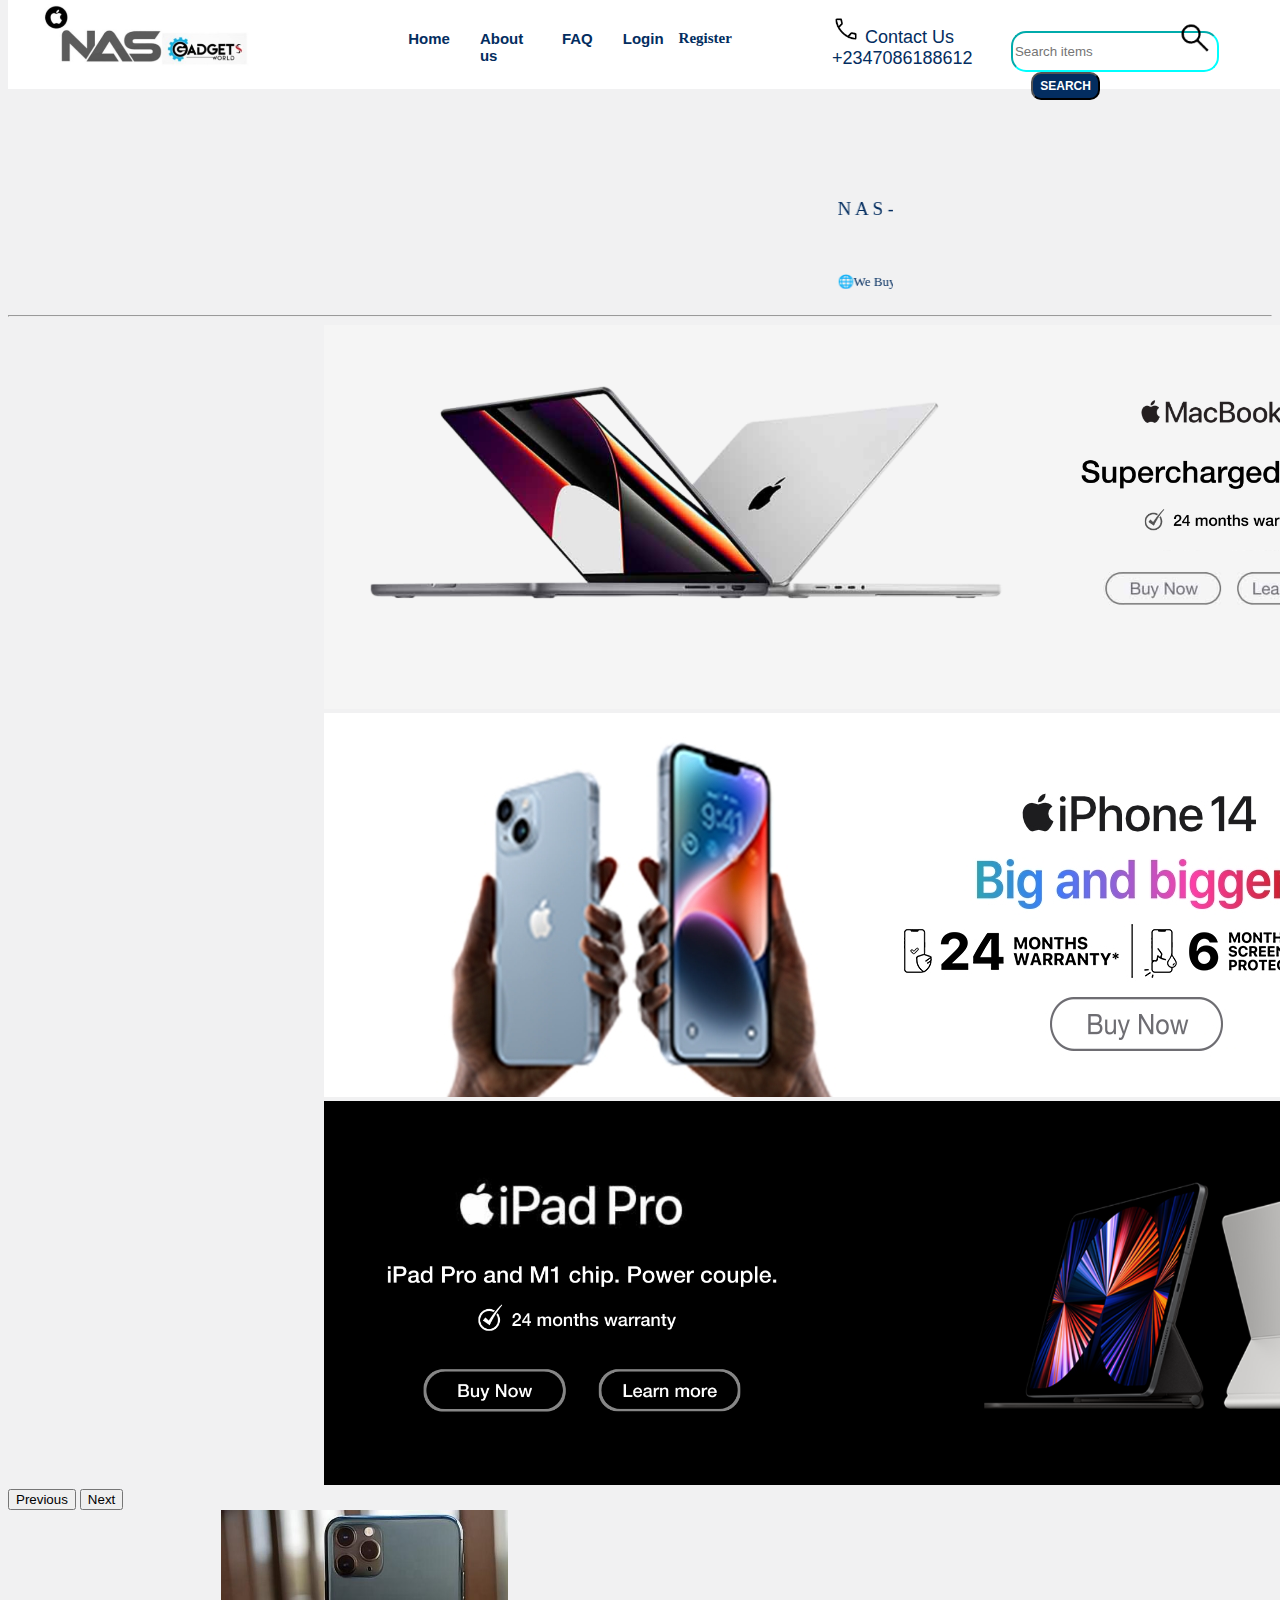
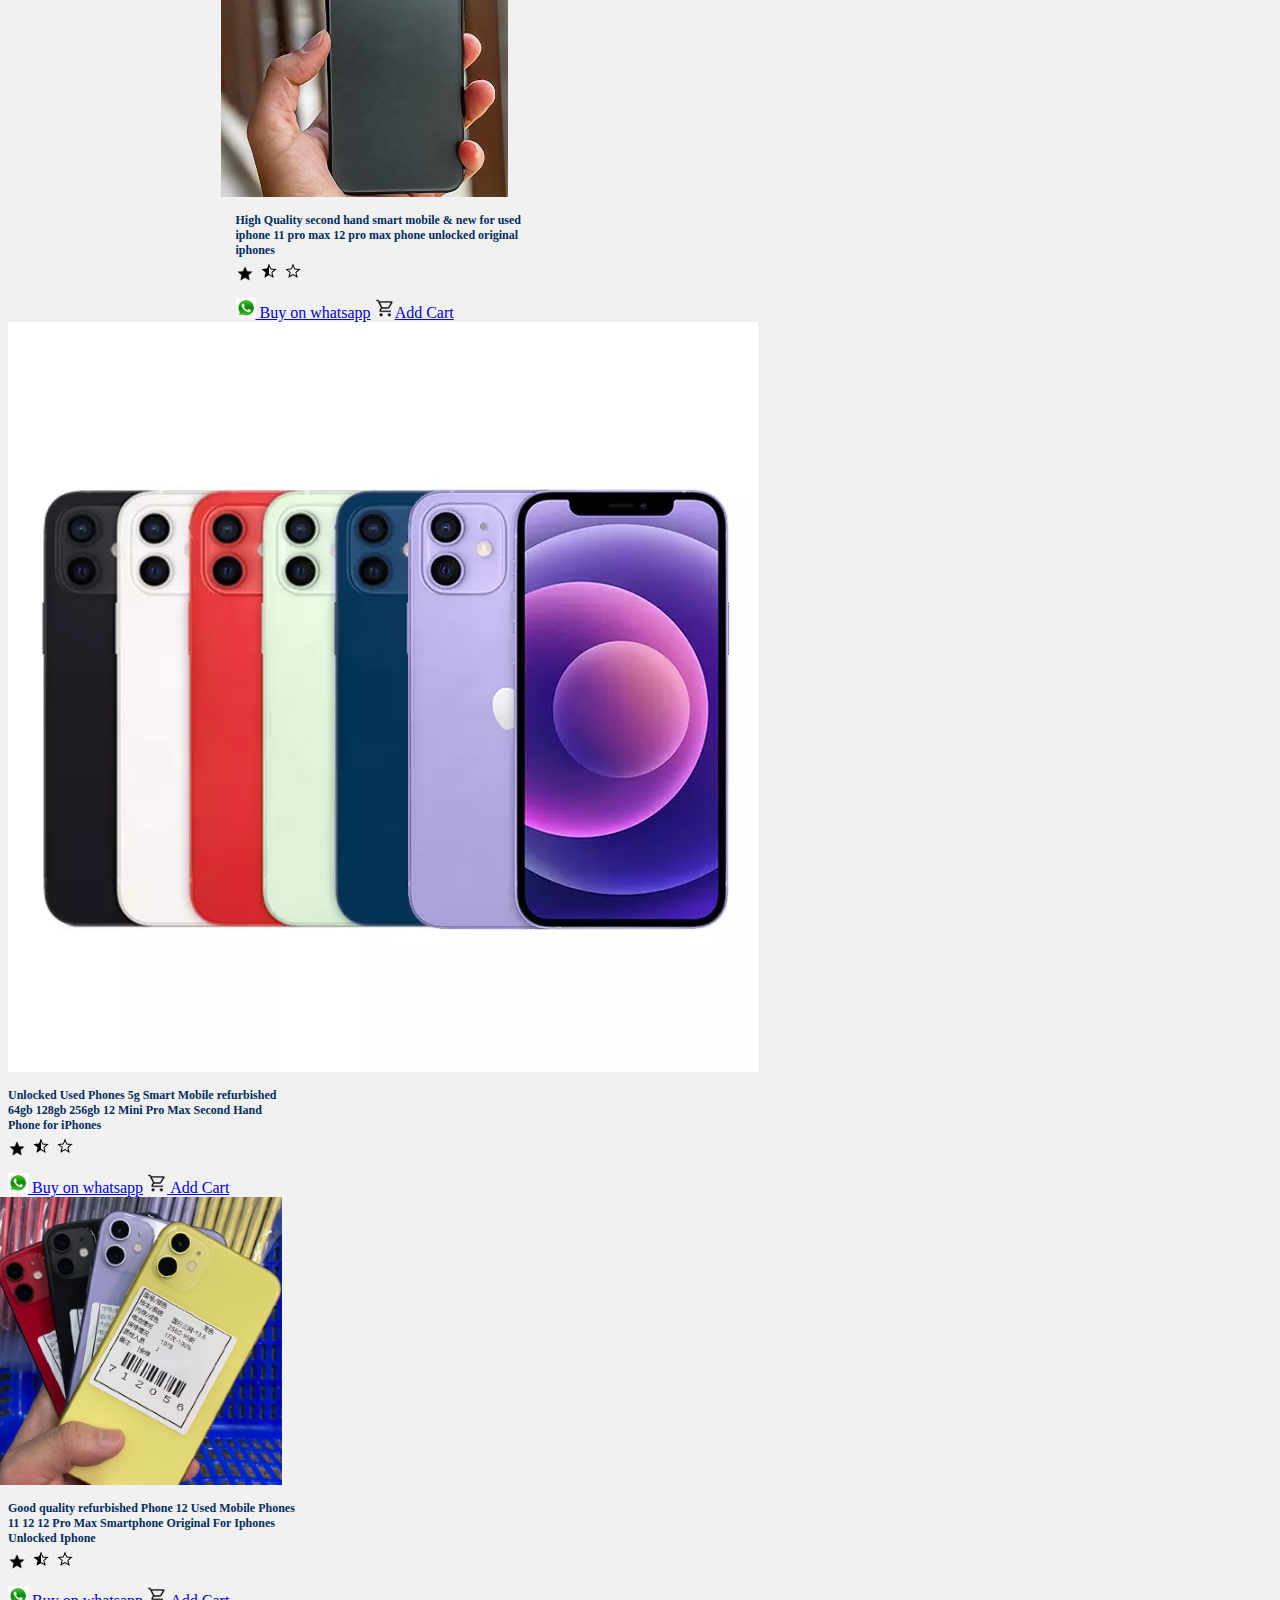
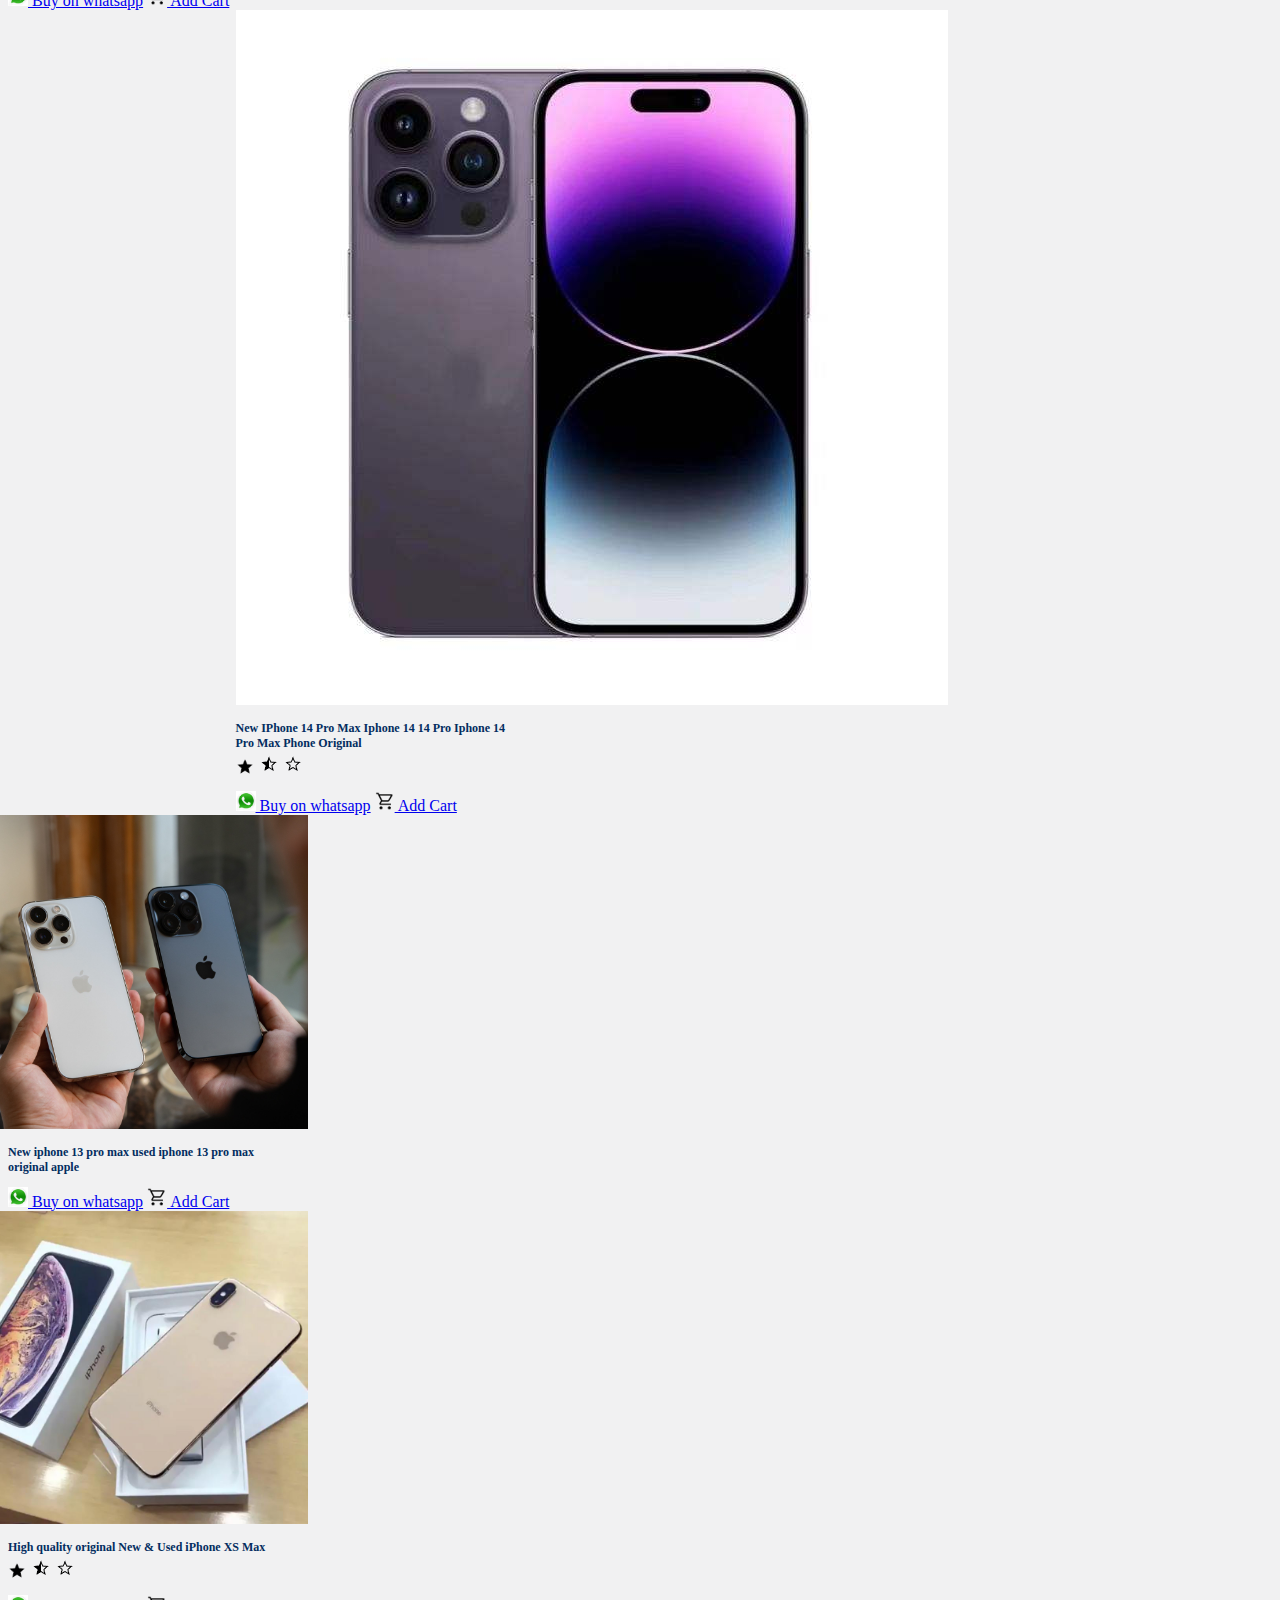
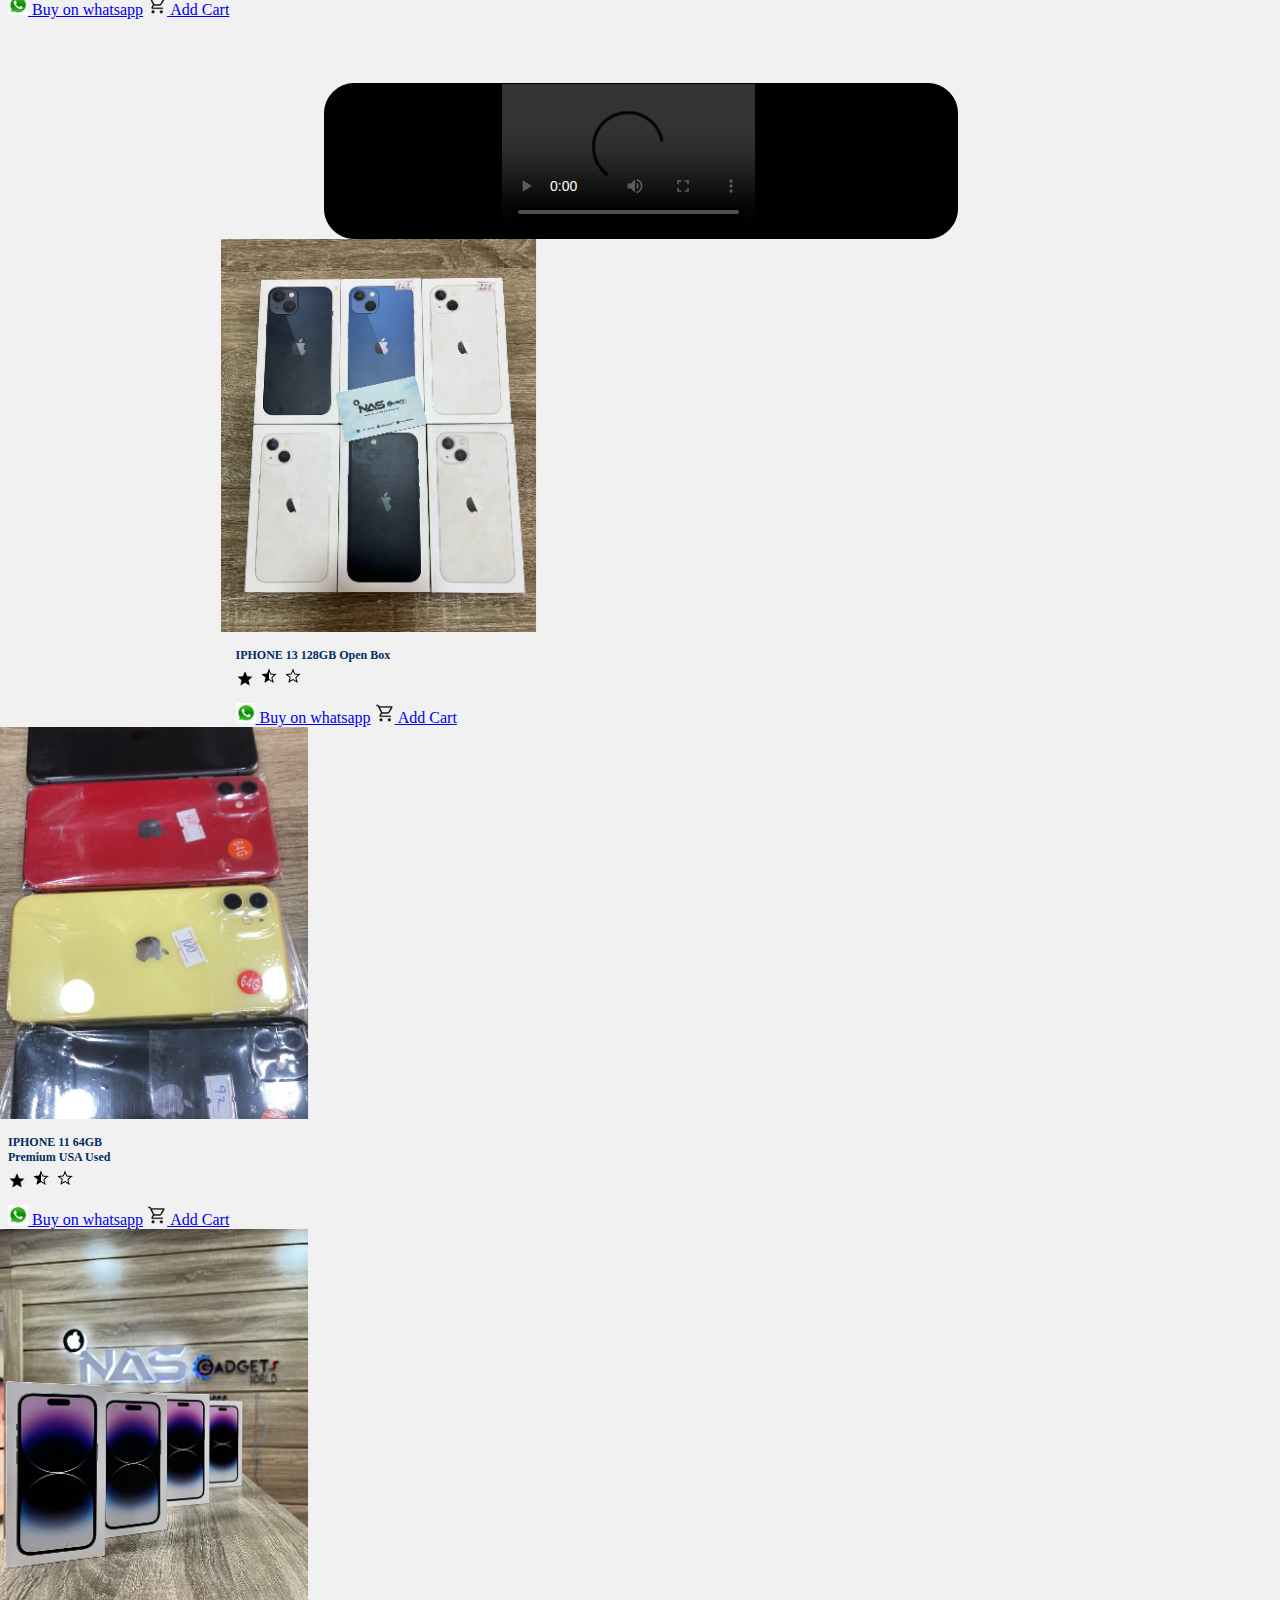
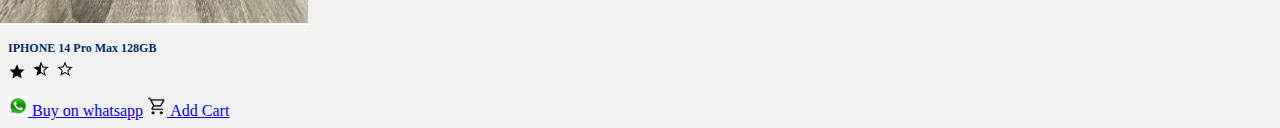
==== index.html @ 41d67447 "commit" ====
<!DOCTYPE html>
<html lang="en">
<head>
    <meta charset="UTF-8">
    <meta http-equiv="X-UA-Compatible" content="IE=edge">
    <meta name="viewport" content="width=device-width, initial-scale=1.0">
    <title>NAS GADGETS</title>
    <link rel="stylesheet" href="/style.css">
    <link rel="icon" href="/image/iphone icon.jpg">
    <!-- <link rel="stylesheet" href="/bootstrap-5.3.0-alpha1-dist/css/bootstrap.css">
    <link rel="stylesheet" href="/bootstrap-5.3.0-alpha1-dist/js/bootstrap.js"> -->
    <link href="https://cdn.jsdelivr.net/npm/bootstrap@5.3.0-alpha3/dist/css/bootstrap.min.css" rel="stylesheet" integrity="sha384-KK94CHFLLe+nY2dmCWGMq91rCGa5gtU4mk92HdvYe+M/SXH301p5ILy+dN9+nJOZ" crossorigin="anonymous">
    <script src="https://cdn.jsdelivr.net/npm/bootstrap@5.3.0-alpha3/dist/js/bootstrap.bundle.min.js" integrity="sha384-ENjdO4Dr2bkBIFxQpeoTz1HIcje39Wm4jDKdf19U8gI4ddQ3GYNS7NTKfAdVQSZe" crossorigin="anonymous"></script>
</head>
<body>
      <div class="top">
        <div class="firstTop" >
            <a href=""><img id="img" src="./image/Capture33.PNG" width="60%" alt=""></a>
            <a id="top1" href="">Home</a>
            <a id="top1" href="">About us</a>
            <a id="top1" href="">FAQ</a>
            <a id="top1" href="">Login<a class="reg" href="">Register</a></a>
            <a id="top2" href=""><img src="./image/call_FILL0_wght400_GRAD0_opsz48.png" width="20%" alt=""> Contact Us <br>
              +2347086188612</a>
              <div class="serh">
              <input id="input" type="text" placeholder="Search items"><span id=searchin><img src="./image/search_FILL0_wght400_GRAD0_opsz48.png" width="13%" alt=""></span>
              <button id="searching">SEARCH</button>
            </div>
              
        </div>
    </div>
      <marquee class="marquee" behavior="" direction="left">N A S      -      G A D G E T S | LOKOJA PHONE STORE 
        <p class="swap text-center">🌐We Buy, Sell, Swap New/Used Devices & Gadgets <img src="./image/shopping_cart_FILL0_wght400_GRAD0_opsz48.png" width="6%" alt=""></p>
      </marquee>
      <hr class="hr">
      <div id="carouselExampleAutoplaying" class="carousel slide mt-5" data-bs-ride="carousel">
        <div class="carousel-inner">
          <div class="carousel-item active">
            <img id="book" src="/image/mackcook.png" class="d-block w-50" alt="...">
          </div>
          <div class="carousel-item">
            <img id="book" src="image/iPhone14.jpg" class="d-block w-50" alt="...">
          </div>
          <div class="carousel-item">
            <img id="book" src="/image/ipad.png" class="d-block w-50" alt="...">
          </div>
        </div>
        <button class="carousel-control-prev" type="button" data-bs-target="#carouselExampleAutoplaying" data-bs-slide="prev">
          <span class="carousel-control-prev-icon" aria-hidden="carousel"></span>
          <span class="visually-hidden">Previous</span>
        </button>
        <button class="carousel-control-next" type="button" data-bs-target="#carouselExampleAutoplaying" data-bs-slide="next">
          <span class="carousel-control-next-icon" aria-hidden="true"></span>
          <span class="visually-hidden">Next</span>
        </button>
      </div>
      <div class="container-fluid">
        <div class="row">
          <div id="iphonee" class="card mt-5" style="width: 18rem;">
            <img id="pic1" src="./image/iphone133.jpg" class="card-img-top" alt="...">
            <div class="card-body">
              <p id="para" class="card-text mt-3">High Quality second hand smart mobile & new for used iphone 11 pro max 12 pro max phone unlocked original iphones <br> <img src="./image/star.png" width="18px" alt="">    
                <img src="./image/star_half_FILL0_wght200_GRAD0_opsz24.png" alt=""><img src="./image/star_FILL0_wght200_GRAD0_opsz24.png" alt=""></p>
              <a href="https://wa.me/c/2347041186144" class="btn btn-success"><img src="./image/whatsapp logo.jpg" width="20px" alt=""> Buy on whatsapp</a>
              <a href="#" class="btn btn-primary mt-2"><img src="./image/shopping_cart_FILL0_wght400_GRAD0_opsz48.png" width="20px" alt="">Add Cart</a>
            </div>
          </div>
          <div class="card mt-5 ms-4" style="width: 18rem;">
            <img id="pic2" src="./image/MINT.jpg" class="card-img-top" alt="...">
            <div class="card-body">
              <p id="para" class="card-text mt-3"> Unlocked Used Phones 5g Smart Mobile refurbished 64gb 128gb 256gb 12 Mini Pro Max Second Hand Phone for iPhones <br><img src="./image/star.png" width="18px" alt="">    
                <img src="./image/star_half_FILL0_wght200_GRAD0_opsz24.png" alt=""><img src="./image/star_FILL0_wght200_GRAD0_opsz24.png" alt=""></p>
              <a href="https://wa.me/c/2347041186144" class="btn btn-success"><img src="./image/whatsapp logo.jpg" width="20px" alt=""> Buy on whatsapp</a>
              <a href="#" class="btn btn-primary mt-2"><img src="./image/shopping_cart_FILL0_wght400_GRAD0_opsz48.png" width="20px" alt=""> Add Cart</a>
            </div>
          </div>
          <div class="card mt-5 ms-4" style="width: 18rem;">
            <img id="pic3" src="./image/iphone111.jpg" class="card-img-top" alt="...">
            <div class="card-body">
              <p id="para" class="card-text mt-3"> Good quality refurbished Phone 12 Used Mobile Phones 11 12 12 Pro Max Smartphone Original For Iphones Unlocked Iphone <br><img src="./image/star.png" width="18px" alt="">    
                <img src="./image/star_half_FILL0_wght200_GRAD0_opsz24.png" alt=""><img src="./image/star_FILL0_wght200_GRAD0_opsz24.png" alt=""></p>
              <a href="https://wa.me/c/2347041186144" class="btn btn-success"><img src="./image/whatsapp logo.jpg" width="20px" alt=""> Buy on whatsapp</a>
              <a href="#" class="btn btn-primary mt-2"><img src="./image/shopping_cart_FILL0_wght400_GRAD0_opsz48.png" width="20px" alt=""> Add Cart</a>
            </div>
          </div>
        </div>
      </div>
      <div class="container-fluid">
        <div class="row">
          <div id="iphonee" class="card mt-5" style="width: 18rem;">
            <img id="pic11" src="./image/ipno14 (1).jpg" class="card-img-top" alt="...">
            <div class="card-body">
              <p id="para" class="card-text mt-3">New IPhone 14 Pro Max Iphone 14 14 Pro Iphone 14 Pro Max Phone Original <br> <img src="./image/star.png" width="18px" alt="">    
                <img src="./image/star_half_FILL0_wght200_GRAD0_opsz24.png" alt=""><img src="./image/star_FILL0_wght200_GRAD0_opsz24.png" alt=""></p>
              <a href="https://wa.me/c/2347041186144" class="btn btn-success"><img src="/image/whatsapp logo.jpg" width="20px" alt=""> Buy on whatsapp</a>
              <a href="#" class="btn btn-primary mt-2"><img src="/image/shopping_cart_FILL0_wght400_GRAD0_opsz48.png" width="20px" alt=""> Add Cart</a>
            </div>
          </div>
          <div class="card mt-5 ms-4" style="width: 18rem;">
            <img id="pic22" src="./image/phones.jpg" class="card-img-top" alt="...">
            <div class="card-body">
              <p id="para" class="card-text mt-3">New iphone 13 pro max  used iphone 13 pro max original apple</p>
              <a href="https://wa.me/c/2347041186144" class="btn btn-success"><img src="./image/whatsapp logo.jpg" width="20px" alt=""> Buy on whatsapp</a>
              <a href="#" class="btn btn-primary mt-2"><img src="./image/shopping_cart_FILL0_wght400_GRAD0_opsz48.png" width="20px" alt=""> Add Cart</a>
            </div>
          </div>
          <div class="card mt-5 ms-4" style="width: 18rem;">
            <img id="pic22" src="./image/max.jpg" class="card-img-top" alt="...">
            <div class="card-body">
              <p id="para" class="card-text mt-3">High quality original New & Used iPhone XS Max <br> <img src="./image/star.png" width="18px" alt="">    
                <img src="./image/star_half_FILL0_wght200_GRAD0_opsz24.png" alt=""><img src="./image/star_FILL0_wght200_GRAD0_opsz24.png" alt=""></p>
              <a href="https://wa.me/c/2347041186144" class="btn btn-success"><img src="./image/whatsapp logo.jpg" width="20px" alt=""> Buy on whatsapp</a>
              <a href="#" class="btn btn-primary mt-2"><img src="./image/shopping_cart_FILL0_wght400_GRAD0_opsz48.png" width="20px" alt=""> Add Cart</a>
            </div>
          </div>
        </div>
      </div>
      <div class="video">
        <video id="vid" src="./video/scan.mp4" controls loop></video>
      </div>
      <div class="container-fluid">
        <div class="row">
          <div id="iphonee" class="card mt-5" style="width: 18rem;">
            <img id="pic4" src="/image/promax13.PNG" class="card-img-top" alt="...">
            <div class="card-body">
              <p id="para" class="card-text mt-3">IPHONE 13 128GB Open Box <br> <img src="./image/star.png" width="18px" alt="">    
                <img src="./image/star_half_FILL0_wght200_GRAD0_opsz24.png" alt=""><img src="./image/star_FILL0_wght200_GRAD0_opsz24.png" alt=""></p>
              
              <a href="https://wa.me/c/2347041186144" class="btn btn-success"><img src="./image/whatsapp logo.jpg" width="20px" alt=""> Buy on whatsapp</a>
              <a href="#" class="btn btn-primary mt-2"><img src="./image/shopping_cart_FILL0_wght400_GRAD0_opsz48.png" width="20px" alt=""> Add Cart</a>
            </div>
          </div>
          <div class="card mt-5 ms-4" style="width: 18rem;">
            <img id="pic4" src="./image/usa iphone11.PNG" class="card-img-top" alt="...">
            <div class="card-body">
              <p id="para" class="card-text mt-3">IPHONE 11 64GB <br> Premium USA Used <br> <img src="./image/star.png" width="18px" alt="">    
                <img src="./image/star_half_FILL0_wght200_GRAD0_opsz24.png" alt=""><img src="./image/star_FILL0_wght200_GRAD0_opsz24.png" alt=""> </p>
              <a href="#" class="btn btn-success"><img src="./image/whatsapp logo.jpg" width="20px" alt=""> Buy on whatsapp</a>
              <a href="#" class="btn btn-primary mt-2"><img src="/image/shopping_cart_FILL0_wght400_GRAD0_opsz48.png" width="20px" alt=""> Add Cart</a>
            </div>
          </div>
          <div class="card mt-5 ms-4" style="width: 18rem;">
            <img id="pic4" src="./image/clean iphone14.PNG" class="card-img-top" alt="...">
            <div class="card-body">
              <p id="para" class="card-text mt-3">IPHONE 14 Pro Max 128GB <br>
            <img src="./image/star.png" width="18px" alt="">    
            <img src="./image/star_half_FILL0_wght200_GRAD0_opsz24.png" alt=""><img src="./image/star_FILL0_wght200_GRAD0_opsz24.png" alt=""></p>
              <a href="https://wa.me/c/2347041186144" class="btn btn-success"><img src="./image/whatsapp logo.jpg" width="20px" alt=""> Buy on whatsapp</a>
              <a href="#" class="btn btn-primary mt-2"><img src="./image/shopping_cart_FILL0_wght400_GRAD0_opsz48.png" width="20px" alt=""> Add Cart</a>
            </div>
          </div>
        </div>
      </div>
</body>
</html>
---- style.css ----
body{
    background-color: rgb(241,241,242);
}
.firstTop {
    display: flex;
    background-color: #ffff;
    position: fixed;
    width: 100%;
    z-index: 1;
    top: -10px;

    
}




#img {
    margin-left: 25px;
    margin-top: 8px;
}

#top1 {
    margin: 15px;
    margin-top: 40px;
    font-size: 15px;
    font-weight: 700;
    text-decoration: none;
    color:  rgb(3, 45, 96);
    font-family: 'Segoe UI', Tahoma, Geneva, Verdana, sans-serif;
    
}
#top1:hover{
    color:brown;
}
.reg{
    margin-top: 40px;
    text-decoration: none;
    color: rgb(3, 45, 96);
    font-size: 15px;
    font-weight: 700;
}
.reg:hover{
    color: brown;
}
.serh{
    margin-top: 30px;
    margin-left: 3%;


}
#searchin{
    margin-left: -15%;
}
#input{
    height: 50%;
    border-radius: 15px;
    border-color: aqua;
}
#searching{
    margin-left: 20px;
    width: 25%;
    height: 40%;
    border-radius: 10px;
    background-color: rgb(3, 45, 96);
    font-size: 12px;
    font-weight: 700;
    color: white;
}
#searching:hover{
    color: white;
    background-color: brown;

}

#top2 {
    margin-left: 100px;
    margin-top: 25px;
    text-decoration: none;
    font-size: 18px;
    color: rgb(3, 45, 96);
    font-family: 'Segoe UI', Tahoma, Geneva, Verdana, sans-serif;
    
}

#top2:hover {
    text-decoration: underline;

}

#top3 {
    margin-top: 30px;
    padding-top: 10px;
    border: 1px;
    height: 45px;
    width: 150px;
    margin-left: 50px;
    border-radius: 9px;
    padding-left: 45px;
    justify-content: center;
    text-decoration: none;
    font-size: 16px;
    font-weight: 700;
    background-color: rgb(81, 155, 81);
    color: white;
    font-family: sans-serif
    
}

#top3:hover {
    background-color: black;
}



#top4 {
    padding-top: 20px;
    margin: px;

}

#inner{
    color: rgb(15, 15, 38);
    font-size: 13px;
    margin-left: 100px;
    font-family: 'Lucida Sans', 'Lucida Sans Regular', 'Lucida Grande', 'Lucida Sans Unicode', Geneva, Verdana, sans-serif;
}
#nav2{
    margin-left: 5px;
    color: rgb(3,45,96);
    
}
.swap{
    font-size: 13px;
}
#nav2:hover {
    color: rgb(1,118,214);
}
.hr{
    color: rgb(3,45,96);
}

.nas{
    margin-left: -15%;
    line-height: 20px;
    font-size: 25px;
}

#icon{
    margin-left: -80%;

}
/* #home{
    margin-left: 20px;
    color: rgb(3,45,96);
} */
#home:hover {
    color: rgb(202, 209, 214);
}


#logo{
    position: relative;
    left: -30%;
}
#input{
    width: 200px;
}
.marquee{
    width: 70%;
    color: rgb(3,45,96);
    font-family: cursive;
    margin-top: 15%;
    font-size: 19px;
}
#phone2{
    color: rgb(58, 10, 10);
    
}
#phone{
    margin-left: -20%;
}
.nun{
    color: blue;
}

.spann{
    color: rgb(22, 1, 1);
}

#LOGO{
    color: blue;
}
#book{
    margin-left: 25%;
}
#nas1{
    width: 100%;
    height: 250px;

}
#pic1{
    height: 58%;
    width: 287px;
    margin-left: -5%;
}
#pic1:hover{
    transform: scale(1.1);
    cursor: pointer;
}
#pic2{
    height: 58%;
}

#pic2:hover{
    transform: scale(1.1);
    cursor: pointer;
}
#pic3{
    height: 58%;
    width: 288px;
    margin-left: -5%;
}

#pic3:hover{
    transform: scale(1.1);
    cursor: pointer;
}
#pic4{
    width: 110%;
    margin-left: -5%;
}
#pic4:hover {
    transform: scale(1.1);
    cursor: pointer;
    
}
#pic22{
    width: 109%;
    margin-left: -5%;
}
#pic22:hover{
    transform: scale(1.1);
    cursor: pointer;

}

#pic11:hover{
    transform: scale(1.1);
    cursor: pointer;
}
#iphonee{
    margin-left: 18%;
}
.video{
    border: 1px solid;
    border-radius: 30px;
    background-color: black;
    margin-top: 5%;
    width: 50%;
    margin-left: 25%;

}
#vid{
    margin-left: 28%;
    width: 40%;
}
#para{
    color: rgb(3,45,96);
    font-size: 12px;
    font-weight: 700;
}
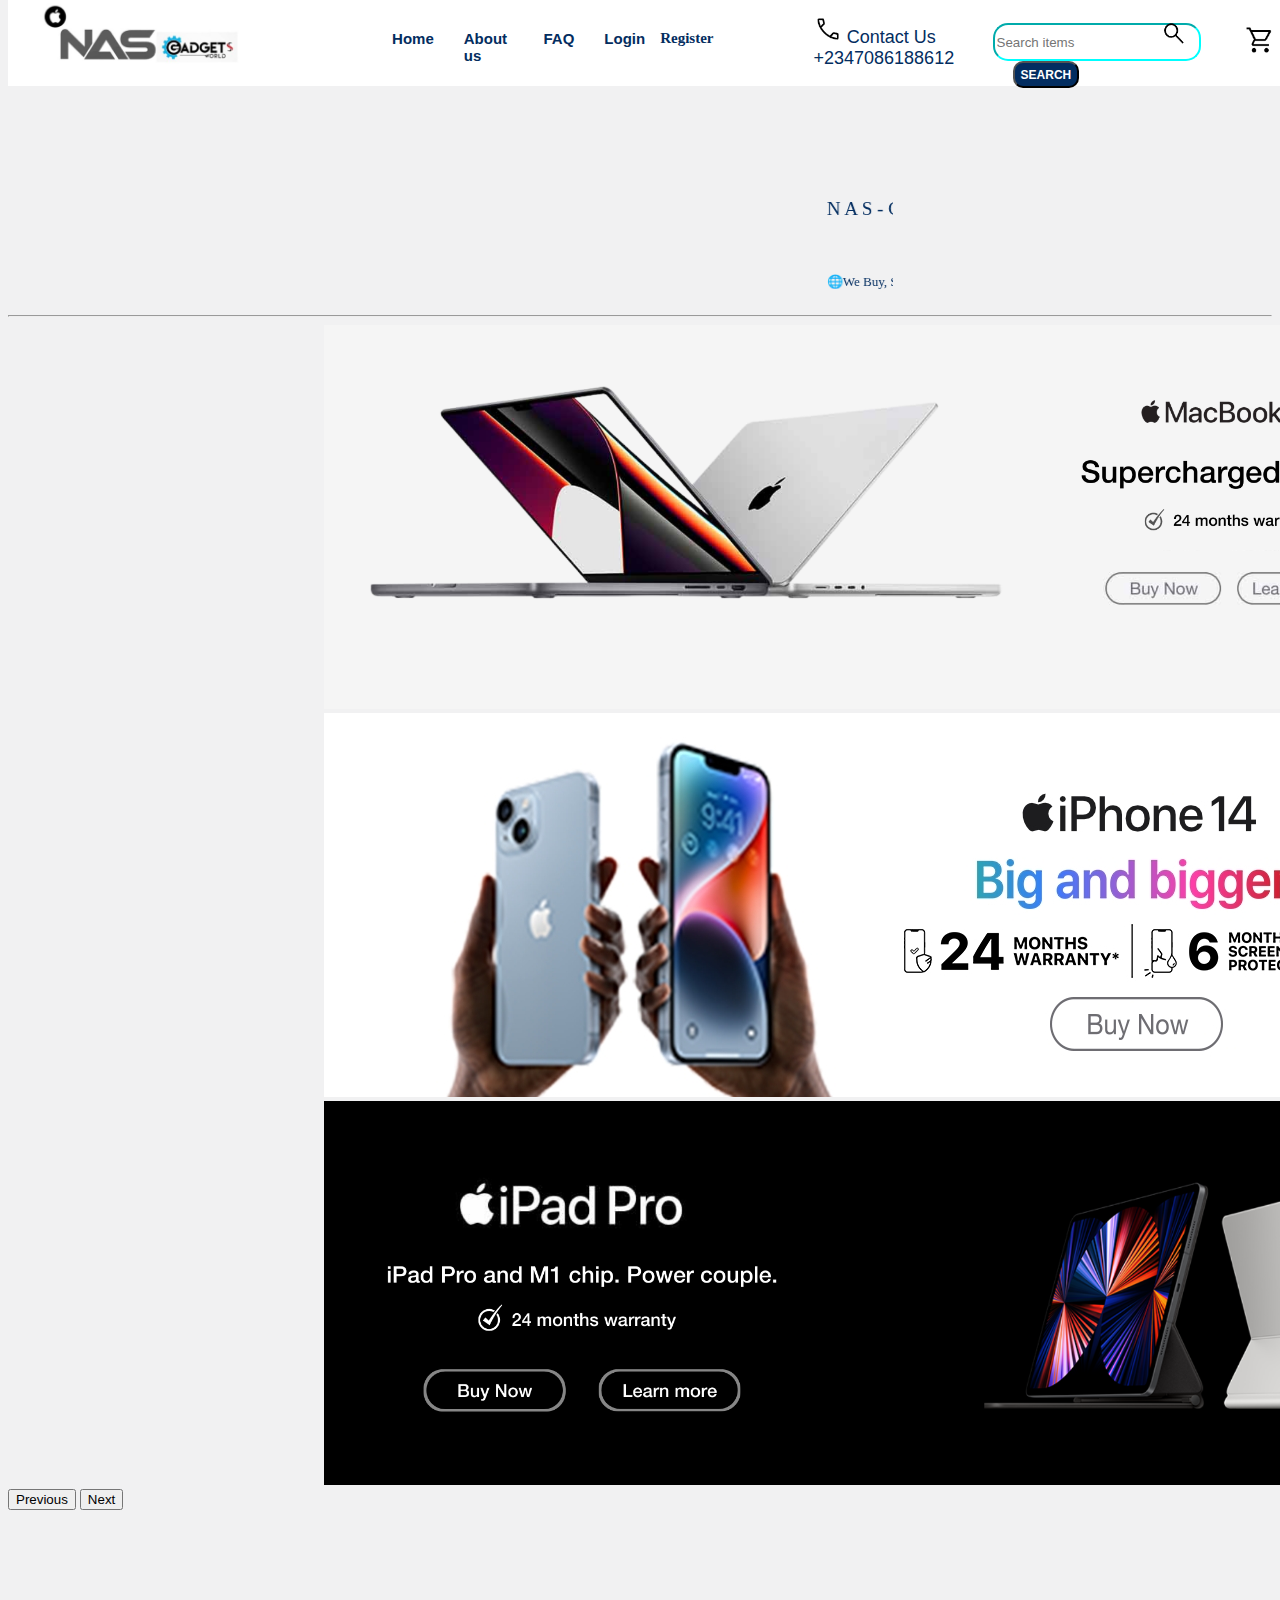
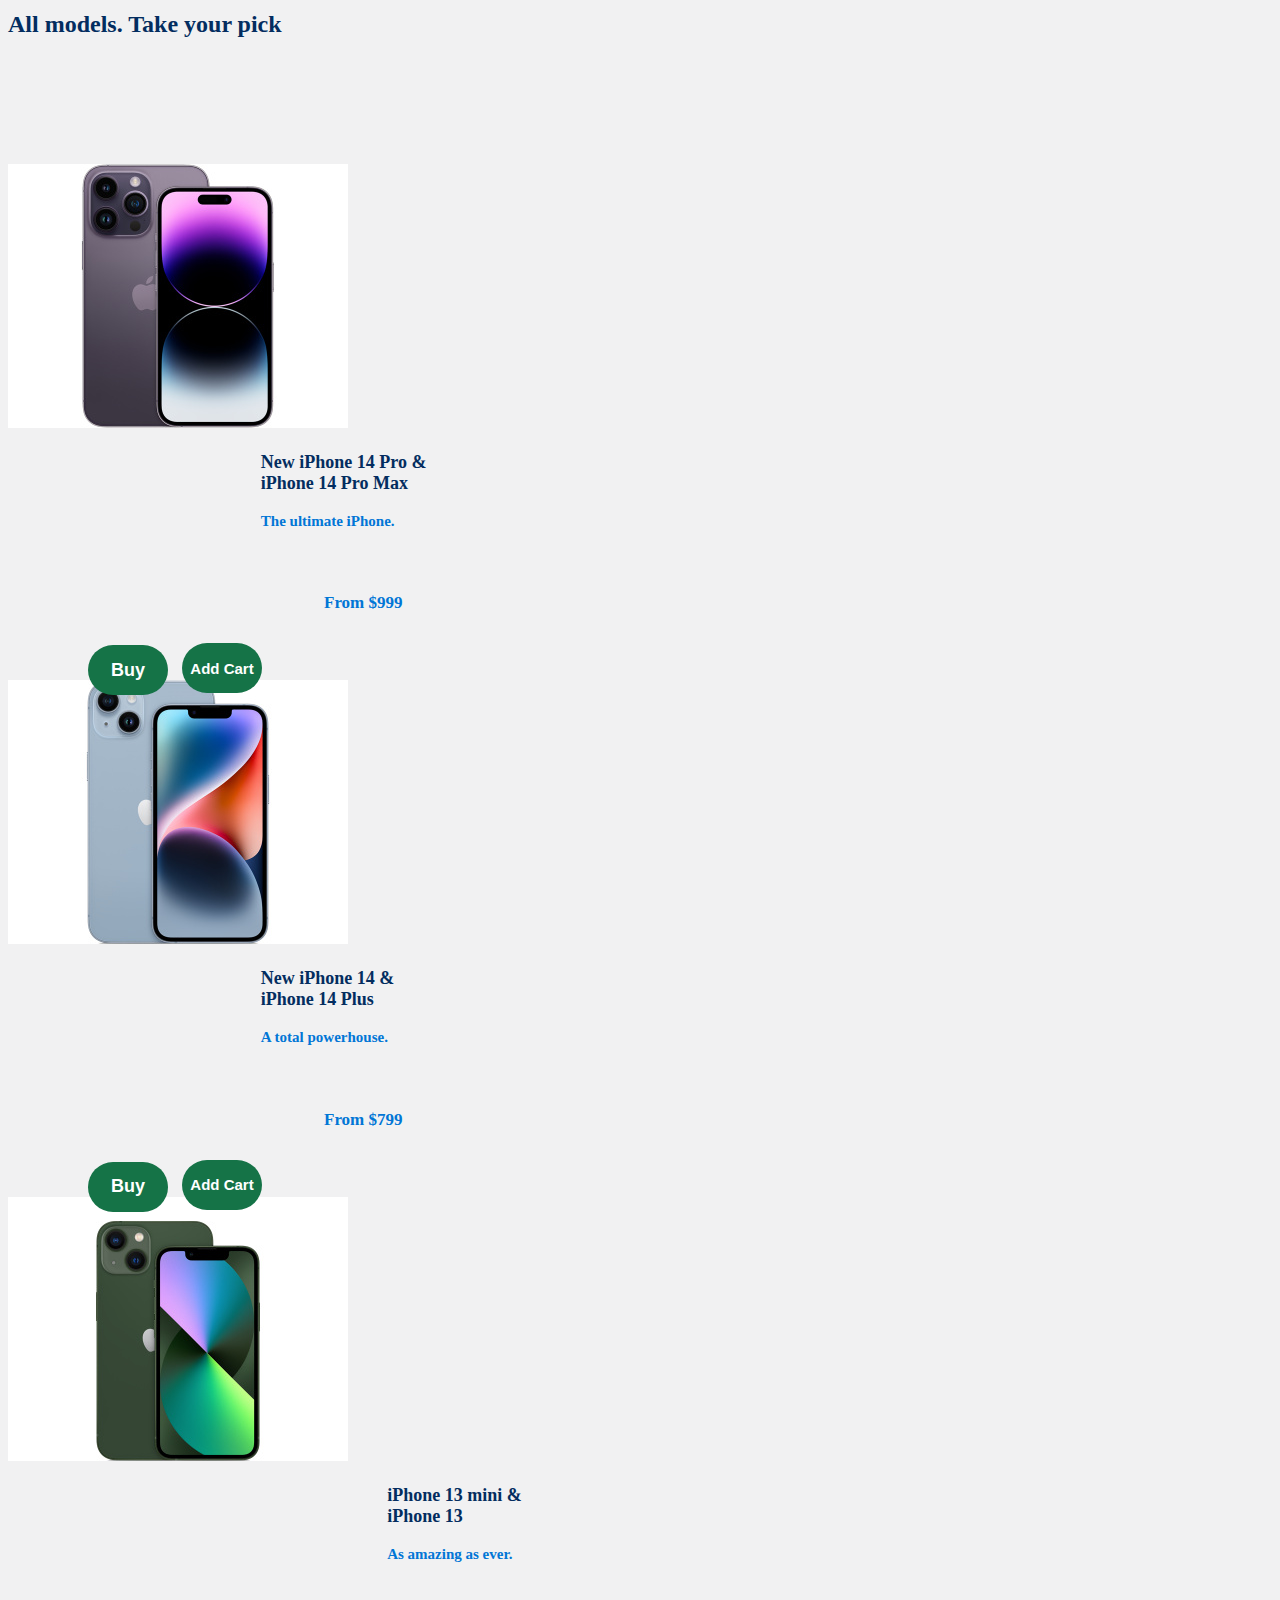
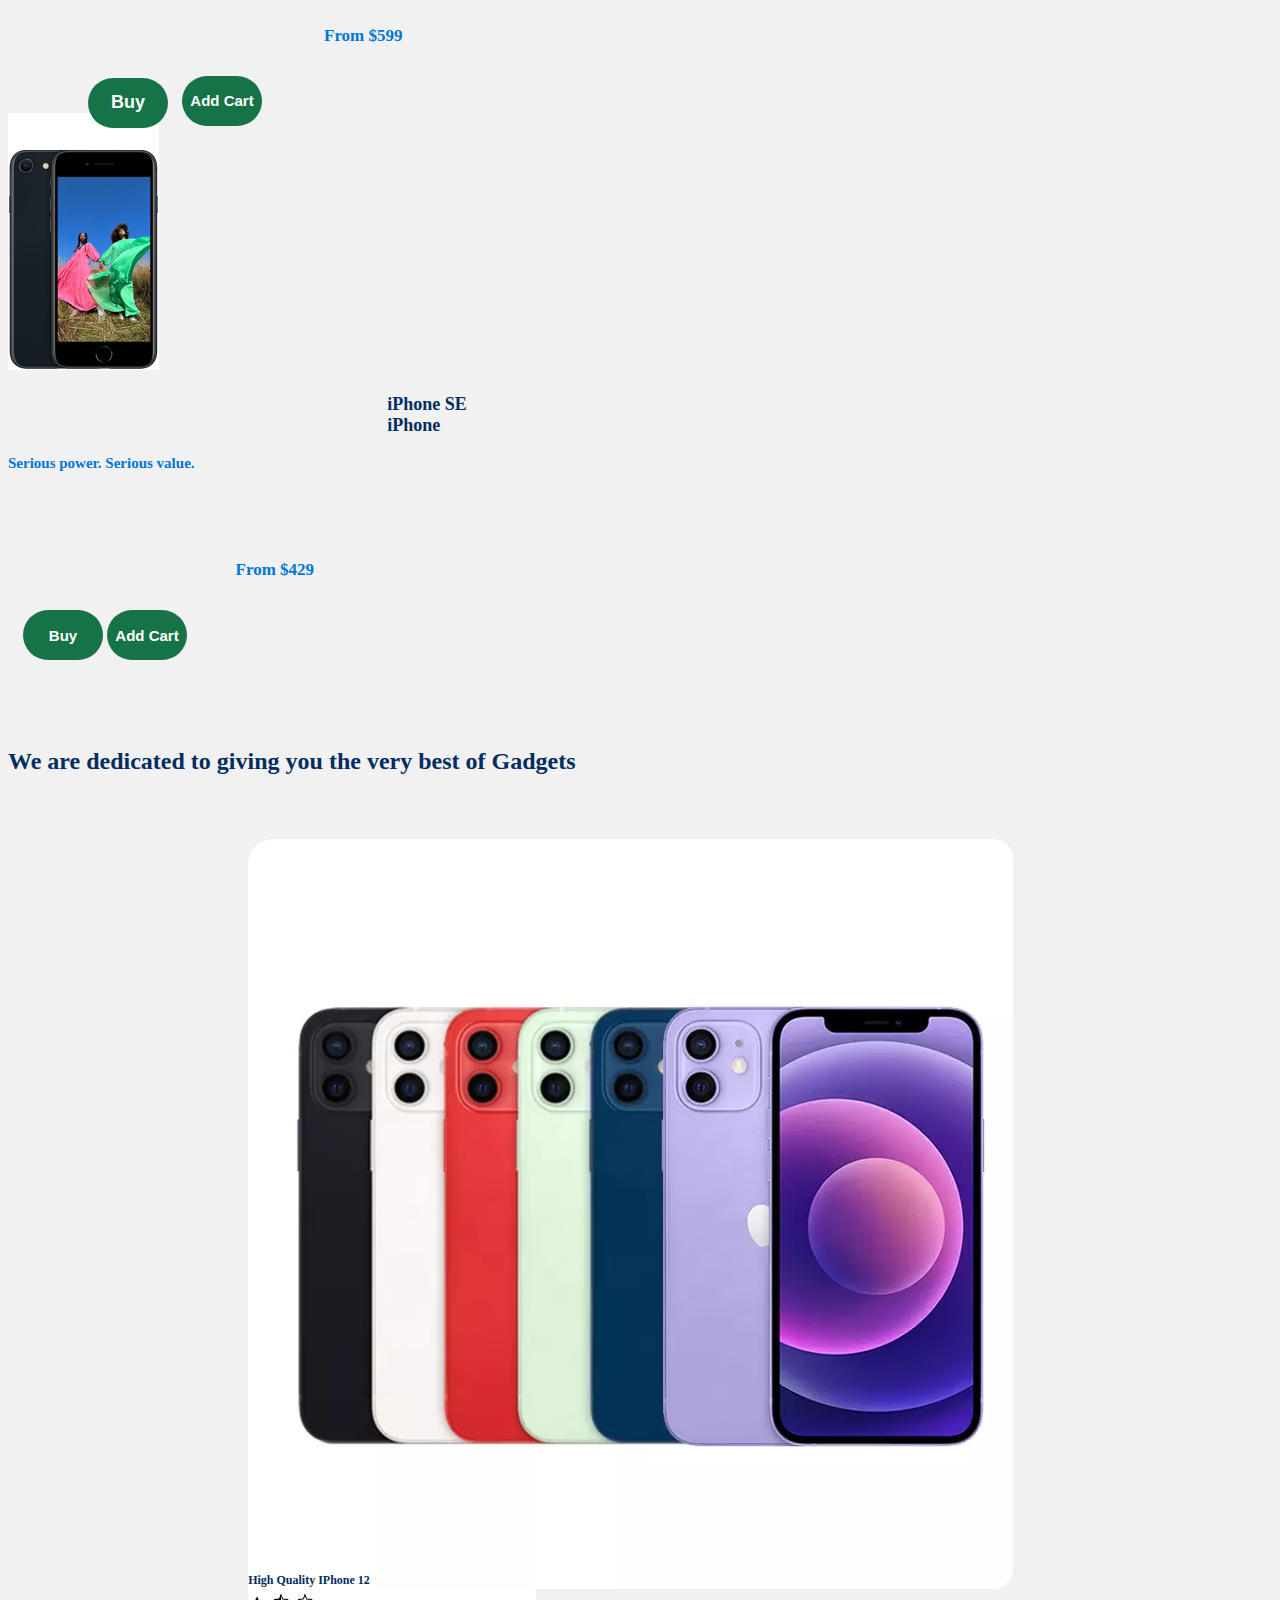
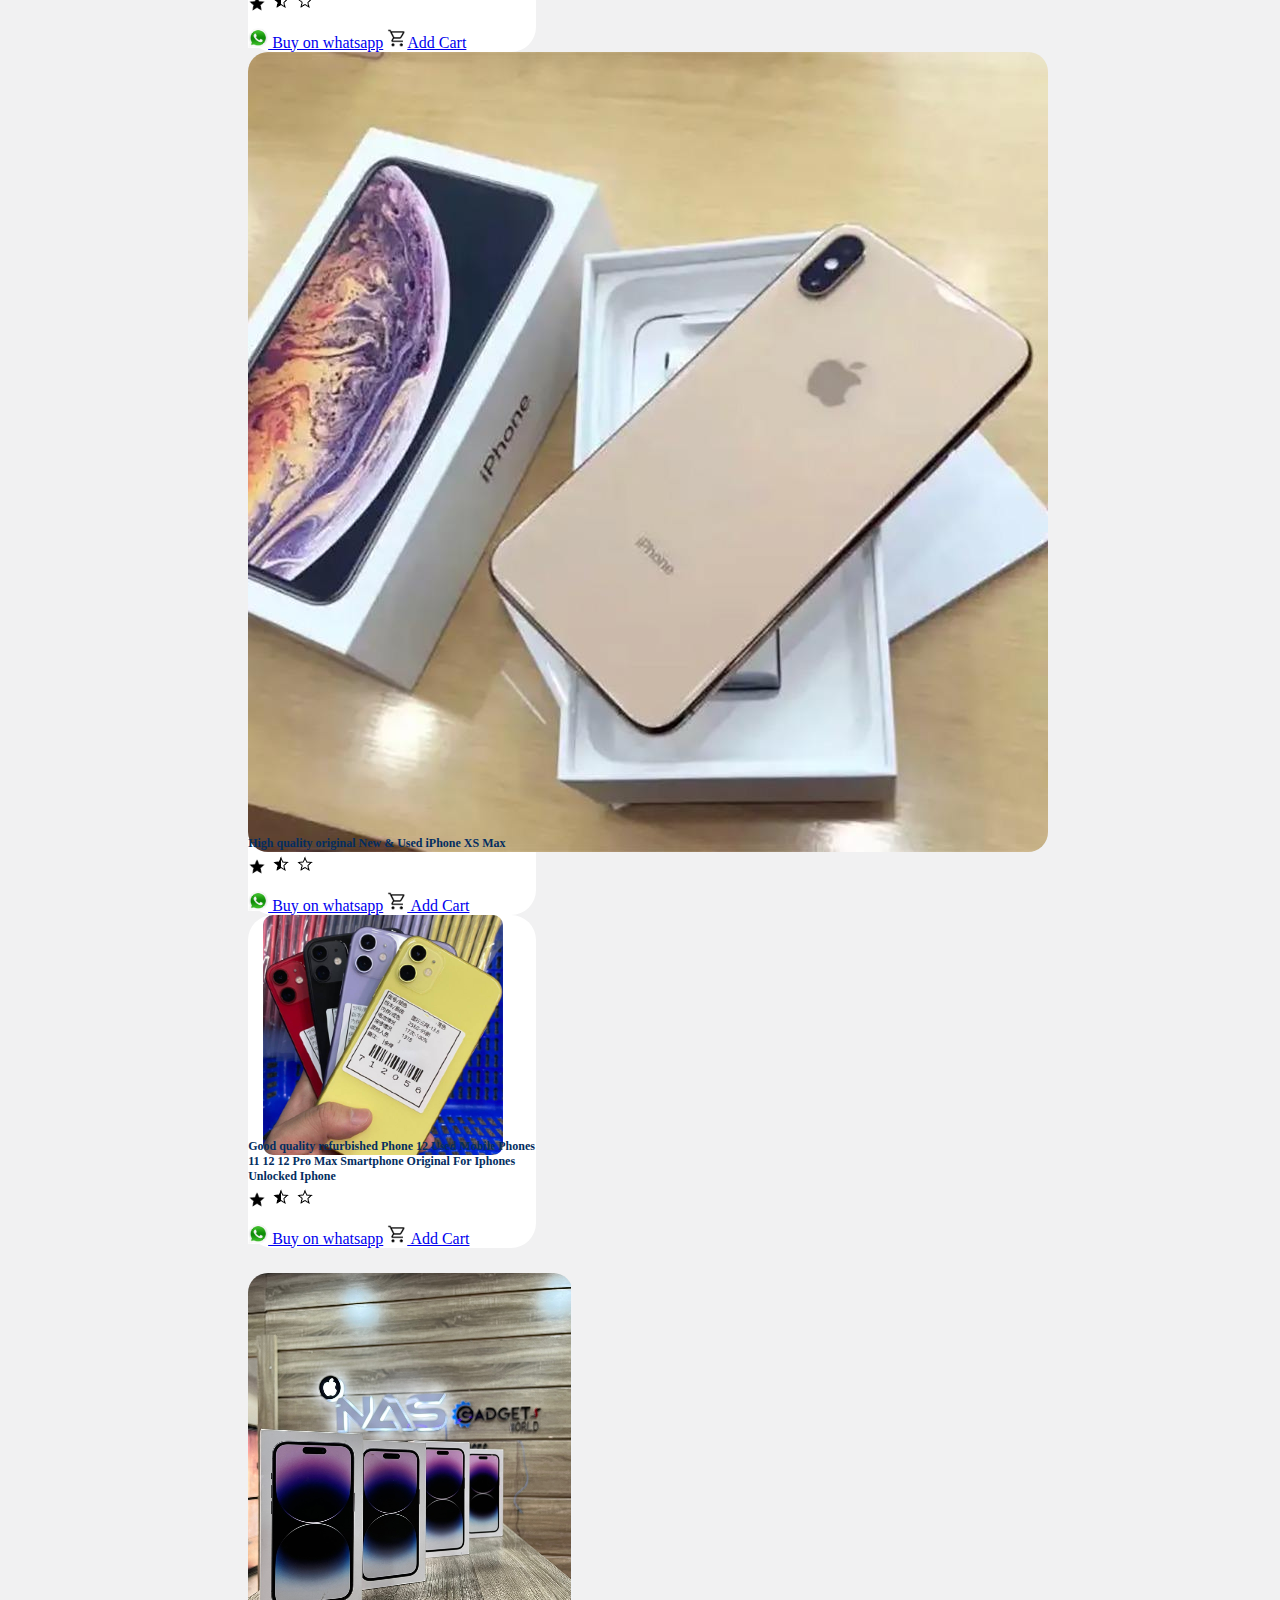
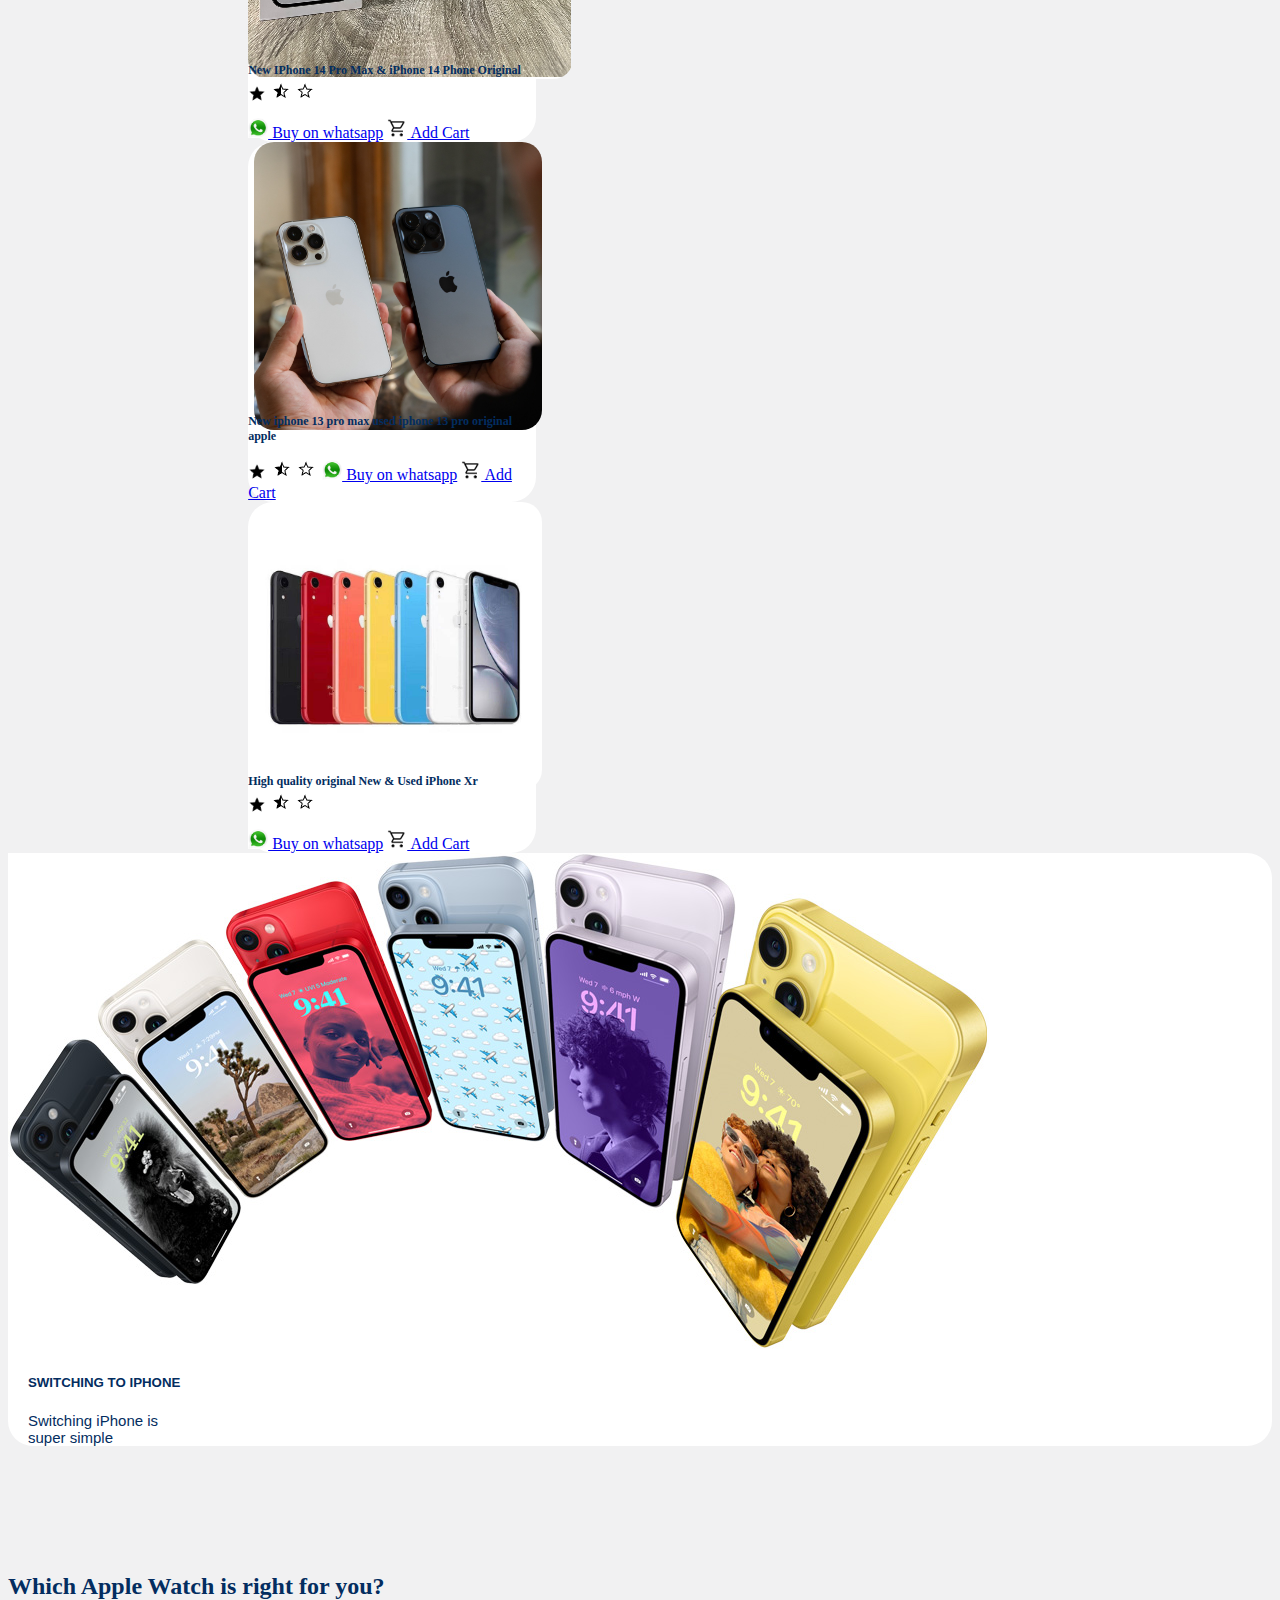
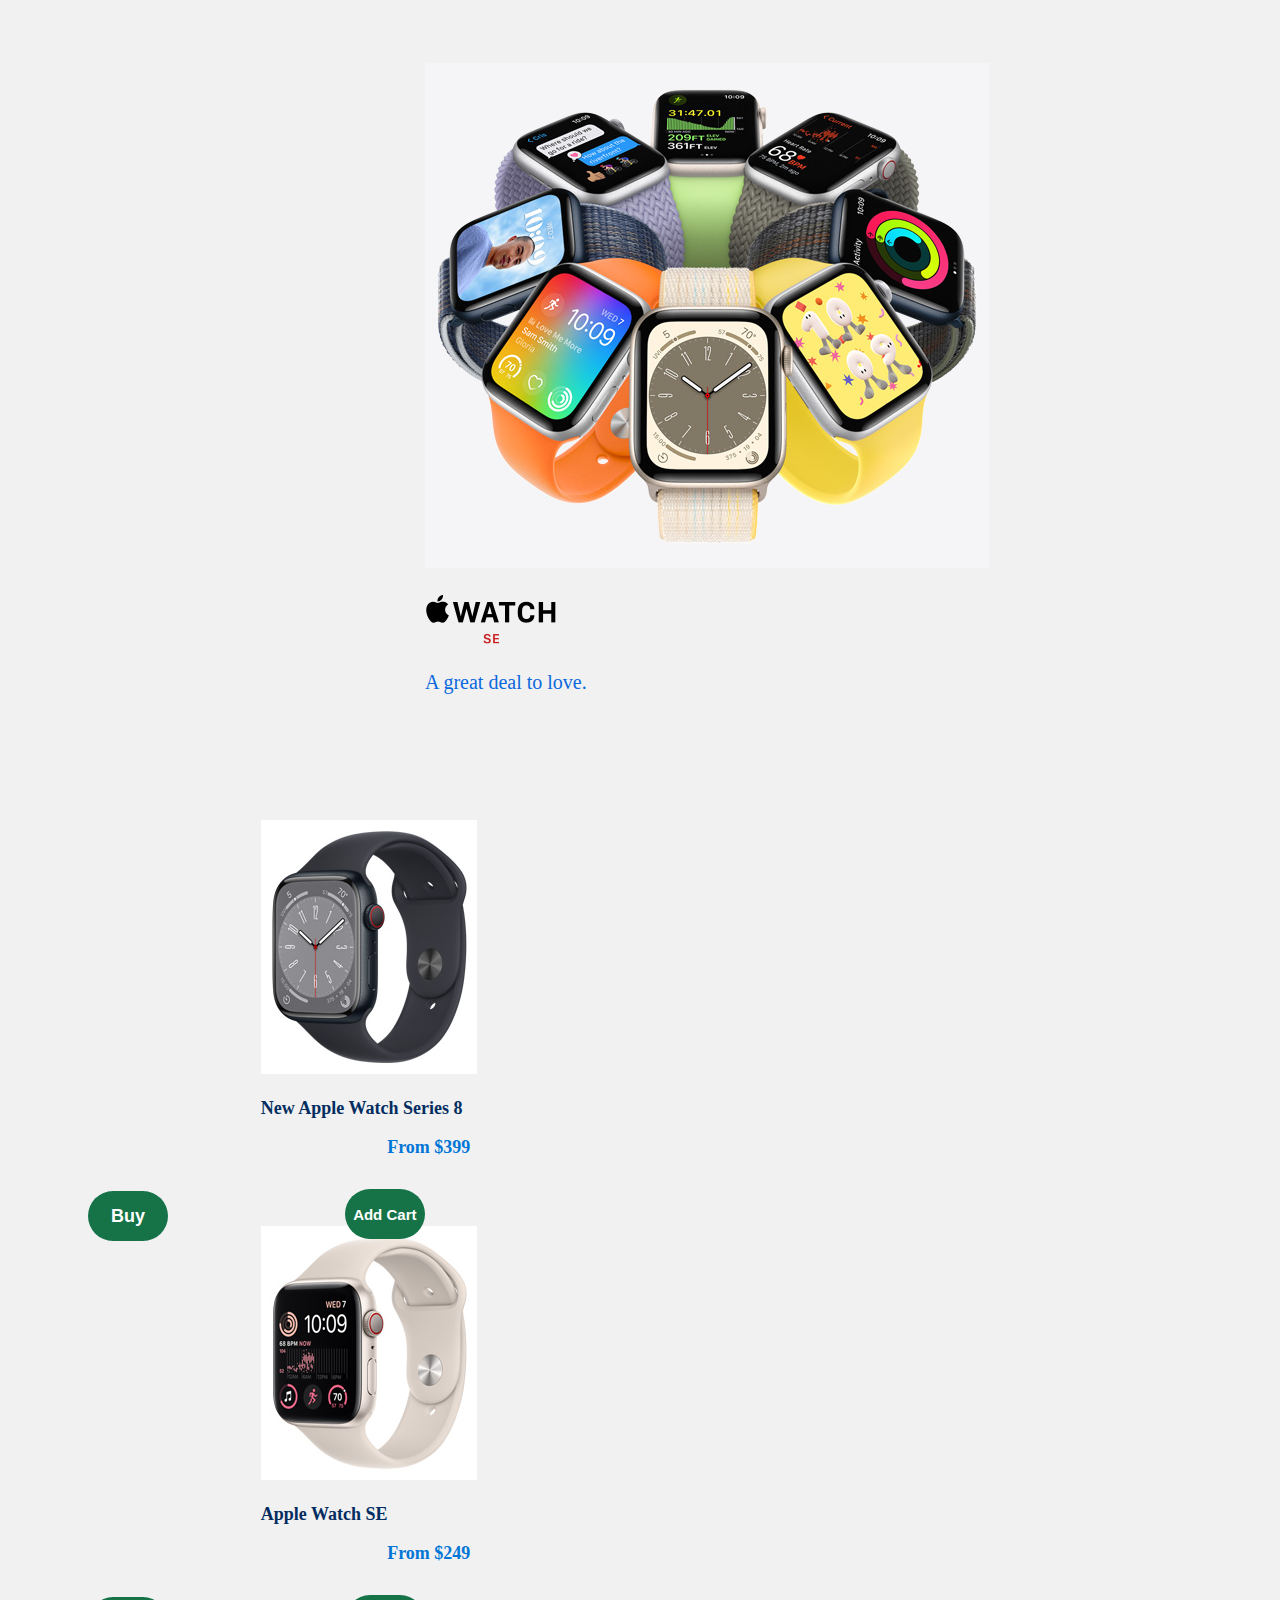
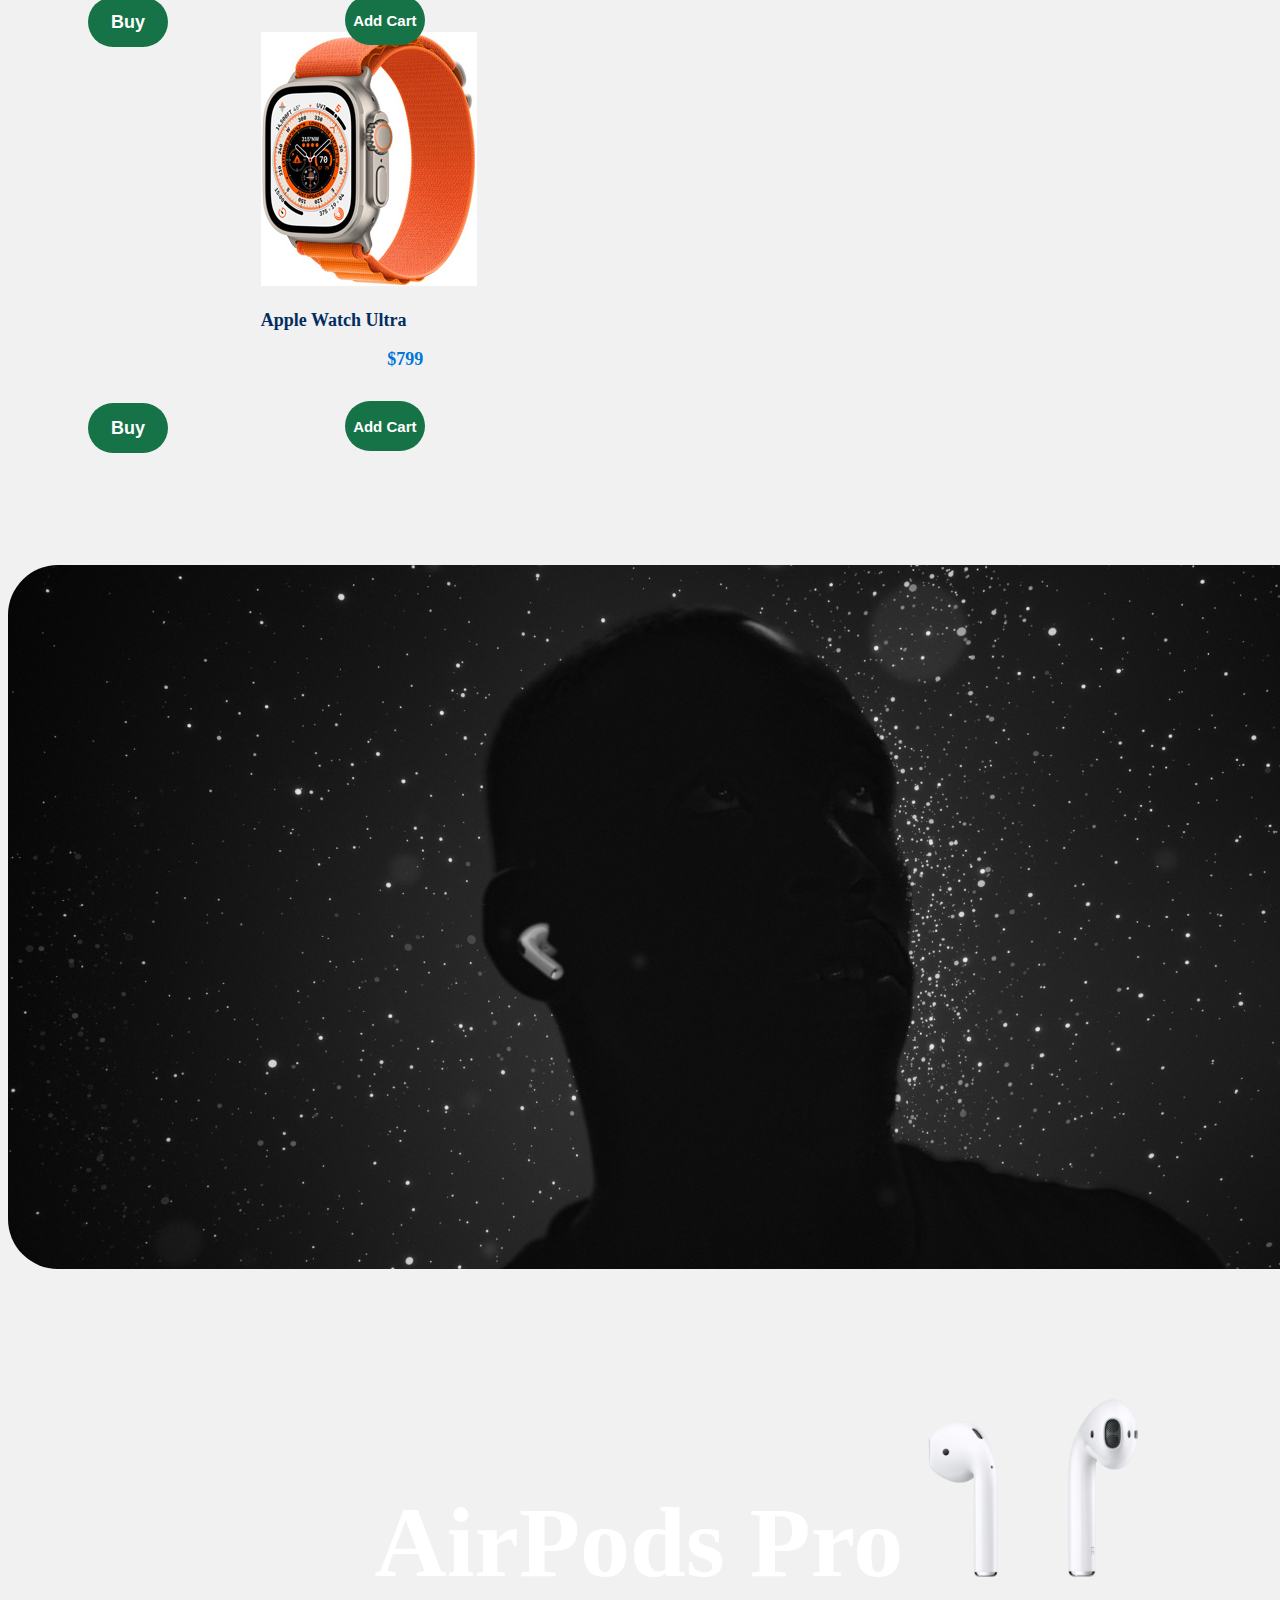
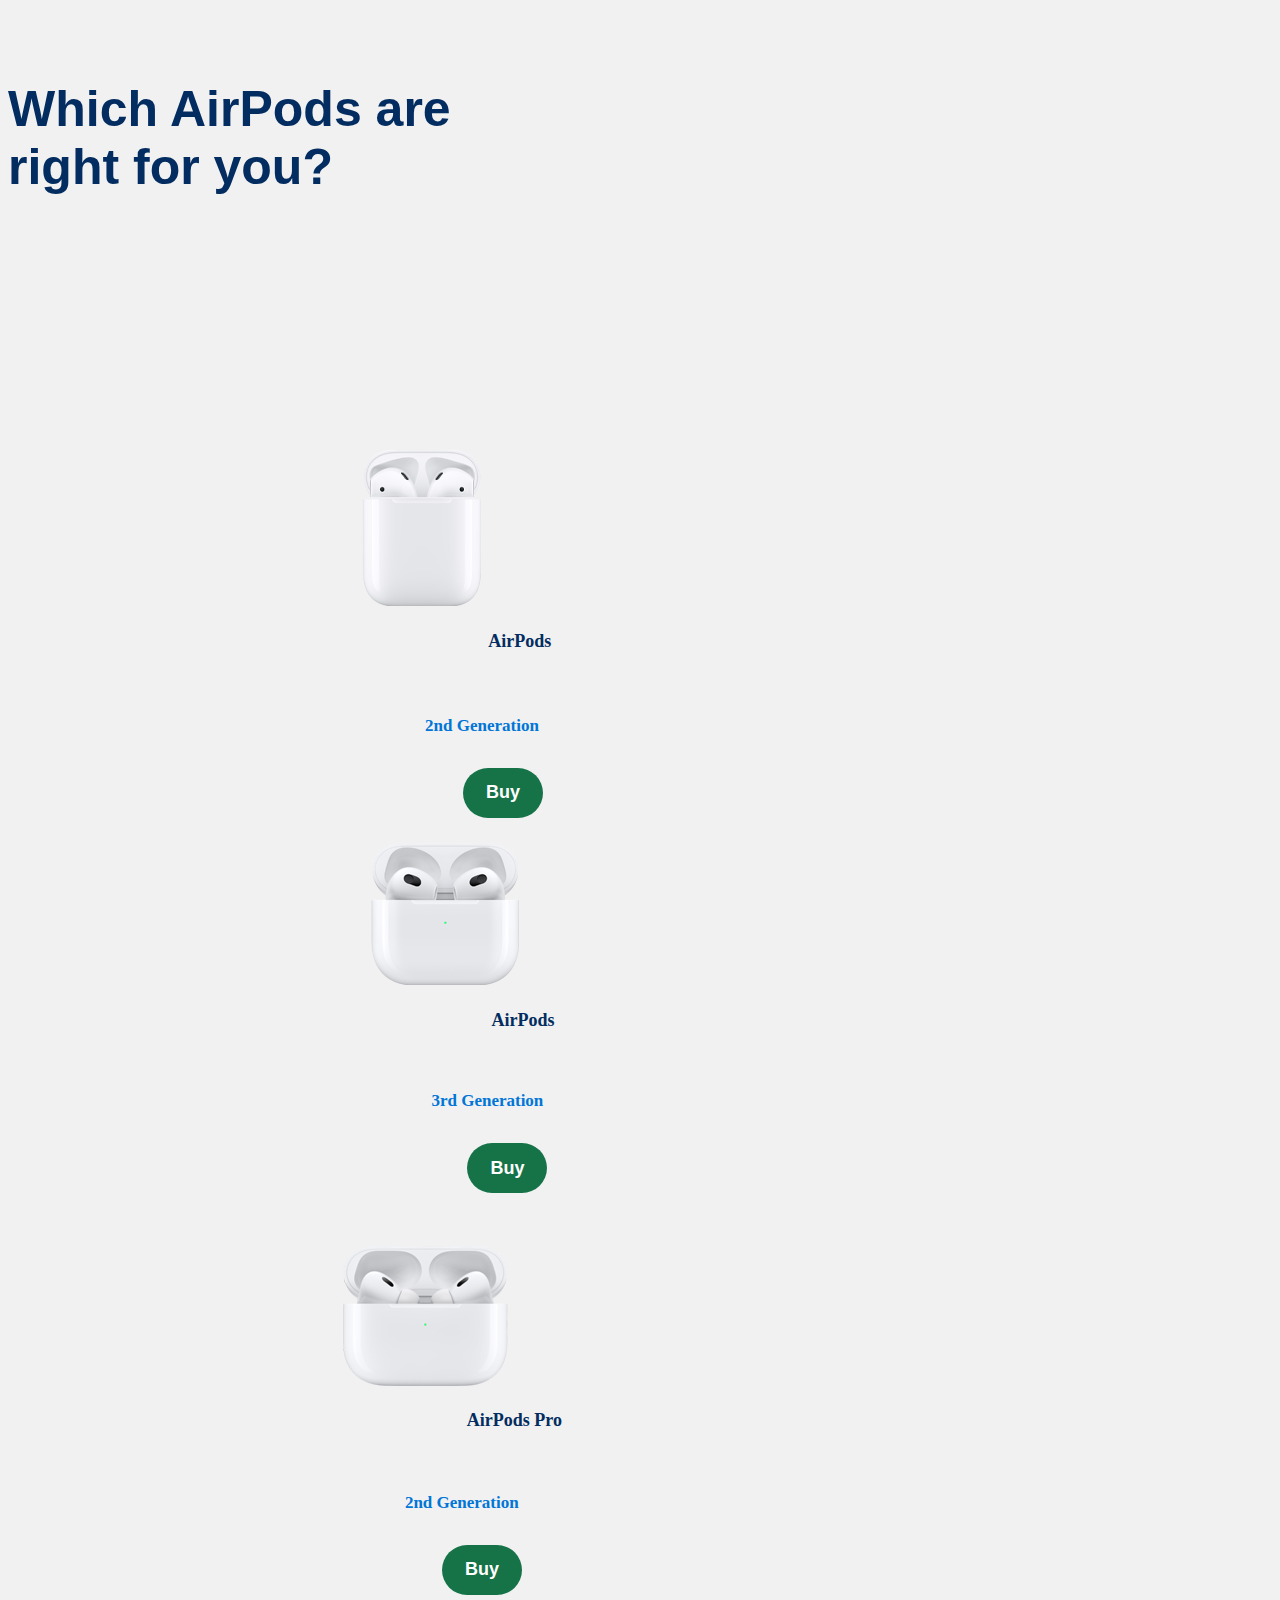
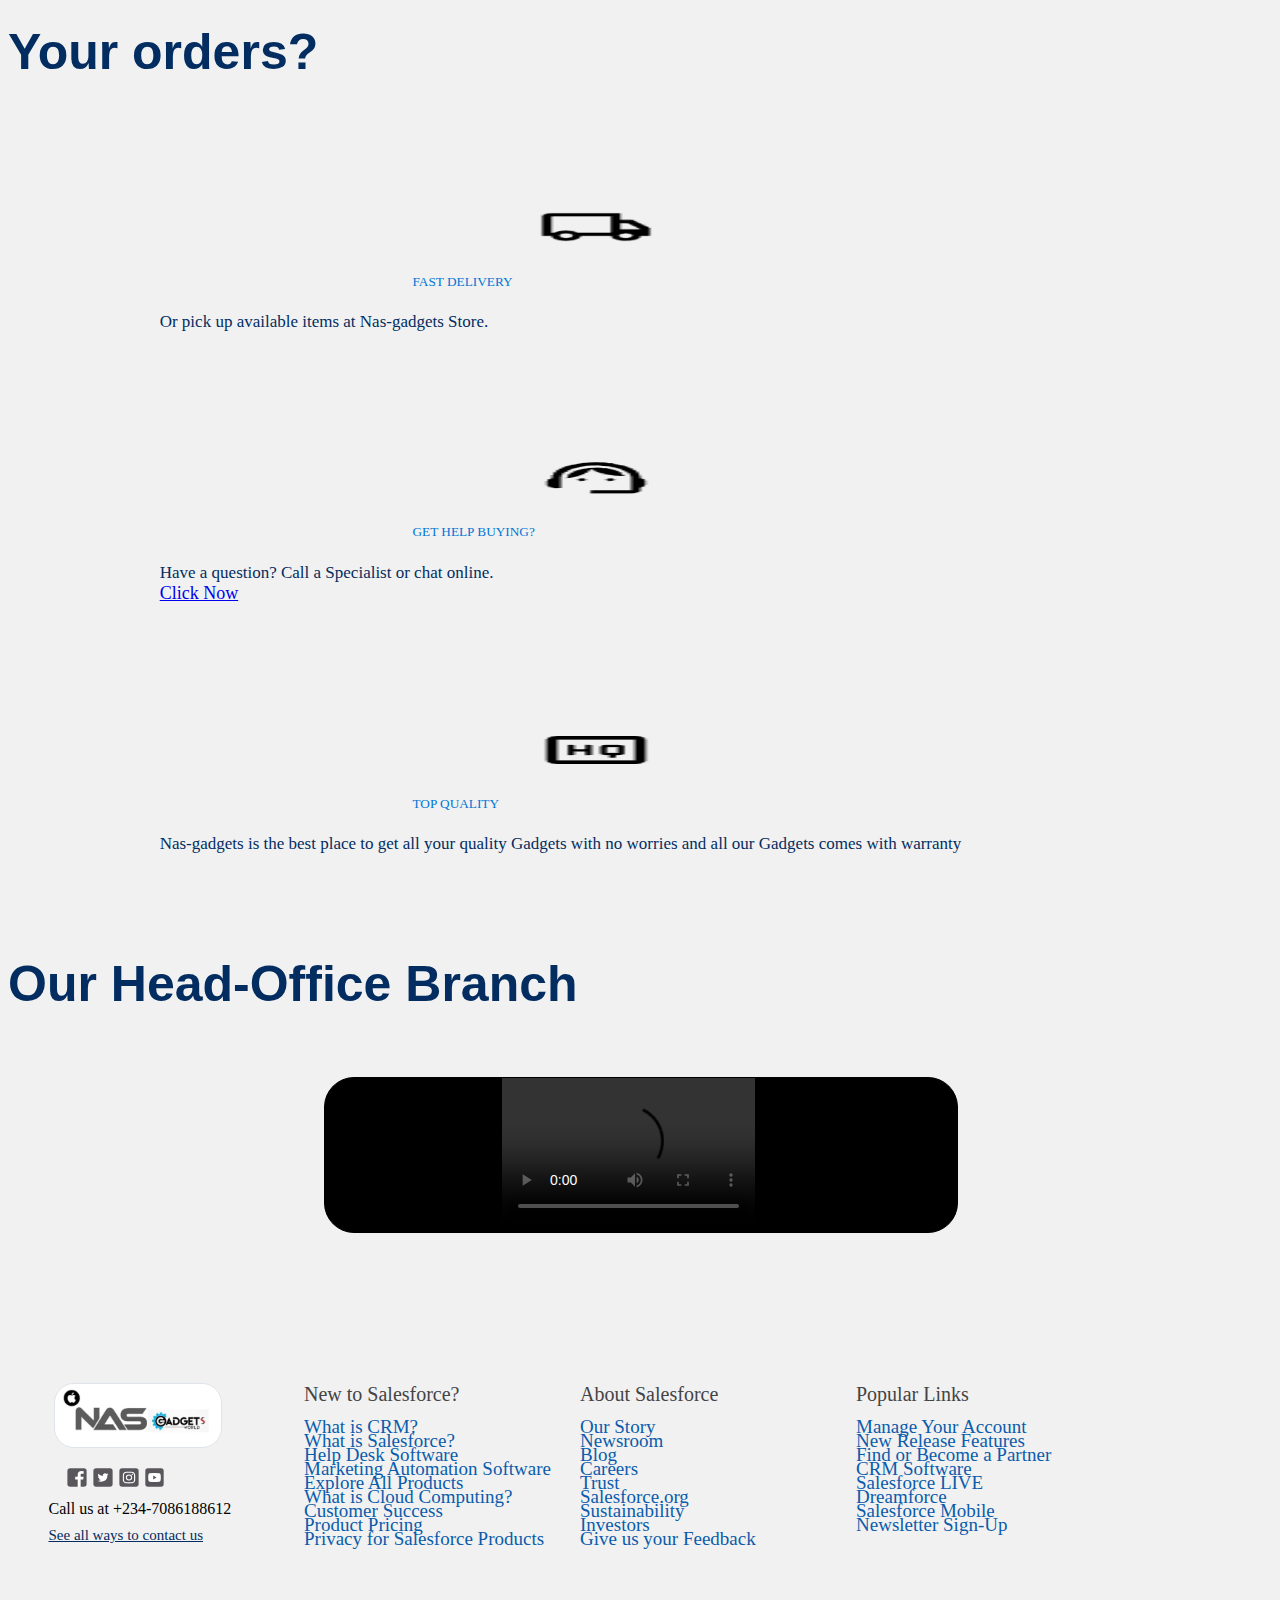
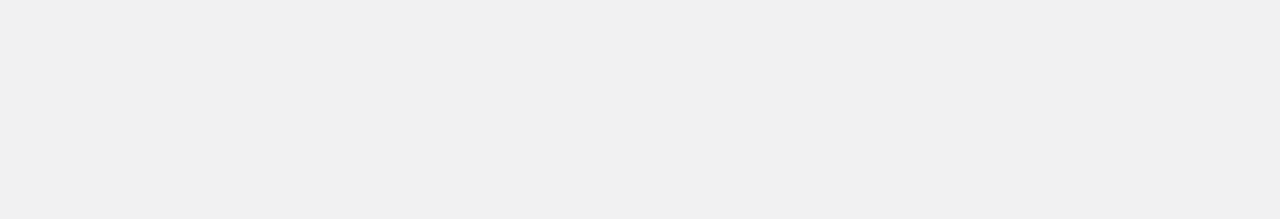
==== commit 4db28979: "commit" ====
--- a/index.html
+++ b/index.html
@@ -6,7 +6,7 @@
     <meta name="viewport" content="width=device-width, initial-scale=1.0">
     <title>NAS GADGETS</title>
     <link rel="stylesheet" href="/style.css">
-    <link rel="icon" href="/image/iphone icon.jpg">
+    <link rel="icon" href="/image/applogo.PNG">
     <!-- <link rel="stylesheet" href="/bootstrap-5.3.0-alpha1-dist/css/bootstrap.css">
     <link rel="stylesheet" href="/bootstrap-5.3.0-alpha1-dist/js/bootstrap.js"> -->
     <link href="https://cdn.jsdelivr.net/npm/bootstrap@5.3.0-alpha3/dist/css/bootstrap.min.css" rel="stylesheet" integrity="sha384-KK94CHFLLe+nY2dmCWGMq91rCGa5gtU4mk92HdvYe+M/SXH301p5ILy+dN9+nJOZ" crossorigin="anonymous">
@@ -19,14 +19,25 @@
             <a id="top1" href="">Home</a>
             <a id="top1" href="">About us</a>
             <a id="top1" href="">FAQ</a>
-            <a id="top1" href="">Login<a class="reg" href="">Register</a></a>
+            <!-- <div class="dropdown mt-4 ms-4">
+              <button class="btn btn-secondary dropdown-toggle" type="button" data-bs-toggle="dropdown" aria-expanded="false">
+                Dropdown button
+              </button>
+              <ul class="dropdown-menu">
+                <li><a class="dropdown-item" href="#">Action</a></li>
+                <li><a class="dropdown-item" href="#">Another action</a></li>
+                <li><a class="dropdown-item" href="#">Something else here</a></li>
+              </ul>
+            </div> -->
+            <a id="top1" href="./login.html">Login<a class="reg" href="./signup.html">Register</a></a>
             <a id="top2" href=""><img src="./image/call_FILL0_wght400_GRAD0_opsz48.png" width="20%" alt=""> Contact Us <br>
               +2347086188612</a>
               <div class="serh">
-              <input id="input" type="text" placeholder="Search items"><span id=searchin><img src="./image/search_FILL0_wght400_GRAD0_opsz48.png" width="13%" alt=""></span>
+              <input id="input" type="text" placeholder="Search items"><span id=searchin><img src="./image/search_FILL0_wght400_GRAD0_opsz48.png" width="10%" alt=""></span>
               <button id="searching">SEARCH</button>
             </div>
-              
+            <a id="fill" href=""><img src="./image/shopping_cart_FILL0_wght400_GRAD0_opsz48.png" height="30px" alt=""></a>
+            </div>
         </div>
     </div>
       <marquee class="marquee" behavior="" direction="left">N A S      -      G A D G E T S | LOKOJA PHONE STORE 
@@ -54,102 +65,295 @@
           <span class="visually-hidden">Next</span>
         </button>
       </div>
+      <div class="containerTwo mt-5">
+        <h2 id="myH" class="text-center">All models. Take your pick</h2>
+        <div id="row" class="row">
+          <div class="col-lg col-md-5 col-sm-11 ms-5">
+            <img id="promax" src="./image/pro-promax (1).jpg" alt="">
+            <h3 class="busOne">New
+              iPhone 14 Pro & <br>
+              iPhone 14 Pro Max</h3>
+            <span class="appone">The ultimate iPhone.</span>
+            <p id="form">From $999</p>
+          <button id="watch" ><a class="wath" href="https://wa.me/c/2347041186144">Buy</a></button>
+          <button id="watch1" ><a class="wathh" href="">Add Cart</a></button>
+          </div>
+          <div class="col-lg col-md-5 col-sm-11">
+            <img id="promax" src="./image/pro-promax (8).jpg" alt="">
+            <h3 class="busOne">New
+              iPhone 14 & <br>
+              iPhone 14 Plus</h3>
+            <span class="appone">A total powerhouse.</span>
+            <p id="form">From $799</p>
+             <button id="watch" ><a class="wath" href="https://wa.me/c/2347041186144">Buy</a></button>
+             <button id="watch1" ><a class="wathh" href="">Add Cart</a></button>
+          </div>
+          <div class="col-lg col-md-5 col-sm-11">
+            <img id="promax" src="./image/pro-promax (7).jpg" alt="">
+            <h3 class="busTwo">iPhone 13 mini & <br>
+              iPhone 13</h3>
+            <span class="apptwo">As amazing as ever.</span> 
+            </span>
+            <p id="form">From $599</p>
+            <button id="watch" ><a class="wath" href="https://wa.me/c/2347041186144">Buy</a></button>
+            <button id="watch1" ><a class="wathh" href="">Add Cart</a></button>
+          </div>
+          <div class="col-lg col-md-5 col-sm-11">
+            <img id="promax" src="./image/compare_iphone_se__d5blqx1pgymq_large.jpg" alt="">
+            <h3 class="busTwo ms-5">iPhone SE <br> iPhone</h3>
+            <span class="appthree ms-4">Serious power. Serious value.</span> 
+            </span>
+            <p id="form2">From $429</p>
+            <button id="watch2" ><a class="wathh" href="https://wa.me/c/2347041186144">Buy</a></button>
+            <button id="watch2" ><a class="wathhT" href="">Add Cart</a></button>
+          </div>
+          <h2 id="myH" class="text-center">We are dedicated to giving you the very best of Gadgets</h2>
       <div class="container-fluid">
-        <div class="row">
-          <div id="iphonee" class="card mt-5" style="width: 18rem;">
-            <img id="pic1" src="./image/iphone133.jpg" class="card-img-top" alt="...">
-            <div class="card-body">
-              <p id="para" class="card-text mt-3">High Quality second hand smart mobile & new for used iphone 11 pro max 12 pro max phone unlocked original iphones <br> <img src="./image/star.png" width="18px" alt="">    
-                <img src="./image/star_half_FILL0_wght200_GRAD0_opsz24.png" alt=""><img src="./image/star_FILL0_wght200_GRAD0_opsz24.png" alt=""></p>
-              <a href="https://wa.me/c/2347041186144" class="btn btn-success"><img src="./image/whatsapp logo.jpg" width="20px" alt=""> Buy on whatsapp</a>
+        <div id="row1" class="row">
+          <div id="cardd" class="card mt-5" style="width: 18rem;">
+            <img id="pic1" src="./image/MINT.jpg"  class="card-img-top" alt="...">
+            <div id="radio" class="card-body shadow">
+              <p id="para" class="card-text mt-3">High Quality IPhone 12<br> <img src="./image/star.png" width="18px" alt="">    
+                <img src="./image/star_half_FILL0_wght200_GRAD0_opsz24.png" alt=""><img src="./image/star_FILL0_wght200_GRAD0_opsz24.png" alt=""></p>
+              <a href="https://wa.me/c/2347041186144" class="btn btn-success mt-4"><img src="./image/whatsapp logo.jpg" width="20px" alt=""> Buy on whatsapp</a>
               <a href="#" class="btn btn-primary mt-2"><img src="./image/shopping_cart_FILL0_wght400_GRAD0_opsz48.png" width="20px" alt="">Add Cart</a>
             </div>
           </div>
-          <div class="card mt-5 ms-4" style="width: 18rem;">
-            <img id="pic2" src="./image/MINT.jpg" class="card-img-top" alt="...">
-            <div class="card-body">
-              <p id="para" class="card-text mt-3"> Unlocked Used Phones 5g Smart Mobile refurbished 64gb 128gb 256gb 12 Mini Pro Max Second Hand Phone for iPhones <br><img src="./image/star.png" width="18px" alt="">    
+          <div id="cardd" class="card mt-5 ms-4" style="width: 18rem;">
+            <img id="pic2" src="./image/max.jpg" class="card-img-top" alt="...">
+            <div id="radio" class="card-body shadow">
+              <p id="para" class="card-text mt-3">High quality original New & Used iPhone XS Max<br><img src="./image/star.png" width="18px" alt="">    
                 <img src="./image/star_half_FILL0_wght200_GRAD0_opsz24.png" alt=""><img src="./image/star_FILL0_wght200_GRAD0_opsz24.png" alt=""></p>
               <a href="https://wa.me/c/2347041186144" class="btn btn-success"><img src="./image/whatsapp logo.jpg" width="20px" alt=""> Buy on whatsapp</a>
               <a href="#" class="btn btn-primary mt-2"><img src="./image/shopping_cart_FILL0_wght400_GRAD0_opsz48.png" width="20px" alt=""> Add Cart</a>
             </div>
           </div>
-          <div class="card mt-5 ms-4" style="width: 18rem;">
+          <div id="cardd" class="card mt-5 ms-4" style="width: 18rem;">
             <img id="pic3" src="./image/iphone111.jpg" class="card-img-top" alt="...">
-            <div class="card-body">
+            <div id="radio" class="card-body shadow">
               <p id="para" class="card-text mt-3"> Good quality refurbished Phone 12 Used Mobile Phones 11 12 12 Pro Max Smartphone Original For Iphones Unlocked Iphone <br><img src="./image/star.png" width="18px" alt="">    
                 <img src="./image/star_half_FILL0_wght200_GRAD0_opsz24.png" alt=""><img src="./image/star_FILL0_wght200_GRAD0_opsz24.png" alt=""></p>
+              <a href="https://wa.me/c/2347041186144" class="btn btn-success"><img src="./image/whatsapp logo.jpg" width="20px" alt=""> Buy on whatsapp</a>  
+              <a href="#" class="btn btn-primary mt-2"><img src="./image/shopping_cart_FILL0_wght400_GRAD0_opsz48.png" width="20px" alt=""> Add Cart</a>
+            </div>
+          </div>
+        </div>
+      </div>
+      <div class="container-fluid">
+        <div id="row2" class="row">
+          <div id="cardd" class="card mt-5" style="width: 18rem;">
+            <img id="pic11" src="./image/clean iphone14.PNG" height="50%" class="card-img-top" alt="...">
+            <div id="radio" class="card-body shadow">
+              <p id="para" class="card-text mt-3">New IPhone 14 Pro Max & iPhone 14 Phone Original <br> <img src="./image/star.png" width="18px" alt="">    
+                <img src="./image/star_half_FILL0_wght200_GRAD0_opsz24.png" alt=""><img src="./image/star_FILL0_wght200_GRAD0_opsz24.png" alt=""></p>
+              <a href="https://wa.me/c/2347041186144" class="btn btn-success"><img src="/image/whatsapp logo.jpg" width="20px" alt=""> Buy on whatsapp</a>
+              <a href="#" class="btn btn-primary mt-2"><img src="/image/shopping_cart_FILL0_wght400_GRAD0_opsz48.png" width="20px" alt=""> Add Cart</a>
+            </div>
+          </div>
+          <div id="cardd" class="card mt-5 ms-4" style="width: 18rem;">
+            <img id="pic22" src="./image/phones.jpg" class="card-img-top" alt="...">
+            <div id="radio" class="card-body shadow">
+              <p id="para" class="card-text mt-3">New iphone 13 pro max  used iphone 13 pro original apple</p>
+              <img src="./image/star.png" width="18px" alt="">    
+                <img src="./image/star_half_FILL0_wght200_GRAD0_opsz24.png" alt=""><img src="./image/star_FILL0_wght200_GRAD0_opsz24.png" alt="">
               <a href="https://wa.me/c/2347041186144" class="btn btn-success"><img src="./image/whatsapp logo.jpg" width="20px" alt=""> Buy on whatsapp</a>
               <a href="#" class="btn btn-primary mt-2"><img src="./image/shopping_cart_FILL0_wght400_GRAD0_opsz48.png" width="20px" alt=""> Add Cart</a>
             </div>
           </div>
-        </div>
-      </div>
-      <div class="container-fluid">
-        <div class="row">
-          <div id="iphonee" class="card mt-5" style="width: 18rem;">
-            <img id="pic11" src="./image/ipno14 (1).jpg" class="card-img-top" alt="...">
-            <div class="card-body">
-              <p id="para" class="card-text mt-3">New IPhone 14 Pro Max Iphone 14 14 Pro Iphone 14 Pro Max Phone Original <br> <img src="./image/star.png" width="18px" alt="">    
-                <img src="./image/star_half_FILL0_wght200_GRAD0_opsz24.png" alt=""><img src="./image/star_FILL0_wght200_GRAD0_opsz24.png" alt=""></p>
-              <a href="https://wa.me/c/2347041186144" class="btn btn-success"><img src="/image/whatsapp logo.jpg" width="20px" alt=""> Buy on whatsapp</a>
-              <a href="#" class="btn btn-primary mt-2"><img src="/image/shopping_cart_FILL0_wght400_GRAD0_opsz48.png" width="20px" alt=""> Add Cart</a>
-            </div>
-          </div>
-          <div class="card mt-5 ms-4" style="width: 18rem;">
-            <img id="pic22" src="./image/phones.jpg" class="card-img-top" alt="...">
-            <div class="card-body">
-              <p id="para" class="card-text mt-3">New iphone 13 pro max  used iphone 13 pro max original apple</p>
+          <div  id="cardd" class="card mt-5 ms-4" style="width: 18rem;">
+            <img id="pic22" src="./image/xr.jpg" class="card-img-top" alt="...">
+            <div id="radio" class="card-body shadow">
+              <p id="para" class="card-text mt-3">High quality original New & Used iPhone Xr <br> <img src="./image/star.png" width="18px" alt="">    
+                <img src="./image/star_half_FILL0_wght200_GRAD0_opsz24.png" alt=""><img src="./image/star_FILL0_wght200_GRAD0_opsz24.png" alt=""></p>
               <a href="https://wa.me/c/2347041186144" class="btn btn-success"><img src="./image/whatsapp logo.jpg" width="20px" alt=""> Buy on whatsapp</a>
               <a href="#" class="btn btn-primary mt-2"><img src="./image/shopping_cart_FILL0_wght400_GRAD0_opsz48.png" width="20px" alt=""> Add Cart</a>
             </div>
           </div>
-          <div class="card mt-5 ms-4" style="width: 18rem;">
-            <img id="pic22" src="./image/max.jpg" class="card-img-top" alt="...">
+        </div>
+      </div>
+      <div id="cardd" class="card text-bg-ligt mt-5">
+        <img src="./image/hero wonder.jpg" class="card-img" alt="...">
+        <div class="card-img-overlay">
+          <h5 id="hIP" class="card-title">SWITCHING TO IPHONE</h5>
+          <p id="para1" class="card-text">Switching iPhone is <br> super simple</p>
+        </div>
+      </div>
+      <h2 id="myHh" class="text-center">Which Apple Watch is right for you?</h2>
+      <div id="os" class="card mb-3 shadow" style="max-width: 540px;">
+        <div class="row g-0">
+          <div class="col-md-4">
+            <img src="./image/tile.jpg" class="img-fluid rounded-start" alt="...">
+          </div>
+          <div class="col-md-8">
             <div class="card-body">
-              <p id="para" class="card-text mt-3">High quality original New & Used iPhone XS Max <br> <img src="./image/star.png" width="18px" alt="">    
-                <img src="./image/star_half_FILL0_wght200_GRAD0_opsz24.png" alt=""><img src="./image/star_FILL0_wght200_GRAD0_opsz24.png" alt=""></p>
-              <a href="https://wa.me/c/2347041186144" class="btn btn-success"><img src="./image/whatsapp logo.jpg" width="20px" alt=""> Buy on whatsapp</a>
-              <a href="#" class="btn btn-primary mt-2"><img src="./image/shopping_cart_FILL0_wght400_GRAD0_opsz48.png" width="20px" alt=""> Add Cart</a>
-            </div>
-          </div>
-        </div>
-      </div>
+              <h5 class="card-title"><img src="./image/logo-watch-se__e2ilfflxc24i_large.png" alt=""></h5>
+              <p id="deal" class="card-text">A great deal
+                to love.</p>
+            </div>
+          </div>
+        </div>  
+      </div>
+      <div id="row" class="row">
+        <div class="col-lg col-md-5 col-sm-11 ms-5">
+          <img id="promax1" src="./image/compare_s8__c2cff9ld4e2q_large.jpg" alt="">
+          <h3 class="busOne">New
+            Apple Watch Series 8</h3>
+            <p id="para2">From $399</p>
+        <button id="watch" ><a class="wath" href="https://wa.me/c/2347041186144">Buy</a></button>
+        <button id="watch3" ><a class="wath" href="">Add Cart</a></button>
+        </div>
+        <div class="col-lg col-md-5 col-sm-11">
+          <img id="promax1" src="./image/compare_se__b3w7lpf3fahe_large.jpg" alt="">
+          <h3 class="busOne">Apple Watch SE</h3>
+          <p id="para2">From $249</p>
+           <button id="watch" ><a class="wath" href="https://wa.me/c/2347041186144">Buy</a></button>
+           <button id="watch3" ><a class="wath" href="">Add Cart</a></button>
+        </div>
+        <div class="col-lg col-md-5 col-sm-11">
+          <img id="promax1" src="./image/compare_ultra__cbkn5sfvb0ya_large.jpg" alt="">
+          <h3 class="busOne">Apple Watch Ultra</h3>
+          <p id="para2">$799</p>
+           <button id="watch" ><a class="wath" href="https://wa.me/c/2347041186144">Buy</a></button>
+           <button id="watch3" ><a class="wath" href="">Add Cart</a></button>
+        </div>
+      </div>
+    </div>  
+    <div id="herd" class="card text-bg-light shadow">
+      <img id="heroo" src="./image/hero_startframe__f6btrn4bhpyu_large.jpg" class="card-img" alt="...">
+      <div class="card-img-overlay">
+        <h2 id="pod" class="card-title">AirPods Pro <img id="airpod" src="./image/airpod.png" alt="">
+        <img id="airpod2" src="./image/airpods_2ndgen_right__gahfggwvcx6q_large.png" alt=""></h2>
+      </div>
+    </div>
+    <h1 id="Airp" class="text-center">Which AirPods are <br>
+      right for you?</h1>
+      <div class="container-fluid">
+      <div id="row" class="row">
+        <div id="compar1" class="col-lg col-md-5 col-sm-11 ms-5 shadow rounded">
+          <img id="compare" src="./image/compare_airpods_2nd_gen__fw52r8rxrpyu_large.png" alt="">
+          <h3 class="busOnE">AirPods</h3>
+          <p id="formm">2nd Generation</p>
+        <button id="button" ><a class="wath" href="https://wa.me/c/2347041186144">Buy</a></button>
+        </div>
+        <div id="compar2" class="col-lg col-md-5 col-sm-11 shadow rouded">
+          <img id="compare" src="./image/compare_airpods_3rd_gen__dyuzfy04ht0m_large.png" alt="">
+          <h3 class="busOnE">AirPods</h3>
+          <p id="formm">3rd Generation</p>
+           <button id="button" ><a class="wath" href="https://wa.me/c/2347041186144">Buy</a></button>
+        </div>
+        <div id="compar3" class="col-lg col-md-5 col-sm-11 shadow rounded">
+          <img id="compare" src="./image/compare_airpods_pro__e9uzt0mzviem_large.png" alt="">
+          <h3 class="busTwO">AirPods Pro</h3>
+          <p id="formm">2nd Generation</p>
+          <button id="button" ><a class="wath" href="https://wa.me/c/2347041186144">Buy</a></button>
+        </div>
+      </div>
+      <h1 id="Airp" class="text-center">Your orders?</h1>
+      <div class="card-group">
+        <div id="HELP" class="card shadow rounded">
+          <img id="local" src="./image/local_shipping_FILL0_wght600_GRAD0_opsz48.png"  class="card-img-top" alt="...">
+          <div class="card-body">
+            <h5 id="fast" class="card-title">FAST DELIVERY</h5>
+            <p id="fast1" class="card-text">Or pick up available items at Nas-gadgets Store.</p>
+          </div>
+        </div>
+        <div id="HELP" class="card shadow rounded">
+          <img id="local" src="./image/support_agent_FILL0_wght500_GRAD0_opsz40.png" class="card-img-top" alt="...">
+          <div class="card-body">
+            <h5 id="fast" class="card-title">GET HELP BUYING?</h5>
+            <p id="fast1" class="card-text">Have a question? Call a
+              Specialist or chat online. <br>
+              <a id="click" href="https://wa.me/c/2347041186144">Click Now</a></p>
+          </div>
+        </div>
+        <div id="HELP" class="card shadow rounded">
+          <img id="local" src="./image/high_quality_FILL0_wght600_GRAD0_opsz40.png" class="card-img-top" alt="...">
+          <div class="card-body">
+            <h5 id="fast" class="card-title">TOP QUALITY</h5>
+            <p id="fast1" class="card-text">Nas-gadgets is the best place to get all your quality Gadgets with no worries and all our Gadgets comes with warranty
+          </div>
+        </div>
+      </div>
+      <h1 id="Airp" class="text-center">Our Head-Office Branch</h1>
       <div class="video">
         <video id="vid" src="./video/scan.mp4" controls loop></video>
       </div>
-      <div class="container-fluid">
-        <div class="row">
-          <div id="iphonee" class="card mt-5" style="width: 18rem;">
-            <img id="pic4" src="/image/promax13.PNG" class="card-img-top" alt="...">
-            <div class="card-body">
-              <p id="para" class="card-text mt-3">IPHONE 13 128GB Open Box <br> <img src="./image/star.png" width="18px" alt="">    
-                <img src="./image/star_half_FILL0_wght200_GRAD0_opsz24.png" alt=""><img src="./image/star_FILL0_wght200_GRAD0_opsz24.png" alt=""></p>
-              
-              <a href="https://wa.me/c/2347041186144" class="btn btn-success"><img src="./image/whatsapp logo.jpg" width="20px" alt=""> Buy on whatsapp</a>
-              <a href="#" class="btn btn-primary mt-2"><img src="./image/shopping_cart_FILL0_wght400_GRAD0_opsz48.png" width="20px" alt=""> Add Cart</a>
-            </div>
-          </div>
-          <div class="card mt-5 ms-4" style="width: 18rem;">
-            <img id="pic4" src="./image/usa iphone11.PNG" class="card-img-top" alt="...">
-            <div class="card-body">
-              <p id="para" class="card-text mt-3">IPHONE 11 64GB <br> Premium USA Used <br> <img src="./image/star.png" width="18px" alt="">    
-                <img src="./image/star_half_FILL0_wght200_GRAD0_opsz24.png" alt=""><img src="./image/star_FILL0_wght200_GRAD0_opsz24.png" alt=""> </p>
-              <a href="#" class="btn btn-success"><img src="./image/whatsapp logo.jpg" width="20px" alt=""> Buy on whatsapp</a>
-              <a href="#" class="btn btn-primary mt-2"><img src="/image/shopping_cart_FILL0_wght400_GRAD0_opsz48.png" width="20px" alt=""> Add Cart</a>
-            </div>
-          </div>
-          <div class="card mt-5 ms-4" style="width: 18rem;">
-            <img id="pic4" src="./image/clean iphone14.PNG" class="card-img-top" alt="...">
-            <div class="card-body">
-              <p id="para" class="card-text mt-3">IPHONE 14 Pro Max 128GB <br>
-            <img src="./image/star.png" width="18px" alt="">    
-            <img src="./image/star_half_FILL0_wght200_GRAD0_opsz24.png" alt=""><img src="./image/star_FILL0_wght200_GRAD0_opsz24.png" alt=""></p>
-              <a href="https://wa.me/c/2347041186144" class="btn btn-success"><img src="./image/whatsapp logo.jpg" width="20px" alt=""> Buy on whatsapp</a>
-              <a href="#" class="btn btn-primary mt-2"><img src="./image/shopping_cart_FILL0_wght400_GRAD0_opsz48.png" width="20px" alt=""> Add Cart</a>
-            </div>
-          </div>
-        </div>
-      </div>
+        <div id="leefs">
+          <div id="child">
+            <img id="img11" src="./image/Capture33.PNG" width="65%" alt="">
+            <div id="carry">
+            <a href="https://www.facebook.com/ismail.naseer.372019"><img src="./image/facebook-day.svg" width="10%" alt=""></a>
+            <a href=""><img src="./image/twitter-day.svg" width="10%" alt=""></a>
+            <a href=""><img src="./image/instagram-day.svg" width="10%" alt=""></a>
+            <a href=""><img src="./image/youtube-day.svg" width="10%" alt=""></a>
+          </div>
+          <span id="down1">Call us at +234-7086188612
+          </span>
+          <p><a id="down2" href="">See all ways to contact us</a></p>
+          </div>
+          
+          <div id="child">
+            <span id="span1">New to Salesforce?</span>
+            <div class="move"> 
+            <p id="para"><a id="desk" href="">What is CRM?</a></p>
+            <p id="para"><a id="desk" href="">What is Salesforce?
+            </a></p>
+            <p id="para"></p>
+            <p id="para"><a id="desk" href="">Help Desk Software</a></p>
+            <p id="para"><a id="desk" href="">Marketing Automation Software
+            </a></p>
+            <p id="para"><a id="desk" href="">Explore All Products
+            </a></p>
+            <p id="para"><a id="desk" href="">What is Cloud Computing?
+            </a></p>
+            <p id="para"><a id="desk" href="">Customer Success</a></p>
+            <p id="para"><a id="desk" href="">Product Pricing</a></p>
+            <p id="para"><a id="desk" href="">Privacy for Salesforce Products</a></p>                         
+          </div>
+          </div>
+          <div id="child">
+            <span id="span1">About Salesforce</span>
+            <div class="move"> 
+            <p id="para"><a id="desk" href="">Our Story</a></p>
+            <p id="para"><a id="desk" href="">Newsroom
+            </a></p>
+            <p id="para"></p>
+            <p id="para"><a id="desk" href="">Blog</a></p>
+            <p id="para"><a id="desk" href="">Careers
+            </a></p>
+            <p id="para"><a id="desk" href="">Trust
+            </a></p>
+            <p id="para"><a id="desk" href="">Salesforce.org
+            </a></p>
+            <p id="para"><a id="desk" href="">Sustainability</a></p>
+            <p id="para"><a id="desk" href="">Investors</a></p>
+            <p id="para"><a id="desk" href="">Give us your Feedback</a></p>
+          </div>
+          </div>
+          <div id="child">
+            <span id="span1">Popular Links</span>
+            <div class="move"> 
+            <p id="para"><a id="desk" href="">Manage Your Account
+            </a></p>
+            <p id="para"><a id="desk" href="">New Release Features
+            </a></p>
+            <p id="para"></p>
+            <p id="para"><a id="desk" href="">Find or Become a Partner</a></p>
+            <p id="para"><a id="desk" href="">CRM Software
+
+            </a></p>
+            <p id="para"><a id="desk" href="">Salesforce LIVE
+            </a></p>
+            <p id="para"><a id="desk" href="">Dreamforce
+            </a></p>
+            <p id="para"><a id="desk" href="">Salesforce Mobile</a></p>
+            <p id="para"><a id="desk" href="">Newsletter Sign-Up</a></p>
+          </div>
+        </div>
+        </div>
+      </div>
+      
+
+      
 </body>
 </html>--- a/style.css
+++ b/style.css
@@ -1,5 +1,7 @@
 body{
     background-color: rgb(241,241,242);
+    overflow-x: hidden;
+    
 }
 .firstTop {
     display: flex;
@@ -11,6 +13,13 @@
 
     
 }
+#fill{
+    position: relative;
+    top: 35px;
+    left: -1%;
+}
+
+
 
 
 
@@ -200,16 +209,26 @@
 
 }
 #pic1{
-    height: 58%;
-    width: 287px;
-    margin-left: -5%;
+    height: 50%;
+    width: px;
+    margin-left: 5%;
+    border-radius: 20px;
+}
+#radio{
+    border-radius: 10px;
+
+}
+
+#roww{
+    margin-top: 20%;
 }
 #pic1:hover{
     transform: scale(1.1);
     cursor: pointer;
 }
 #pic2{
-    height: 58%;
+    height: 50%;
+    border-radius: 20px;
 }
 
 #pic2:hover{
@@ -217,9 +236,10 @@
     cursor: pointer;
 }
 #pic3{
-    height: 58%;
-    width: 288px;
-    margin-left: -5%;
+    height: 50%;
+    width: 240px;
+    margin-left: 5%;
+    border-radius: 10px;
 }
 
 #pic3:hover{
@@ -236,22 +256,25 @@
     
 }
 #pic22{
-    width: 109%;
-    margin-left: -5%;
+    width: 100%;
+    margin-left: 2%;
+    border-radius: 20px;
 }
 #pic22:hover{
     transform: scale(1.1);
     cursor: pointer;
 
 }
+#pic11{
+    border-radius: 20px;
+}
 
 #pic11:hover{
     transform: scale(1.1);
     cursor: pointer;
-}
-#iphonee{
-    margin-left: 18%;
-}
+
+}
+
 .video{
     border: 1px solid;
     border-radius: 30px;
@@ -269,4 +292,460 @@
     color: rgb(3,45,96);
     font-size: 12px;
     font-weight: 700;
-}+}
+
+#myH{
+    margin-top: 8%;
+    color: rgb(3, 45, 96);
+}
+
+
+
+#watch {
+    
+    position: relative;
+    color:  rgb(3,45,96);
+    font-weight: 600;
+    font-size: 18px;
+    background-color: rgb(21,115,71);
+    top: 15px;
+    left: 80px;
+    border: 1px;
+    width: 80px;
+    height: 50px;
+    border-radius: 50px;
+    
+}
+
+.wath{
+    color: white;
+    text-decoration: none;
+}
+
+#watch:hover{
+    color: rgb(255, 255, 255);
+    background-color: rgb(20, 23, 22);
+}
+#watch1:hover{
+        color: rgb(255, 255, 255);
+    background-color: rgb(20, 23, 22);
+}
+#watch1 {
+    
+    position: relative;
+    color:  rgb(3,45,96);
+    font-weight: 600;
+    font-size: 15px;
+    background-color: rgb(21,115,71);
+    top: 13px;
+    left: 90px;
+    border: 1px;
+    width: 80px;
+    height: 50px;
+    border-radius: 50px;
+    
+}
+.wathh{
+    color: white;
+    text-decoration: none;
+}
+#watch {
+    
+    position: relative;
+    color:  rgb(3,45,96);
+    font-weight: 600;
+    font-size: 18px;
+    background-color: rgb(21,115,71);
+    top: 15px;
+    left: 80px;
+    border: 1px;
+    width: 80px;
+    height: 50px;
+    border-radius: 50px;
+    
+}
+
+
+
+#watch2:hover{
+    color: rgb(255, 255, 255);
+    background-color: rgb(20, 23, 22);
+}
+/* #watch2:hover{
+        color: rgb(255, 255, 255);
+    background-color: rgb(20, 23, 22);
+} */
+#watch2 {
+    
+    position: relative;
+    color:  rgb(3,45,96);
+    font-weight: 600;
+    font-size: 15px;
+    background-color: rgb(21,115,71);
+    top: 13px;
+    left: 15px;
+    border: 1px;
+    width: 80px;
+    height: 50px;
+    border-radius: 50px;
+    
+}
+.wathhT{
+    color: white;
+    text-decoration: none;
+}
+#watch3 {
+    
+    position: relative;
+    color:  rgb(3,45,96);
+    font-weight: 600;
+    font-size: 15px;
+    background-color: rgb(21,115,71);
+    top: 13px;
+    left: 20%;
+    border: 1px;
+    width: 80px;
+    height: 50px;
+    border-radius: 50px;
+    
+}
+#watch3:hover{
+    color: rgb(255, 255, 255);
+    background-color: black;
+}
+#para2{
+    margin-left: 30%;
+    font-size: 18px;
+    font-weight: 600;
+    color: rgb(1,118,214);
+}
+
+
+
+.busOne {
+    margin-left: 20%;
+    font-size: 18px;
+    margin-top: 20px;
+    color:  rgb(3,45,96);
+    font-weight: 700;
+}
+
+
+.busTwo {
+    margin-left: 30%;
+    font-size: 18px;
+    margin-top: 20px;
+    color:  rgb(3,45,96);
+    font-weight: 700;
+}
+
+
+.busThree {
+    margin-left: 20%;
+    font-size: 20px;
+    margin-top: 20px;
+}
+.appone {
+    color: rgb(1,118,214);
+    font-size: 15px;
+    font-weight: 600;
+    margin-left: 20%;
+    
+
+}
+.apptwo{
+    margin-left: 30%;
+    font-size: 15px;
+    font-weight: 600;
+    color: rgb(1,118,214);
+}
+.appthree{
+    color: rgb(1,118,214);
+    font-size: 15px;
+    font-weight: 600;
+    margin-top: 8%;
+
+}
+#form{
+    color: rgb(1,118,214);
+    font-size: 17px;
+    font-weight: 600;
+    margin-left: 25%;
+    margin-top: 5%;
+}
+#form2{
+    color: rgb(1,118,214);
+    font-size: 17px;
+    font-weight: 600;
+    margin-left: 18%;
+    margin-top: 7%;
+}
+
+#row{
+    margin-top: 10%;
+}
+
+#row1{
+    margin-left: 19%;
+    margin-top: 5%;
+}
+
+#row2{
+    margin-left: 19%;
+    margin-top: 2%;
+}
+#row3{
+    margin-left: 19%;
+    margin-top: 2%;
+}
+#promax:hover{
+    transform: scale(1.1);
+    cursor: pointer;
+}
+#cardd{
+    border: 0px solid white;
+    border-radius: 25px;
+    background-color: white;
+    
+}
+#hIP{
+    color: rgb(3,45,96);
+    font-weight: 700;
+    margin-left: 20px;
+    font-family: 'Gill Sans', 'Gill Sans MT', Calibri, 'Trebuchet MS', sans-serif;
+}
+#para1{
+    font-size: 15px;
+    font-weight: 400;
+    color: rgb(3,45,96);
+    margin-left: 20px;
+    font-family: sans-serif;
+}
+#myHh{
+    color: rgb(3,45,96);
+    font-weight: 700;
+    margin-top: 10%
+}
+#os{
+    margin-left: 33%;
+    margin-top: 5%;
+    border: 0px;
+}
+#deal{
+    font-size: 20px;
+    color: rgb(12, 105, 220);
+}
+#promax1{
+    margin-left: 20%;
+}
+#promax1:hover{
+    transform: scale(1.1);
+    cursor: pointer;
+}
+#heroo{
+    border-radius: 50px;
+
+
+
+}
+#herd{
+    margin-top: 10%;
+    border: 0px;
+}
+#pod{
+    color: white;
+    font-weight: 700;
+    margin-left: 29%;
+    margin-top: 10%;
+    font-size: 100px;
+    line-height: 70px;
+
+}
+#airpod{
+    width: 70px;
+
+}
+#airpod2{
+    width: 70px;
+    margin-left: 5%;
+}
+#compare{
+    margin-left: 25%;
+    margin-top: 10%;
+}
+#compare:hover{
+    transform: scale(1.2);
+}
+#compar1{
+    position: relative;
+    left: 3%;
+    height: 400px;
+   
+}
+#compar2{
+    height: 400px;
+    margin-left: 5%;
+    
+}
+#compar3{
+    height: 400px;
+    margin-left: 2%;
+    
+    
+}
+.busOnE {
+    margin-left: 35%;
+    font-size: 18px;
+    margin-top: 20px;
+    color:  rgb(3,45,96);
+    font-weight: 700;
+}
+#formm{
+    color: rgb(1,118,214);
+    font-size: 17px;
+    font-weight: 600;
+    margin-left: 30%;
+    margin-top: 5%;
+}
+
+
+.busTwO {
+    margin-left: 35%;
+    font-size: 18px;
+    margin-top: 20px;
+    color:  rgb(3,45,96);
+    font-weight: 700;
+}
+#button {
+    
+    position: relative;
+    color:  rgb(3,45,96);
+    font-weight: 600;
+    font-size: 18px;
+    background-color: rgb(21,115,71);
+    top: 15px;
+    left: 33%;
+    border: 1px;
+    width: 80px;
+    height: 50px;
+    border-radius: 50px;
+    
+}
+#button:hover{
+    background-color: black;
+    color: rgb(202, 209, 214);
+
+}
+#Airp{
+    margin-top: 8%;
+    font-weight: 700;
+    color: rgb(3, 45, 96);
+    font-family: sans-serif;
+    font-size: 50px;
+}
+#local{
+    width: 9%;
+    height: 40px;
+    margin-left: 42%;
+    margin-top: 5%;
+}
+#HELP{
+    margin-top: 5%;
+    border: 0px;
+}
+#fast{
+    padding-left: 32%;
+    font-weight: 500;
+    color: rgb(1,118,214);
+}
+#fast1{
+    padding-left: 12%;
+    font-size: 15px;
+    color: rgb(3,45,96);
+    font-weight: 400;
+    font-size: 17px;
+}
+#click{
+    font-size: 18px;
+    
+}
+#click:hover{
+    color: seagreen;
+
+}
+.head{
+    width: 100%;
+    height: 300px;
+    background-color: blue;
+    
+    
+}
+#leefs{  
+    height: 35vw;
+    display: flex;
+    gap: 20px;
+    padding: 20px;
+    margin-top: 90px;
+}
+#child{
+    margin-top: 40px;
+    width: 20vw;
+    text-align: left;
+}
+#img11{
+    border: 1px solid rgb(222, 228, 234);
+    border-radius: 20px;
+    margin-left: 10%;
+}
+#down1{
+    font-size: 16px;
+    position: relative;
+    top: 2%;
+    left: 8%;
+
+    
+
+}
+
+#down2{
+    font-size: 15px;
+    color:  rgb(3,45,96);
+    position: relative;
+    top: 2%;
+    left: 8%;
+    
+
+}
+#down2:hover{
+    color: rgb(1,118,211);
+}
+
+#carry{
+    margin-top: 15px;
+    margin-left: 15%;
+}
+.move{
+    margin-top: 30px;
+}
+#para {
+    margin-top: -20px;
+    padding: 0px;
+    
+}
+#span1{
+    font-size: 20px;
+    color: rgb(68,68,68);
+}
+#desk{
+   text-decoration: none;
+   color: black;
+}
+#desk{
+    font-size: 12px;
+    color: rgb(11,92,171);
+    font-size: 19px;
+    font-weight: 400;
+    position: relative;
+    top: 10%;
+}
+
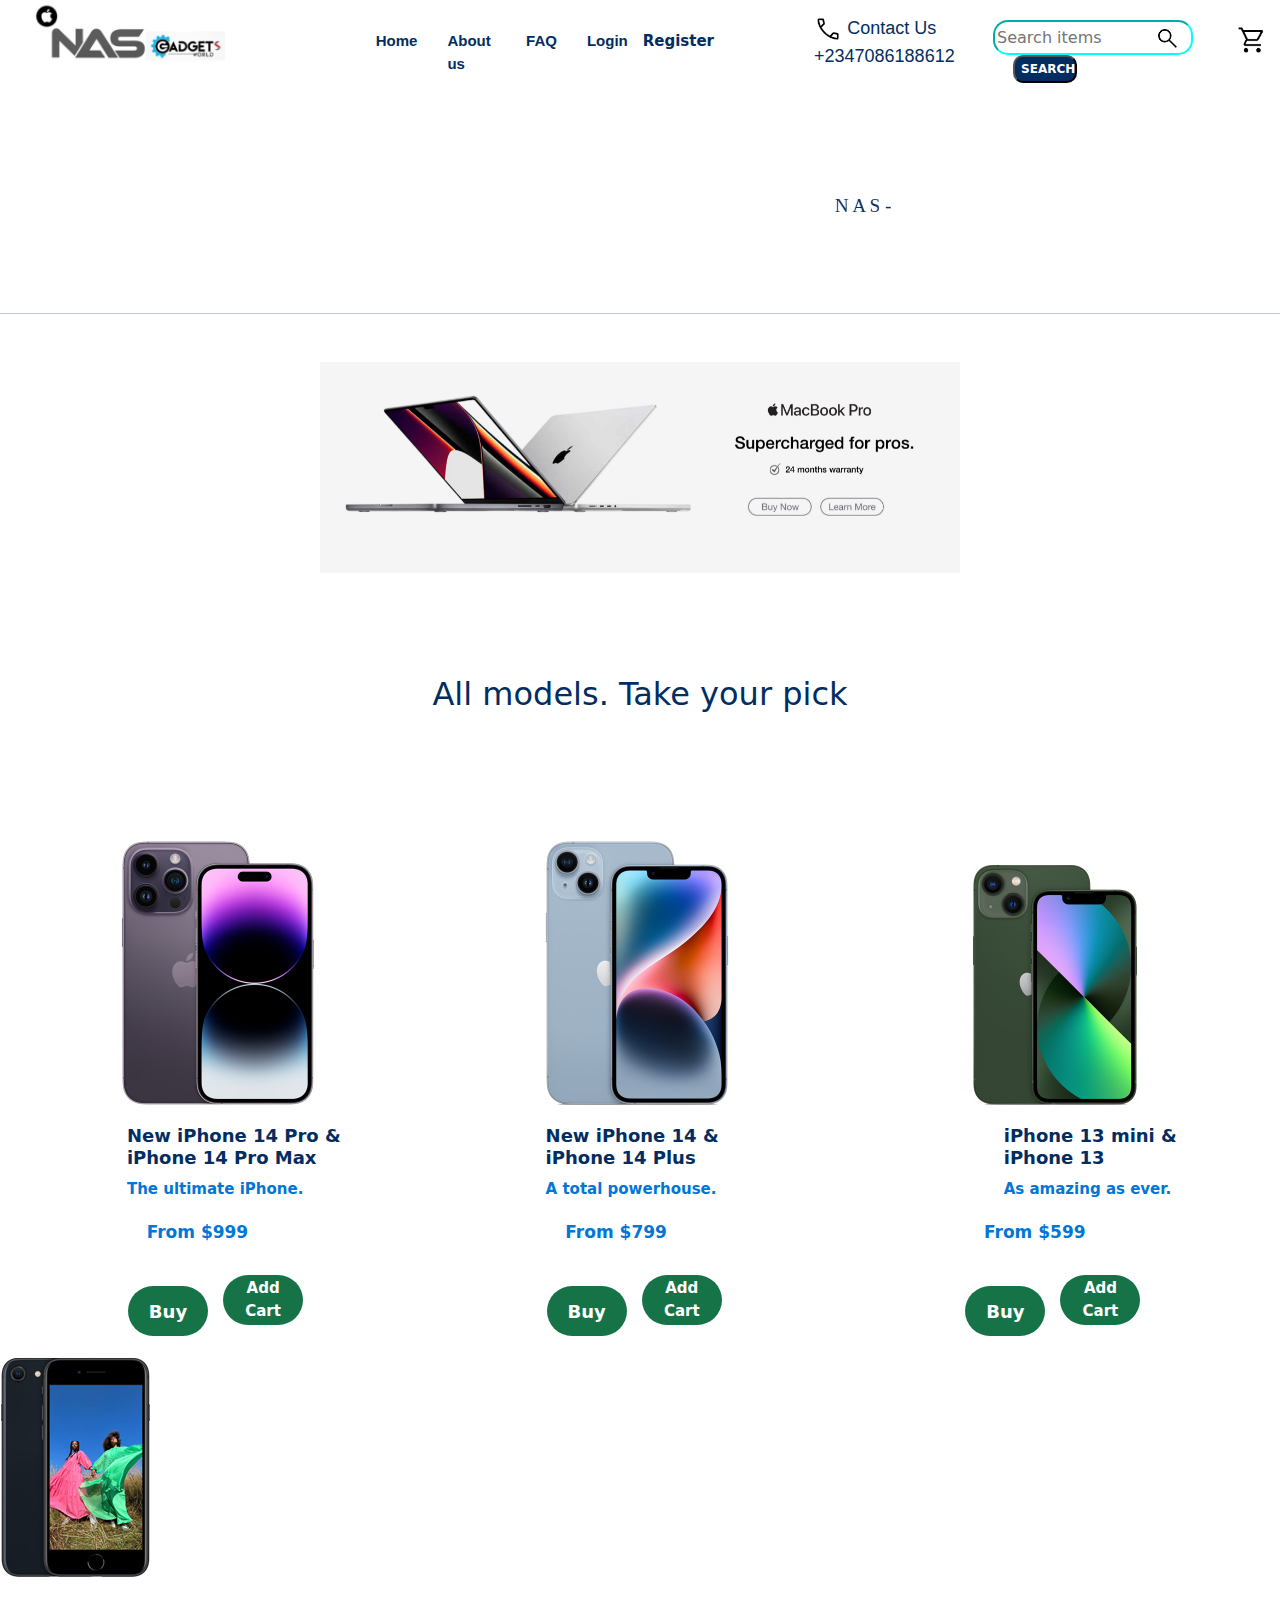
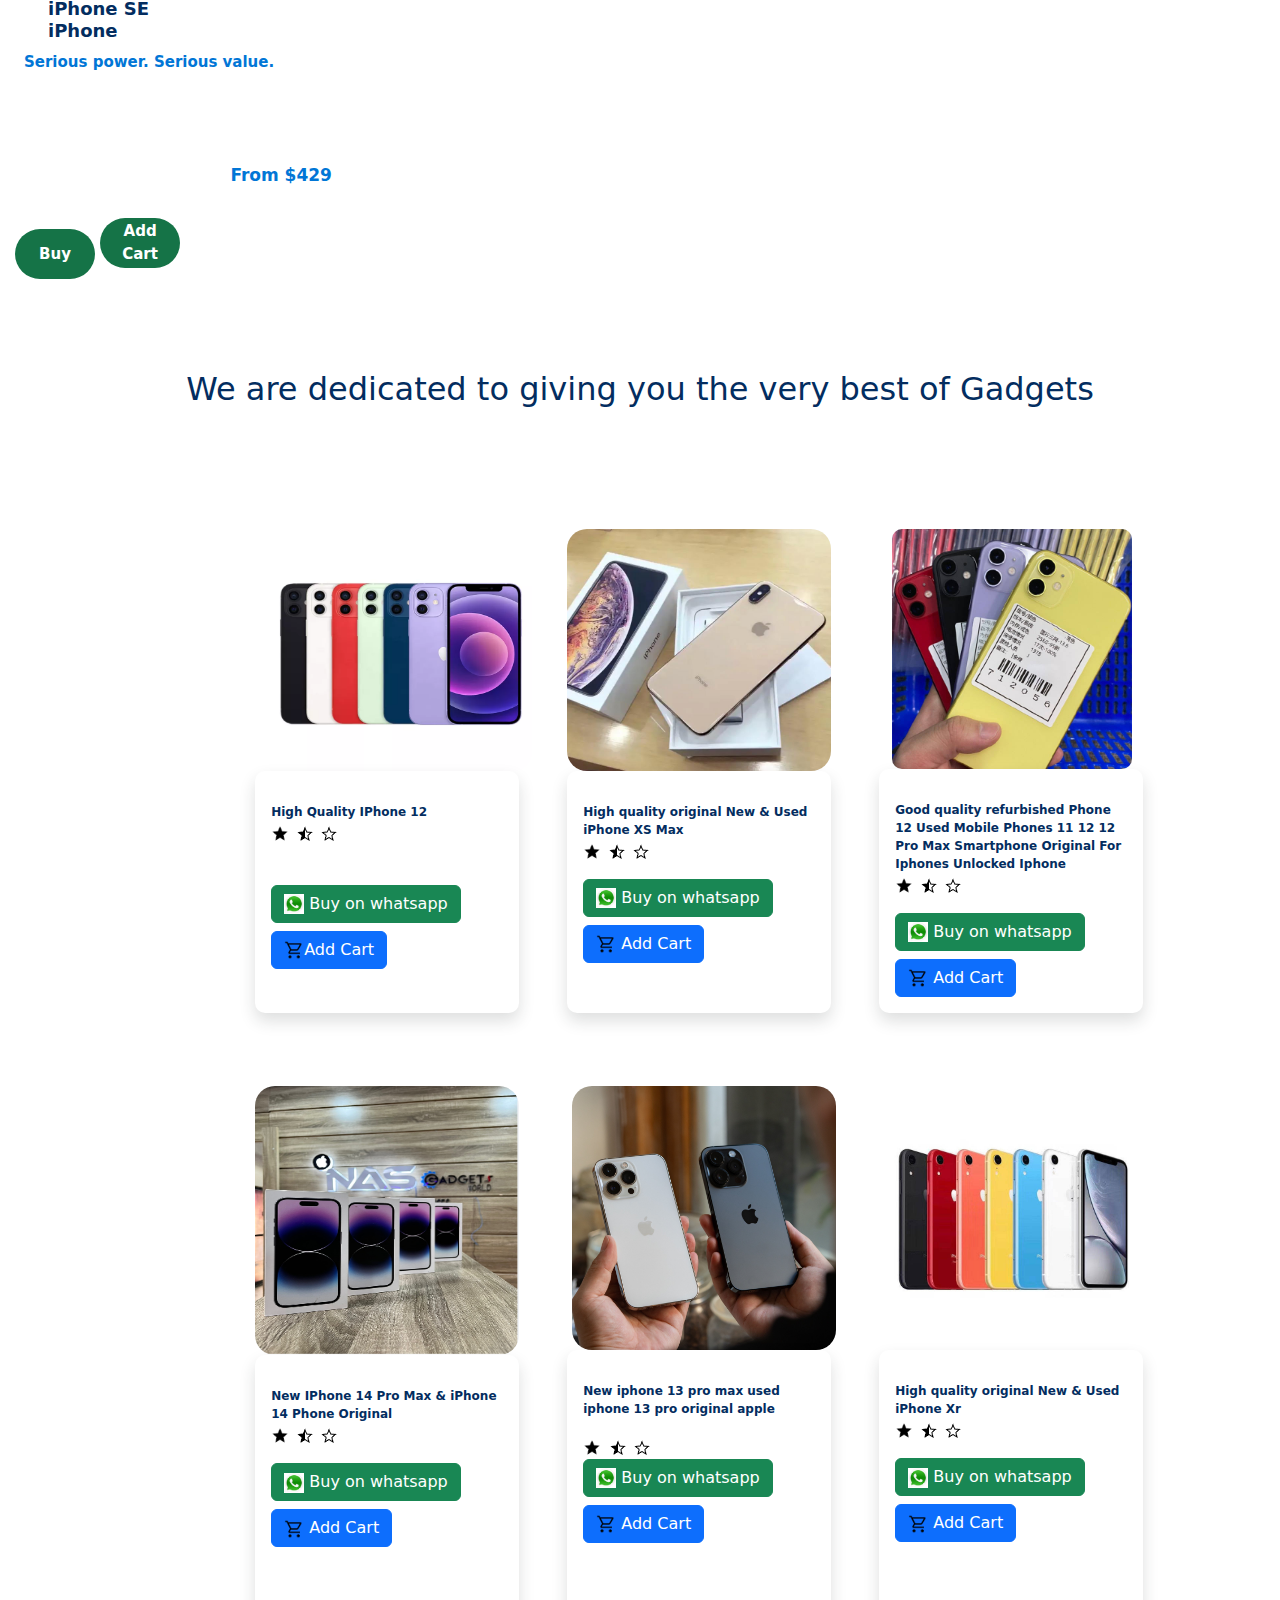
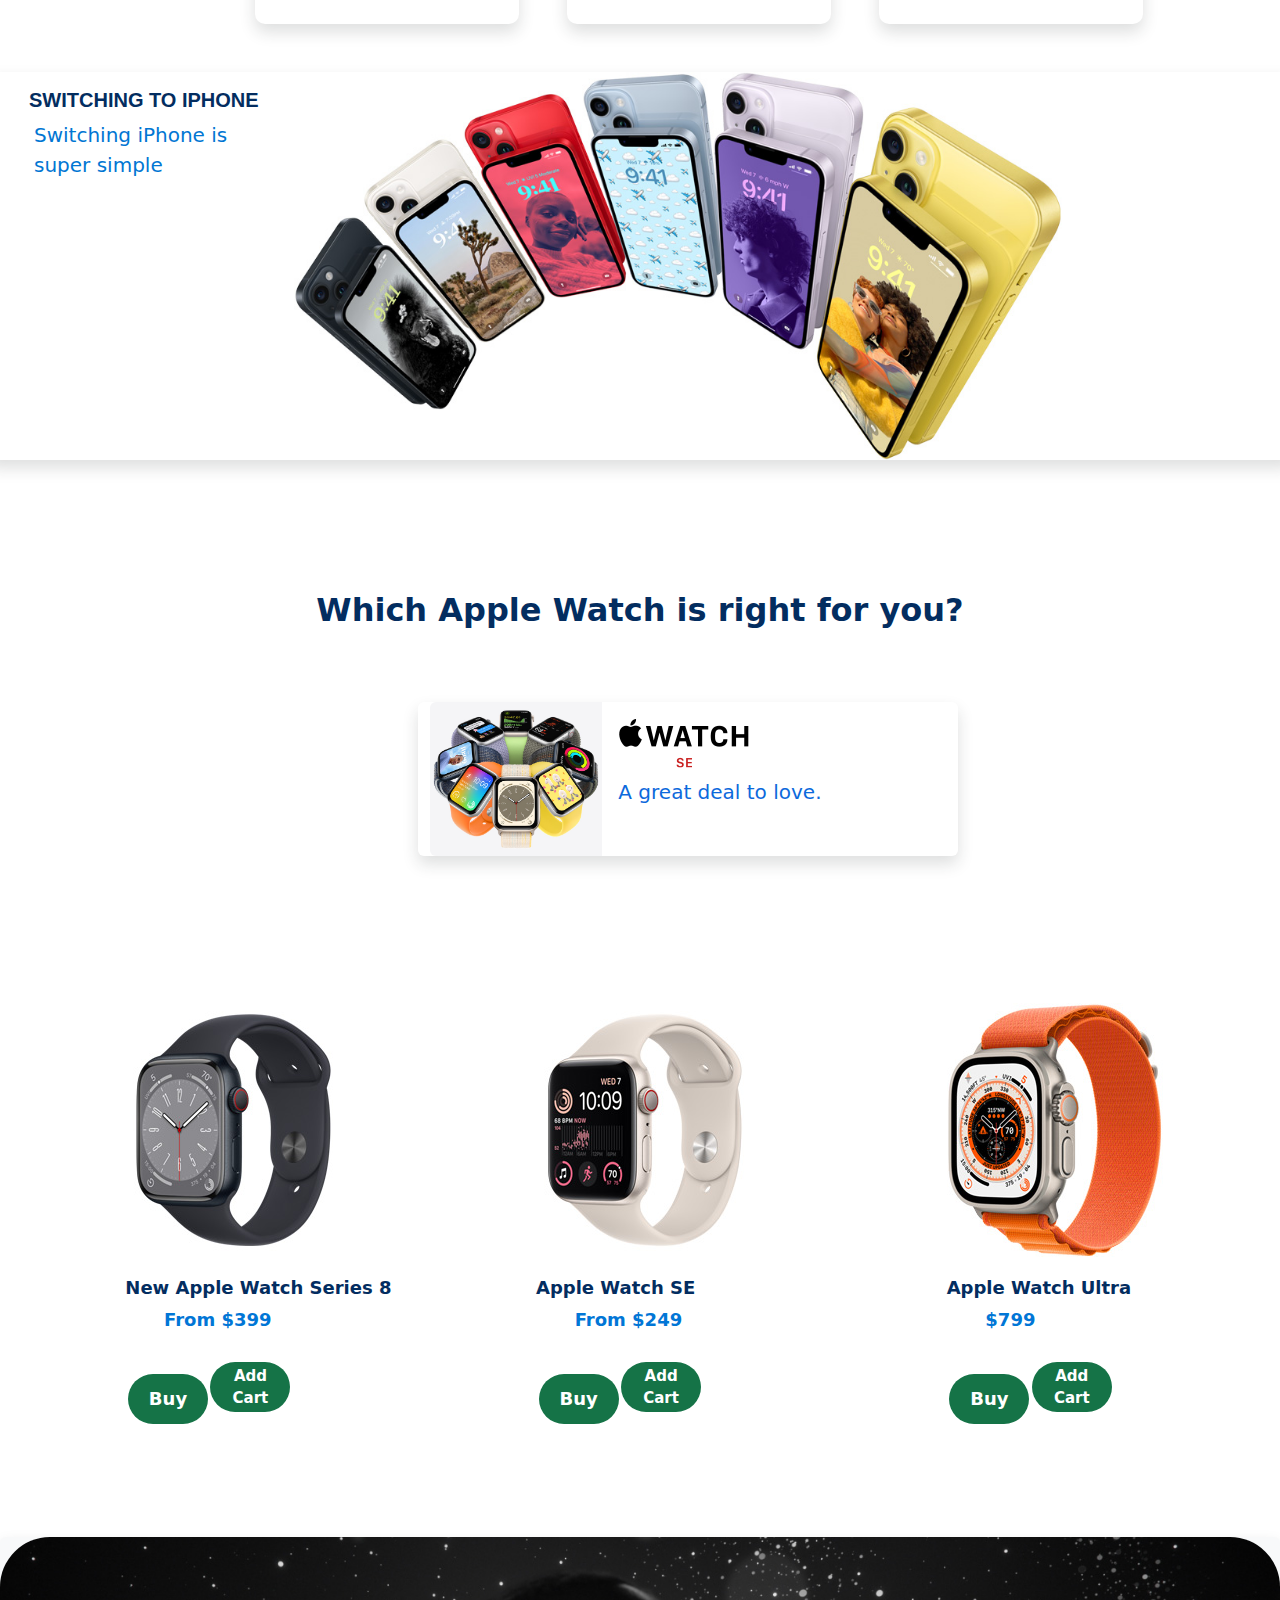
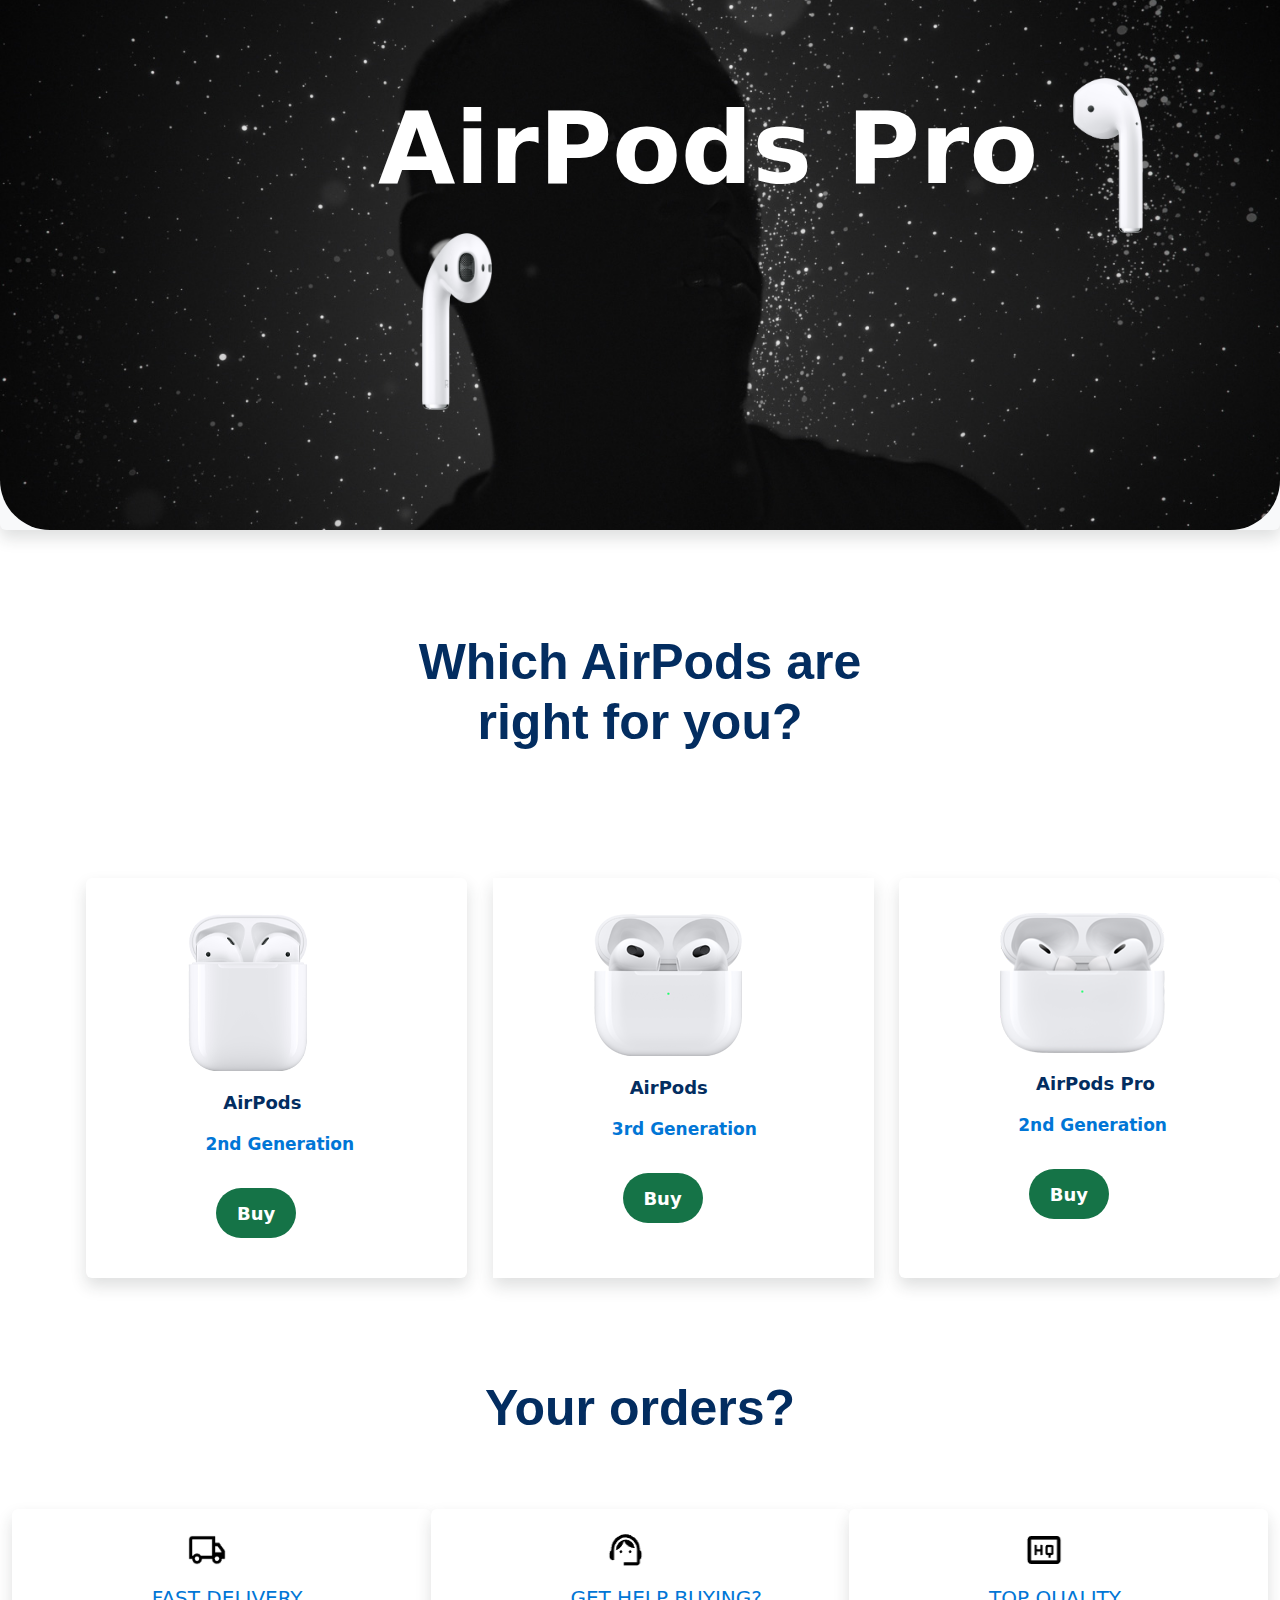
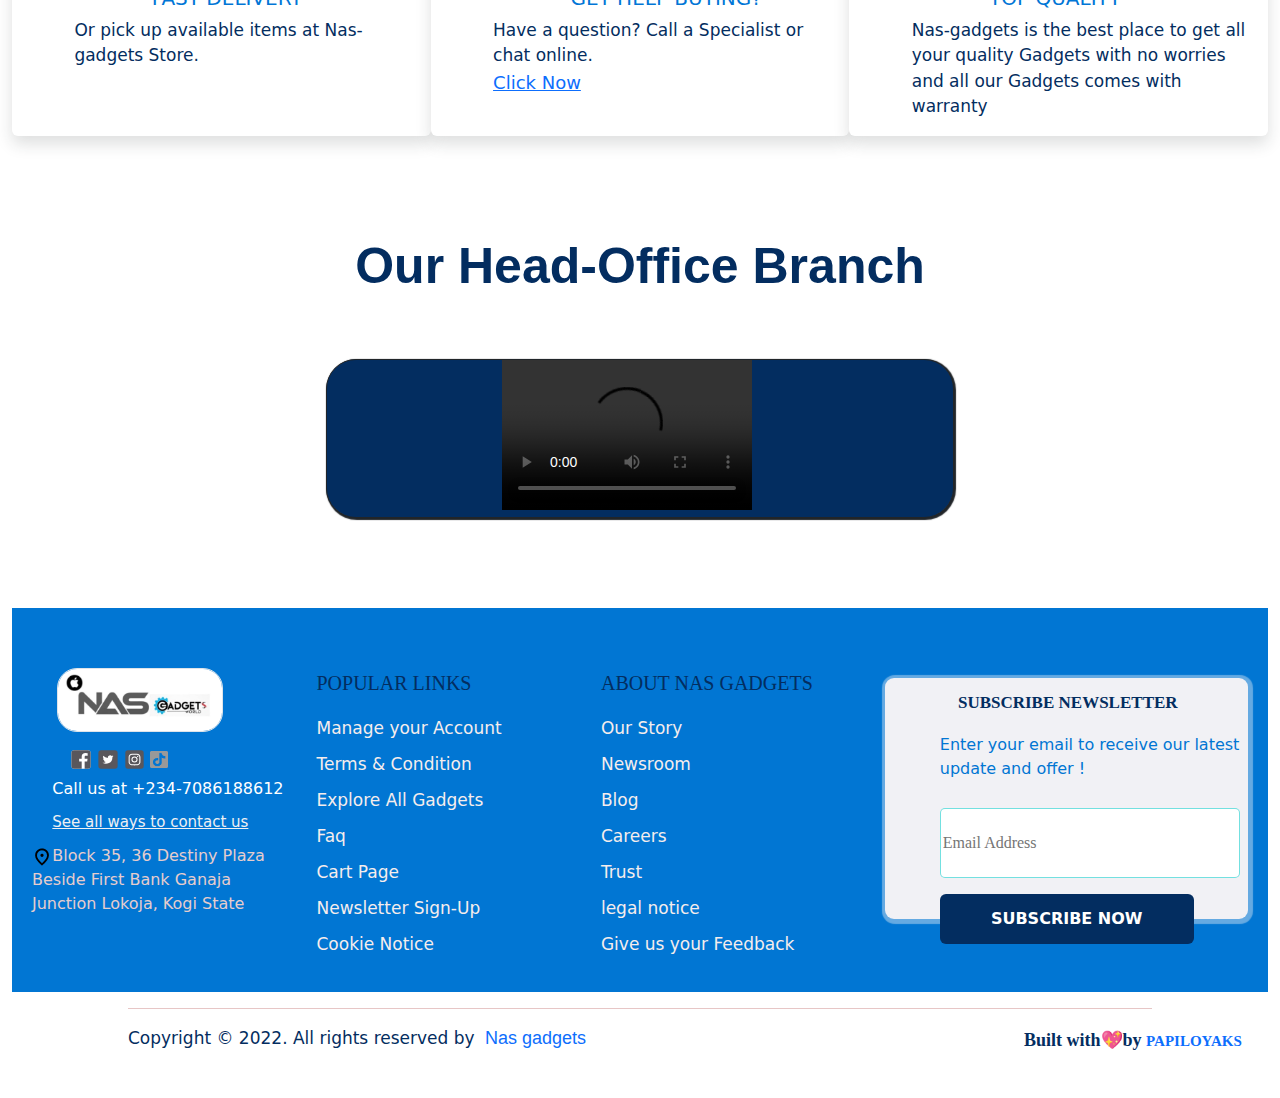
==== commit 990eecaa: "commit" ====
--- a/index.html
+++ b/index.html
@@ -7,10 +7,10 @@
     <title>NAS GADGETS</title>
     <link rel="stylesheet" href="/style.css">
     <link rel="icon" href="/image/applogo.PNG">
-    <!-- <link rel="stylesheet" href="/bootstrap-5.3.0-alpha1-dist/css/bootstrap.css">
-    <link rel="stylesheet" href="/bootstrap-5.3.0-alpha1-dist/js/bootstrap.js"> -->
-    <link href="https://cdn.jsdelivr.net/npm/bootstrap@5.3.0-alpha3/dist/css/bootstrap.min.css" rel="stylesheet" integrity="sha384-KK94CHFLLe+nY2dmCWGMq91rCGa5gtU4mk92HdvYe+M/SXH301p5ILy+dN9+nJOZ" crossorigin="anonymous">
-    <script src="https://cdn.jsdelivr.net/npm/bootstrap@5.3.0-alpha3/dist/js/bootstrap.bundle.min.js" integrity="sha384-ENjdO4Dr2bkBIFxQpeoTz1HIcje39Wm4jDKdf19U8gI4ddQ3GYNS7NTKfAdVQSZe" crossorigin="anonymous"></script>
+    <link rel="stylesheet" href="/bootstrap-5.3.0-alpha1-dist/css/bootstrap.css">
+    <link rel="stylesheet" href="/bootstrap-5.3.0-alpha1-dist/js/bootstrap.js">
+    <!-- <link href="https://cdn.jsdelivr.net/npm/bootstrap@5.3.0-alpha3/dist/css/bootstrap.min.css" rel="stylesheet" integrity="sha384-KK94CHFLLe+nY2dmCWGMq91rCGa5gtU4mk92HdvYe+M/SXH301p5ILy+dN9+nJOZ" crossorigin="anonymous">
+    <script src="https://cdn.jsdelivr.net/npm/bootstrap@5.3.0-alpha3/dist/js/bootstrap.bundle.min.js" integrity="sha384-ENjdO4Dr2bkBIFxQpeoTz1HIcje39Wm4jDKdf19U8gI4ddQ3GYNS7NTKfAdVQSZe" crossorigin="anonymous"></script> -->
 </head>
 <body>
       <div class="top">
@@ -171,8 +171,9 @@
           </div>
         </div>
       </div>
-      <div id="cardd" class="card text-bg-ligt mt-5">
-        <img src="./image/hero wonder.jpg" class="card-img" alt="...">
+      <div id="cardd" class="card text-bg-ligt mt-5 shadow rounded">
+        <img id="hero" src="./image/hero wonder.jpg" class="card-img" alt="...">
+        <!-- <img id="swap" src="./image/pro-promax (4).jpg" alt=""> -->
         <div class="card-img-overlay">
           <h5 id="hIP" class="card-title">SWITCHING TO IPHONE</h5>
           <p id="para1" class="card-text">Switching iPhone is <br> super simple</p>
@@ -218,7 +219,7 @@
         </div>
       </div>
     </div>  
-    <div id="herd" class="card text-bg-light shadow">
+    <div id="herd" class="card text-bg-light shadow rounded">
       <img id="heroo" src="./image/hero_startframe__f6btrn4bhpyu_large.jpg" class="card-img" alt="...">
       <div class="card-img-overlay">
         <h2 id="pod" class="card-title">AirPods Pro <img id="airpod" src="./image/airpod.png" alt="">
@@ -284,74 +285,67 @@
             <div id="carry">
             <a href="https://www.facebook.com/ismail.naseer.372019"><img src="./image/facebook-day.svg" width="10%" alt=""></a>
             <a href=""><img src="./image/twitter-day.svg" width="10%" alt=""></a>
-            <a href=""><img src="./image/instagram-day.svg" width="10%" alt=""></a>
-            <a href=""><img src="./image/youtube-day.svg" width="10%" alt=""></a>
+            <a href="https://instagram.com/nasgadgets01?igshid=NTc4NTlwNjQ2YQ=="><img src="./image/instagram-day.svg" width="10%" alt=""></a>
+            <a href="https://www.tiktok.com/@nasgadgets1?is_from_webapp=1&sender_device=pc"><img src="./image/tiktok.png" width="8%" alt=""></a>
           </div>
           <span id="down1">Call us at +234-7086188612
           </span>
           <p><a id="down2" href="">See all ways to contact us</a></p>
+          <p id="locate"><a id="block" href="https://www.google.ng/maps/dir//Destiny+Garden+Plaza,+Ibb+Wy,+260101,+Lokoja,+Kogi/@7.7936598,6.7251213,29z/data=!4m8!4m7!1m0!1m5!1m1!1s0x104f5e40e0683b15:0x280c73b8d463c47c!2"><img src="./image/location.png" width="8%" alt="">Block 35, 36 Destiny Plaza Beside First Bank Ganaja Junction Lokoja, Kogi State</a></p>
           </div>
           
           <div id="child">
-            <span id="span1">New to Salesforce?</span>
+            <span id="span1">POPULAR LINKS</span>
+            <div class="move">
+            <p id="paraa"><a id="desk" href="">Manage your Account
+            </a></p>
+            <p id="paraa"></p>
+            <p id="paraa"><a id="desk" href="">Terms & Condition</a></p>
+            <p id="paraa"><a id="desk" href=""> 
+            </a></p>
+            <p id="paraa"><a id="desk" href="">Explore All Gadgets
+            </a></p>
+            <p id="paraa"><a id="desk" href="">Faq
+            </a></p>
+            <p id="paraa"><a id="desk" href="">Cart Page</a></p>
+            <p id="paraa"><a id="desk" href="">Newsletter Sign-Up</a></p>
+            <p id="paraa"><a id="desk" href="">Cookie Notice</a></p>                         
+          </div>
+          </div>
+          <div id="child">
+            <span id="span1">ABOUT NAS GADGETS</span>
             <div class="move"> 
-            <p id="para"><a id="desk" href="">What is CRM?</a></p>
-            <p id="para"><a id="desk" href="">What is Salesforce?
-            </a></p>
-            <p id="para"></p>
-            <p id="para"><a id="desk" href="">Help Desk Software</a></p>
-            <p id="para"><a id="desk" href="">Marketing Automation Software
-            </a></p>
-            <p id="para"><a id="desk" href="">Explore All Products
-            </a></p>
-            <p id="para"><a id="desk" href="">What is Cloud Computing?
-            </a></p>
-            <p id="para"><a id="desk" href="">Customer Success</a></p>
-            <p id="para"><a id="desk" href="">Product Pricing</a></p>
-            <p id="para"><a id="desk" href="">Privacy for Salesforce Products</a></p>                         
-          </div>
-          </div>
-          <div id="child">
-            <span id="span1">About Salesforce</span>
-            <div class="move"> 
-            <p id="para"><a id="desk" href="">Our Story</a></p>
-            <p id="para"><a id="desk" href="">Newsroom
-            </a></p>
-            <p id="para"></p>
-            <p id="para"><a id="desk" href="">Blog</a></p>
-            <p id="para"><a id="desk" href="">Careers
-            </a></p>
-            <p id="para"><a id="desk" href="">Trust
-            </a></p>
-            <p id="para"><a id="desk" href="">Salesforce.org
-            </a></p>
-            <p id="para"><a id="desk" href="">Sustainability</a></p>
-            <p id="para"><a id="desk" href="">Investors</a></p>
-            <p id="para"><a id="desk" href="">Give us your Feedback</a></p>
-          </div>
-          </div>
-          <div id="child">
-            <span id="span1">Popular Links</span>
-            <div class="move"> 
-            <p id="para"><a id="desk" href="">Manage Your Account
-            </a></p>
-            <p id="para"><a id="desk" href="">New Release Features
-            </a></p>
-            <p id="para"></p>
-            <p id="para"><a id="desk" href="">Find or Become a Partner</a></p>
-            <p id="para"><a id="desk" href="">CRM Software
+            <p id="paraa"><a id="desk" href="">Our Story</a></p>
+            <p id="paraa"><a id="desk" href="">Newsroom
+            </a></p>
+            <p id="paraa"></p>
+            <p id="paraa"><a id="desk" href="">Blog</a></p>
+            <p id="paraa"><a id="desk" href="">Careers
+            </a></p>
+            <p id="paraa"><a id="desk" href="">Trust
+            </a></p>
+            <p id="paraa"><a id="desk" href="">legal notice
+            </a></p>
+            <!-- <p id="para"><a id="desk" href="">my Wishlist</a></p>
+            <p id="para"><a id="desk" href="">Investors</a></p> -->
+            <p id="paraa"><a id="desk" href="">Give us your Feedback</a></p>
+          </div>
+          </div>
+          <div id="child1">
+            <span id="span11">SUBSCRIBE NEWSLETTER</span>
+            <p class="email">Enter your email to receive our latest <br> update and offer !</p>
+            <p><input id="holder" type="text" placeholder="Email Address"></p>
+            <a href=""><button id="now">SUBSCRIBE NOW</button></a>
+          </div>
+        </div>
+        </div>
+      </div>
+      <div class="upper">
+        <hr class="myhr">
+        <div class="copy">Copyright © 2022. All rights reserved by <a id="na" href="./signup/">Nas gadgets</a></div>
+        <div class="yak">Built with💖by <a id="yak" href="https://www.facebook.com/papilo.yaks">PAPILOYAKS</a></div>
+      </div>
 
-            </a></p>
-            <p id="para"><a id="desk" href="">Salesforce LIVE
-            </a></p>
-            <p id="para"><a id="desk" href="">Dreamforce
-            </a></p>
-            <p id="para"><a id="desk" href="">Salesforce Mobile</a></p>
-            <p id="para"><a id="desk" href="">Newsletter Sign-Up</a></p>
-          </div>
-        </div>
-        </div>
-      </div>
       
 
       
--- a/style.css
+++ b/style.css
@@ -116,6 +116,7 @@
     
 }
 
+
 #top3:hover {
     background-color: black;
 }
@@ -172,6 +173,11 @@
     position: relative;
     left: -30%;
 }
+#hero{
+    width: 60%;
+    position: relative;
+    left: 23%;
+}
 #input{
     width: 200px;
 }
@@ -278,10 +284,11 @@
 .video{
     border: 1px solid;
     border-radius: 30px;
-    background-color: black;
+    background-color: rgb(3,45,96);
     margin-top: 5%;
     width: 50%;
     margin-left: 25%;
+    box-shadow: 1px 1px 1px 1px;
 
 }
 #vid{
@@ -503,23 +510,23 @@
     cursor: pointer;
 }
 #cardd{
-    border: 0px solid white;
+    border: 0px;
     border-radius: 25px;
     background-color: white;
     
 }
+
 #hIP{
     color: rgb(3,45,96);
     font-weight: 700;
-    margin-left: 20px;
+    margin-left: 25px;
     font-family: 'Gill Sans', 'Gill Sans MT', Calibri, 'Trebuchet MS', sans-serif;
 }
 #para1{
-    font-size: 15px;
-    font-weight: 400;
-    color: rgb(3,45,96);
-    margin-left: 20px;
-    font-family: sans-serif;
+    font-size: 20px;
+    font-weight: 300;
+    color: rgb(1,118,211);
+    margin-left: 30px;
 }
 #myHh{
     color: rgb(3,45,96);
@@ -681,11 +688,12 @@
     
 }
 #leefs{  
-    height: 35vw;
+    height: 30vw;
     display: flex;
-    gap: 20px;
+    gap: 30px;
     padding: 20px;
     margin-top: 90px;
+    background-color: rgb(1,118,211);
 }
 #child{
     margin-top: 40px;
@@ -702,6 +710,7 @@
     position: relative;
     top: 2%;
     left: 8%;
+    color: white;
 
     
 
@@ -709,15 +718,15 @@
 
 #down2{
     font-size: 15px;
-    color:  rgb(3,45,96);
-    position: relative;
-    top: 2%;
+    color:  rgb(238, 240, 243);
+    position: relative;
+    top: 15px;
     left: 8%;
     
 
 }
 #down2:hover{
-    color: rgb(1,118,211);
+    color: rgb(14, 16, 17);
 }
 
 #carry{
@@ -727,25 +736,148 @@
 .move{
     margin-top: 30px;
 }
-#para {
+#paraa {
     margin-top: -20px;
     padding: 0px;
     
 }
 #span1{
     font-size: 20px;
-    color: rgb(68,68,68);
+    color: rgb(3, 45,96);
+    font-family: 'Times New Roman', Times, serif;
 }
 #desk{
    text-decoration: none;
-   color: black;
+   color: white;
+
+}
+#desk:hover{
+    text-decoration: underline;
+    color: rgb(3, 45, 96);
 }
 #desk{
     font-size: 12px;
-    color: rgb(11,92,171);
-    font-size: 19px;
+    color: rgb(245, 237, 237);
+    font-size: 17px;
     font-weight: 400;
     position: relative;
     top: 10%;
-}
-
+    line-height: 40px;
+}
+#child1{
+    background-color: rgb(241, 241, 245);
+    width: 30%;
+    height: 70%;
+    margin-top: 50px;
+    border-radius: 9px;
+    box-shadow: 1px 1px 1px 4px rgba(245, 246, 248, 0.412);
+
+}
+/* ::placeholder{
+    width: 150px;
+    height: 50px;
+} */
+#holder{
+    margin-left: 15%;
+    height: 70px;
+    width: 300px;
+    font-size: 16px;
+    font-family: Georgia, 'Times New Roman', Times, serif;
+    font-weight: 500;
+    margin-top: 3%;
+    border: 1px solid rgba(0, 198, 198, 0.548);
+    border-radius: 5px;
+
+    
+}
+#span11{
+    color: rgb(3, 45, 96);
+    position: relative;
+    font-size: 17px;
+    font-weight: 600;
+    left: 20%;
+    top: 5%;
+    font-family: Georgia, 'Times New Roman', Times, serif;
+    
+    
+}
+.email{
+    margin-left: 15%;
+    font-size: 16px;
+    font-weight: 500;
+    color: rgb(1,118,211);
+    margin-top: 30px;
+    
+}
+#now{
+    margin-left: 15%;
+    width: 70%;
+    height: 50px;
+    background-color: rgb(3, 45, 96);
+    color: white;
+    font-weight: 700;
+    border-radius: 6px;
+    border: 0px;
+}
+#now:hover{
+    background-color: rgb(1,118,211);
+    color: black;
+}
+.myhr{
+    width: 80%;
+    margin-left: 10%;
+    color: rgb(159, 29, 29);
+}
+.upper{
+    height: 10vh;
+}
+.yak{
+    position: relative;
+    left: 80%;
+    top: -25px;
+    font-size: 18px;
+    font-weight: 600;
+    color: rgb(3, 45, 96);
+    font-family: cursive;
+
+}
+#yak{
+    font-size: 15px;
+    text-decoration: none;
+
+}
+#yak:hover{
+    color: green;
+}
+.copy{
+    margin-left: 10%;
+    font-size: 17px;
+    font-weight: 400;
+    color: rgb(3, 45, 96);
+
+}
+#na{
+    text-decoration: none;
+    font-size: 18px;
+    font-weight: 400;
+    margin-left: 5px;
+    font-family: Verdana, Geneva, Tahoma, sans-serif;
+}
+#na:hover{
+    color: rgb(3, 45, 96);
+    text-decoration: underline;
+
+}
+#locate{
+    margin-top: 10%;
+}
+#block{
+    color: rgb(230, 205, 205);
+    text-decoration: none;
+    
+}
+#block:hover{
+    color: rgb(3, 45, 96);
+    text-decoration: underline;
+}
+
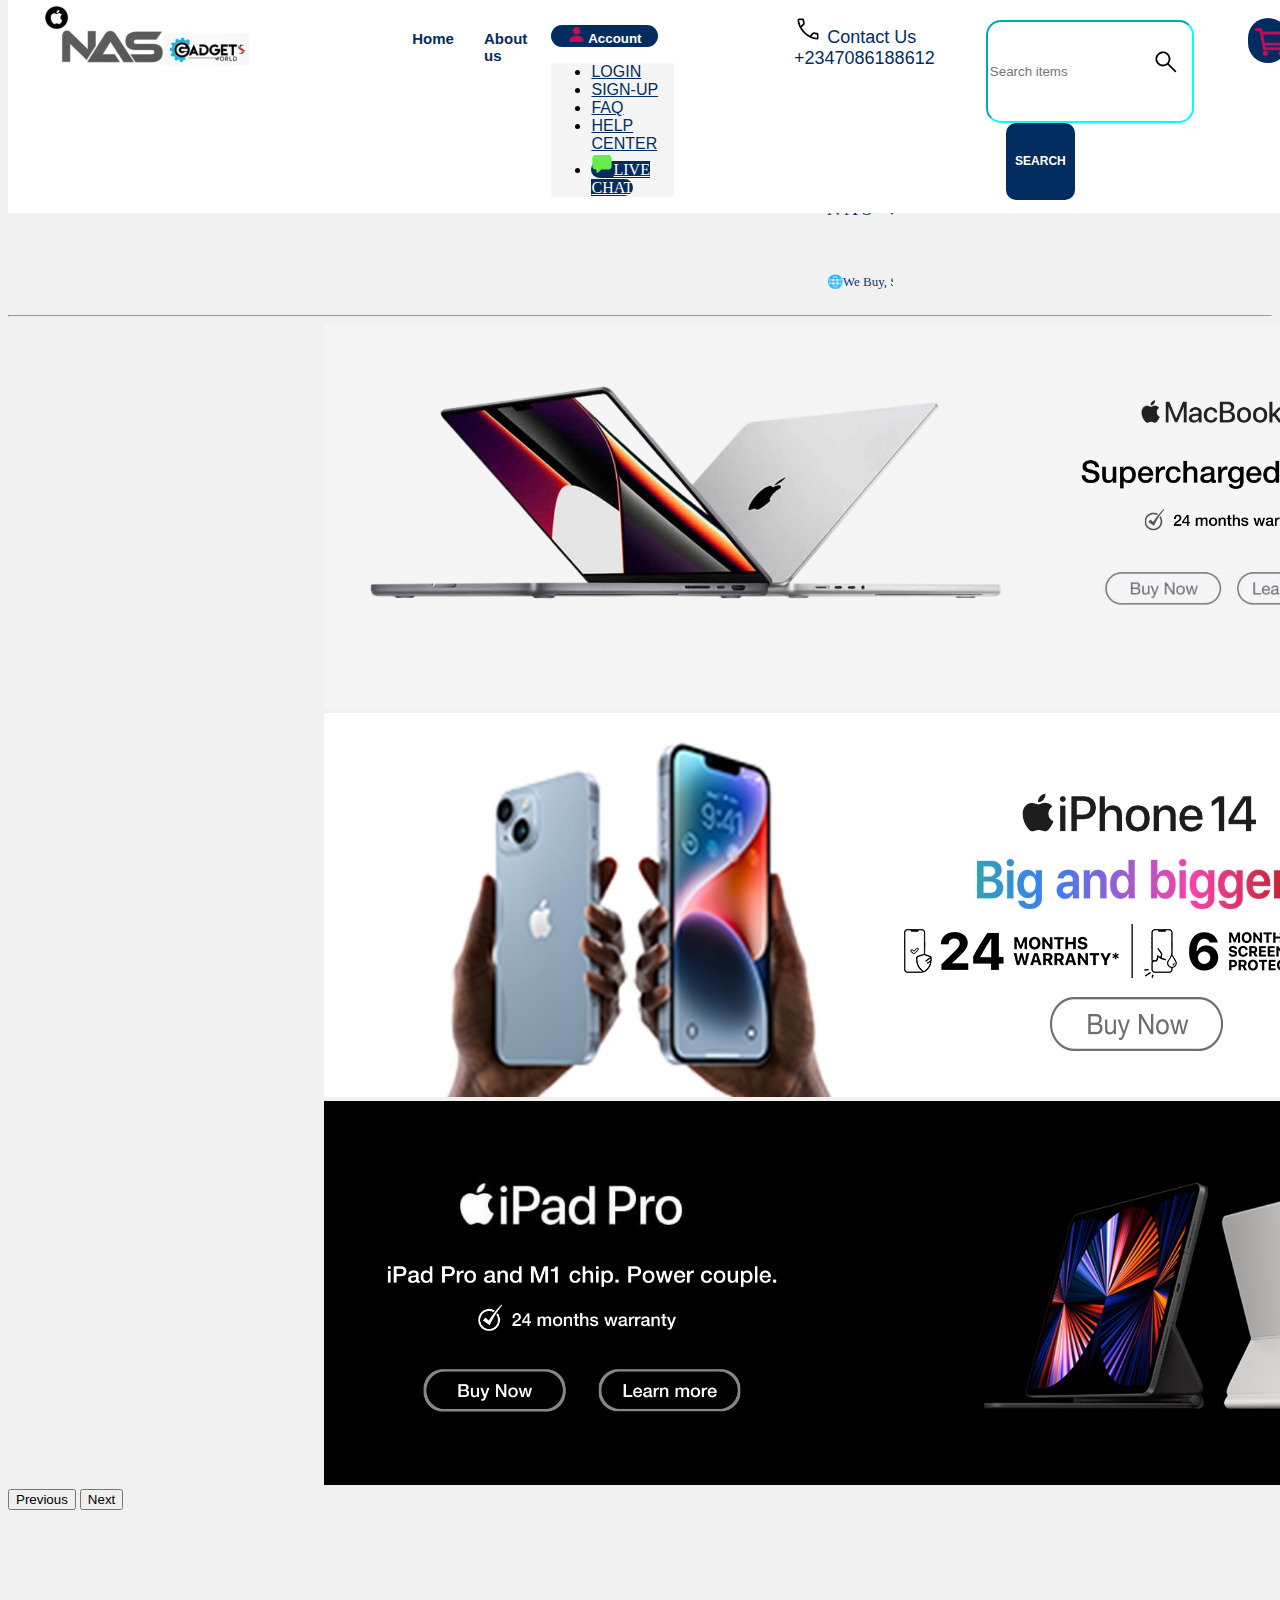
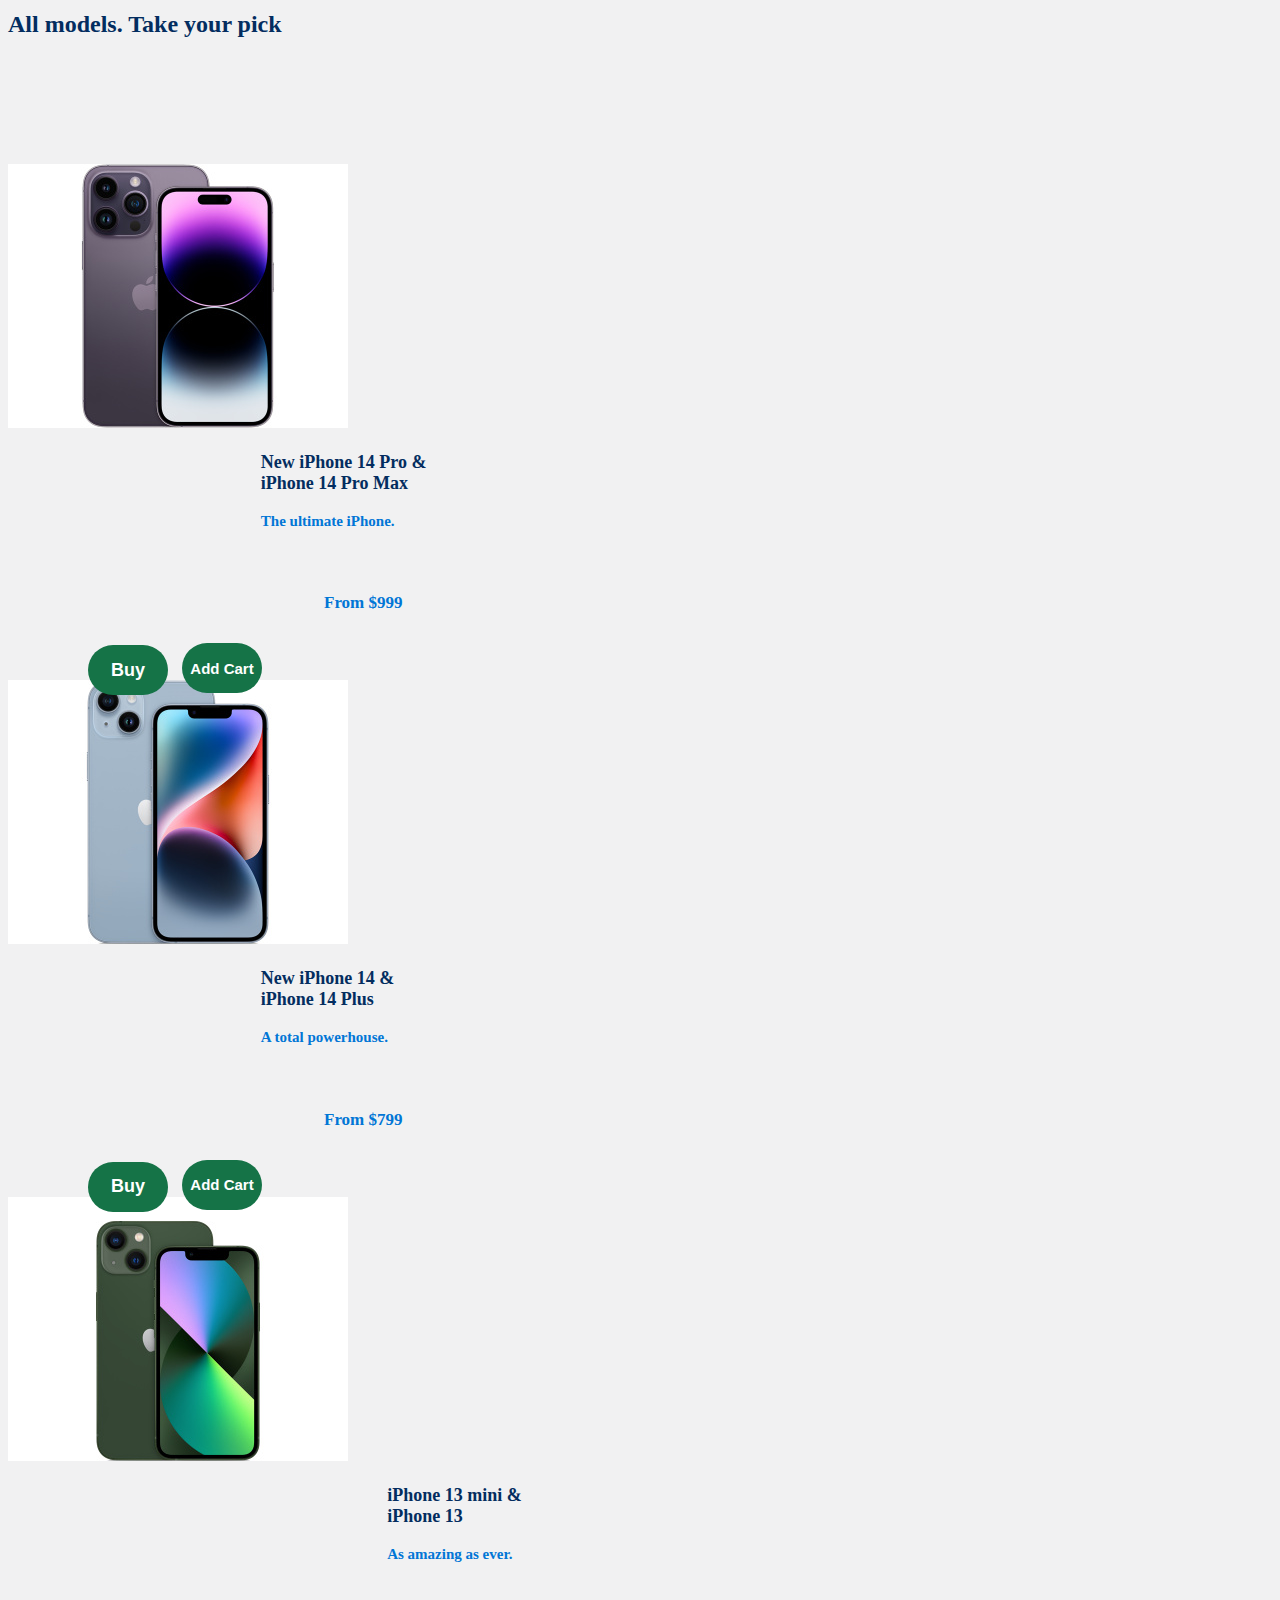
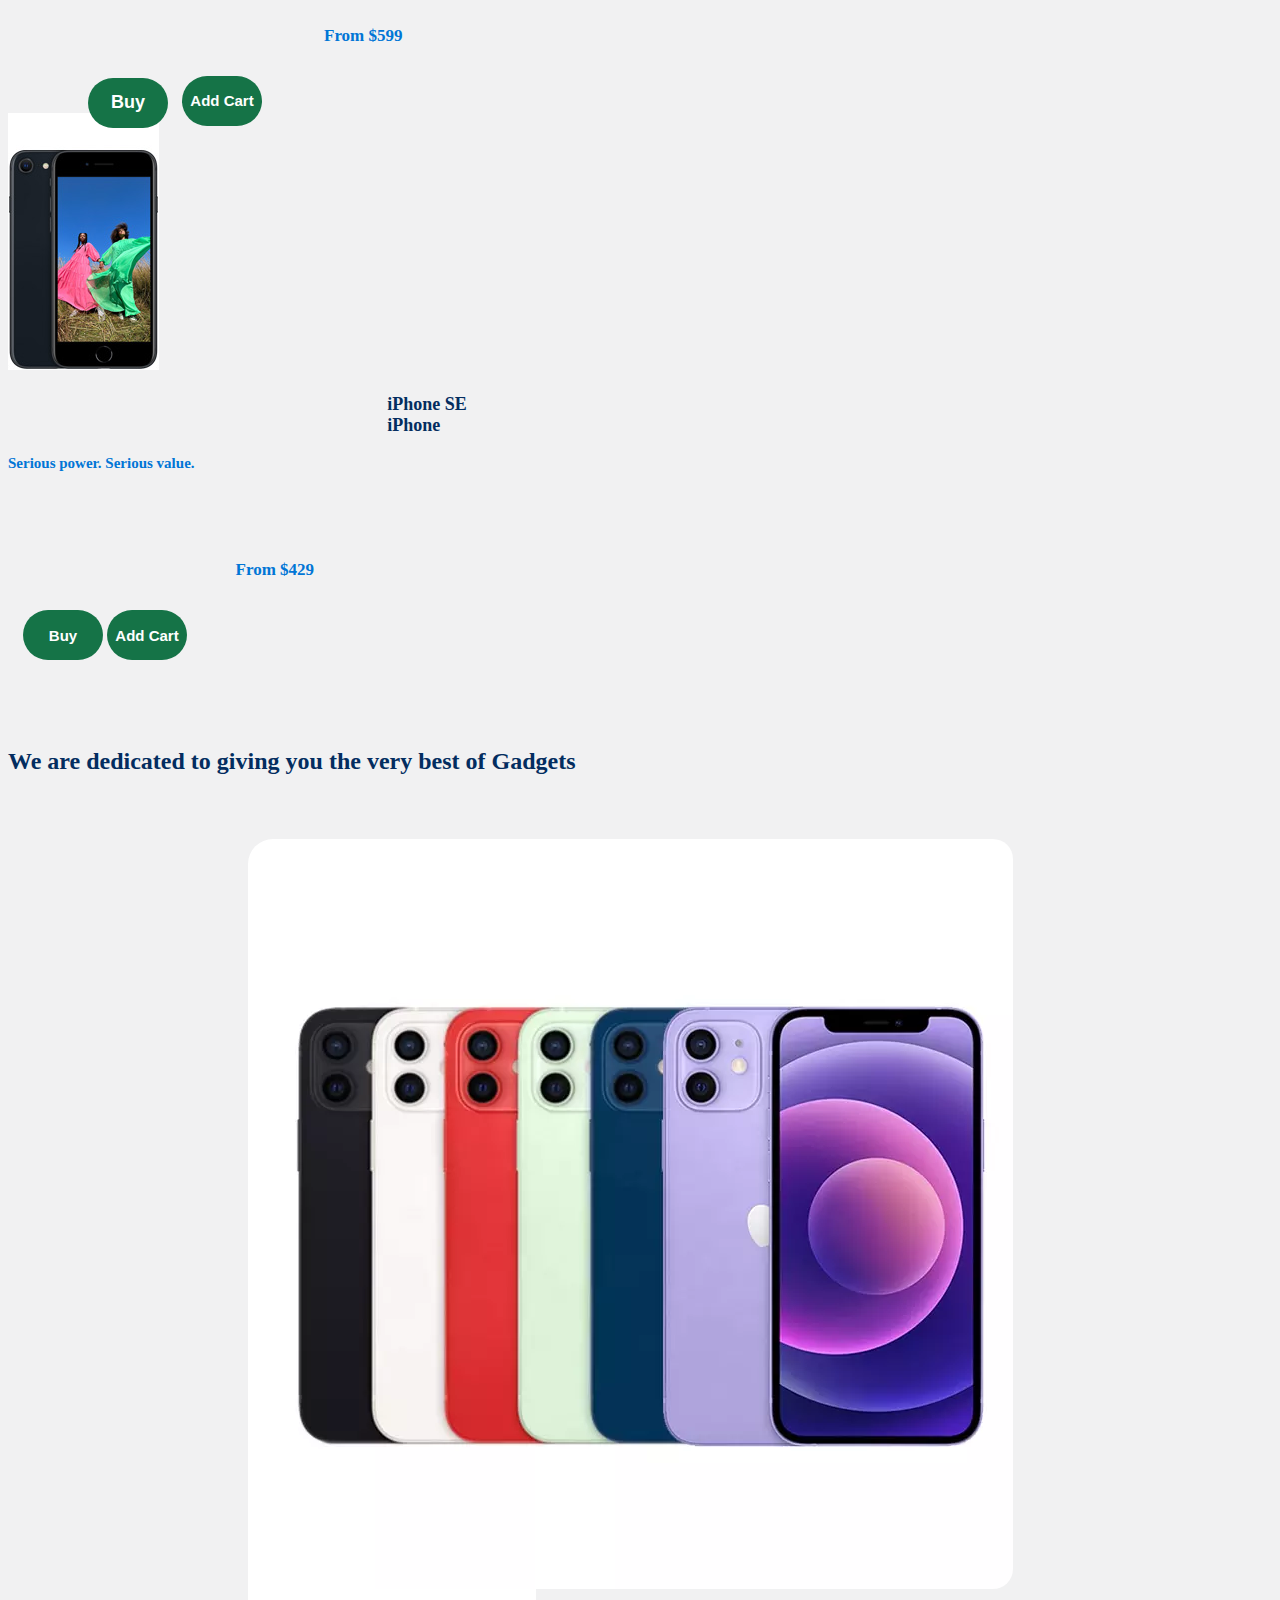
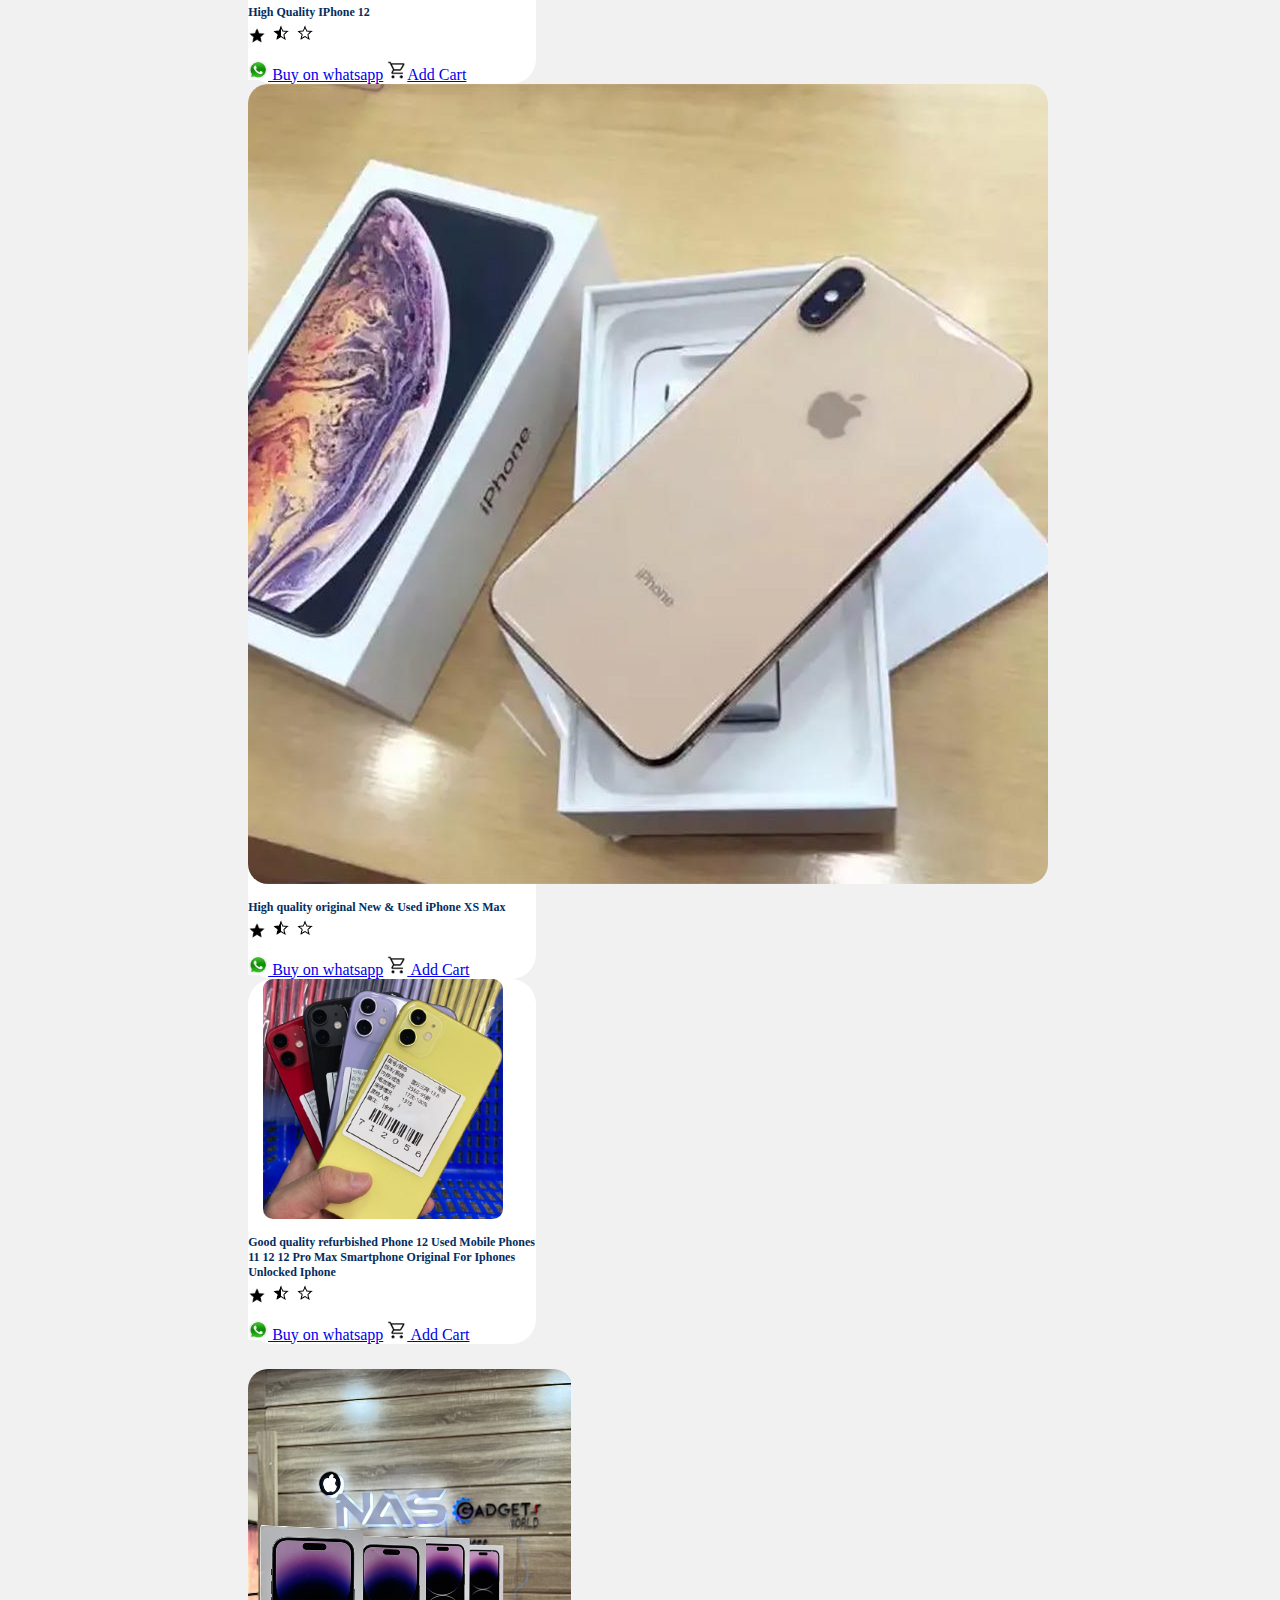
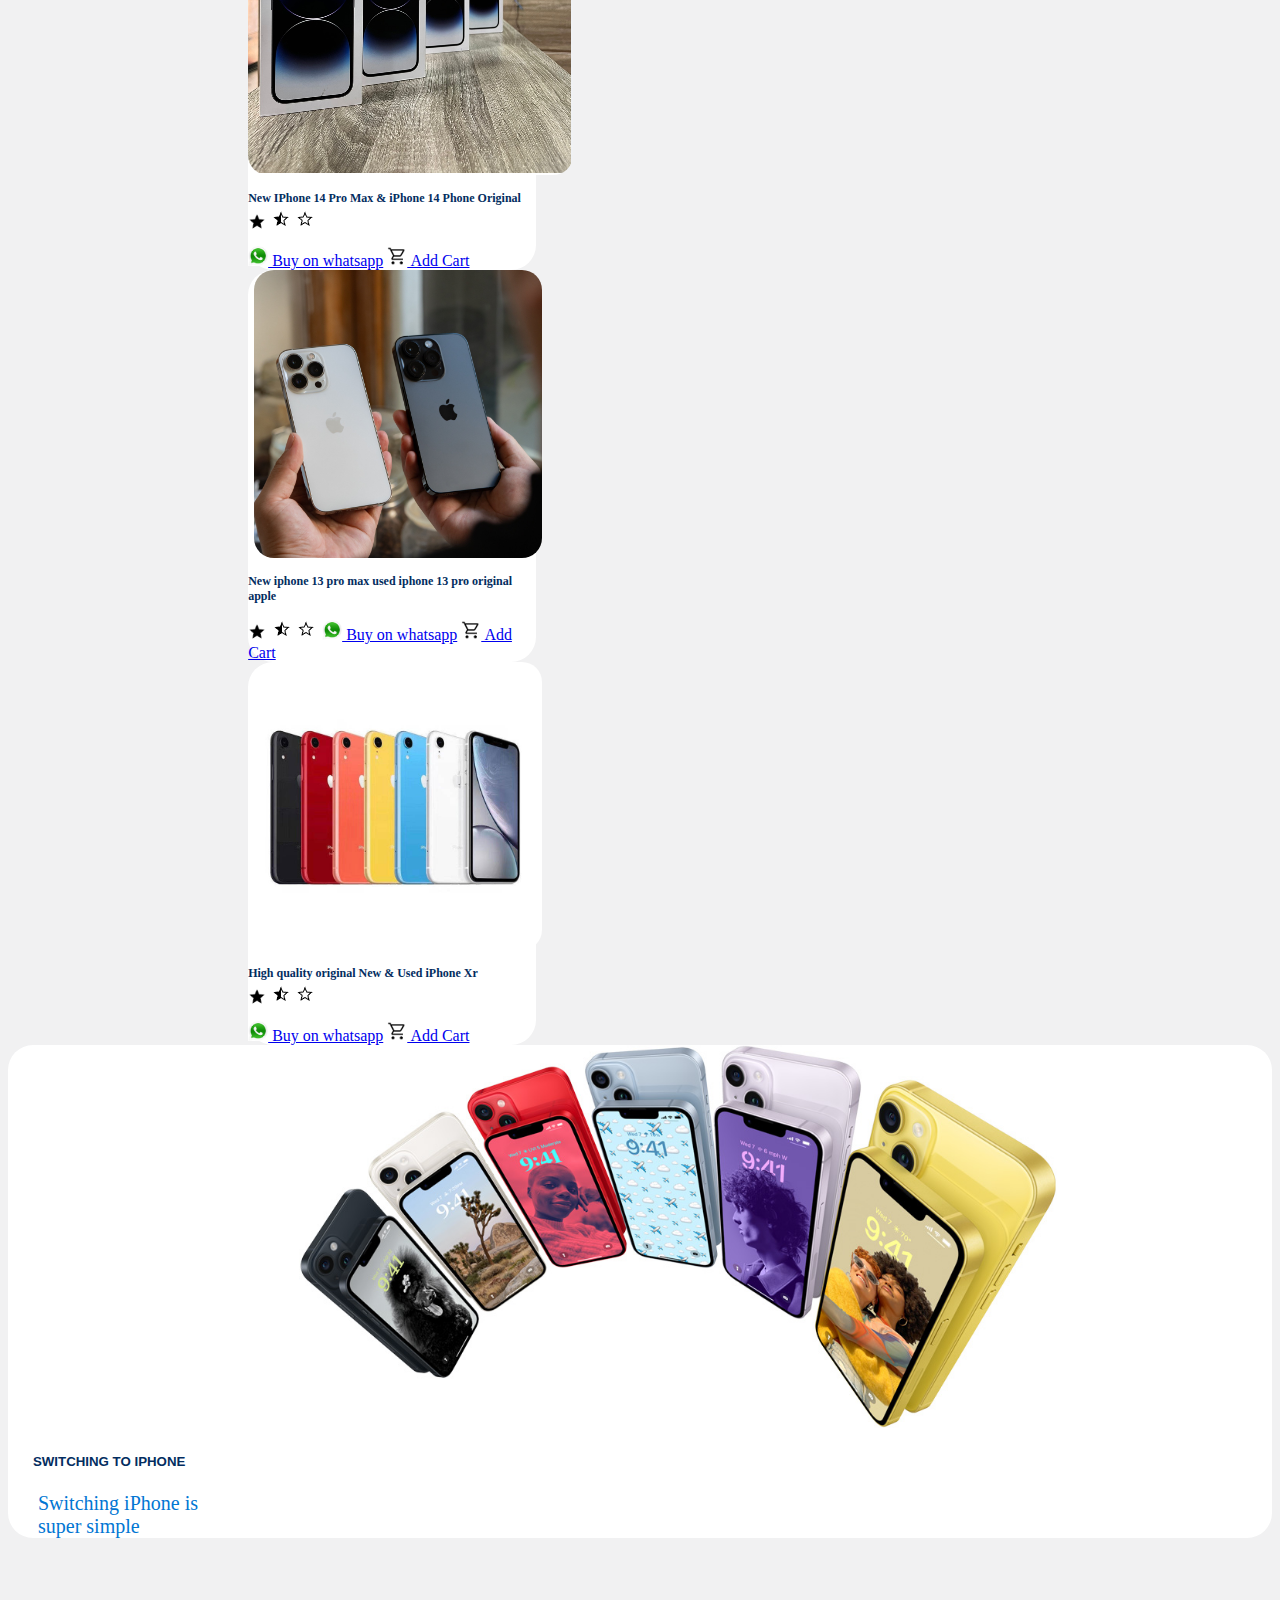
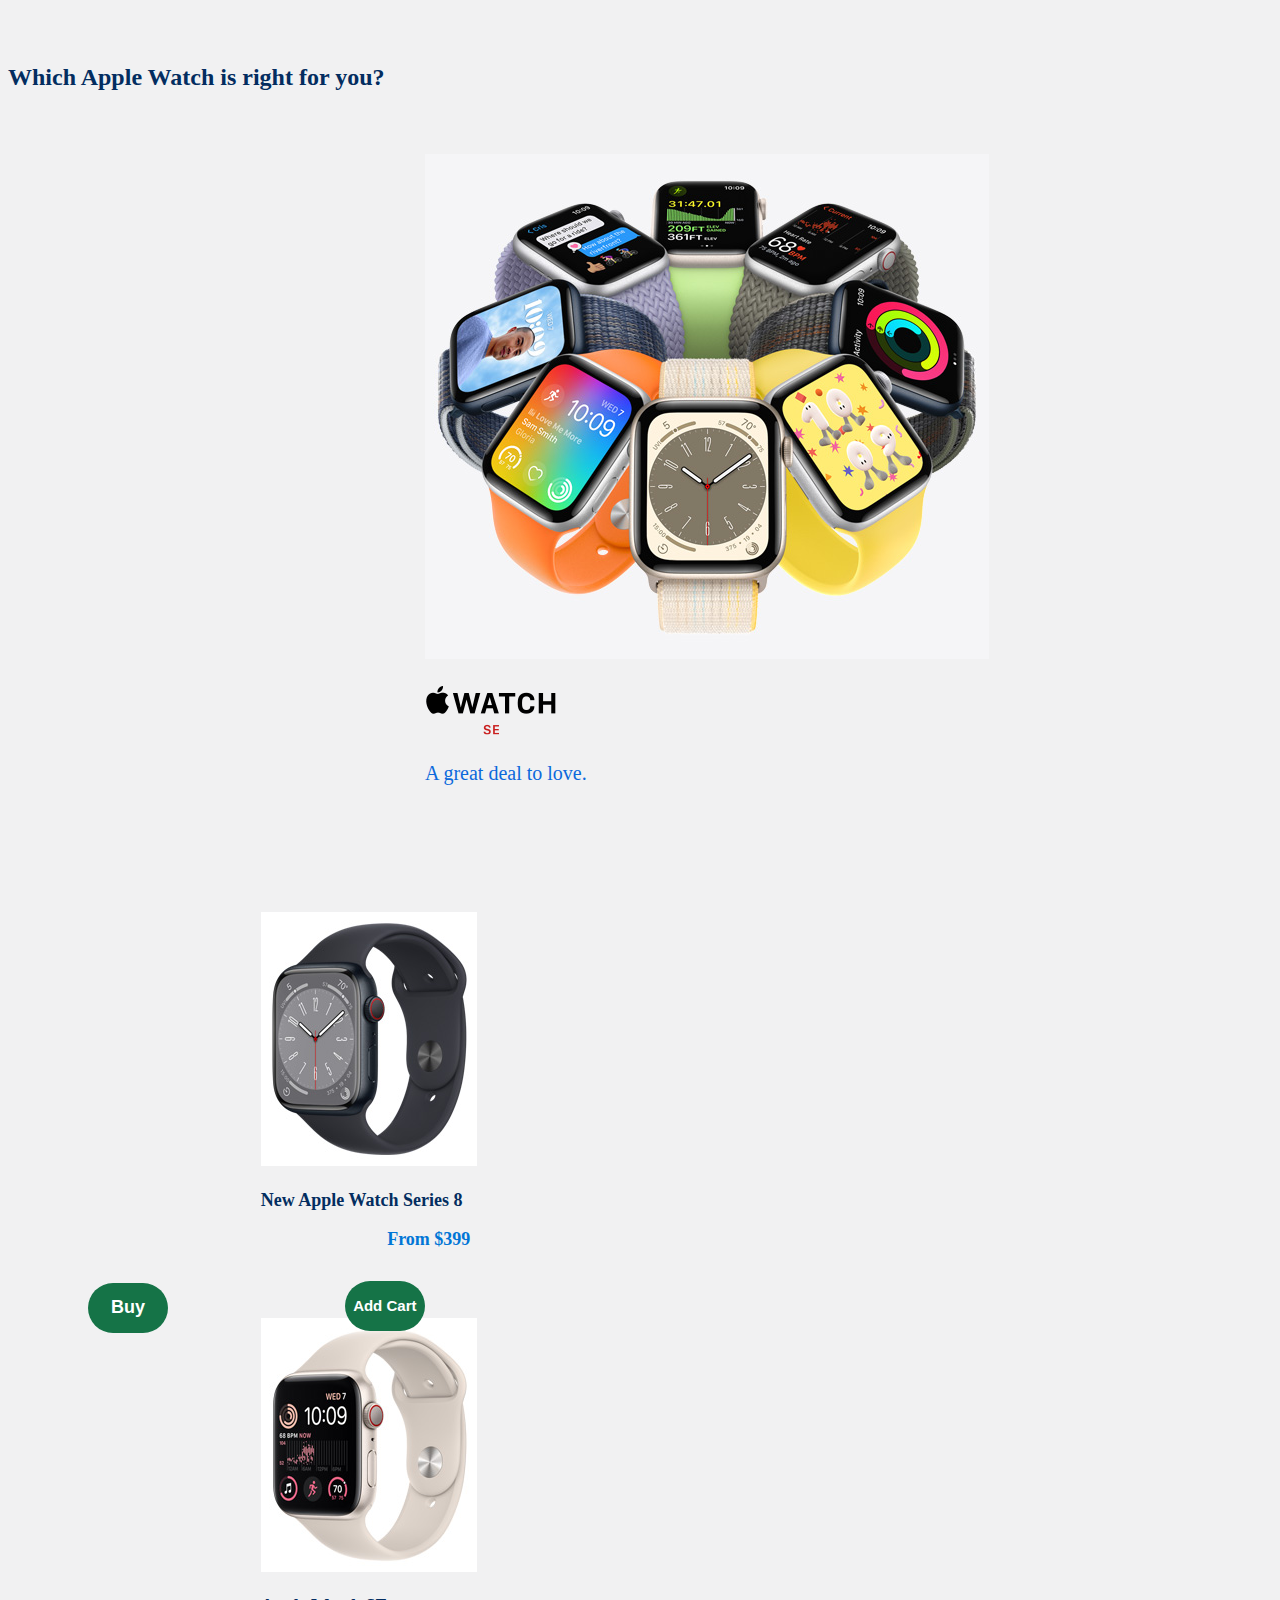
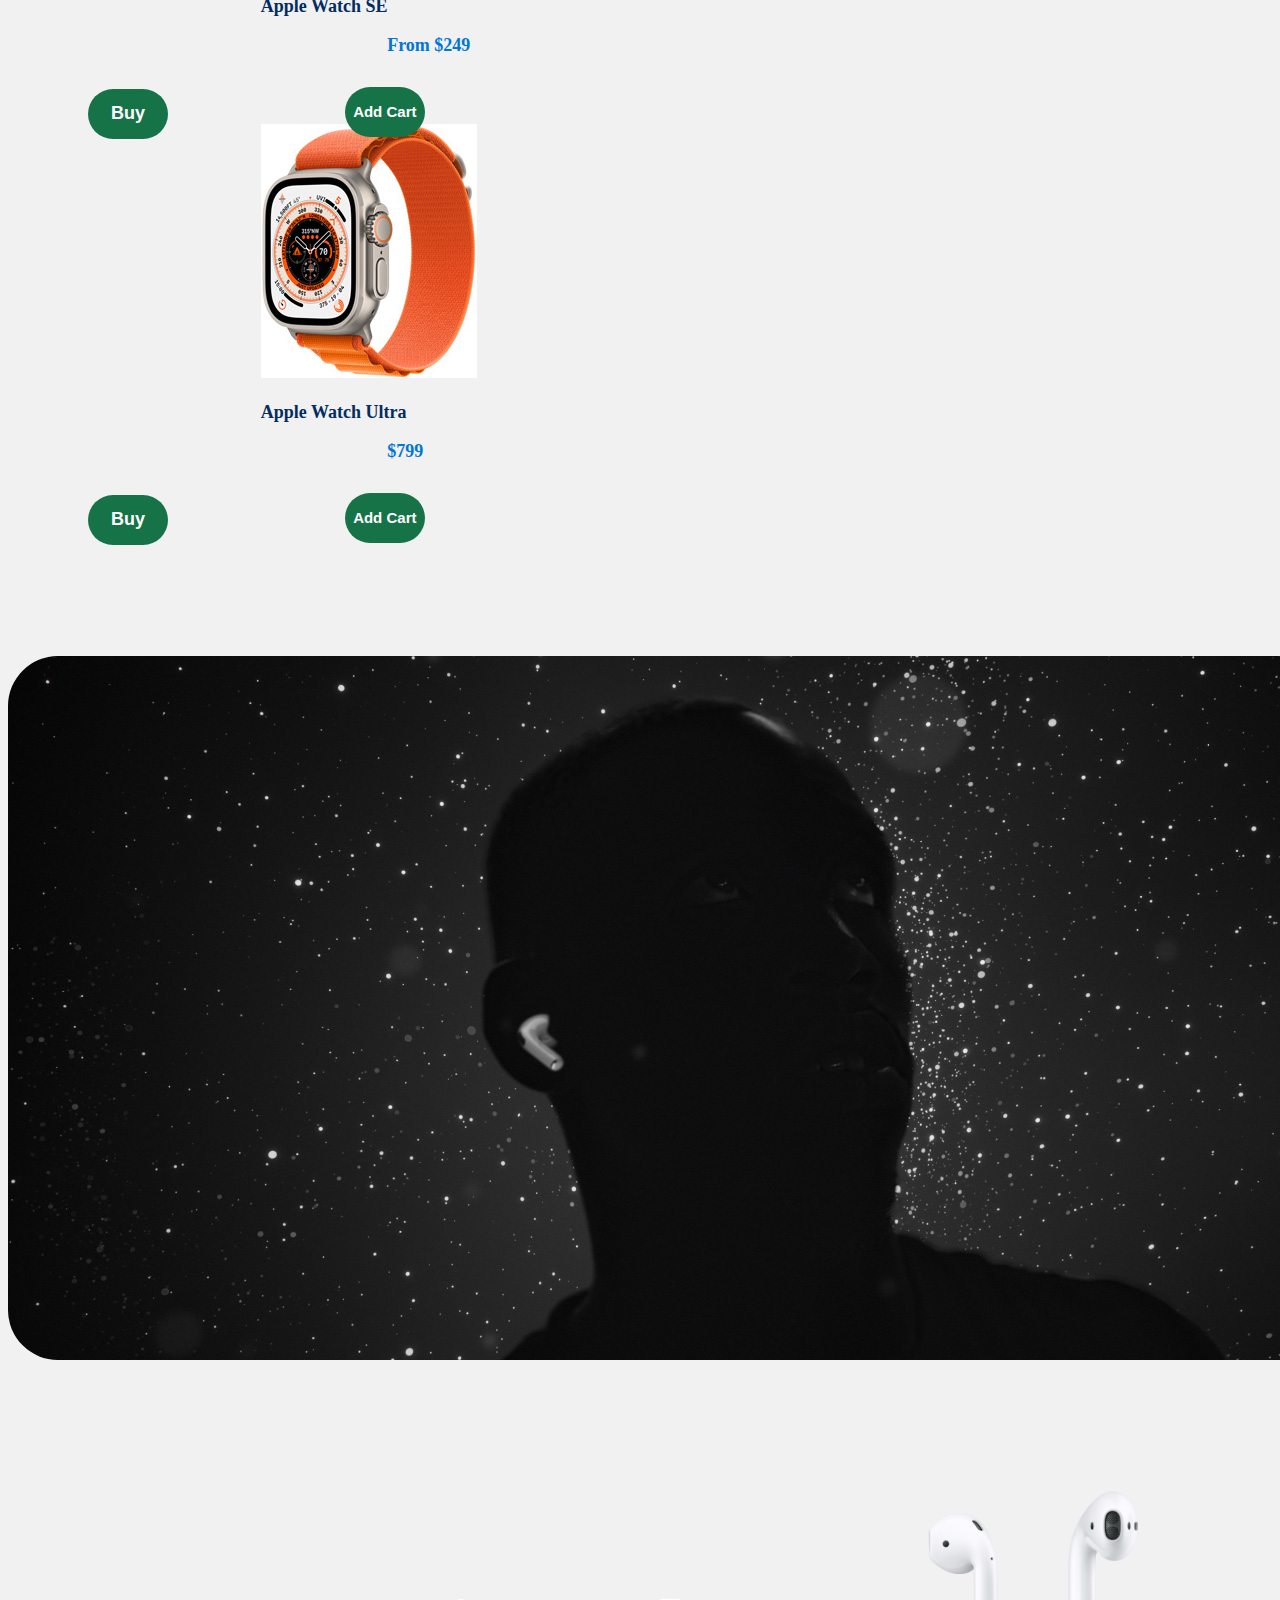
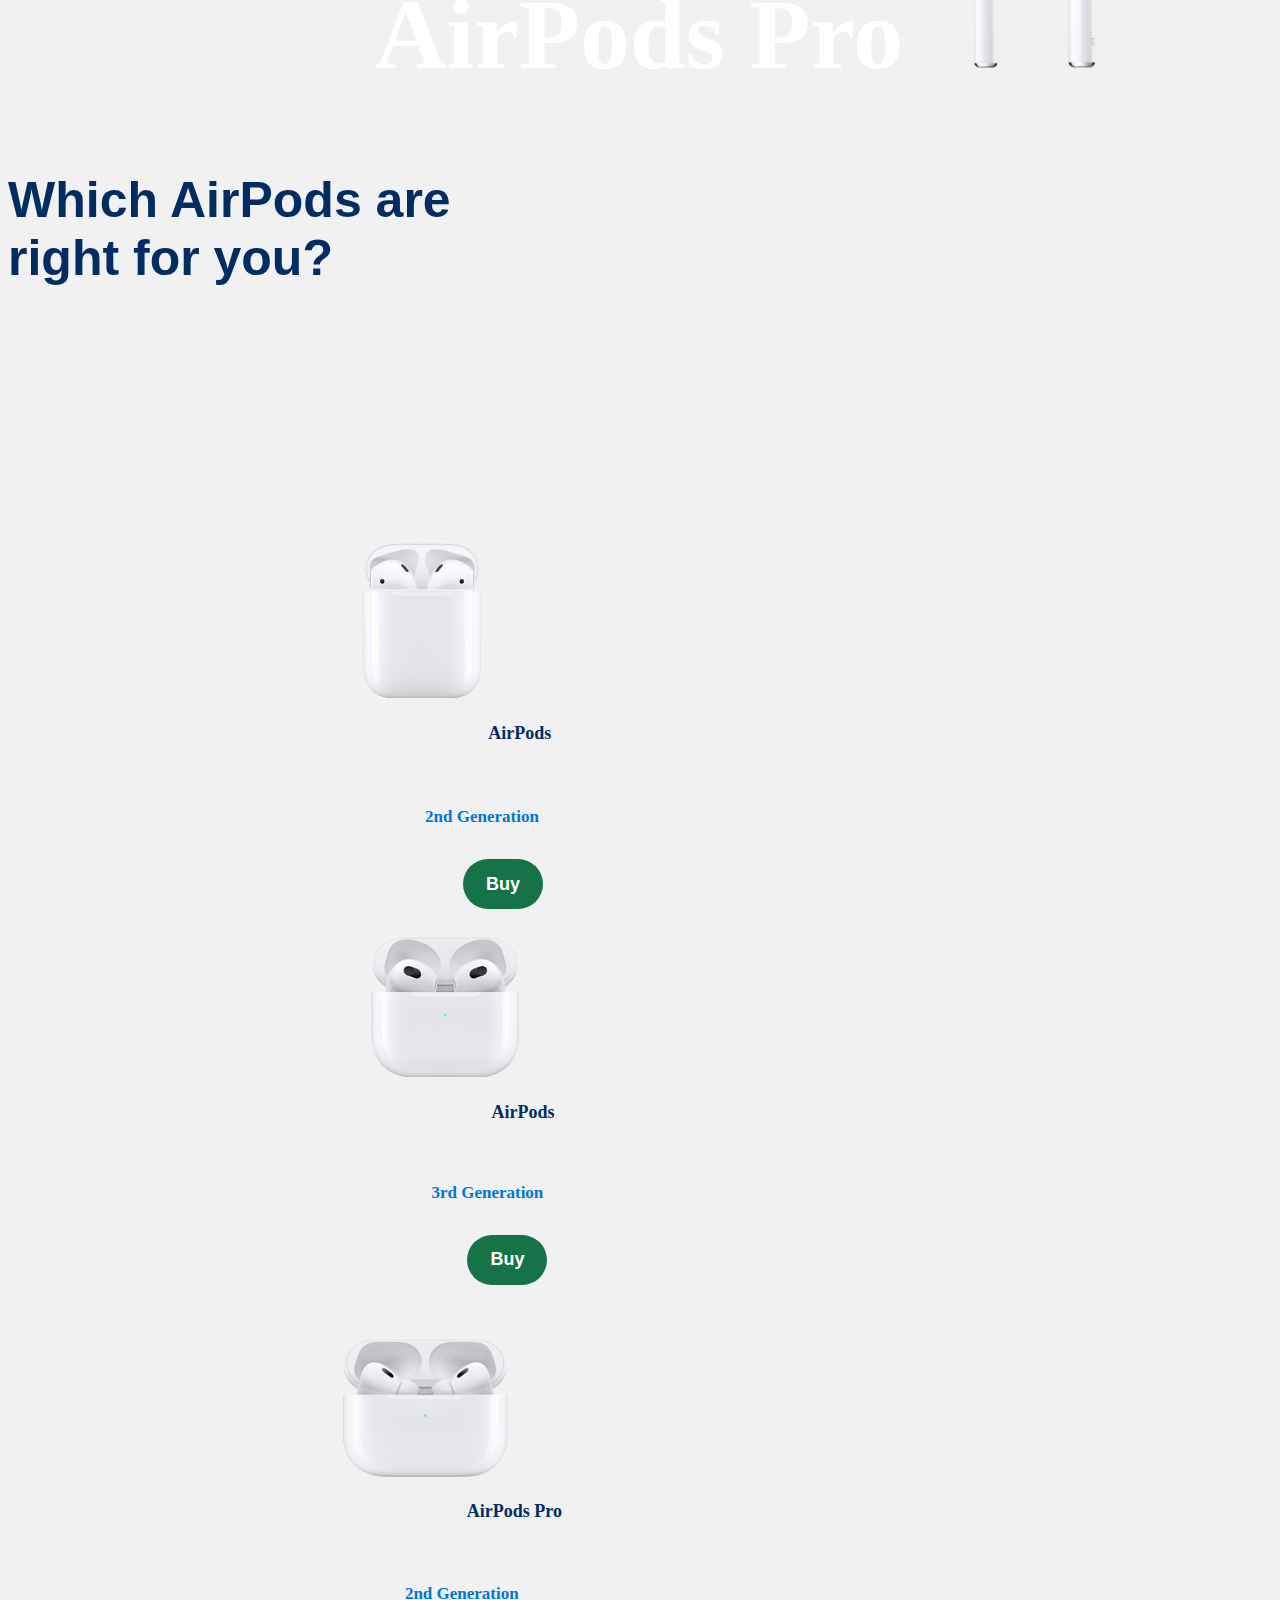
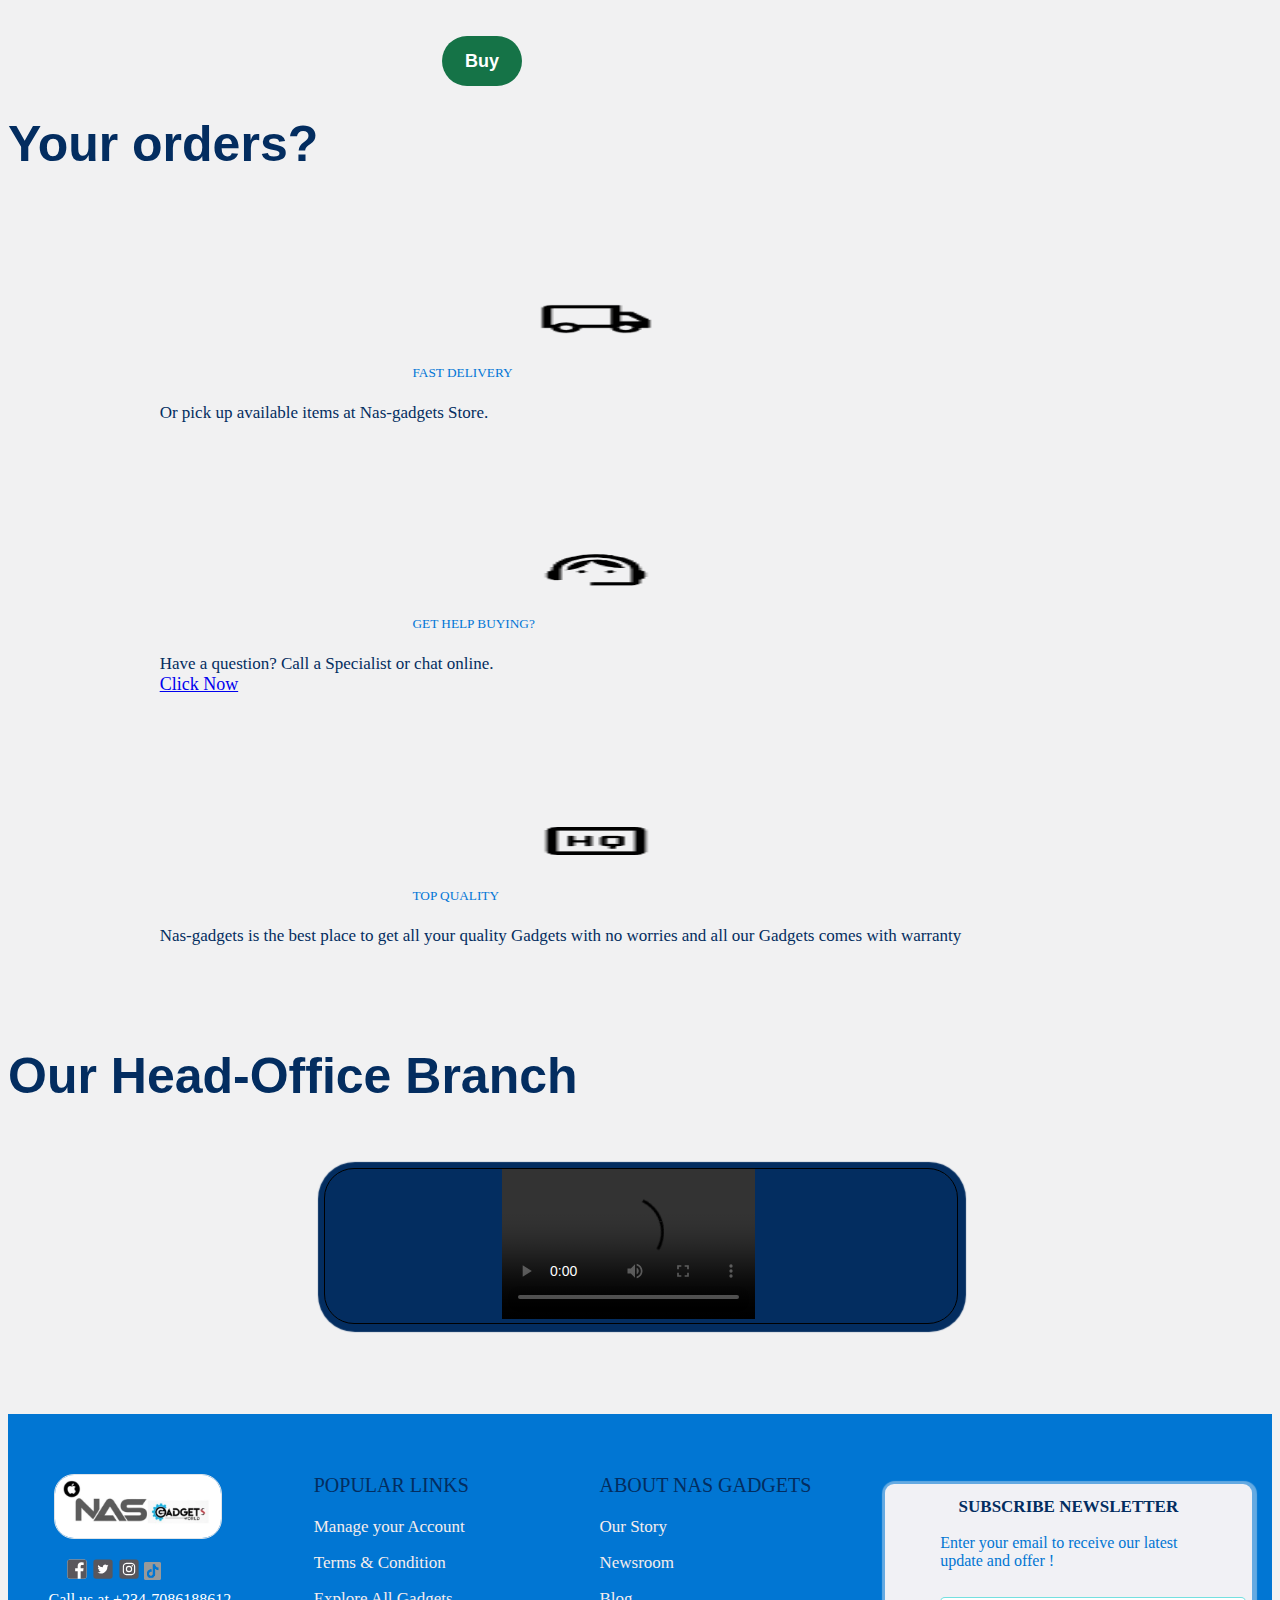
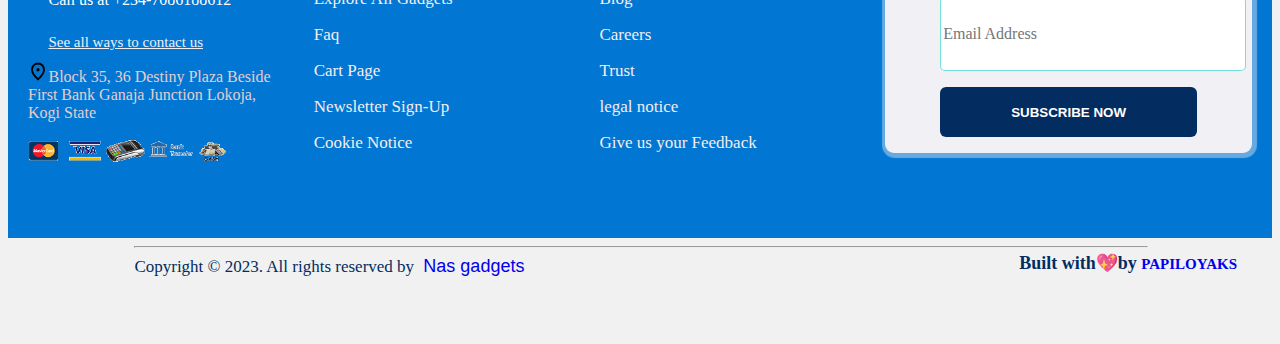
==== commit 8c087c42: "commit" ====
--- a/index.html
+++ b/index.html
@@ -7,36 +7,38 @@
     <title>NAS GADGETS</title>
     <link rel="stylesheet" href="/style.css">
     <link rel="icon" href="/image/applogo.PNG">
-    <link rel="stylesheet" href="/bootstrap-5.3.0-alpha1-dist/css/bootstrap.css">
-    <link rel="stylesheet" href="/bootstrap-5.3.0-alpha1-dist/js/bootstrap.js">
-    <!-- <link href="https://cdn.jsdelivr.net/npm/bootstrap@5.3.0-alpha3/dist/css/bootstrap.min.css" rel="stylesheet" integrity="sha384-KK94CHFLLe+nY2dmCWGMq91rCGa5gtU4mk92HdvYe+M/SXH301p5ILy+dN9+nJOZ" crossorigin="anonymous">
-    <script src="https://cdn.jsdelivr.net/npm/bootstrap@5.3.0-alpha3/dist/js/bootstrap.bundle.min.js" integrity="sha384-ENjdO4Dr2bkBIFxQpeoTz1HIcje39Wm4jDKdf19U8gI4ddQ3GYNS7NTKfAdVQSZe" crossorigin="anonymous"></script> -->
+    <!-- <link rel="stylesheet" href="/bootstrap-5.3.0-alpha1-dist/css/bootstrap.css">
+    <link rel="stylesheet" href="/bootstrap-5.3.0-alpha1-dist/js/bootstrap.js"> -->
+    <link href="https://cdn.jsdelivr.net/npm/bootstrap@5.3.0-alpha3/dist/css/bootstrap.min.css" rel="stylesheet" integrity="sha384-KK94CHFLLe+nY2dmCWGMq91rCGa5gtU4mk92HdvYe+M/SXH301p5ILy+dN9+nJOZ" crossorigin="anonymous">
+    <script src="https://cdn.jsdelivr.net/npm/bootstrap@5.3.0-alpha3/dist/js/bootstrap.bundle.min.js" integrity="sha384-ENjdO4Dr2bkBIFxQpeoTz1HIcje39Wm4jDKdf19U8gI4ddQ3GYNS7NTKfAdVQSZe" crossorigin="anonymous"></script>
 </head>
 <body>
       <div class="top">
-        <div class="firstTop" >
+        <div class="firstTop">
             <a href=""><img id="img" src="./image/Capture33.PNG" width="60%" alt=""></a>
             <a id="top1" href="">Home</a>
             <a id="top1" href="">About us</a>
-            <a id="top1" href="">FAQ</a>
-            <!-- <div class="dropdown mt-4 ms-4">
-              <button class="btn btn-secondary dropdown-toggle" type="button" data-bs-toggle="dropdown" aria-expanded="false">
-                Dropdown button
+            <!-- <a id="top1" href="">FAQ</a> -->
+            <div id="dropp" class="dropdown ms-2">
+              <button id="acct" class=" btn btn dropdown-toggle" type="button" data-bs-toggle="dropdown" aria-expanded="false">
+                <img src="./image/person.png" width="18%" alt=""> Account
               </button>
-              <ul class="dropdown-menu">
-                <li><a class="dropdown-item" href="#">Action</a></li>
-                <li><a class="dropdown-item" href="#">Another action</a></li>
-                <li><a class="dropdown-item" href="#">Something else here</a></li>
+              <ul id="menus" class="dropdown-menu shadow">
+                <li><a id="loged" class="dropdown-item ms-3" href="./login.html">LOGIN</a></li>
+                <li><a id="loged" class="dropdown-item ms-3" href="./signup.html">SIGN-UP</a></li>
+                <li><a id="loged" class="dropdown-item ms-3" href="#">FAQ</a></li>
+                <li><a id="loged" class="dropdown-item ms-3" href="#">HELP CENTER</a></li>
+                <li><a id="live" class="dropdown-item ms-1" href="#"><img src="./image/chatbox (1).png" alt="">LIVE CHAT</a></li>
               </ul>
-            </div> -->
-            <a id="top1" href="./login.html">Login<a class="reg" href="./signup.html">Register</a></a>
+            </div>
+            <!-- <a id="top1" href="./login.html">Login<a class="reg" href="./signup.html">Register</a></a> -->
             <a id="top2" href=""><img src="./image/call_FILL0_wght400_GRAD0_opsz48.png" width="20%" alt=""> Contact Us <br>
               +2347086188612</a>
               <div class="serh">
               <input id="input" type="text" placeholder="Search items"><span id=searchin><img src="./image/search_FILL0_wght400_GRAD0_opsz48.png" width="10%" alt=""></span>
               <button id="searching">SEARCH</button>
             </div>
-            <a id="fill" href=""><img src="./image/shopping_cart_FILL0_wght400_GRAD0_opsz48.png" height="30px" alt=""></a>
+            <span class="cartt"><a id="fill" href=""><img src="./image/cart.png" width="36px" alt=""></a></span>
             </div>
         </div>
     </div>
@@ -292,6 +294,7 @@
           </span>
           <p><a id="down2" href="">See all ways to contact us</a></p>
           <p id="locate"><a id="block" href="https://www.google.ng/maps/dir//Destiny+Garden+Plaza,+Ibb+Wy,+260101,+Lokoja,+Kogi/@7.7936598,6.7251213,29z/data=!4m8!4m7!1m0!1m5!1m1!1s0x104f5e40e0683b15:0x280c73b8d463c47c!2"><img src="./image/location.png" width="8%" alt="">Block 35, 36 Destiny Plaza Beside First Bank Ganaja Junction Lokoja, Kogi State</a></p>
+          <p><img class="mt-2" src="./image/payment-options.png" width="80%" alt=""></p>
           </div>
           
           <div id="child">
@@ -342,7 +345,7 @@
       </div>
       <div class="upper">
         <hr class="myhr">
-        <div class="copy">Copyright © 2022. All rights reserved by <a id="na" href="./signup/">Nas gadgets</a></div>
+        <div class="copy">Copyright © 2023. All rights reserved by <a id="na" href="./signup/">Nas gadgets</a></div>
         <div class="yak">Built with💖by <a id="yak" href="https://www.facebook.com/papilo.yaks">PAPILOYAKS</a></div>
       </div>
 
--- a/style.css
+++ b/style.css
@@ -15,14 +15,23 @@
 }
 #fill{
     position: relative;
-    top: 35px;
-    left: -1%;
-}
-
-
-
-
-
+    top: 6px;
+    left: 13%;
+    z-index: 1;
+}
+.cartt:hover{
+    background-color: white;
+}
+.cartt{
+    border: 1px;
+    background-color: rgb(3, 45, 96);
+    width: 50px;
+    height: 45px;
+    margin-top: 28px;
+    border-radius: 500px;
+    margin-left: -15px;
+
+}
 
 #img {
     margin-left: 25px;
@@ -39,22 +48,59 @@
     font-family: 'Segoe UI', Tahoma, Geneva, Verdana, sans-serif;
     
 }
+#dropp{
+    margin-top: 35px;
+}
+#acct{
+    background-color: rgb(3, 45,96);
+    border-radius: 15px;
+    border: 0px;
+    color: white;
+    font-weight: 600;
+}
+#live{
+    border: 1px;
+    width: 90%;
+    border-radius: 10px;
+    background-color: rgb(3, 45, 96);
+    color: white;
+}
+#live:hover{
+    transform: scale(1.1);
+}
+
+#menus{
+    border: 1px;
+    background-color: whitesmoke;
+  
+}
+
+#loged{
+    color: rgb(3,45,96);
+    font-weight: 400;
+    font-family: 'Franklin Gothic Medium', 'Arial Narrow', Arial, sans-serif;
+}
+#loged:hover{
+    background-color: rgb(1,118,211);
+    width: 150px;
+    color: white;
+    border-radius: 5px;
+    font-weight: 600;
+}
 #top1:hover{
     color:brown;
 }
-.reg{
+/* .reg{
     margin-top: 40px;
     text-decoration: none;
     color: rgb(3, 45, 96);
     font-size: 15px;
     font-weight: 700;
-}
-.reg:hover{
-    color: brown;
-}
+} */
+
 .serh{
     margin-top: 30px;
-    margin-left: 3%;
+    margin-left: 4%;
 
 
 }
@@ -75,6 +121,7 @@
     font-size: 12px;
     font-weight: 700;
     color: white;
+    border: 0px;
 }
 #searching:hover{
     color: white;
@@ -83,7 +130,7 @@
 }
 
 #top2 {
-    margin-left: 100px;
+    margin-left: 120px;
     margin-top: 25px;
     text-decoration: none;
     font-size: 18px;
@@ -288,7 +335,7 @@
     margin-top: 5%;
     width: 50%;
     margin-left: 25%;
-    box-shadow: 1px 1px 1px 1px;
+    box-shadow: 1px 1px 1px 7px rgb(3,45,96);
 
 }
 #vid{
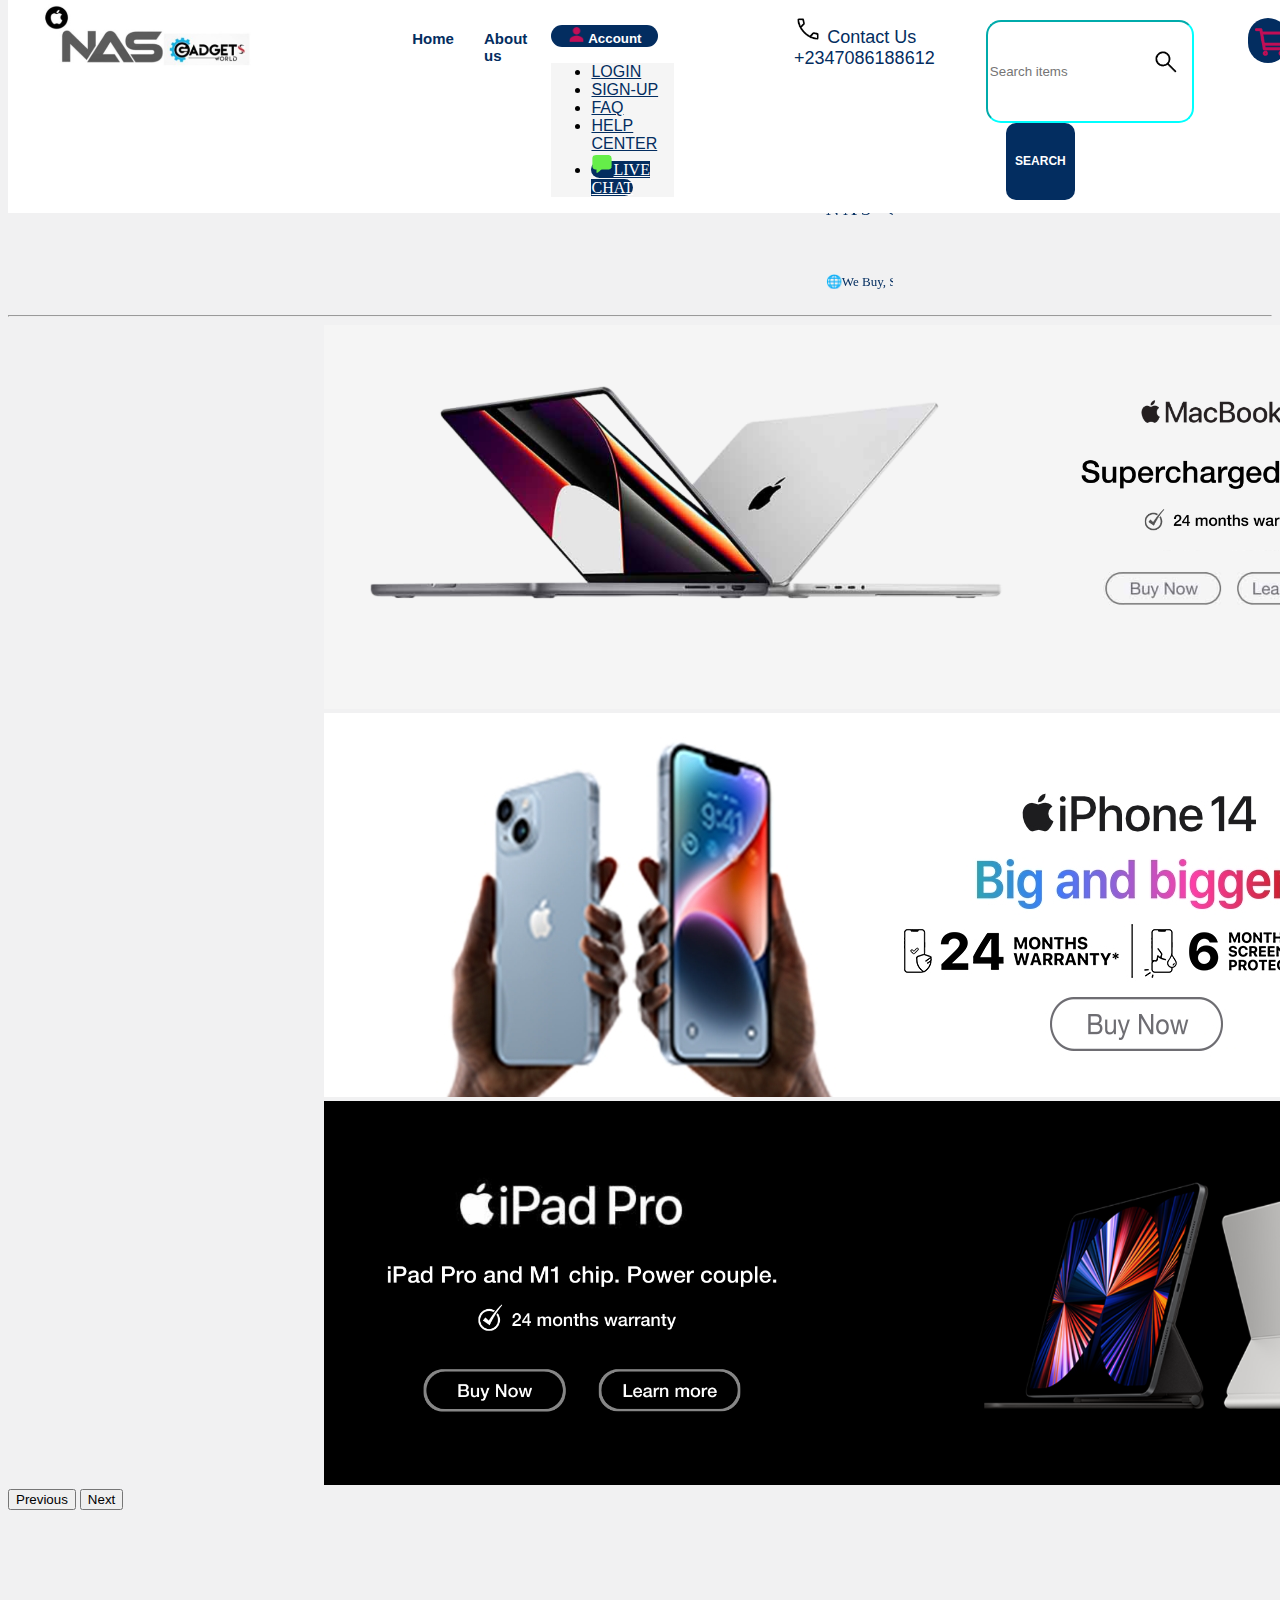
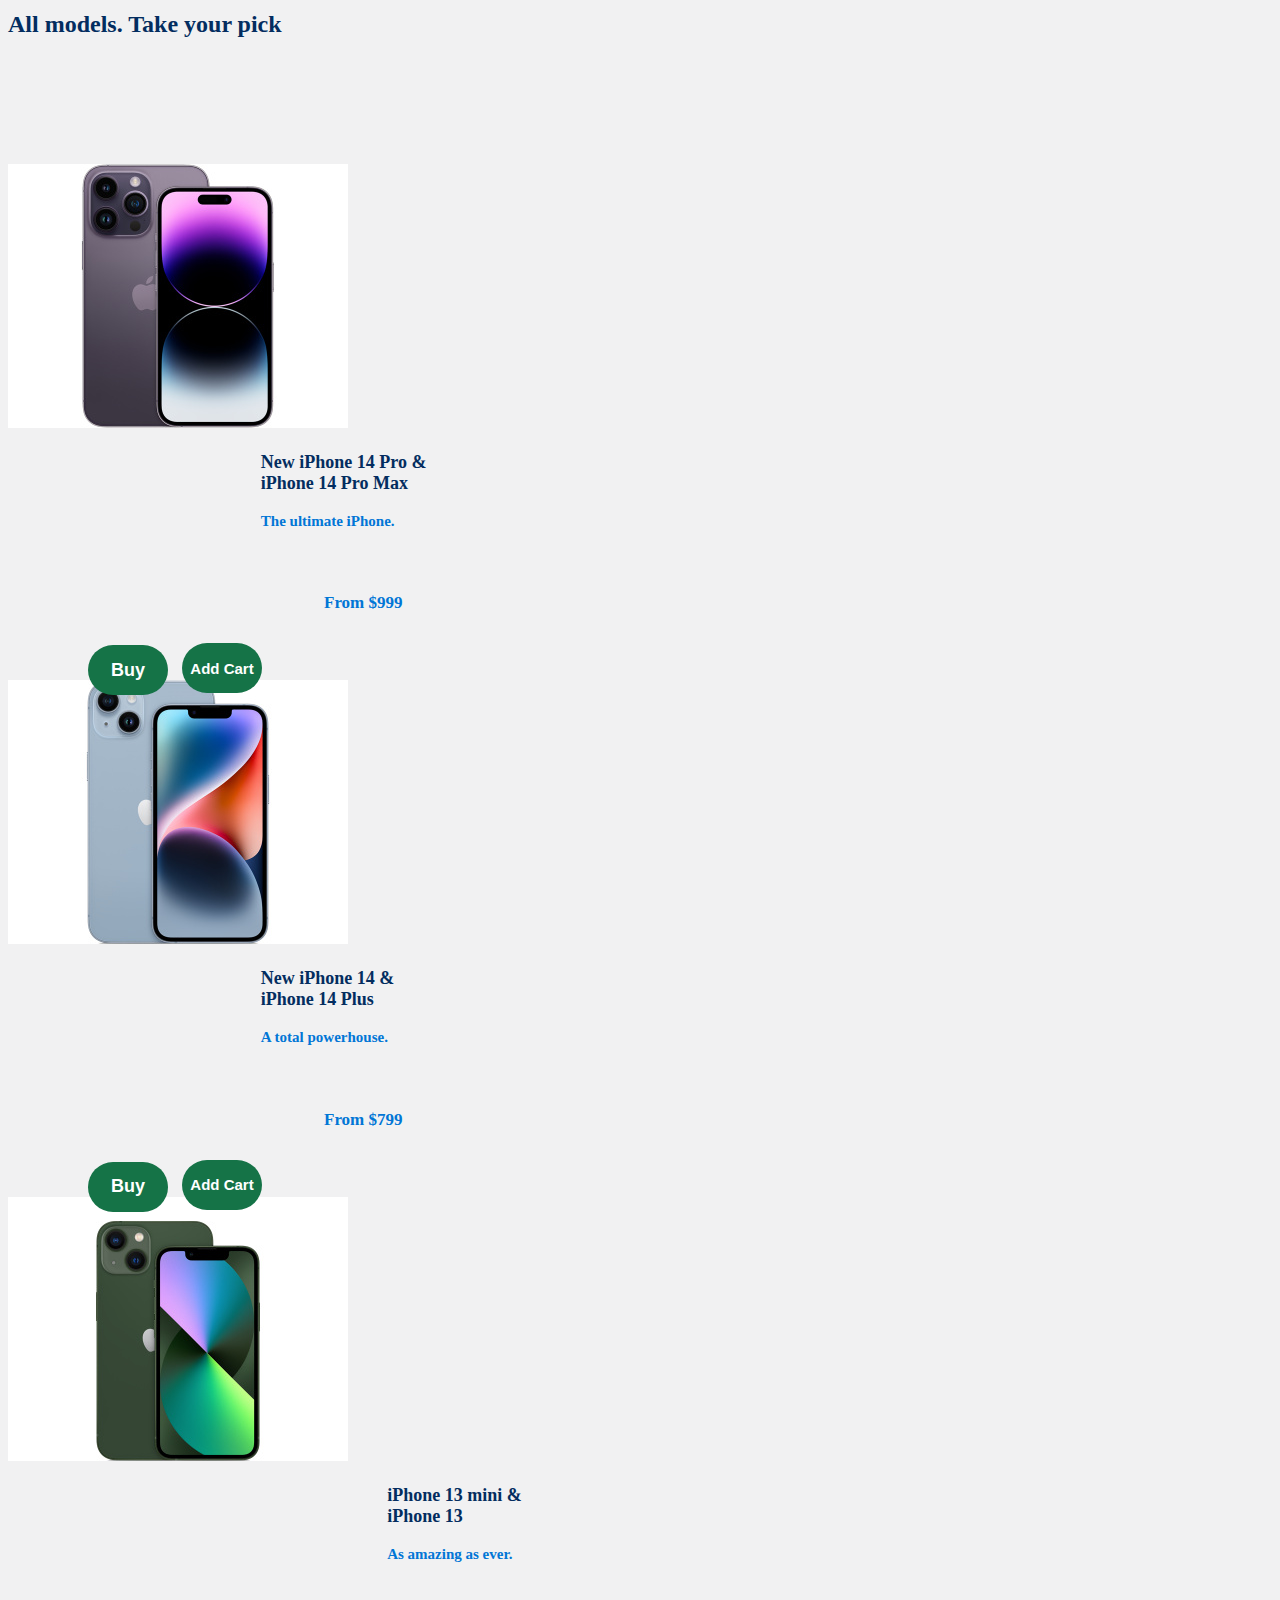
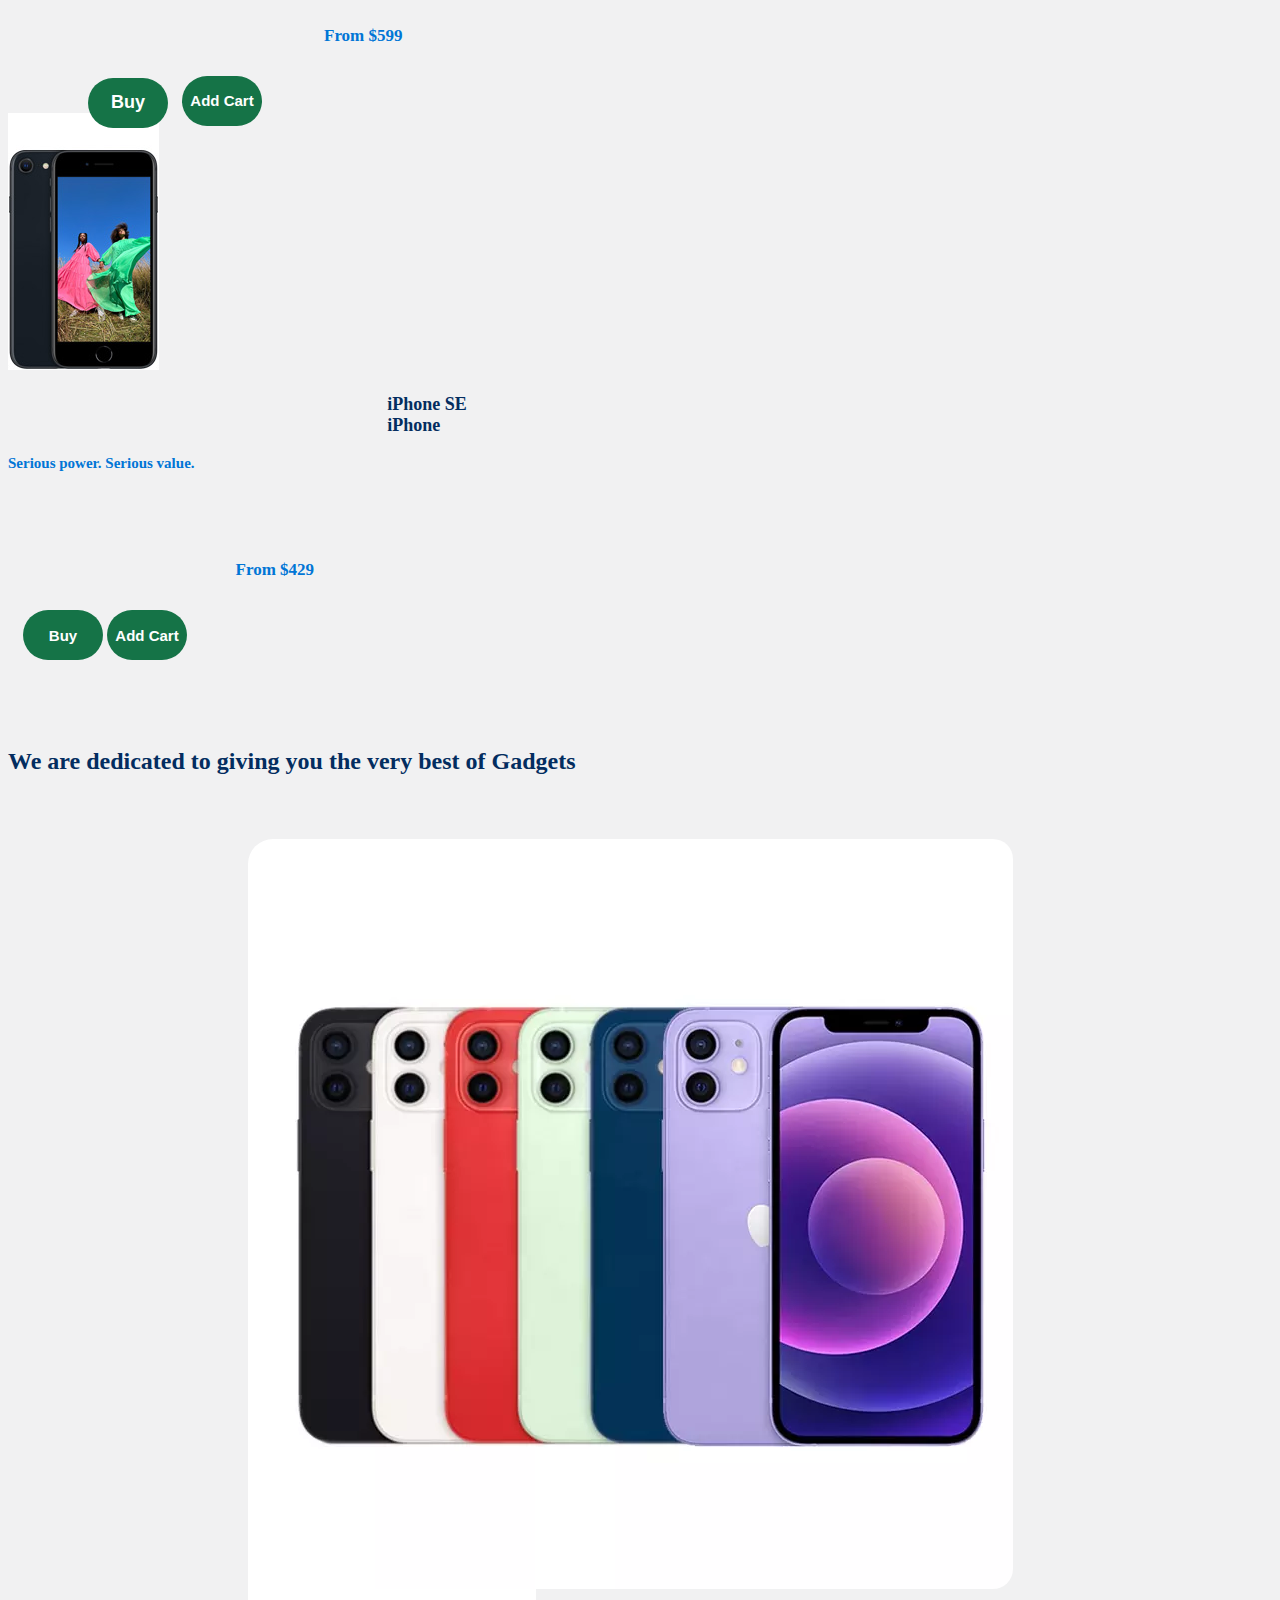
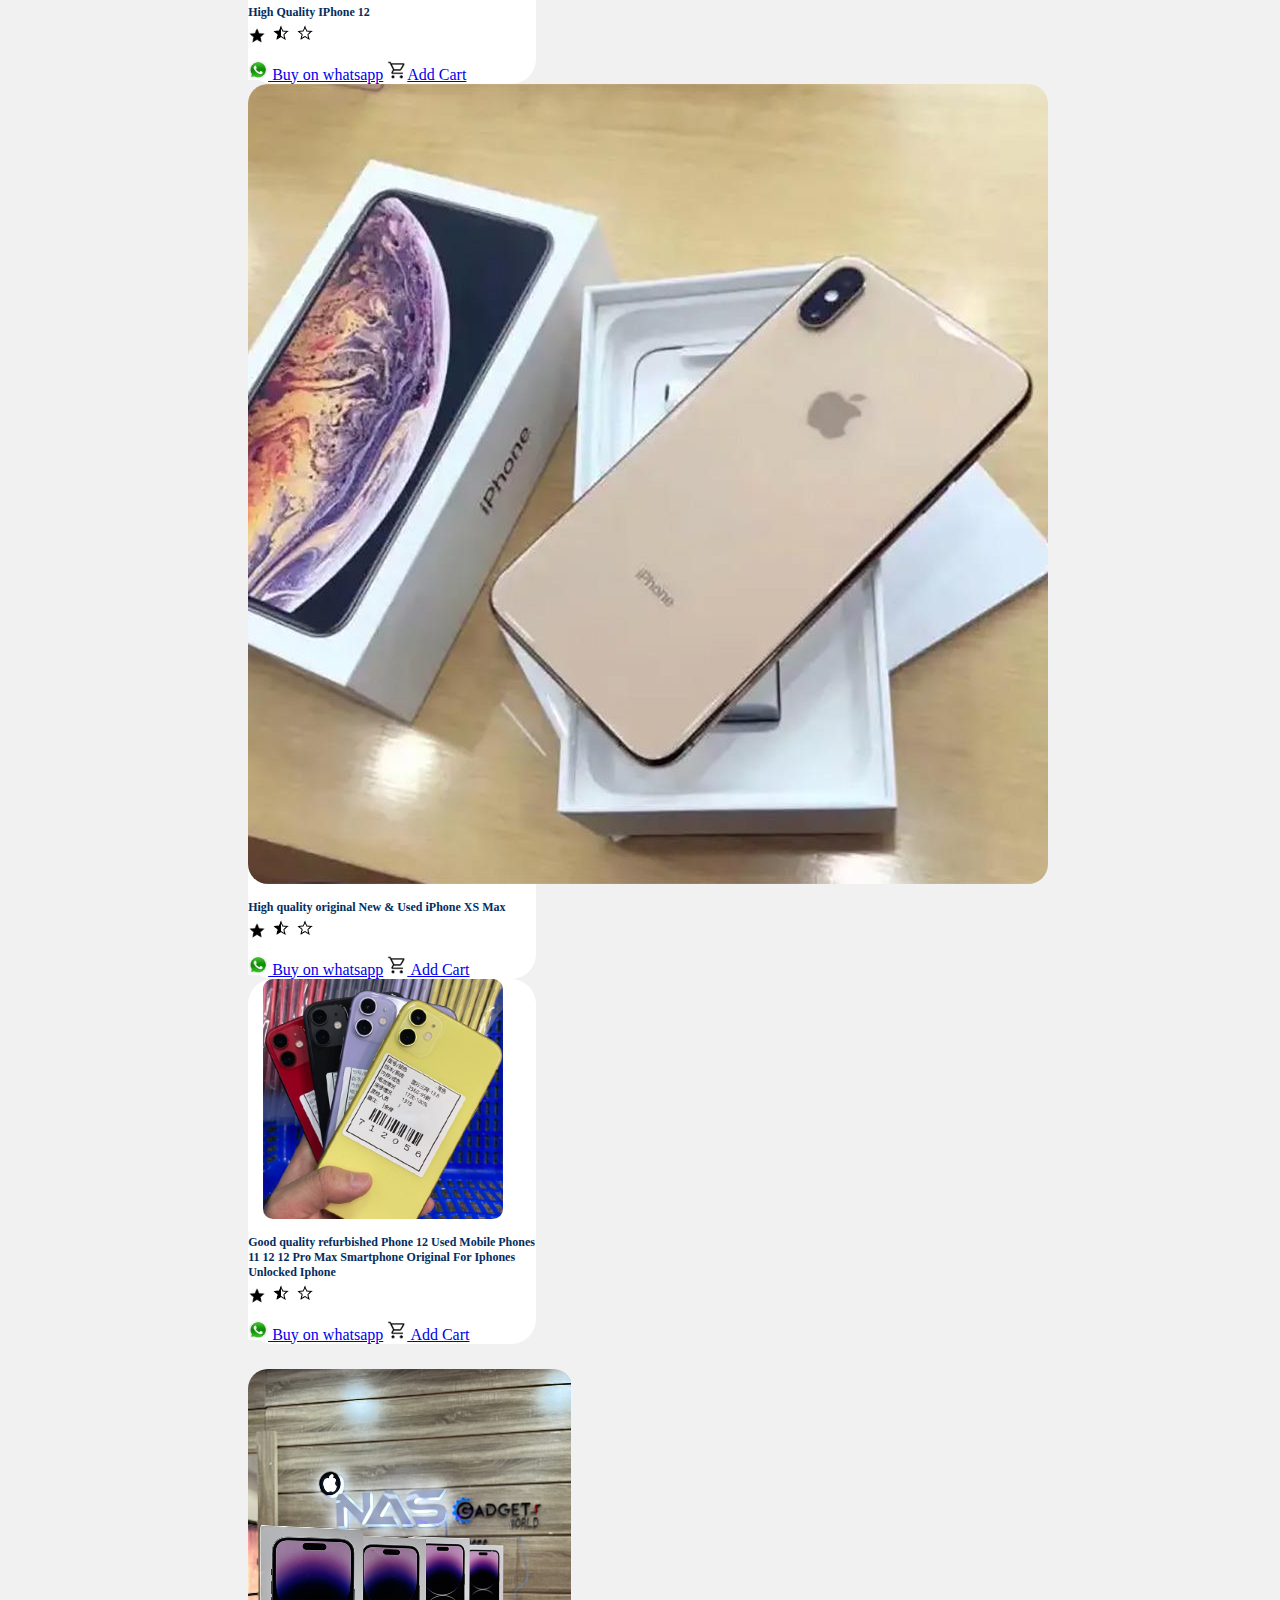
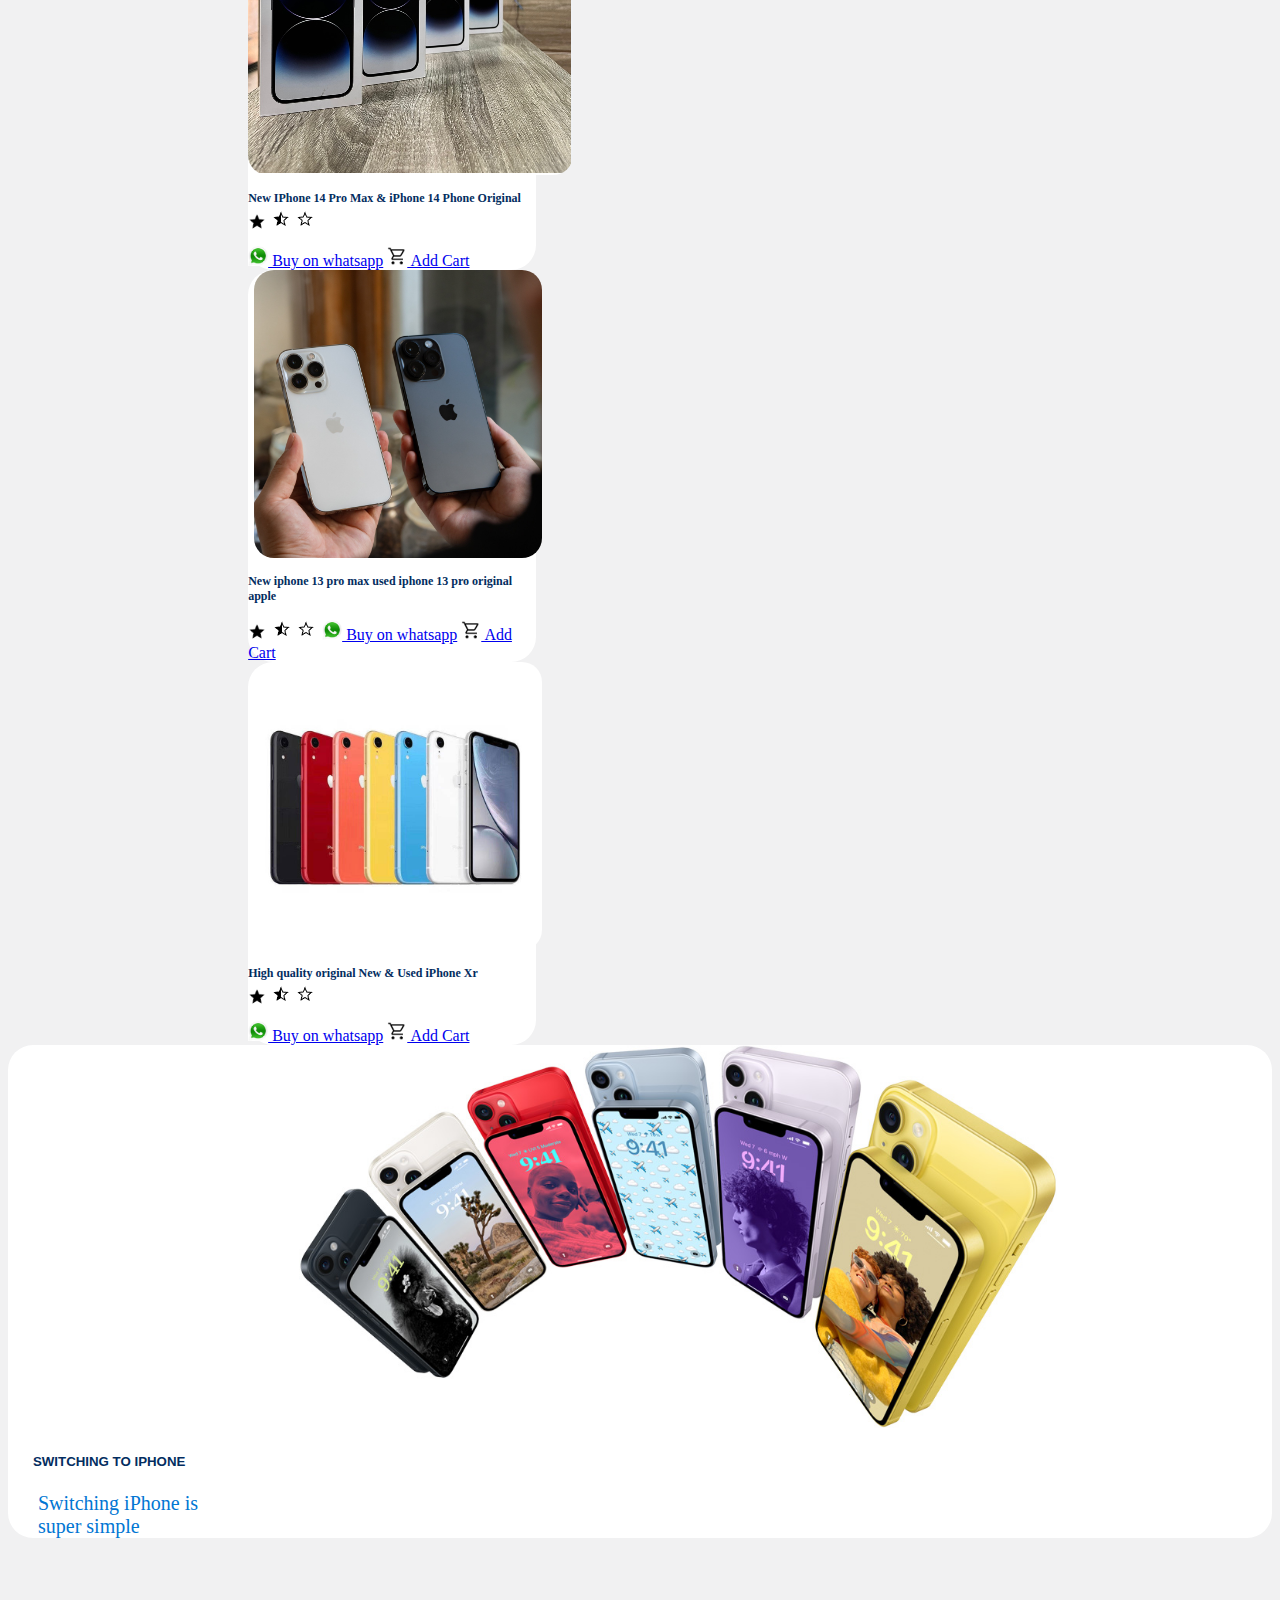
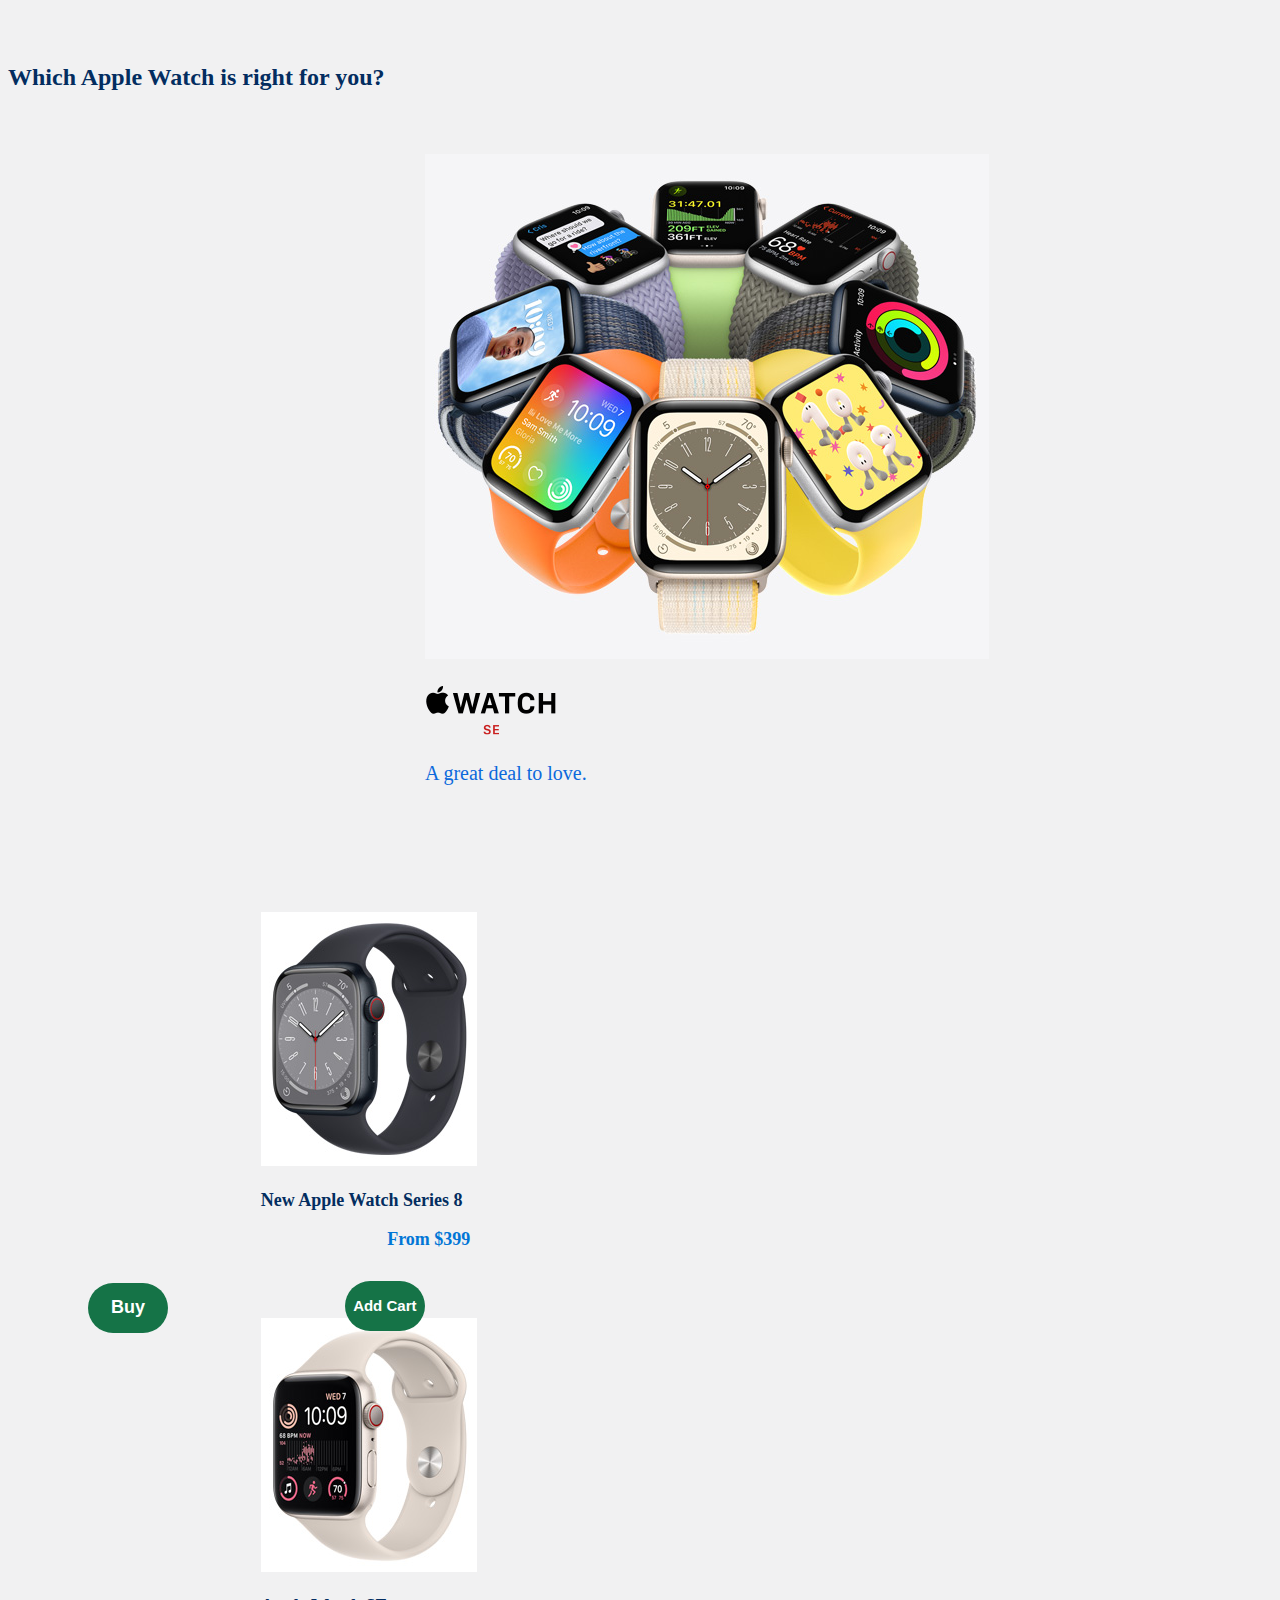
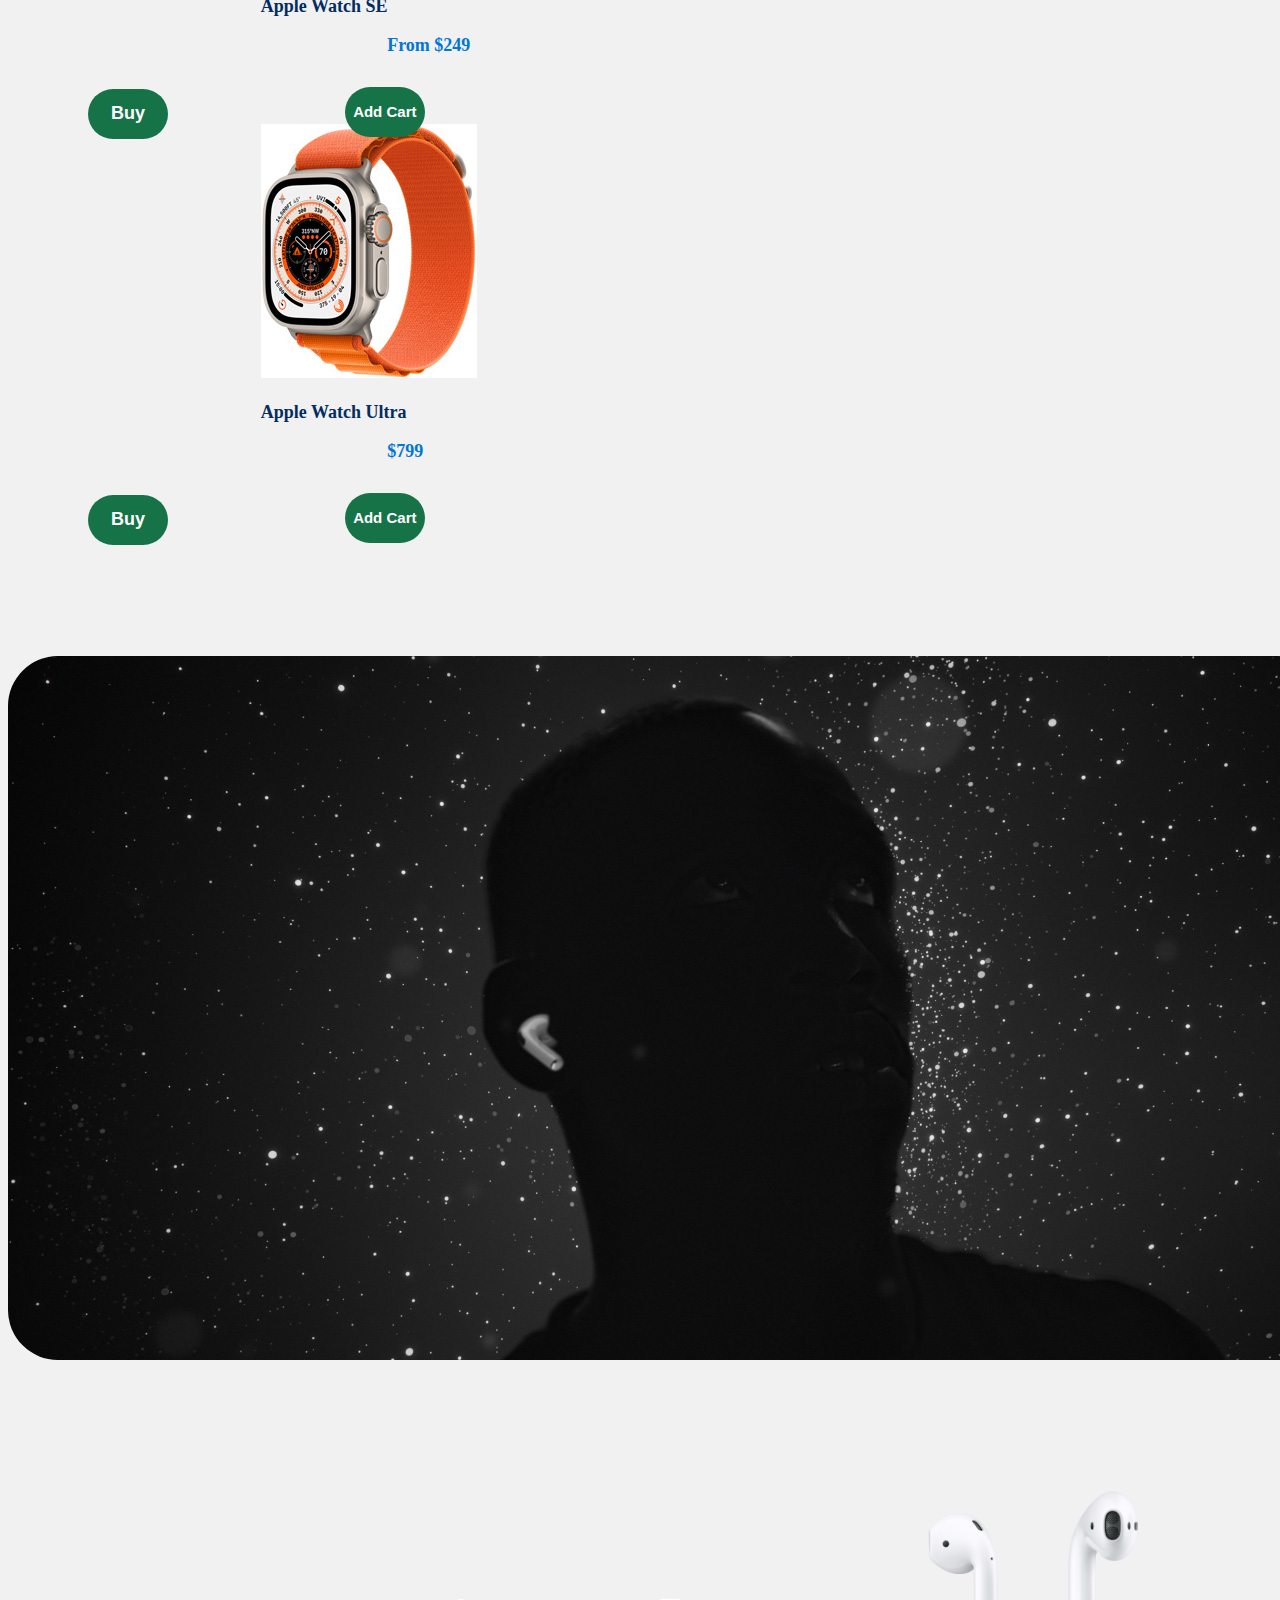
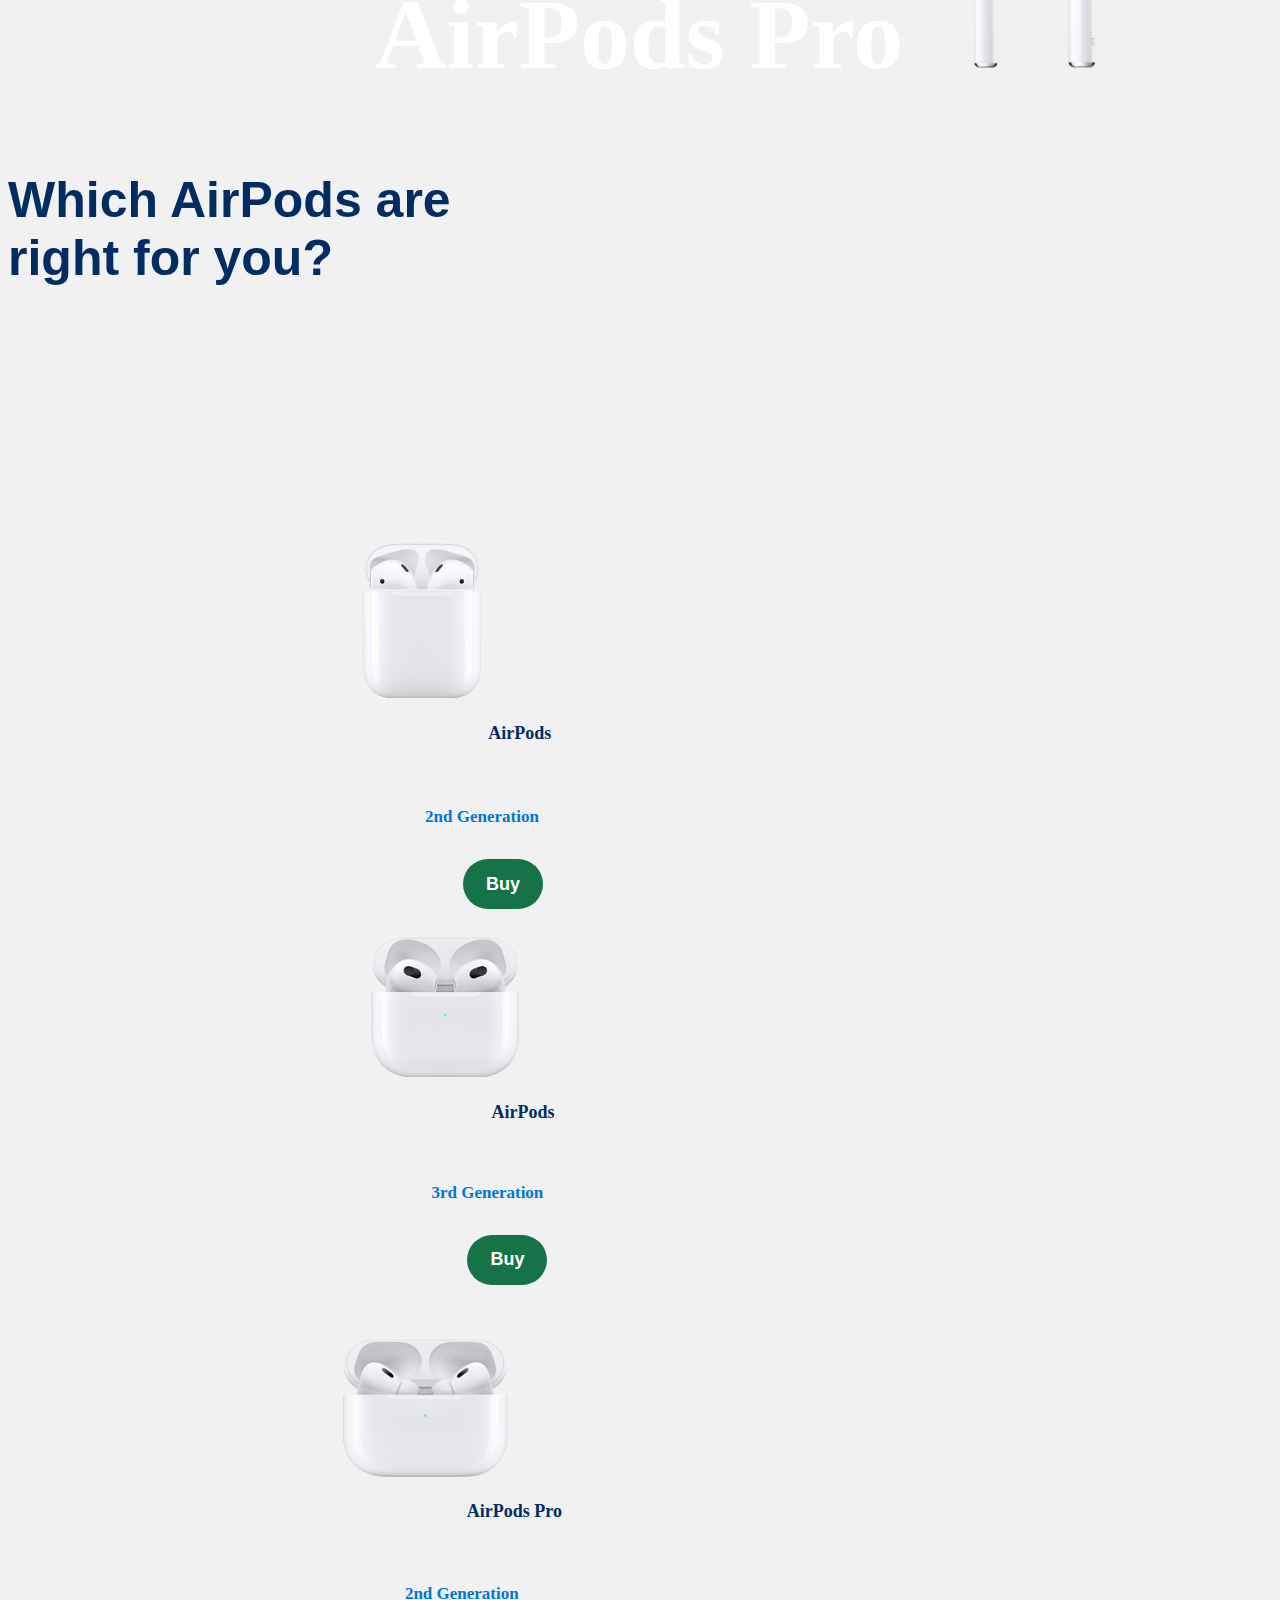
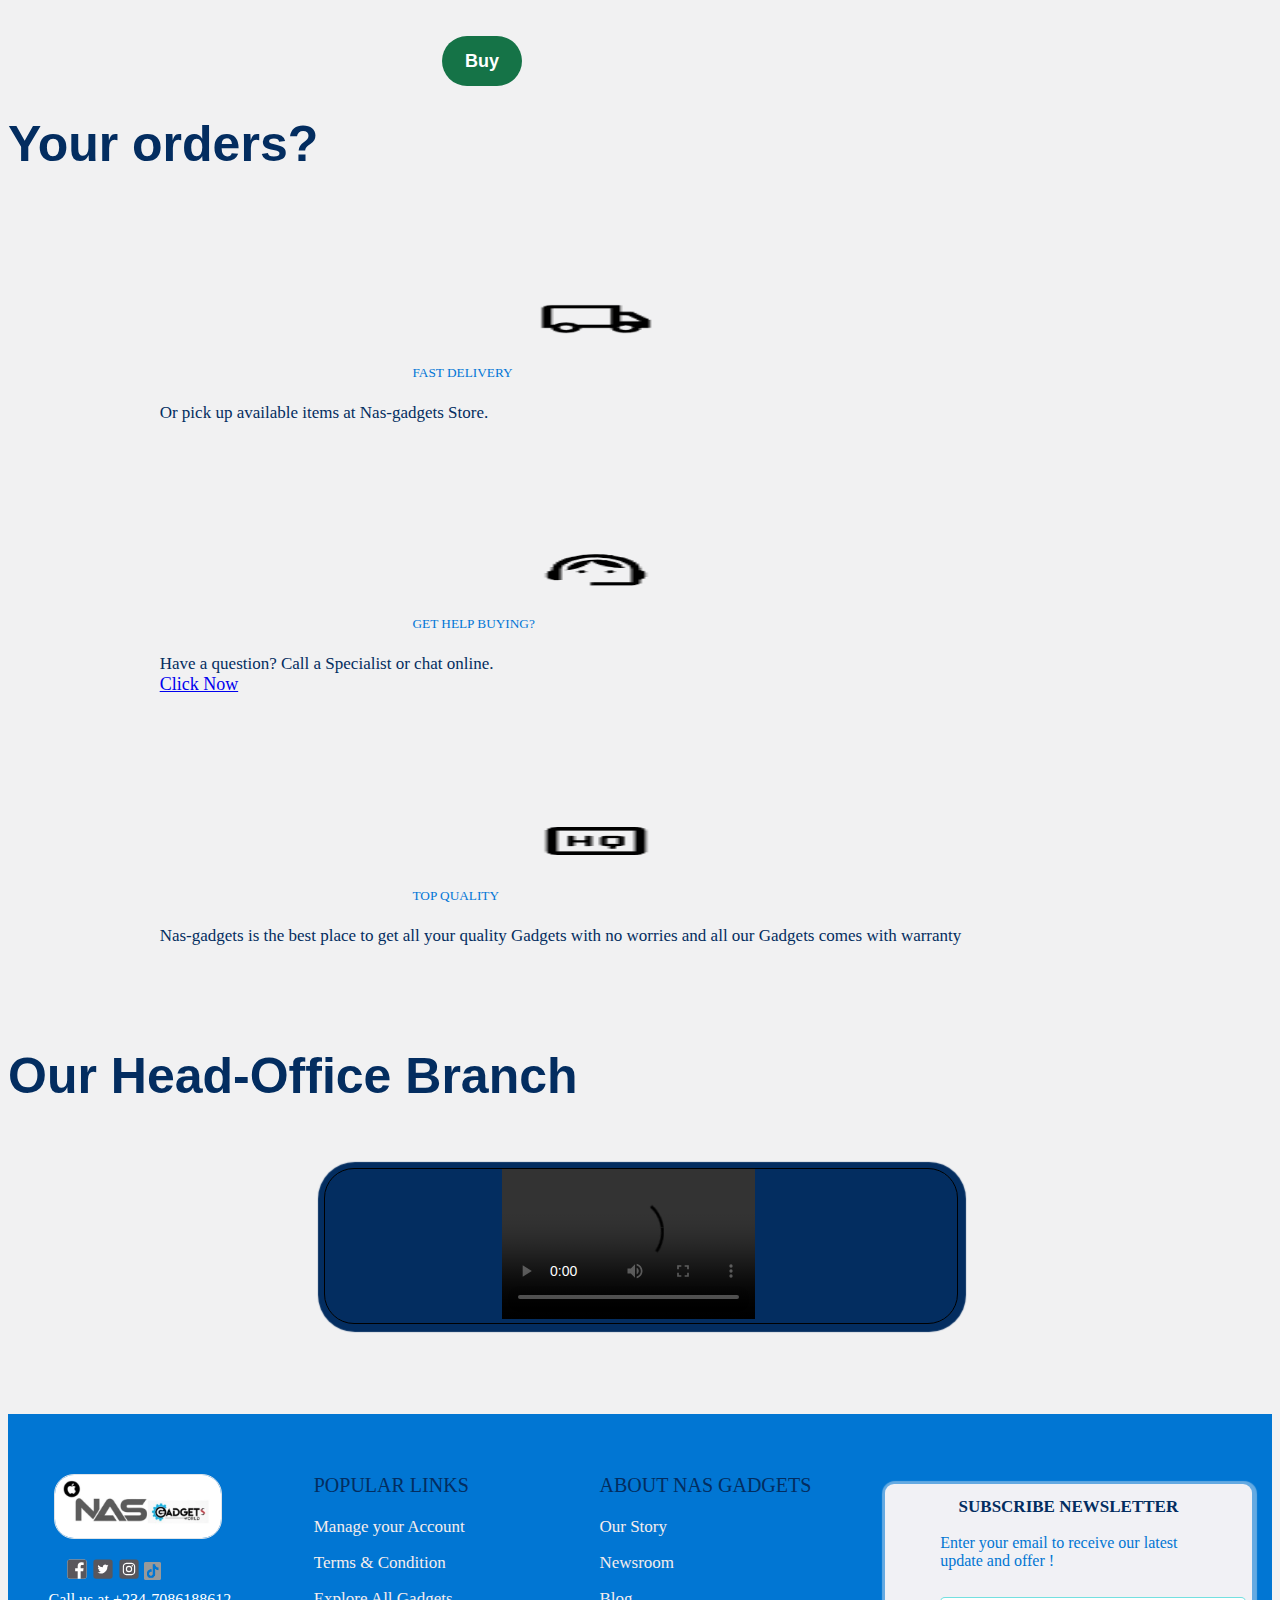
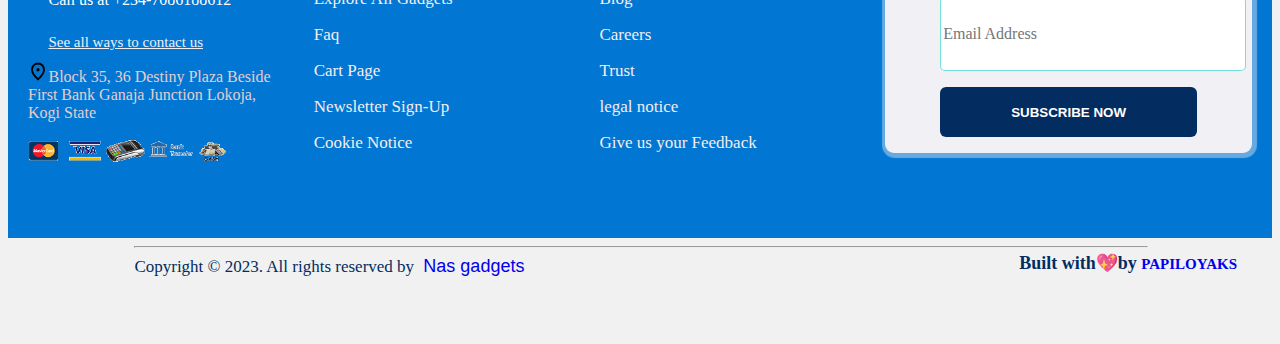
==== commit eae1c42b: "commit" ====
--- a/index.html
+++ b/index.html
@@ -4,9 +4,9 @@
     <meta charset="UTF-8">
     <meta http-equiv="X-UA-Compatible" content="IE=edge">
     <meta name="viewport" content="width=device-width, initial-scale=1.0">
-    <title>NAS GADGETS</title>
+    <title>NAS GADGETS WORLD FOR ALL YOUR ACCESSORIES</title>
     <link rel="stylesheet" href="/style.css">
-    <link rel="icon" href="/image/applogo.PNG">
+    <link rel="icon" href="./image/apple.png">
     <!-- <link rel="stylesheet" href="/bootstrap-5.3.0-alpha1-dist/css/bootstrap.css">
     <link rel="stylesheet" href="/bootstrap-5.3.0-alpha1-dist/js/bootstrap.js"> -->
     <link href="https://cdn.jsdelivr.net/npm/bootstrap@5.3.0-alpha3/dist/css/bootstrap.min.css" rel="stylesheet" integrity="sha384-KK94CHFLLe+nY2dmCWGMq91rCGa5gtU4mk92HdvYe+M/SXH301p5ILy+dN9+nJOZ" crossorigin="anonymous">
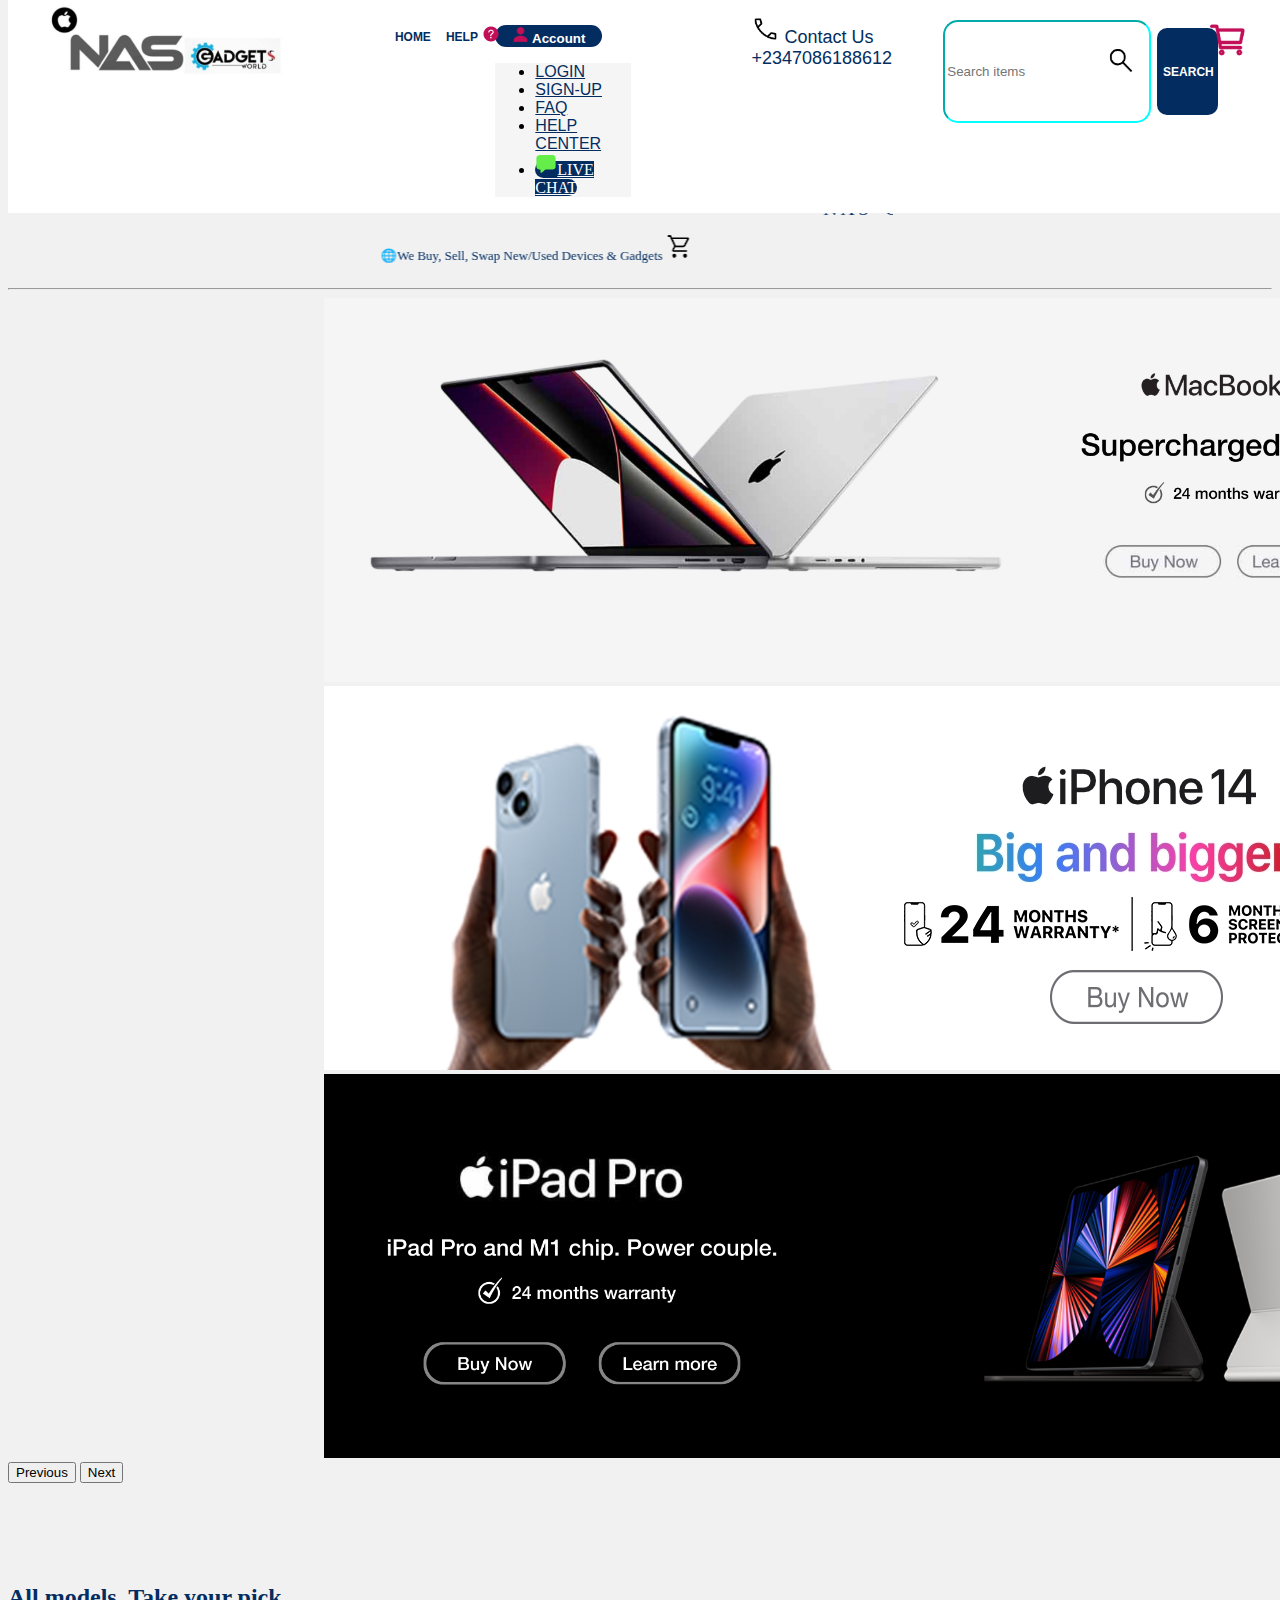
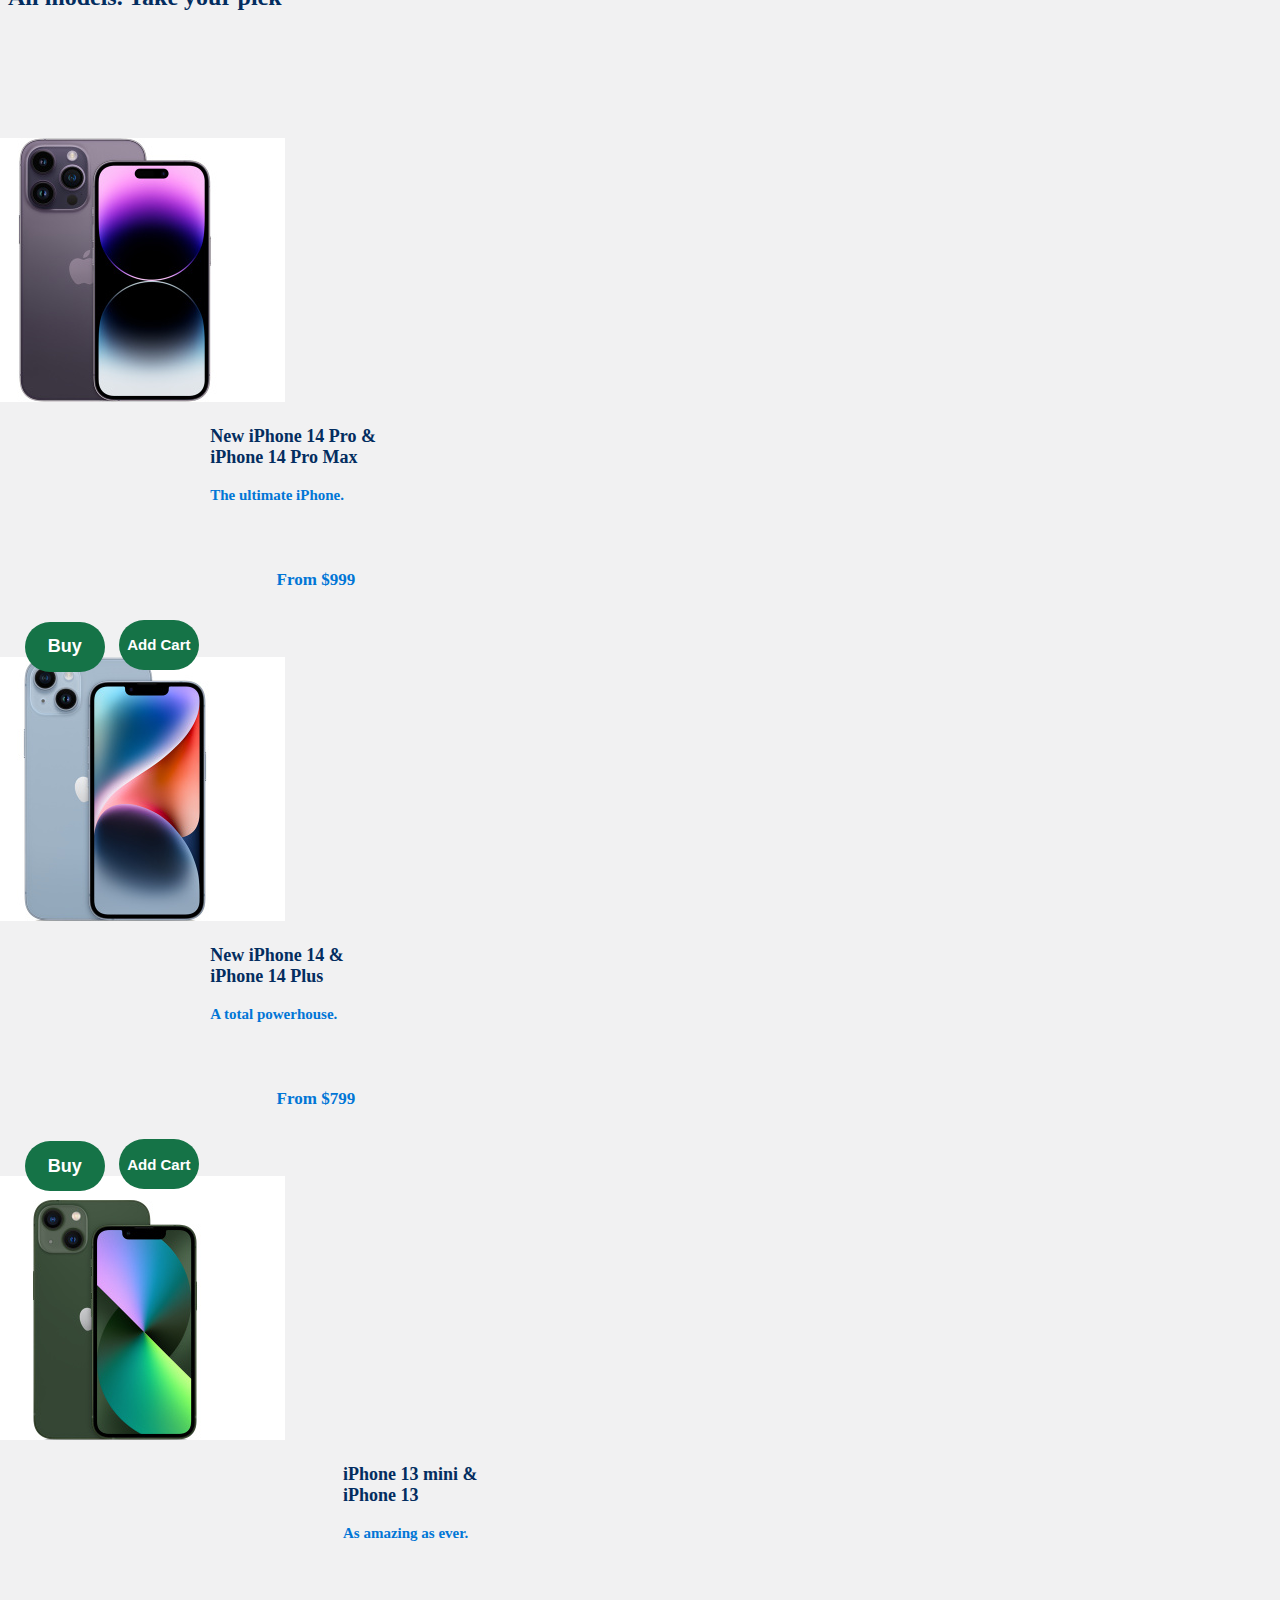
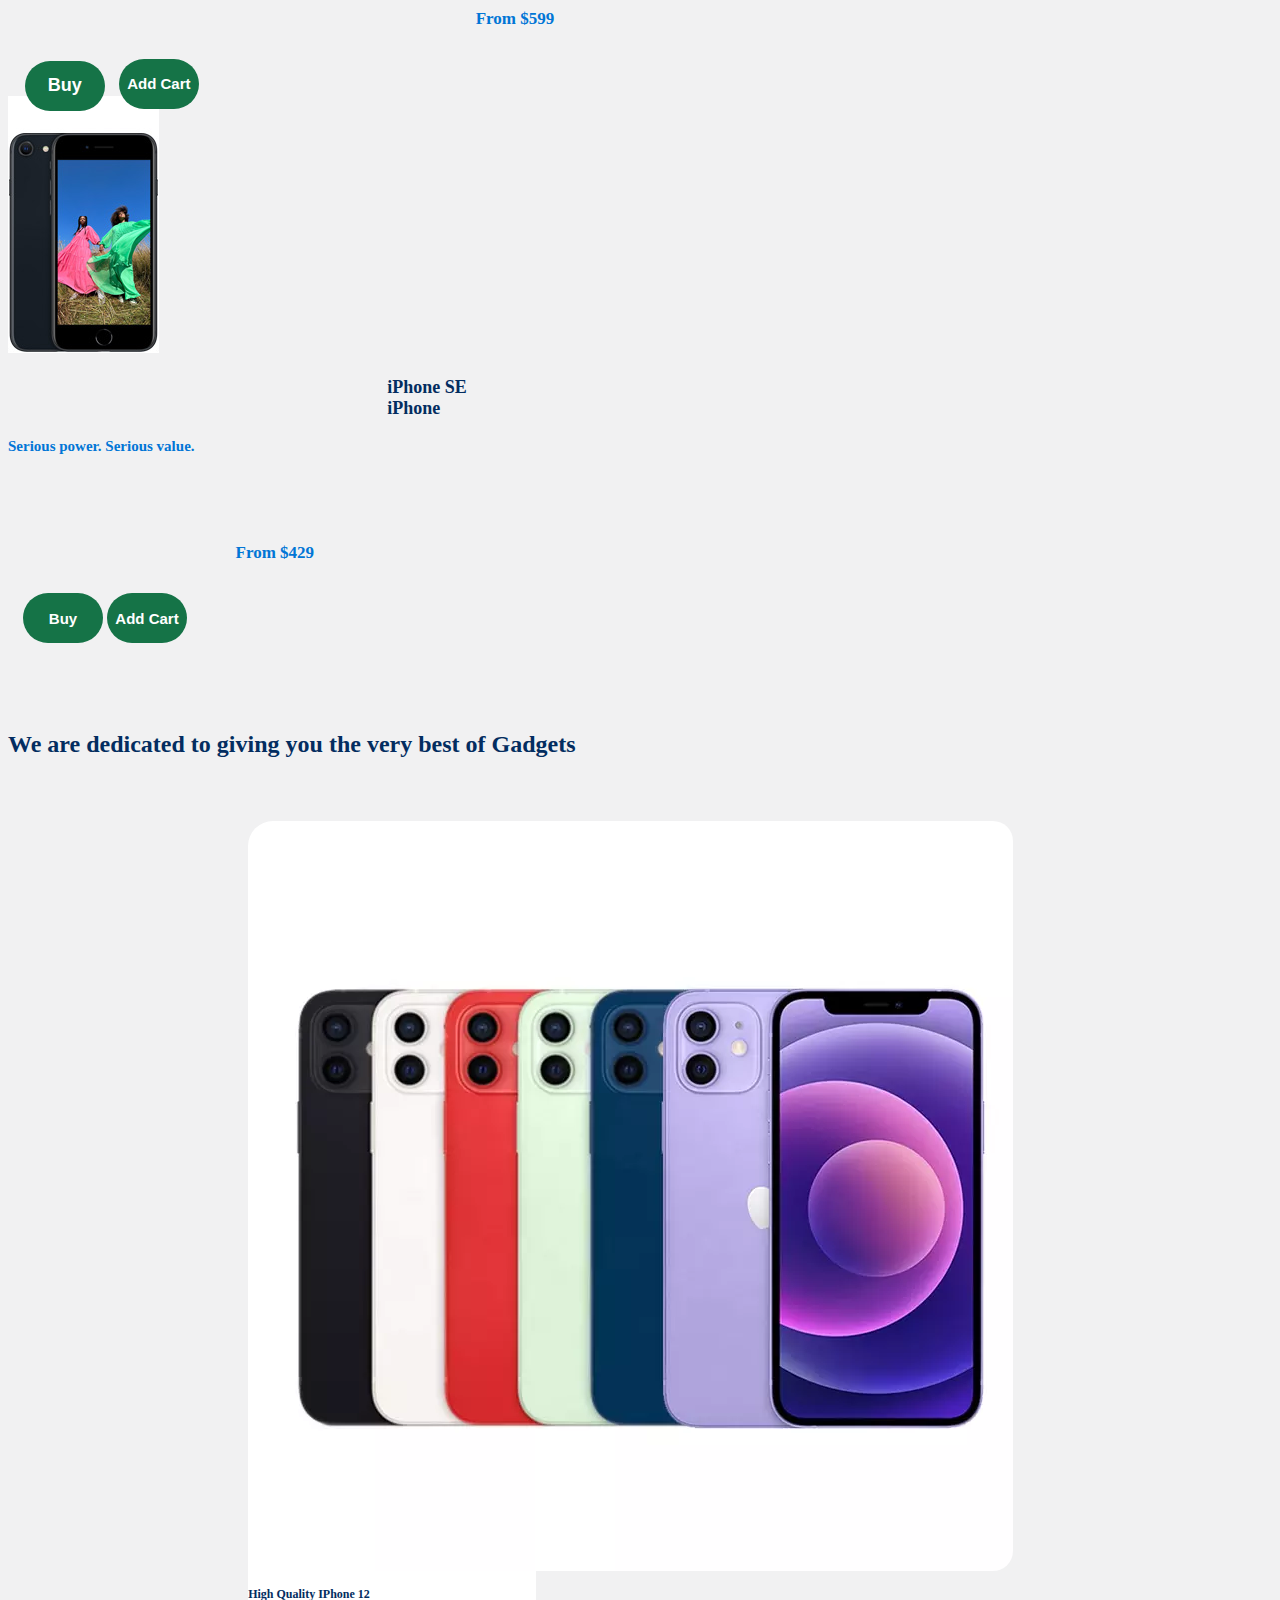
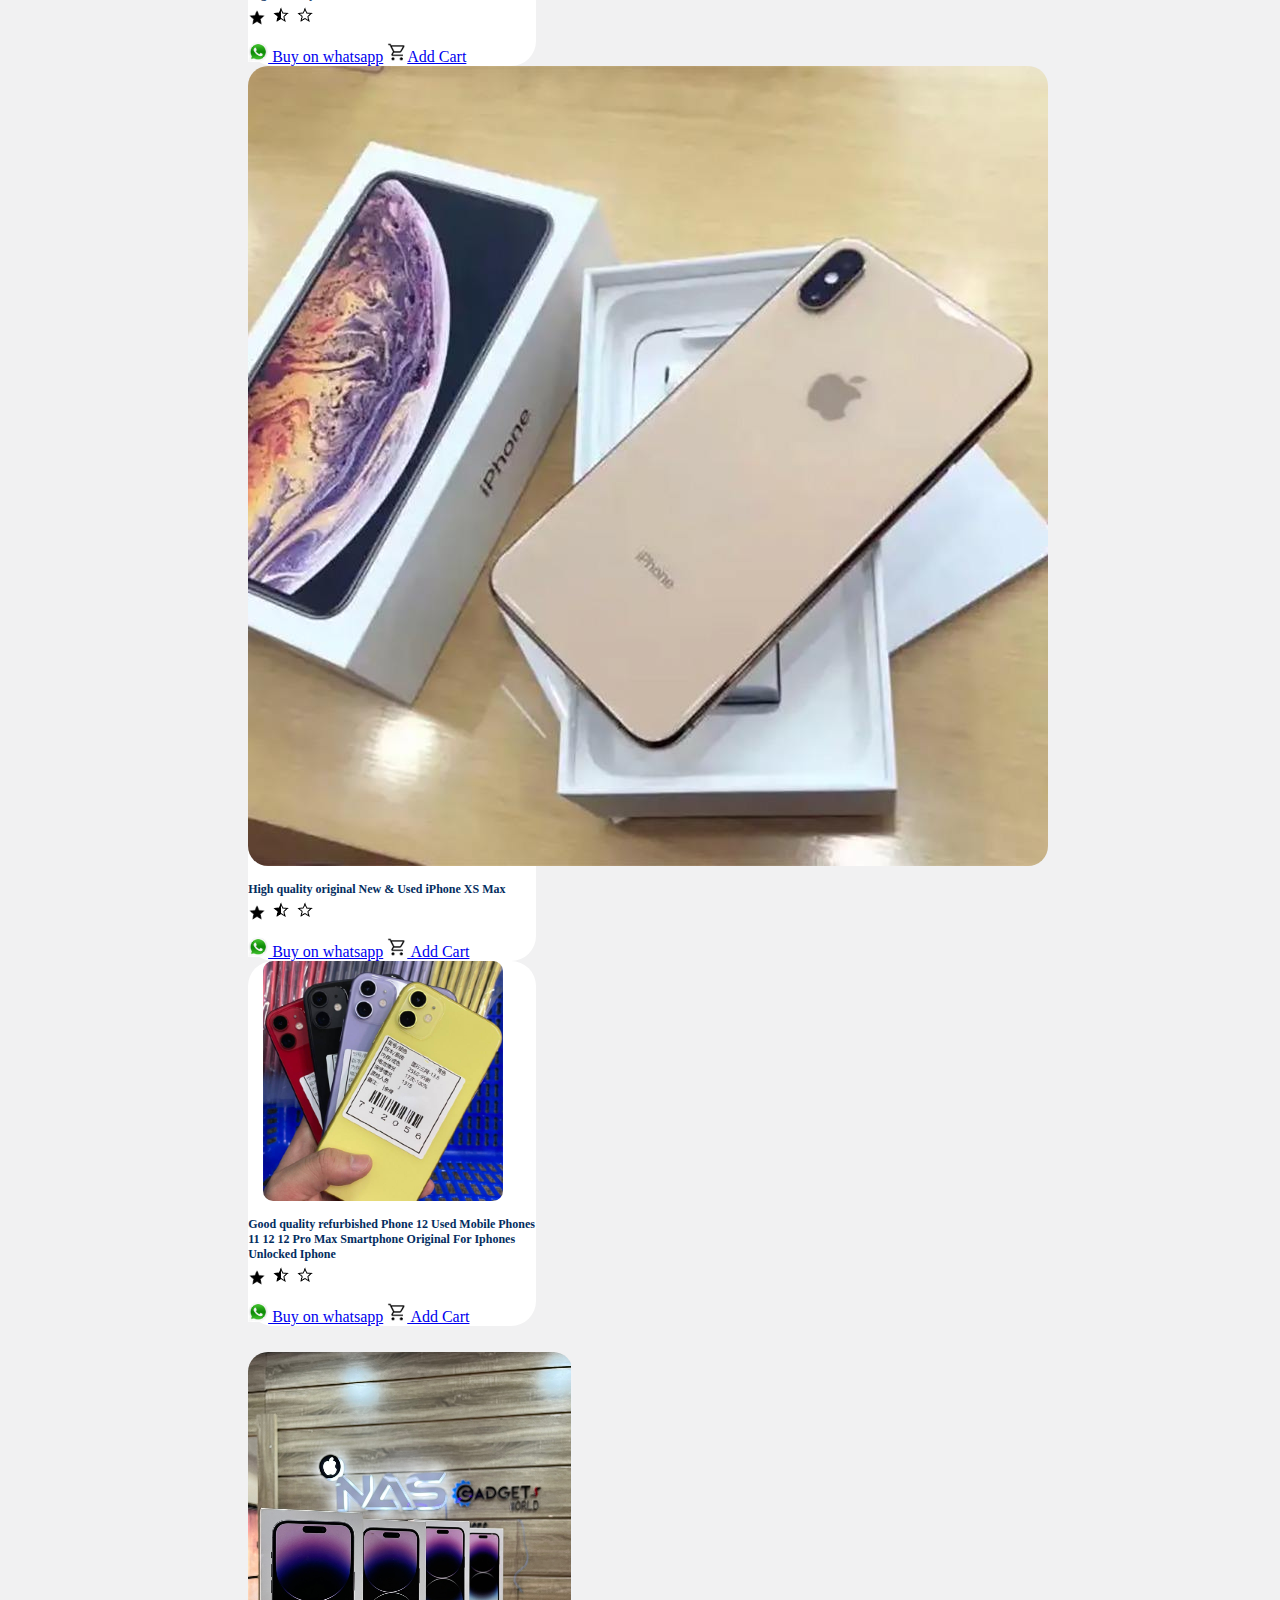
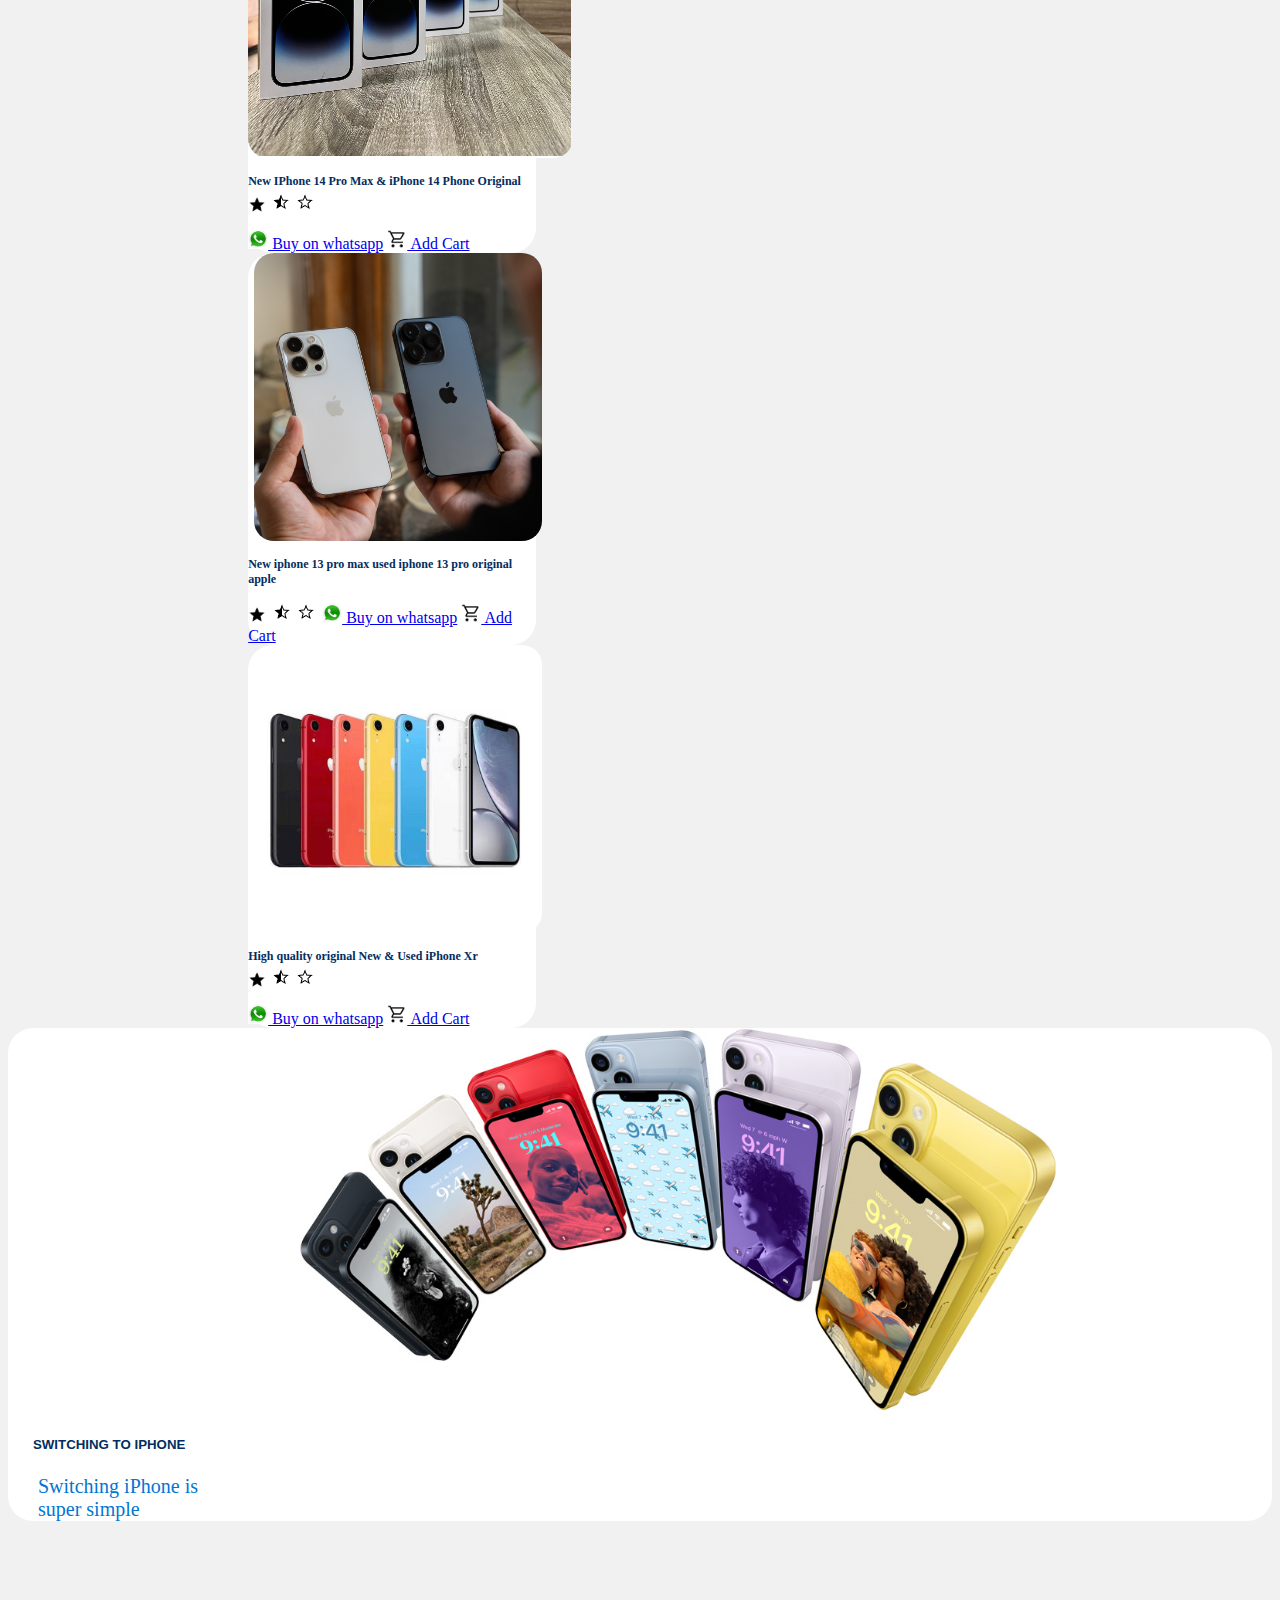
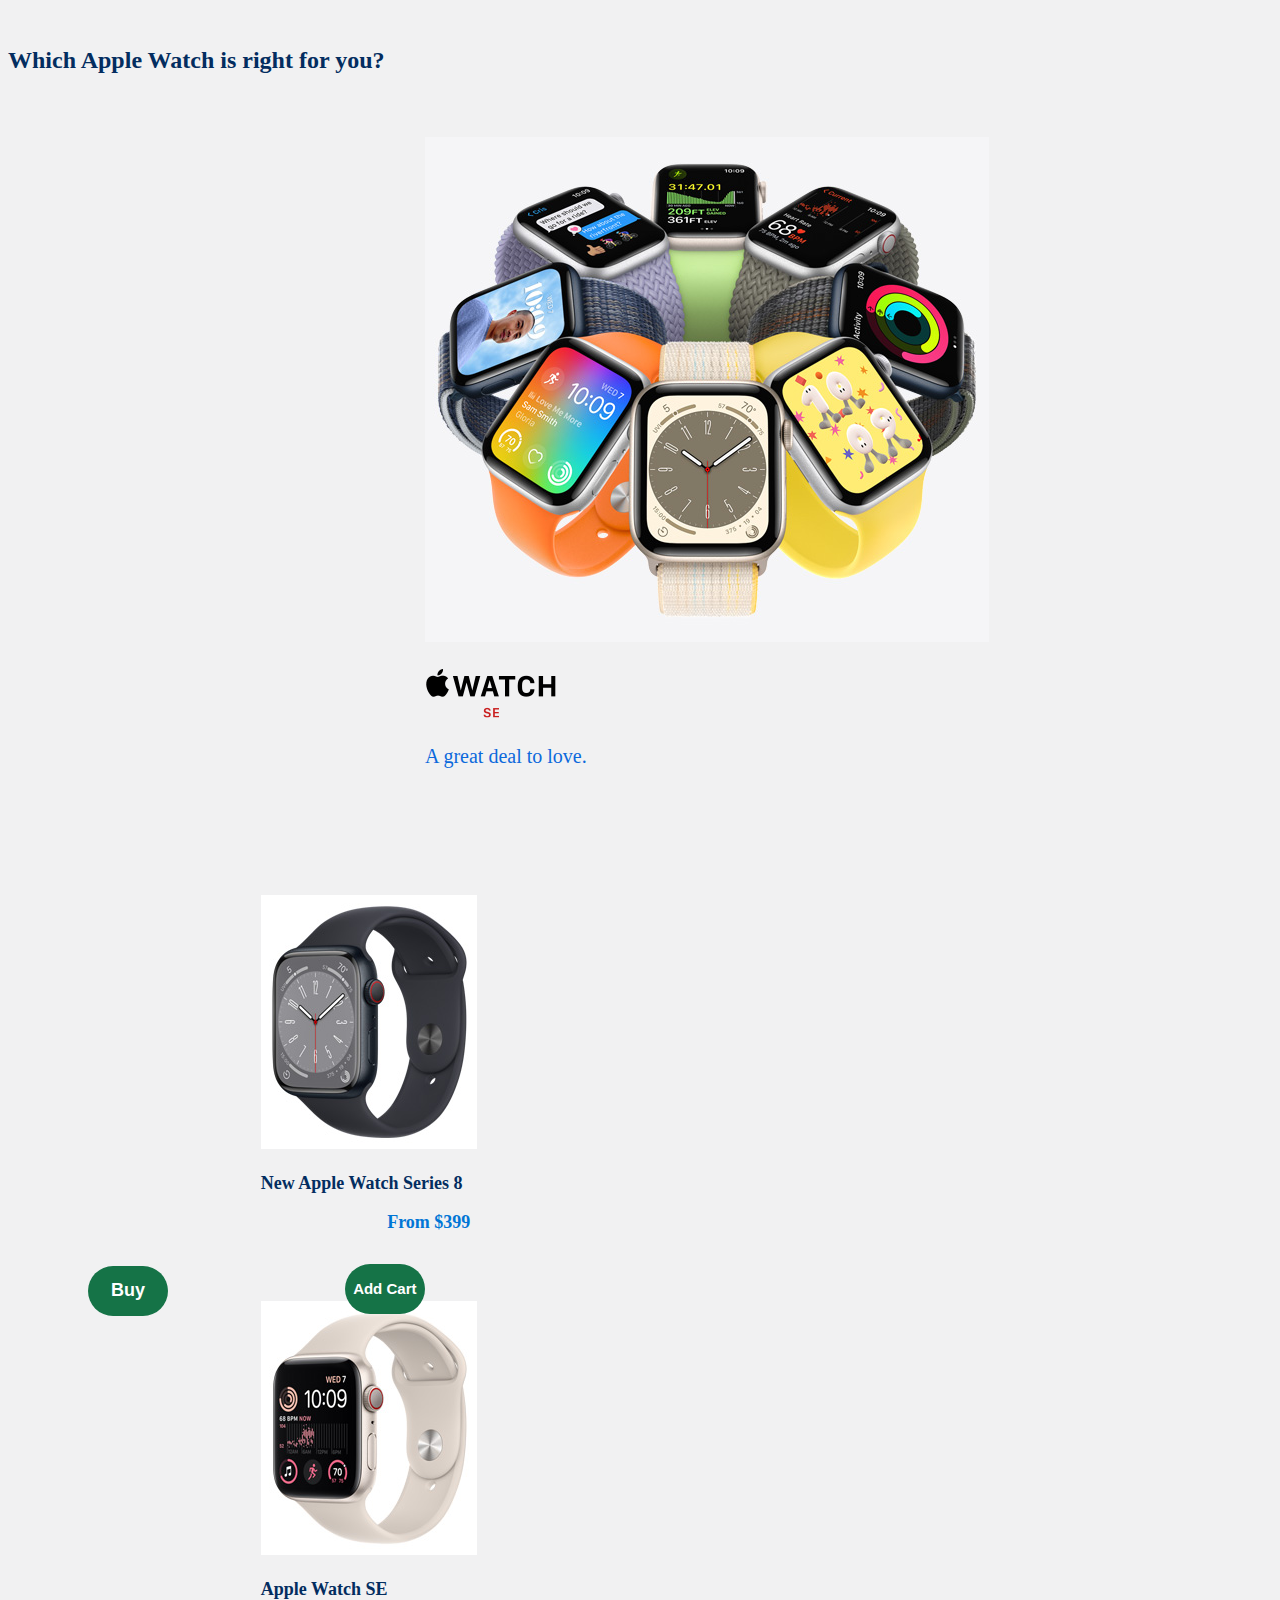
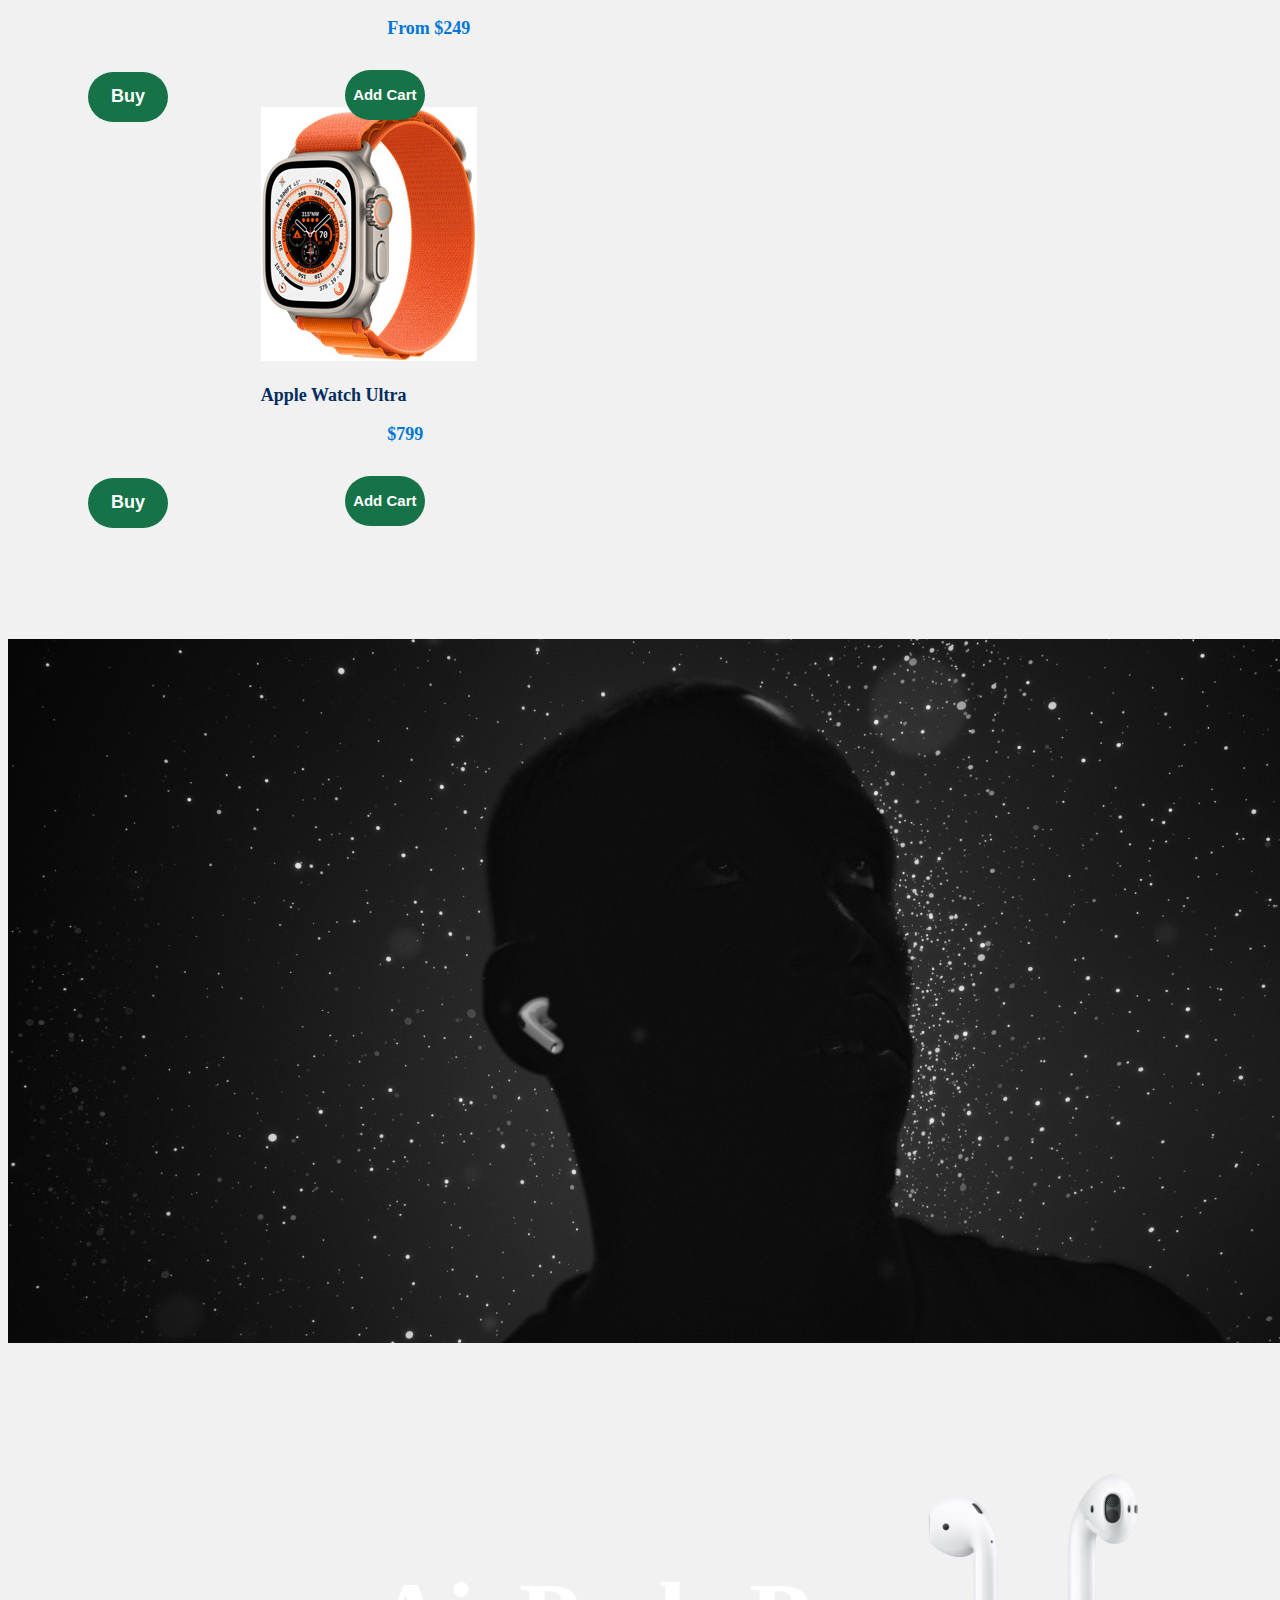
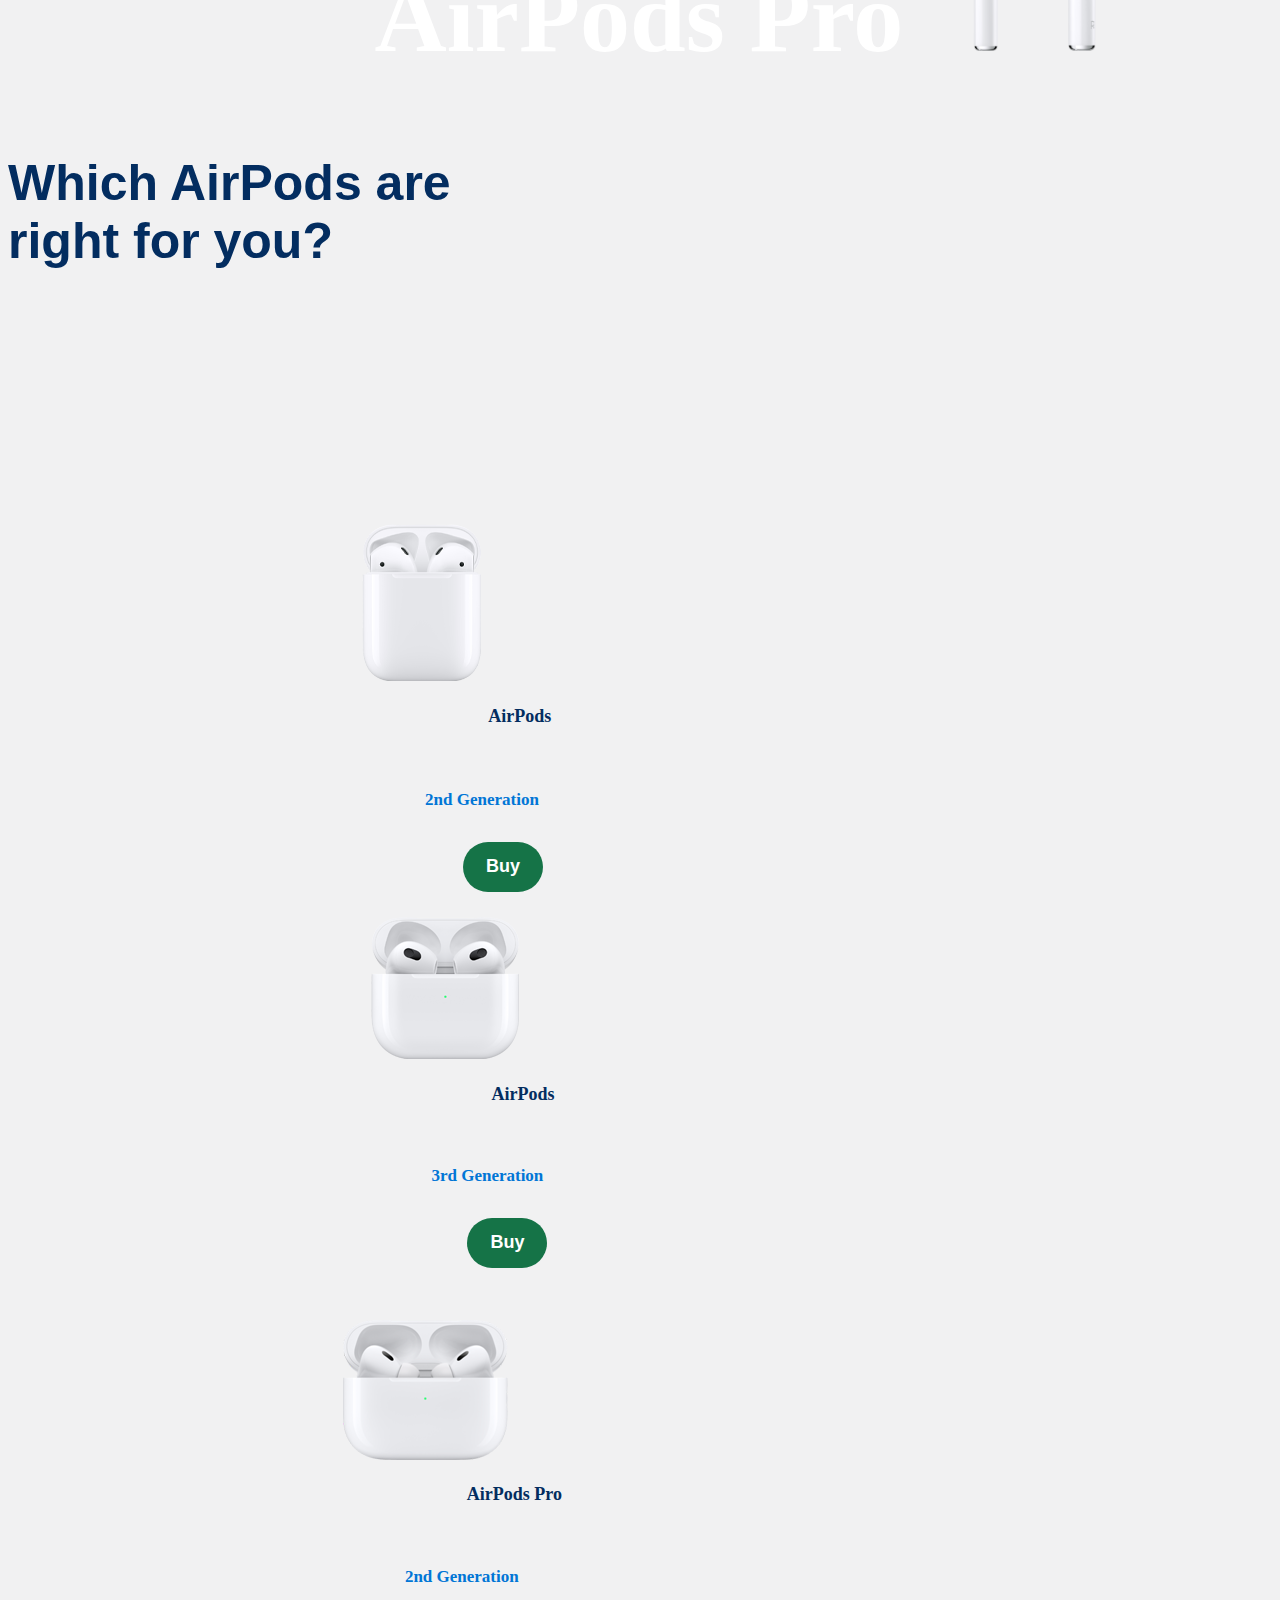
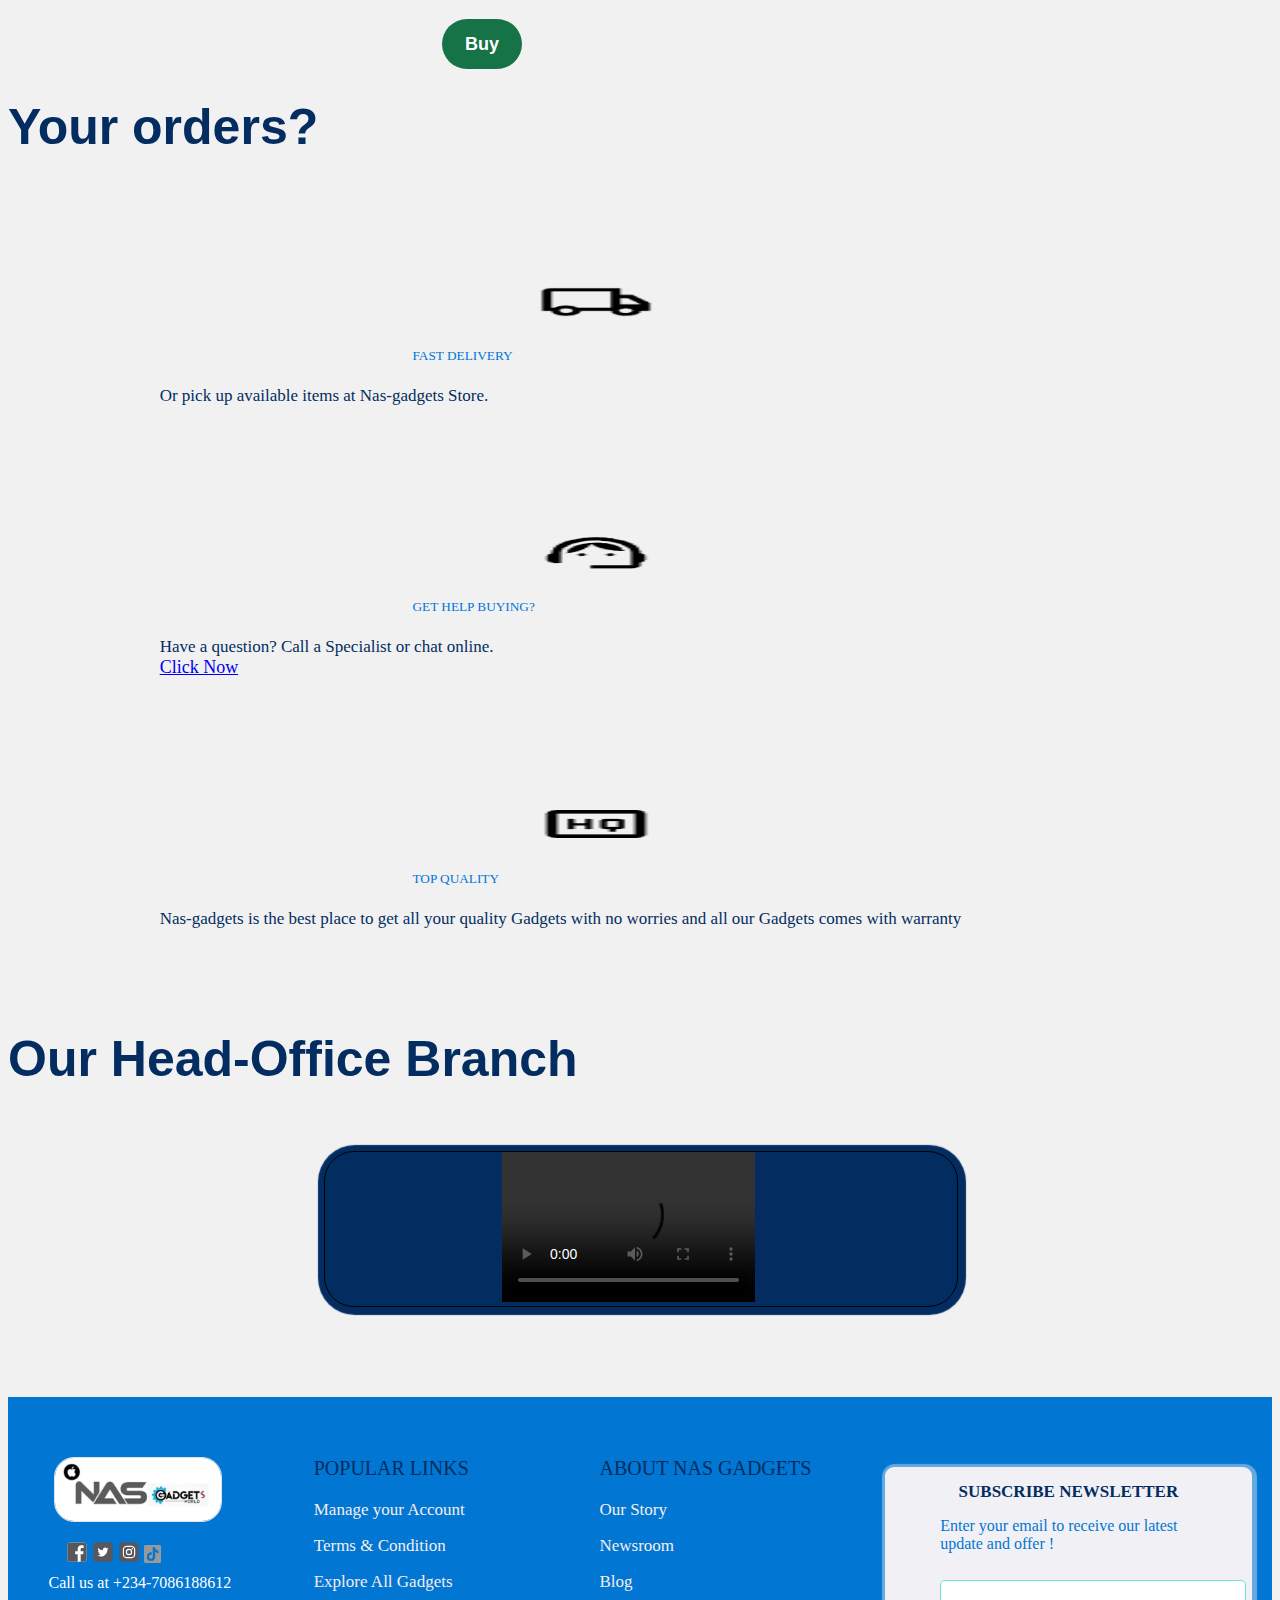
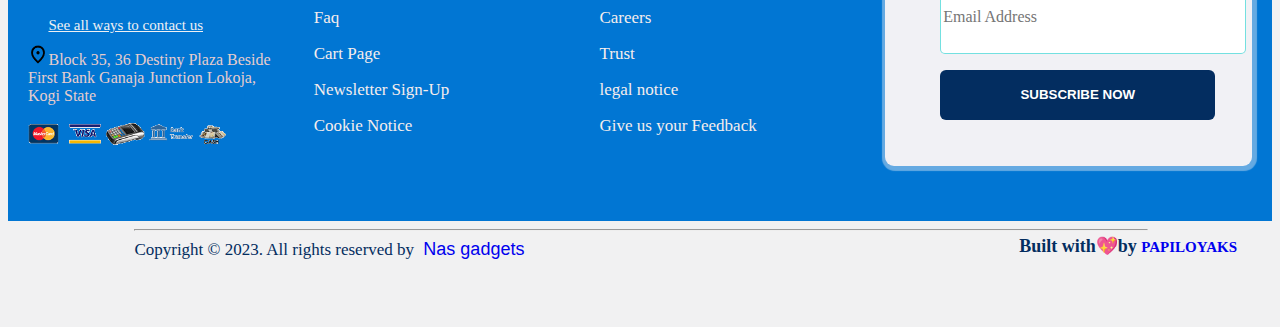
==== commit 02e2d4c5: "commit" ====
--- a/index.html
+++ b/index.html
@@ -16,10 +16,10 @@
       <div class="top">
         <div class="firstTop">
             <a href=""><img id="img" src="./image/Capture33.PNG" width="60%" alt=""></a>
-            <a id="top1" href="">Home</a>
-            <a id="top1" href="">About us</a>
+            <a id="top11" href="">HOME</a>
+            <a id="top1" href="">HELP <img id="circle" src="./image/help-circle.png" width="20px" alt=""></a>
             <!-- <a id="top1" href="">FAQ</a> -->
-            <div id="dropp" class="dropdown ms-2">
+            <div id="dropp" class="dropdown ms-3">
               <button id="acct" class=" btn btn dropdown-toggle" type="button" data-bs-toggle="dropdown" aria-expanded="false">
                 <img src="./image/person.png" width="18%" alt=""> Account
               </button>
@@ -38,12 +38,12 @@
               <input id="input" type="text" placeholder="Search items"><span id=searchin><img src="./image/search_FILL0_wght400_GRAD0_opsz48.png" width="10%" alt=""></span>
               <button id="searching">SEARCH</button>
             </div>
-            <span class="cartt"><a id="fill" href=""><img src="./image/cart.png" width="36px" alt=""></a></span>
+            <span class="cartt"><a id="fill" href=""><img src="./image/cart.png" width="40px" alt=""></a></span>
             </div>
         </div>
     </div>
       <marquee class="marquee" behavior="" direction="left">N A S      -      G A D G E T S | LOKOJA PHONE STORE 
-        <p class="swap text-center">🌐We Buy, Sell, Swap New/Used Devices & Gadgets <img src="./image/shopping_cart_FILL0_wght400_GRAD0_opsz48.png" width="6%" alt=""></p>
+        <p class="swap text-center">🌐We Buy, Sell, Swap New/Used Devices & Gadgets <img src="./image/shopping_cart_FILL0_wght400_GRAD0_opsz48.png" width="2%" alt=""></p>
       </marquee>
       <hr class="hr">
       <div id="carouselExampleAutoplaying" class="carousel slide mt-5" data-bs-ride="carousel">
@@ -70,7 +70,7 @@
       <div class="containerTwo mt-5">
         <h2 id="myH" class="text-center">All models. Take your pick</h2>
         <div id="row" class="row">
-          <div class="col-lg col-md-5 col-sm-11 ms-5">
+          <div id="SE" class="col-lg col-md-5 col-sm-11 ms-5">
             <img id="promax" src="./image/pro-promax (1).jpg" alt="">
             <h3 class="busOne">New
               iPhone 14 Pro & <br>
@@ -78,9 +78,9 @@
             <span class="appone">The ultimate iPhone.</span>
             <p id="form">From $999</p>
           <button id="watch" ><a class="wath" href="https://wa.me/c/2347041186144">Buy</a></button>
-          <button id="watch1" ><a class="wathh" href="">Add Cart</a></button>
-          </div>
-          <div class="col-lg col-md-5 col-sm-11">
+          <button id="watch1" onclick="saveTo('./image/pro-promax (1).jpg','$999','The ultimate iPhone.')" ><a class="wathh">Add Cart</a></button>
+          </div>
+          <div id="SE" class="col-lg col-md-5 col-sm-11">
             <img id="promax" src="./image/pro-promax (8).jpg" alt="">
             <h3 class="busOne">New
               iPhone 14 & <br>
@@ -88,26 +88,26 @@
             <span class="appone">A total powerhouse.</span>
             <p id="form">From $799</p>
              <button id="watch" ><a class="wath" href="https://wa.me/c/2347041186144">Buy</a></button>
-             <button id="watch1" ><a class="wathh" href="">Add Cart</a></button>
-          </div>
-          <div class="col-lg col-md-5 col-sm-11">
+             <button id="watch1" onclick="saveTo('./image/pro-promax (8).jpg','$799','A total powerhouse')" ><a class="wathh">Add Cart</a></button>
+          </div>
+          <div id="SE" class="col-lg col-md-5 col-sm-11">
             <img id="promax" src="./image/pro-promax (7).jpg" alt="">
             <h3 class="busTwo">iPhone 13 mini & <br>
               iPhone 13</h3>
             <span class="apptwo">As amazing as ever.</span> 
             </span>
-            <p id="form">From $599</p>
+            <p id="form3">From $599</p>
             <button id="watch" ><a class="wath" href="https://wa.me/c/2347041186144">Buy</a></button>
-            <button id="watch1" ><a class="wathh" href="">Add Cart</a></button>
-          </div>
-          <div class="col-lg col-md-5 col-sm-11">
+            <button id="watch1" onclick="saveTo('./image/pro-promax (7).jpg','$599','As amazing as ever.')"  ><a class="wathh">Add Cart</a></button>
+          </div>
+          <div id="SES" class="col-lg col-md-5 col-sm-11">
             <img id="promax" src="./image/compare_iphone_se__d5blqx1pgymq_large.jpg" alt="">
             <h3 class="busTwo ms-5">iPhone SE <br> iPhone</h3>
-            <span class="appthree ms-4">Serious power. Serious value.</span> 
+            <span class="appthree ms-3">Serious power. Serious value.</span> 
             </span>
             <p id="form2">From $429</p>
             <button id="watch2" ><a class="wathh" href="https://wa.me/c/2347041186144">Buy</a></button>
-            <button id="watch2" ><a class="wathhT" href="">Add Cart</a></button>
+            <button id="watch2" onclick="saveTo('./image/compare_iphone_se__d5blqx1pgymq_large.jpg','$429','Serious power. Serious value.')"  ><a class="wathhT">Add Cart</a></button>
           </div>
           <h2 id="myH" class="text-center">We are dedicated to giving you the very best of Gadgets</h2>
       <div class="container-fluid">
@@ -349,6 +349,24 @@
         <div class="yak">Built with💖by <a id="yak" href="https://www.facebook.com/papilo.yaks">PAPILOYAKS</a></div>
       </div>
 
+      <script>
+        let allStudent = JSON.parse(localStorage.getItem("schoolPortal"))        
+        let storage = localStorage.getItem("userIndex")
+        // console.log(allStudent);
+        // console.log(storage);
+        // console.log(allStudent[storage].firstname);
+        document.getElementById("acct").innerHTML = `
+          Hi, ${allStudent[storage].firstname}
+        `
+
+        function saveTo (image, price, proName){
+          let map = {
+            image, price, proName
+          }
+          window.location.href = "cart.html"
+          localStorage.setItem("saveProduct",JSON.stringify(map))
+        }
+      </script>
       
 
       
--- a/style.css
+++ b/style.css
@@ -15,38 +15,48 @@
 }
 #fill{
     position: relative;
-    top: 6px;
-    left: 13%;
-    z-index: 1;
-}
-.cartt:hover{
-    background-color: white;
-}
-.cartt{
-    border: 1px;
-    background-color: rgb(3, 45, 96);
-    width: 50px;
-    height: 45px;
-    margin-top: 28px;
-    border-radius: 500px;
-    margin-left: -15px;
-
-}
+    top: 30px;
+    left: -40px
+    
+}
+
 
 #img {
-    margin-left: 25px;
+    margin-left: 30px;
     margin-top: 8px;
 }
+#circle{
+    position: relative;
+    left: 35px;
+    top: -20px;
+}
 
 #top1 {
-    margin: 15px;
     margin-top: 40px;
-    font-size: 15px;
+    font-size: 12px;
     font-weight: 700;
     text-decoration: none;
     color:  rgb(3, 45, 96);
-    font-family: 'Segoe UI', Tahoma, Geneva, Verdana, sans-serif;
-    
+    font-family: sans-serif;
+    
+}
+#SE{
+    margin-left: -5%;
+
+}
+
+#top11 {
+    margin: 15px;
+    margin-left: -50px;
+    margin-top: 40px;
+    font-size: 12px;
+    font-weight: 700;
+    text-decoration: none;
+    color:  rgb(3, 45, 96);
+    font-family: sans-serif;
+    
+}#top11:hover{
+    color: brown;
 }
 #dropp{
     margin-top: 35px;
@@ -90,13 +100,6 @@
 #top1:hover{
     color:brown;
 }
-/* .reg{
-    margin-top: 40px;
-    text-decoration: none;
-    color: rgb(3, 45, 96);
-    font-size: 15px;
-    font-weight: 700;
-} */
 
 .serh{
     margin-top: 30px;
@@ -109,13 +112,14 @@
 }
 #input{
     height: 50%;
+    /* width: 30px; */
     border-radius: 15px;
     border-color: aqua;
 }
 #searching{
-    margin-left: 20px;
-    width: 25%;
-    height: 40%;
+    margin-left: 17px;
+    width: 20%;
+    height: 45%;
     border-radius: 10px;
     background-color: rgb(3, 45, 96);
     font-size: 12px;
@@ -189,6 +193,7 @@
 }
 .swap{
     font-size: 13px;
+    margin-left: -50%;
 }
 #nav2:hover {
     color: rgb(1,118,214);
@@ -535,6 +540,14 @@
     margin-top: 7%;
 }
 
+#form3{
+    color: rgb(1,118,214);
+    font-size: 17px;
+    font-weight: 600;
+    margin-left: 40%;
+    margin-top: 5%;
+}
+
 #row{
     margin-top: 10%;
 }
@@ -596,12 +609,7 @@
     transform: scale(1.1);
     cursor: pointer;
 }
-#heroo{
-    border-radius: 50px;
-
-
-
-}
+
 #herd{
     margin-top: 10%;
     border: 0px;
@@ -814,7 +822,7 @@
 #child1{
     background-color: rgb(241, 241, 245);
     width: 30%;
-    height: 70%;
+    height: 78%;
     margin-top: 50px;
     border-radius: 9px;
     box-shadow: 1px 1px 1px 4px rgba(245, 246, 248, 0.412);
@@ -858,7 +866,7 @@
 }
 #now{
     margin-left: 15%;
-    width: 70%;
+    width: 75%;
     height: 50px;
     background-color: rgb(3, 45, 96);
     color: white;
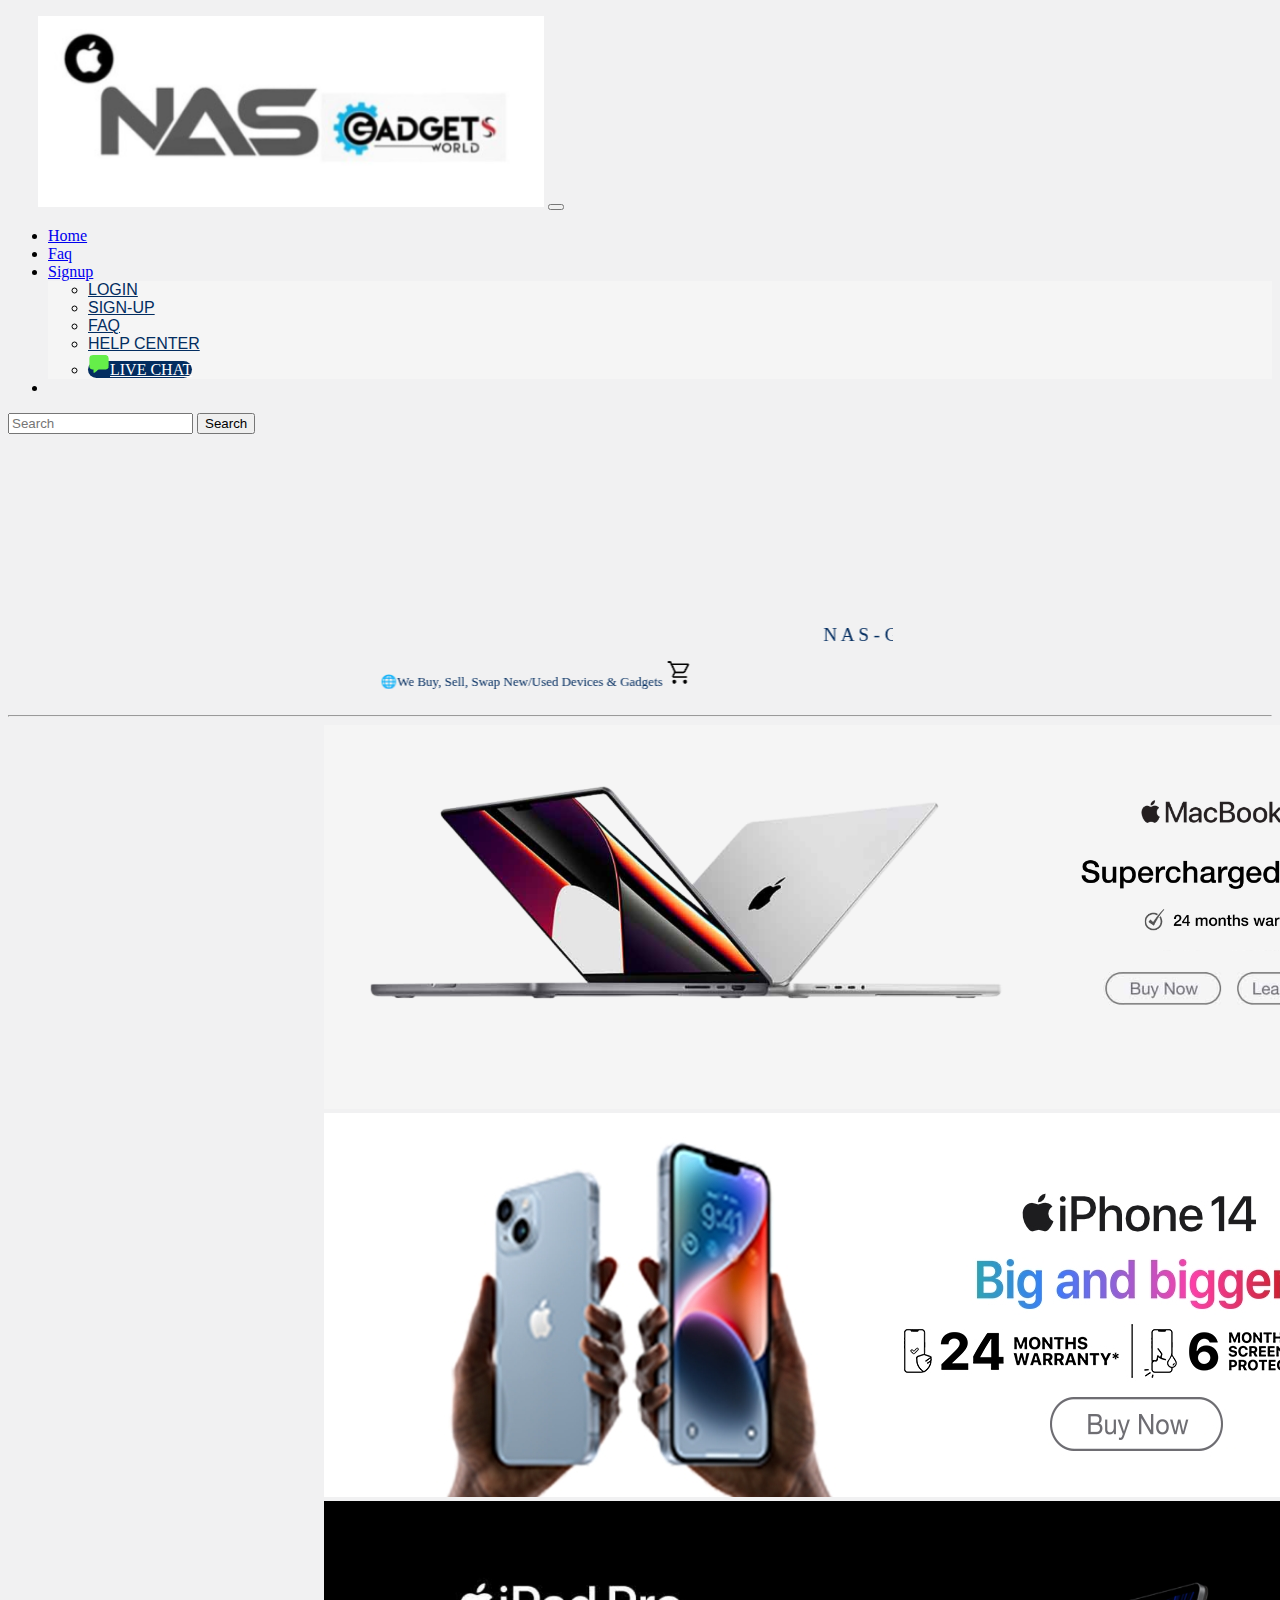
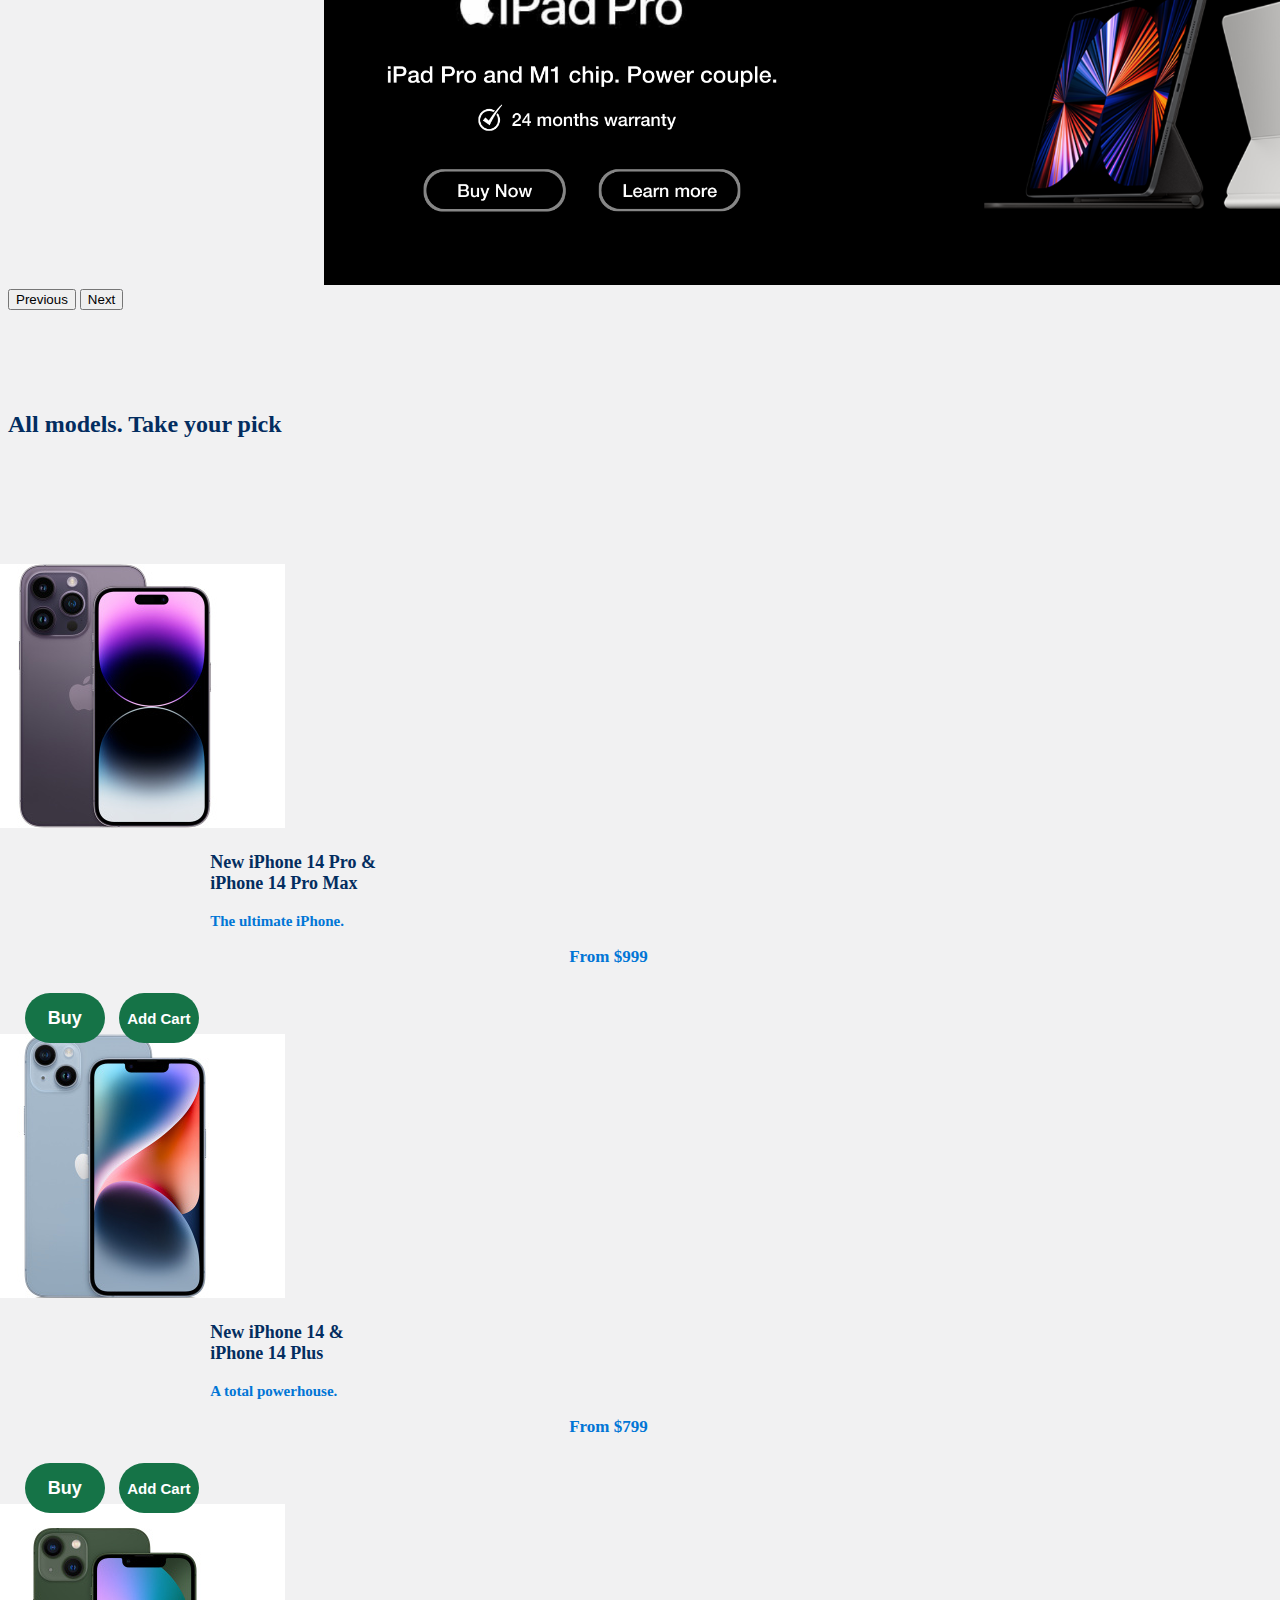
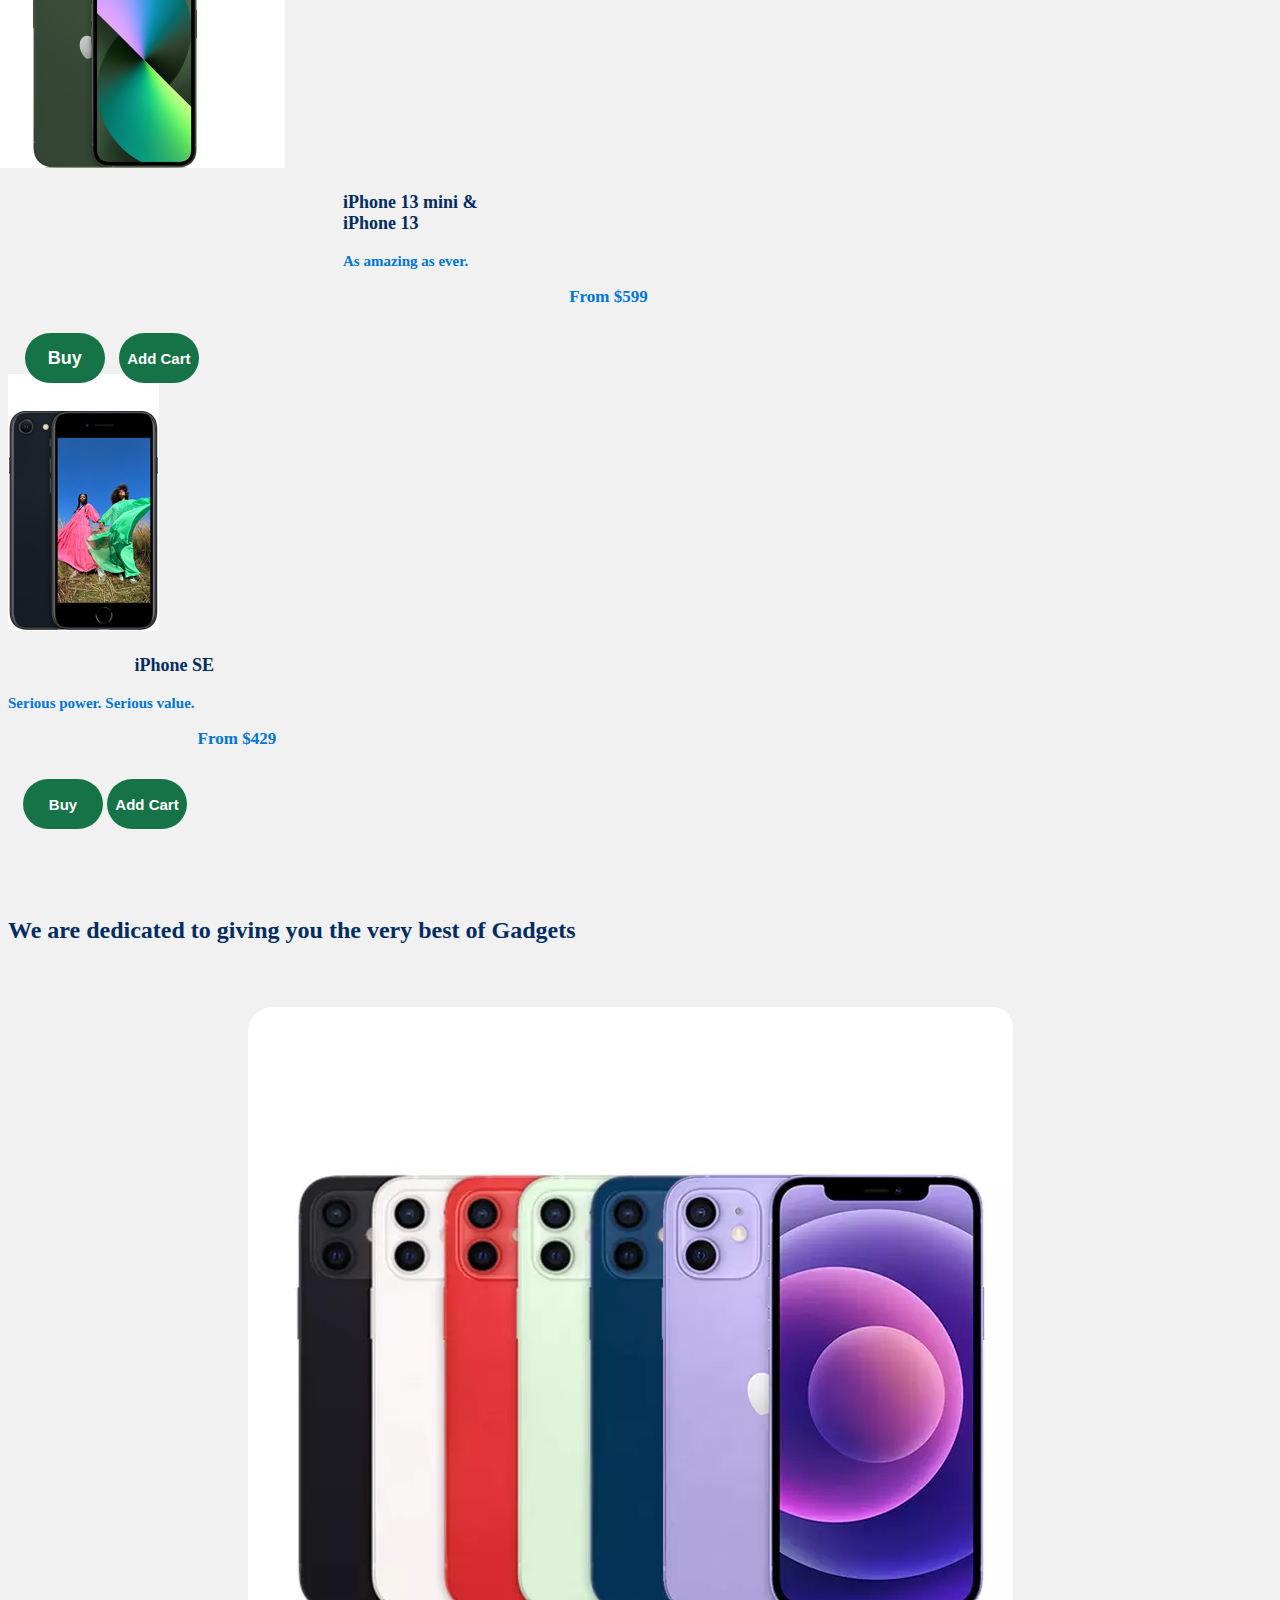
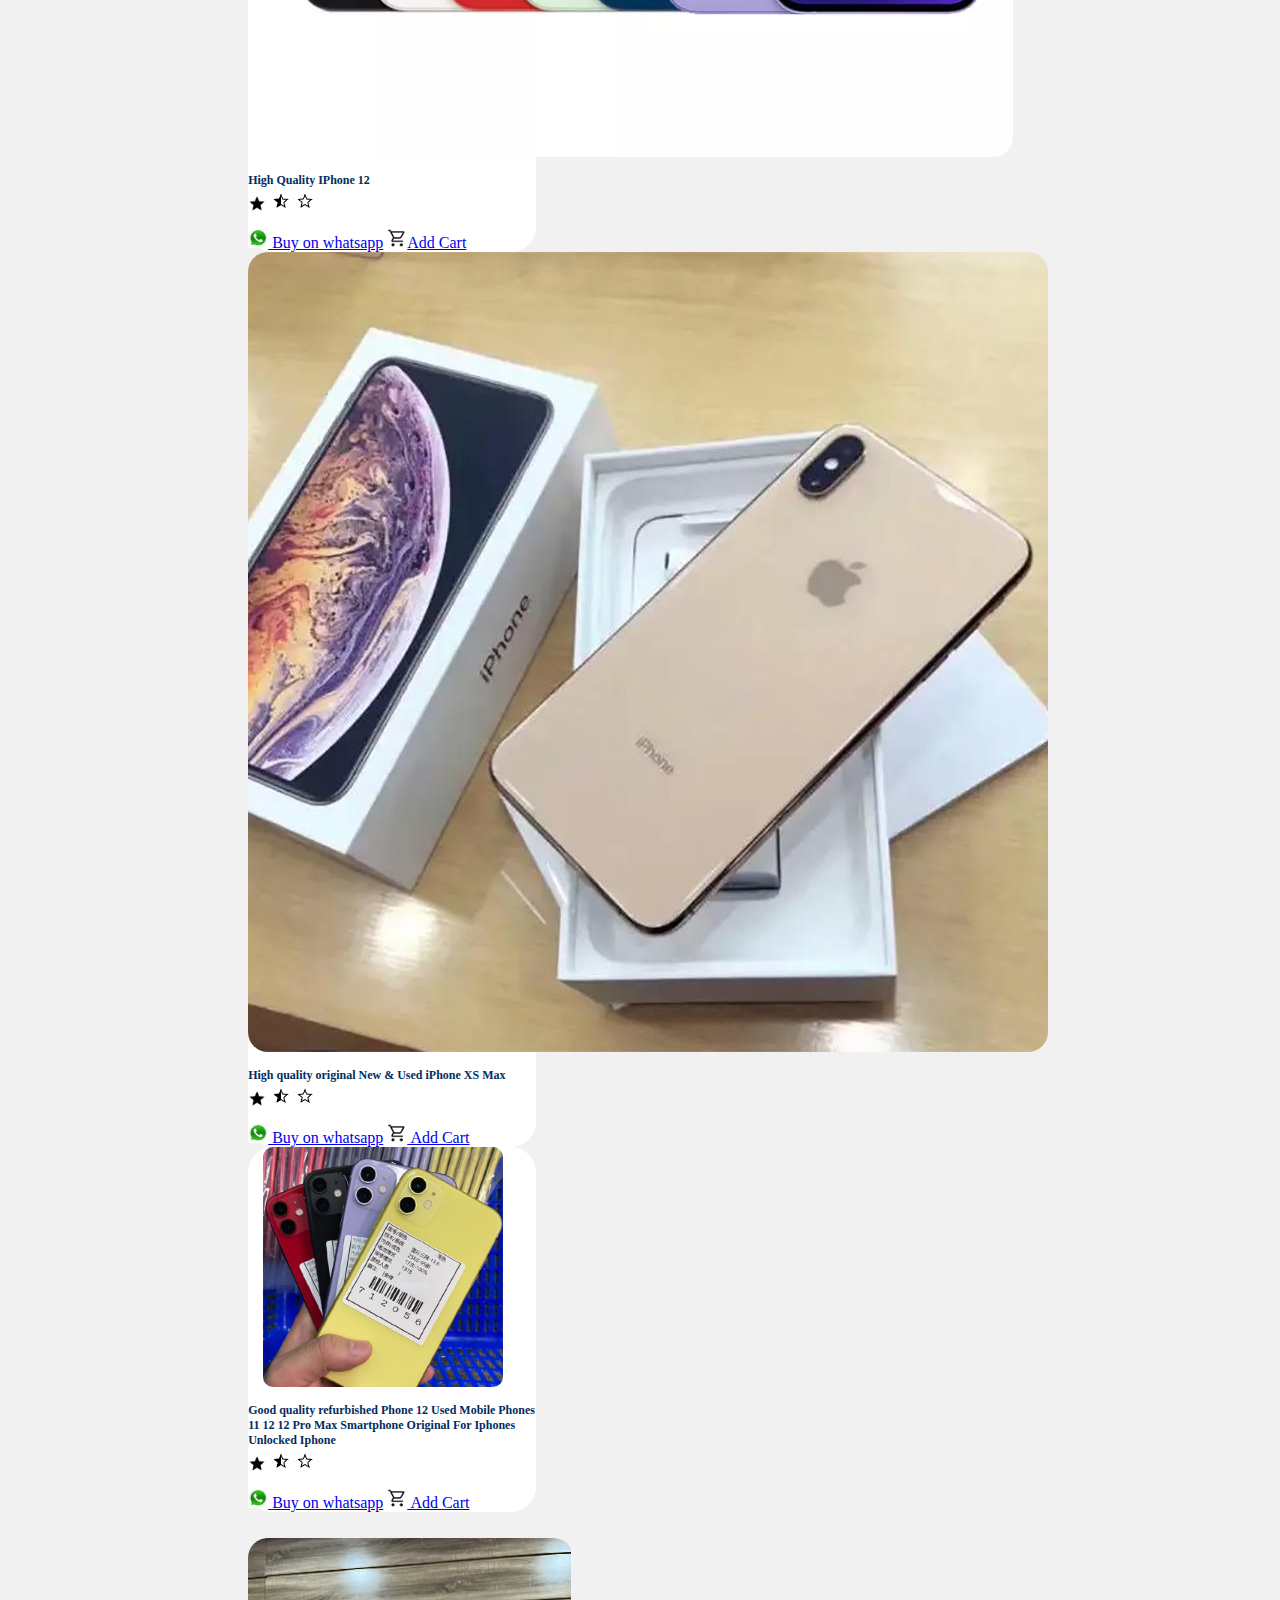
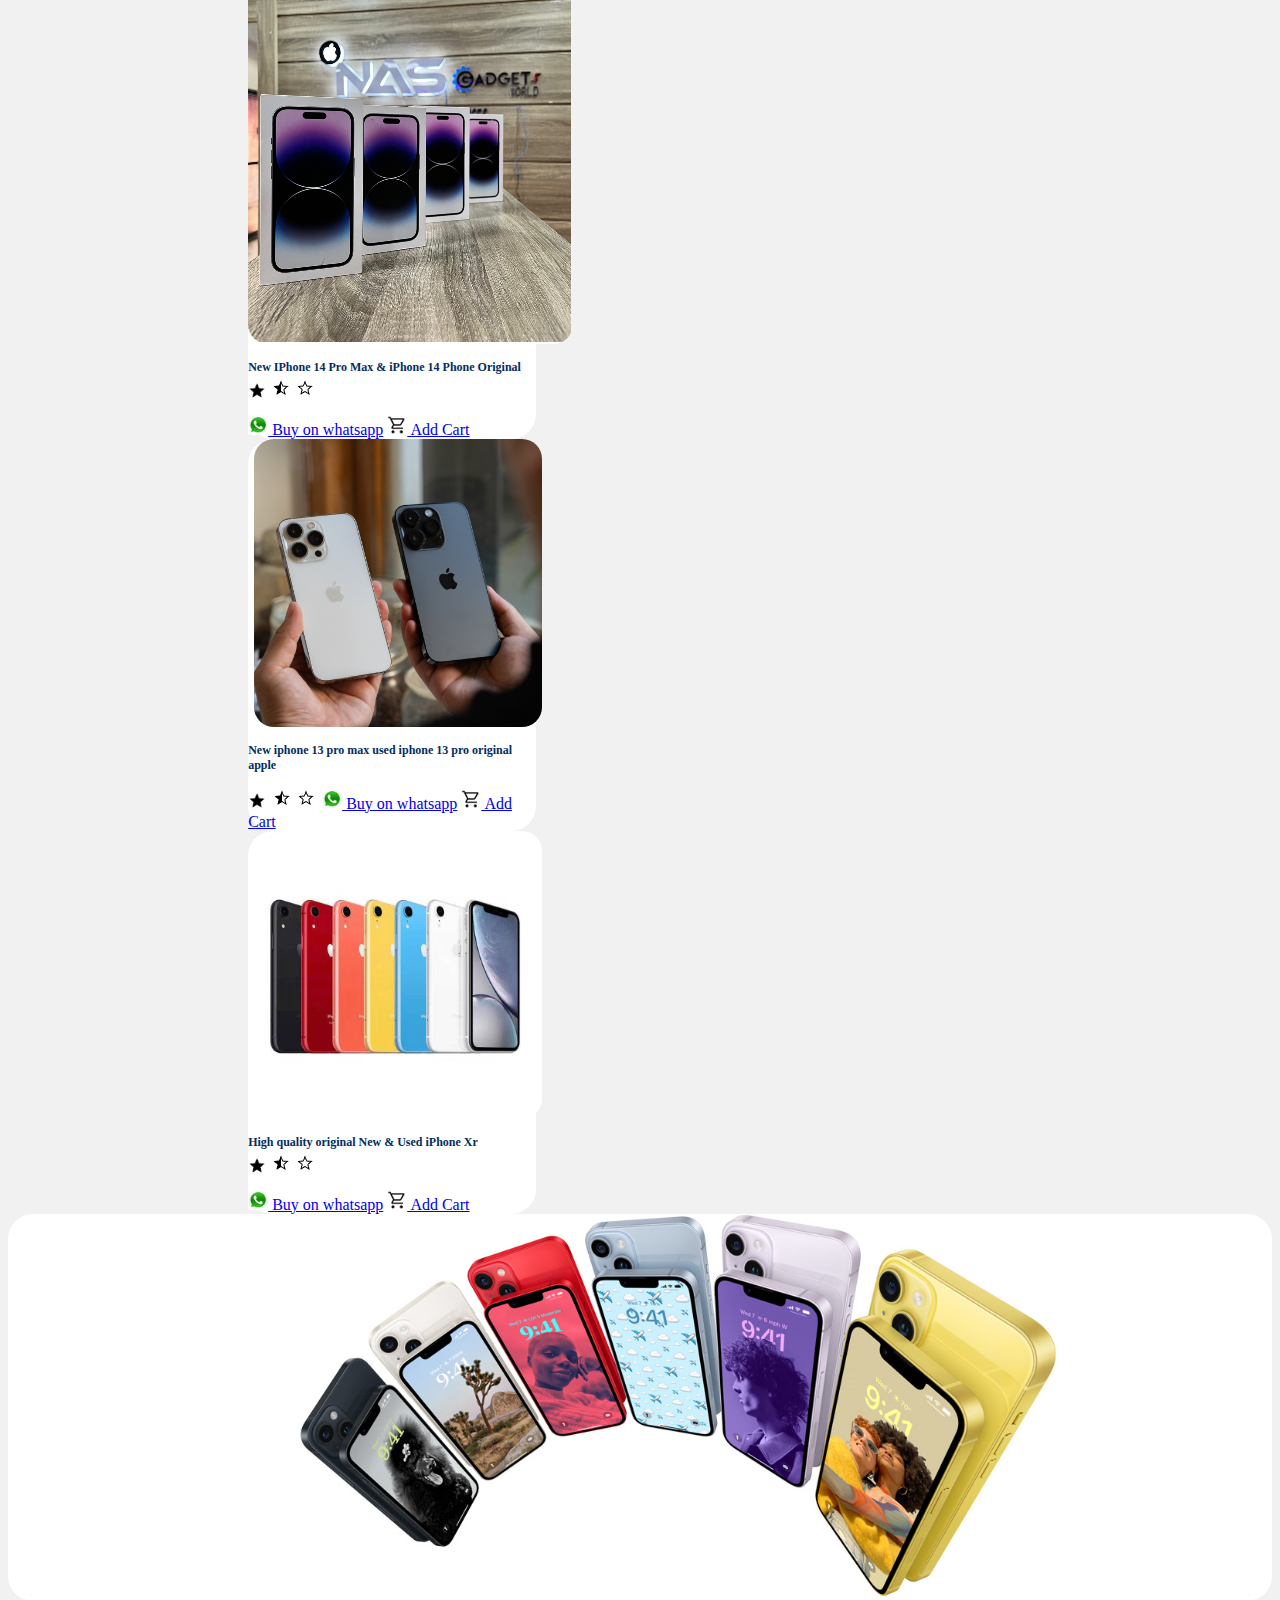
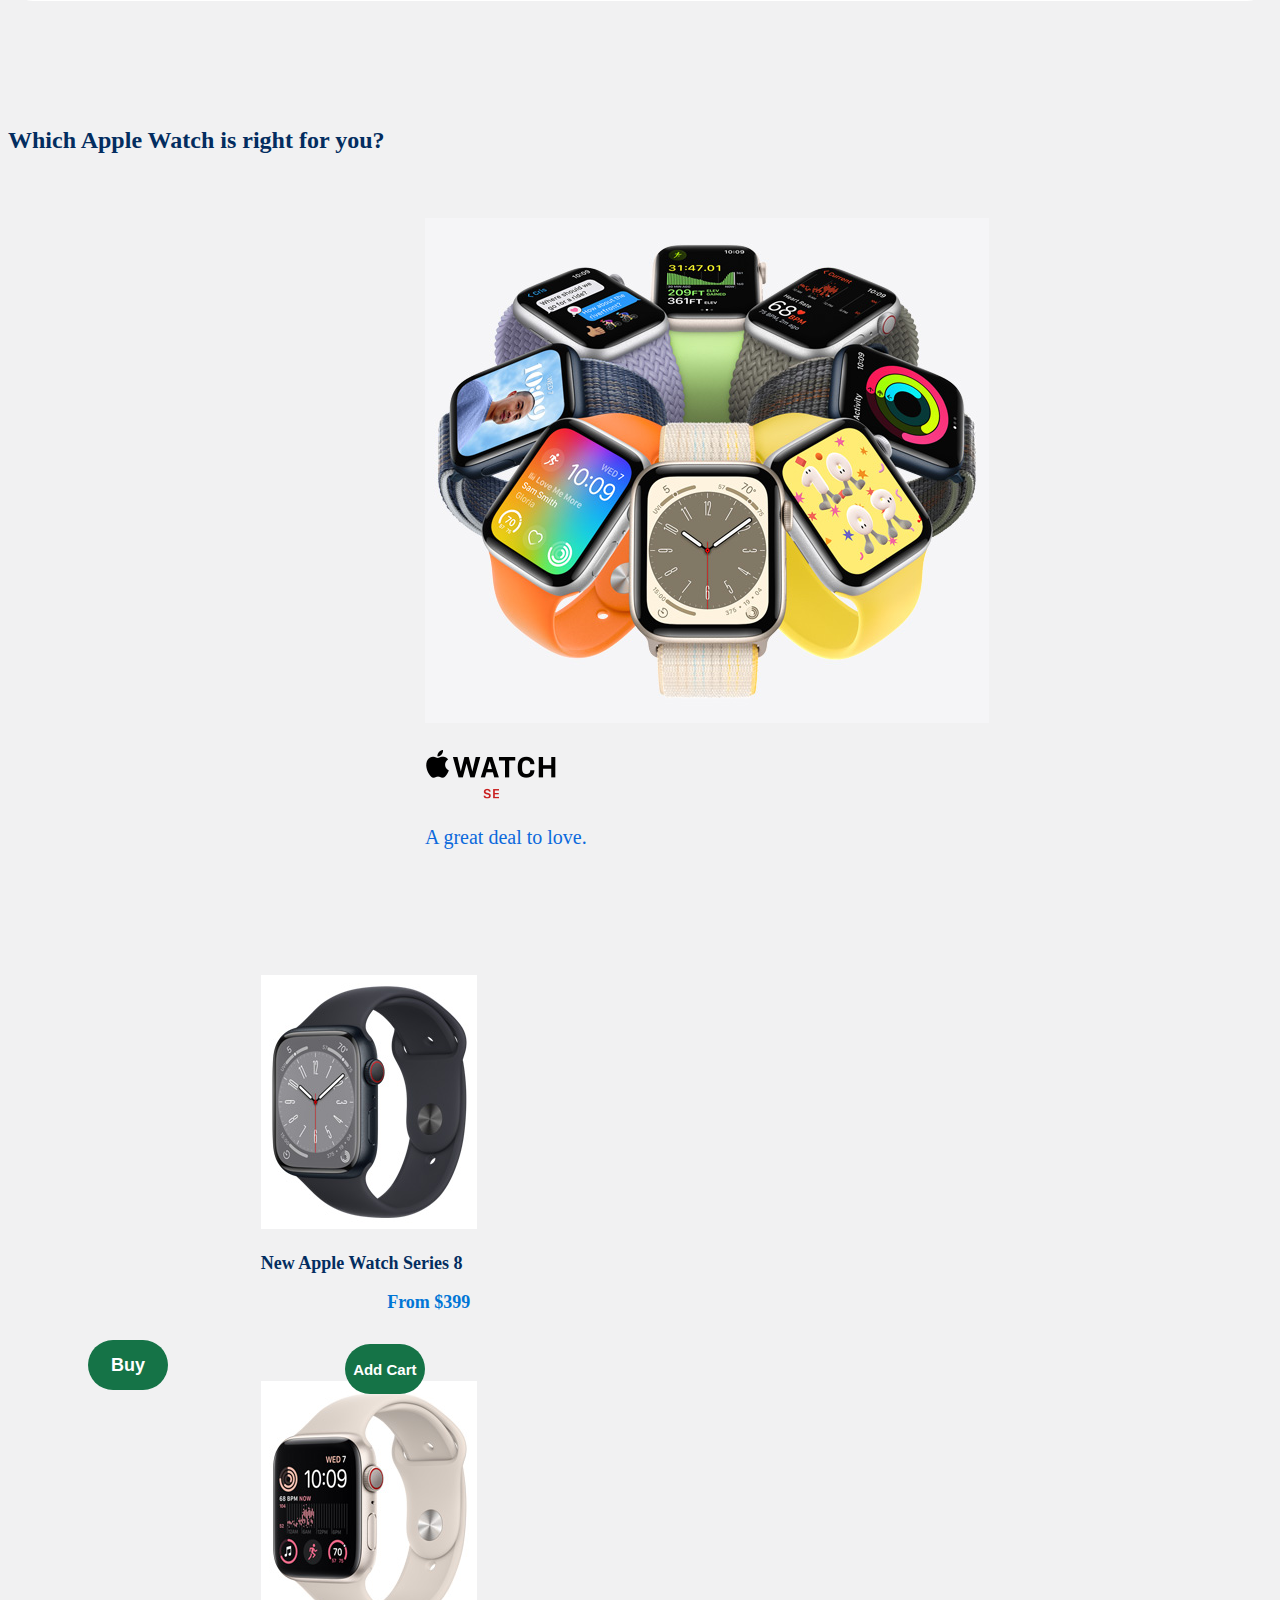
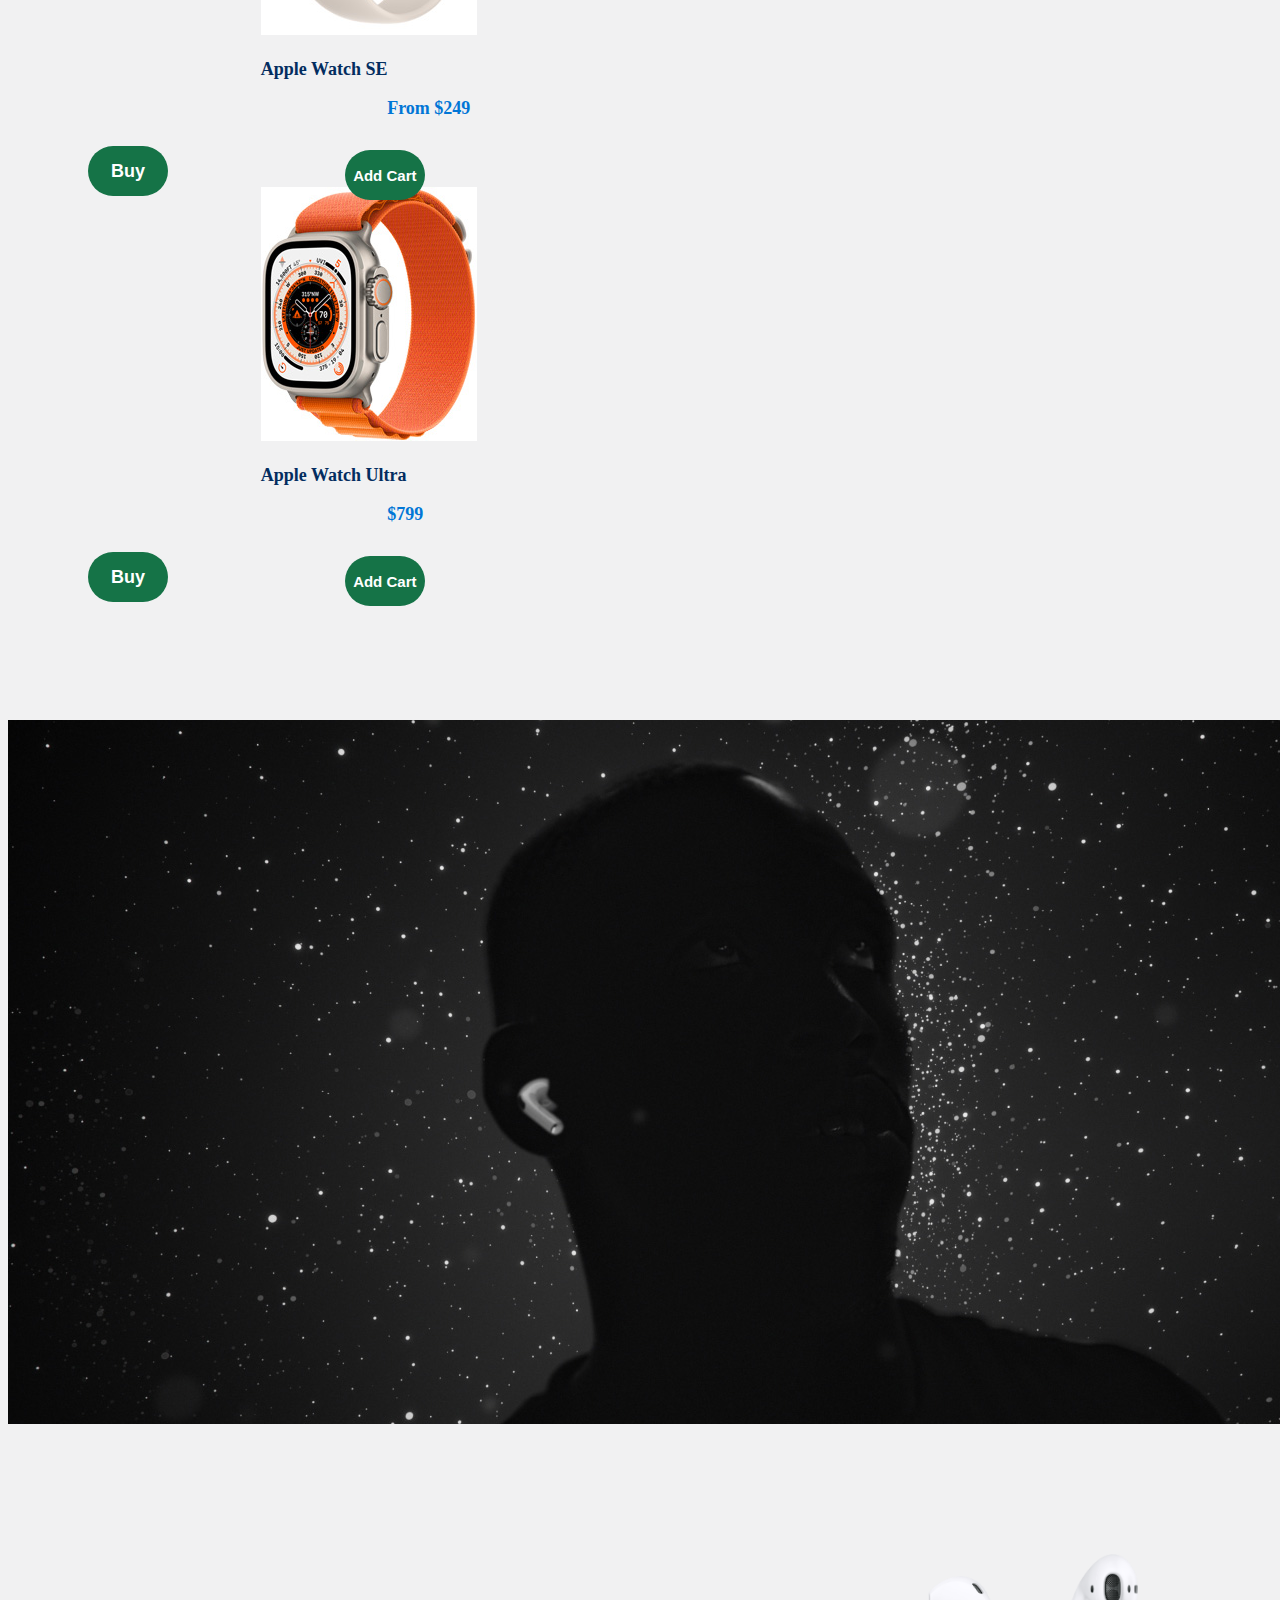
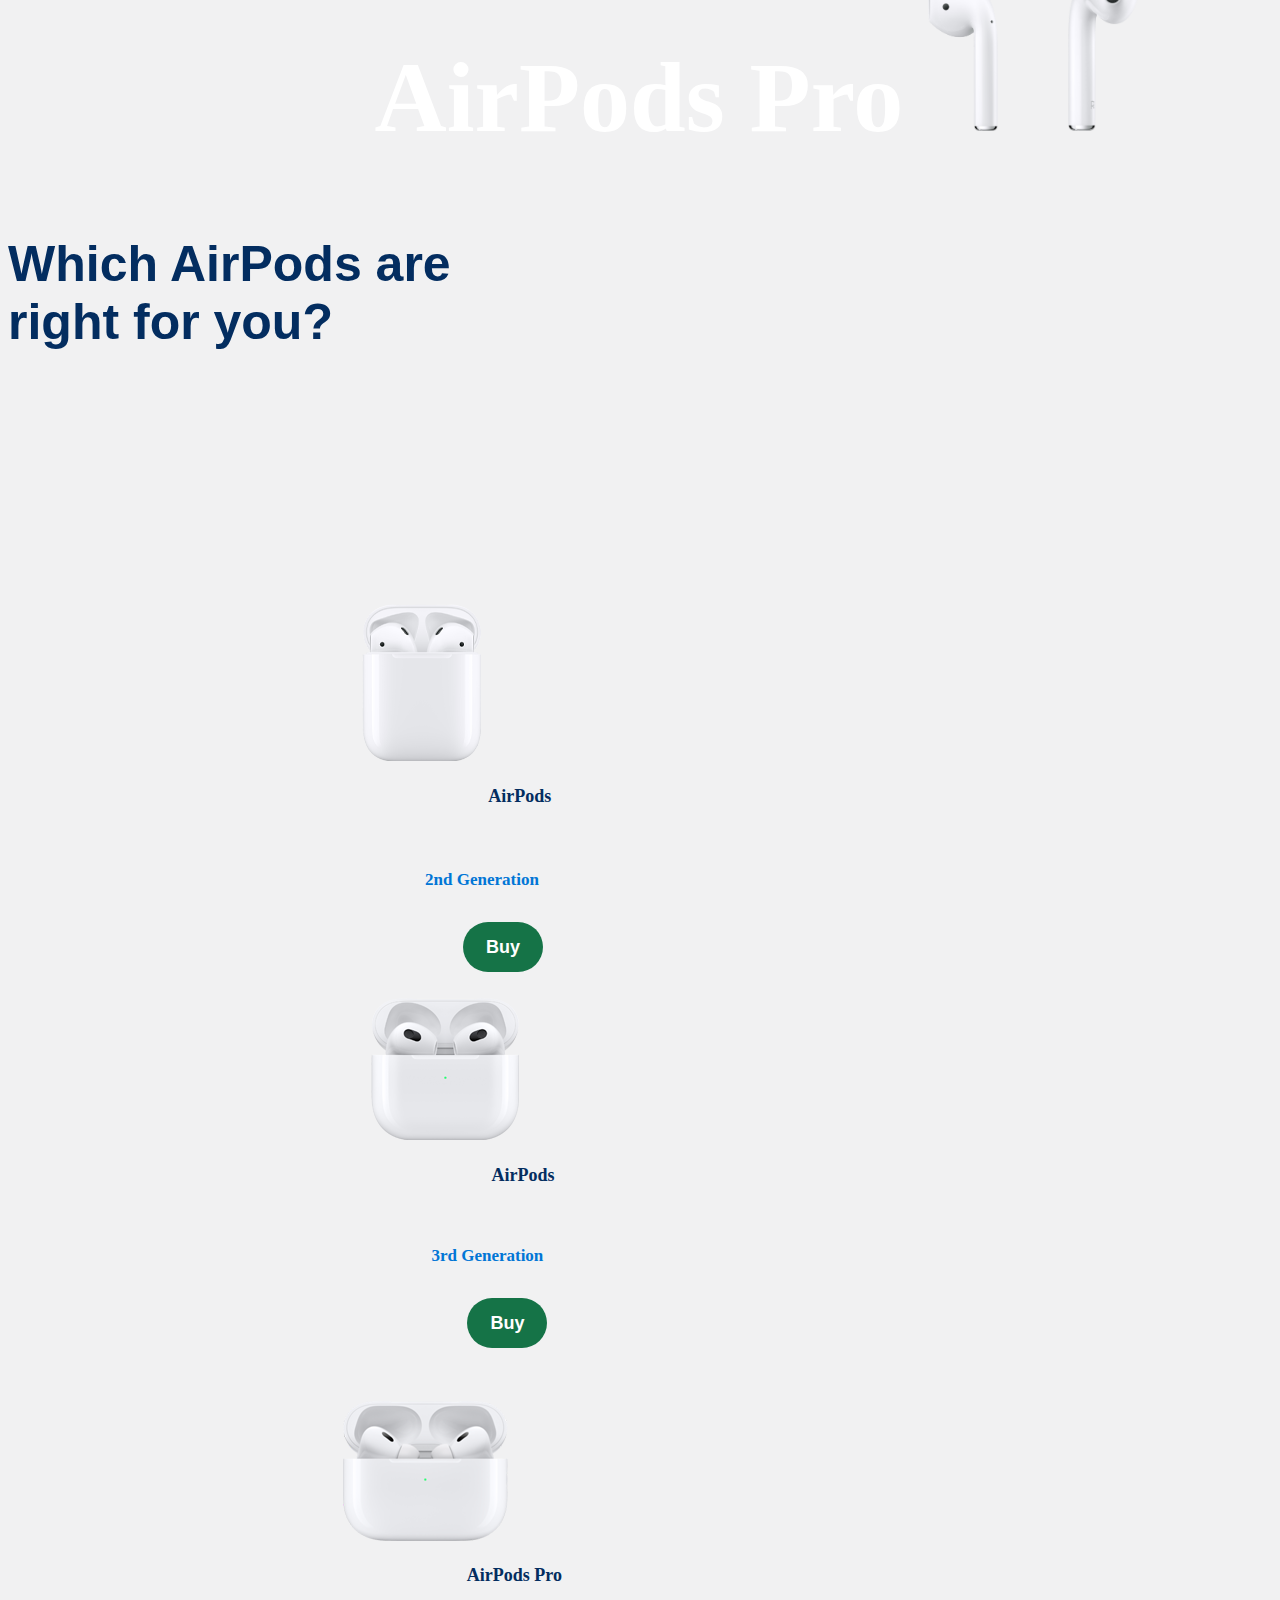
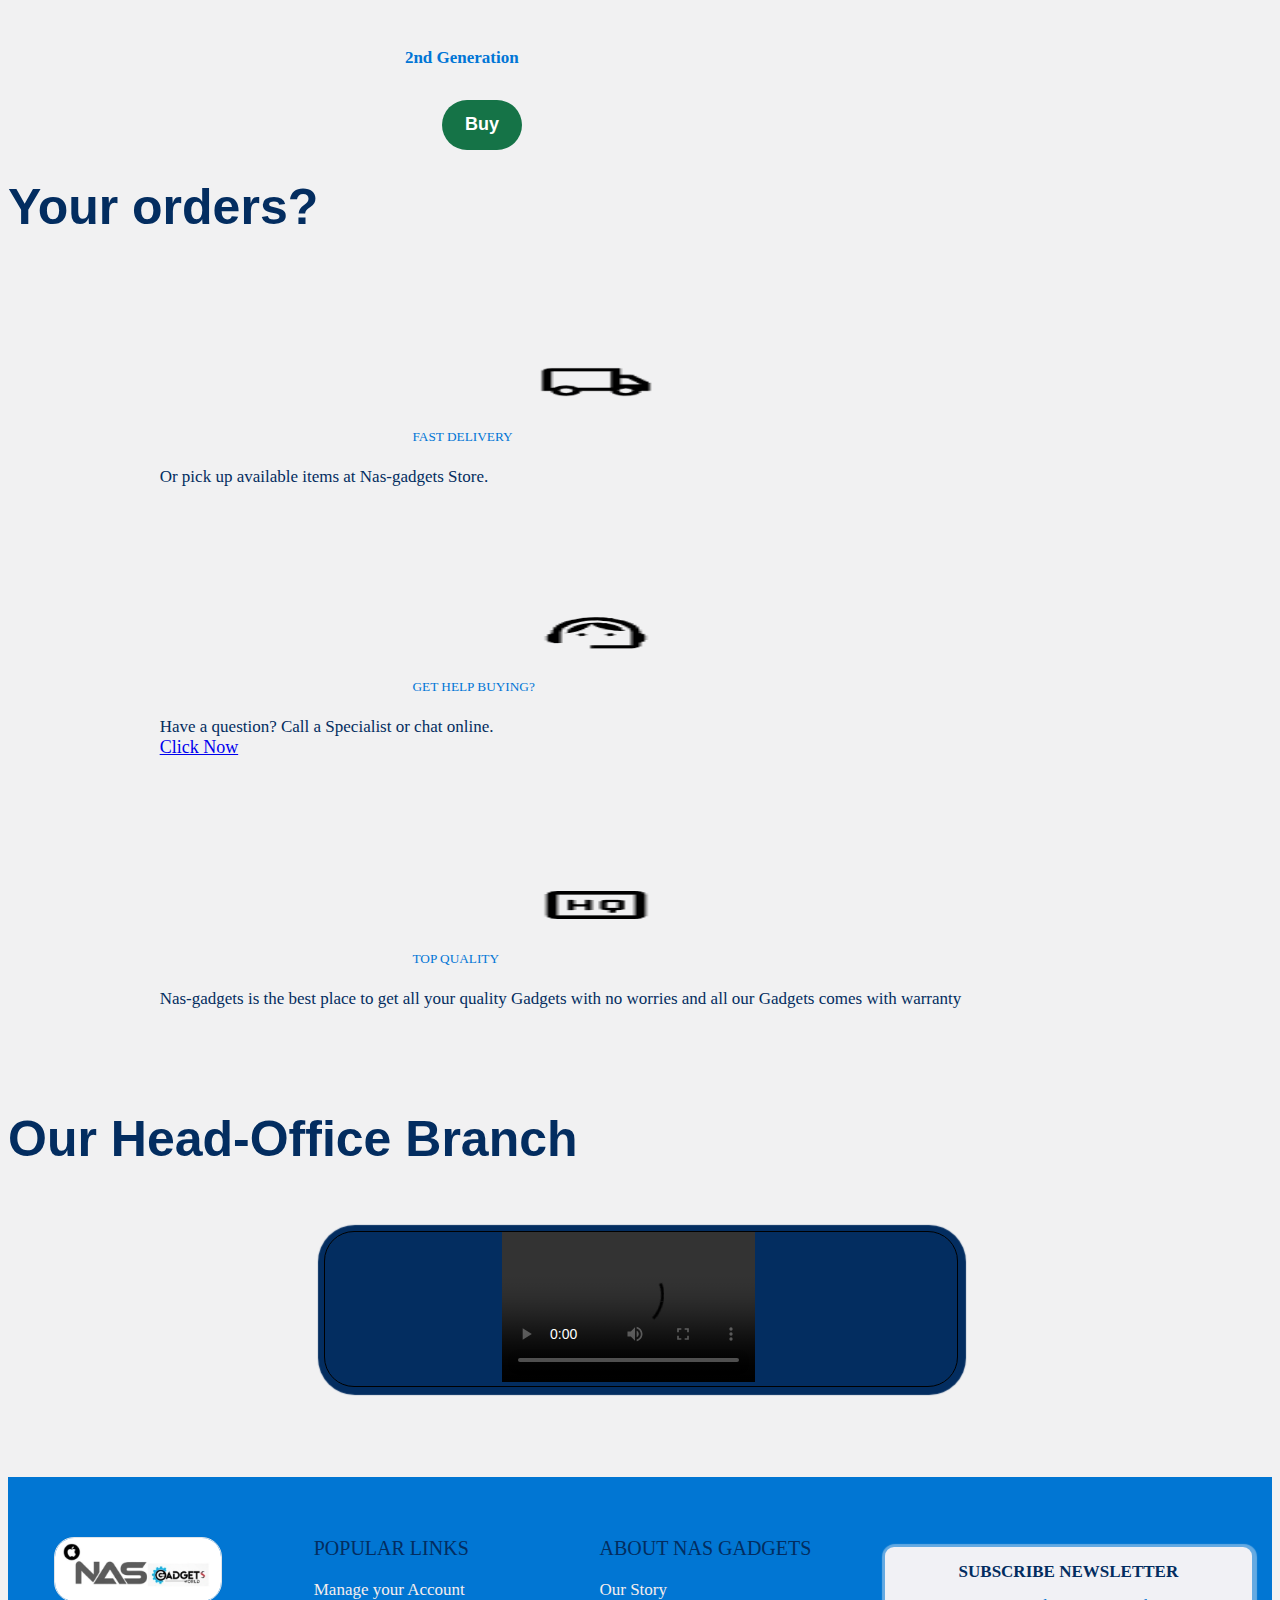
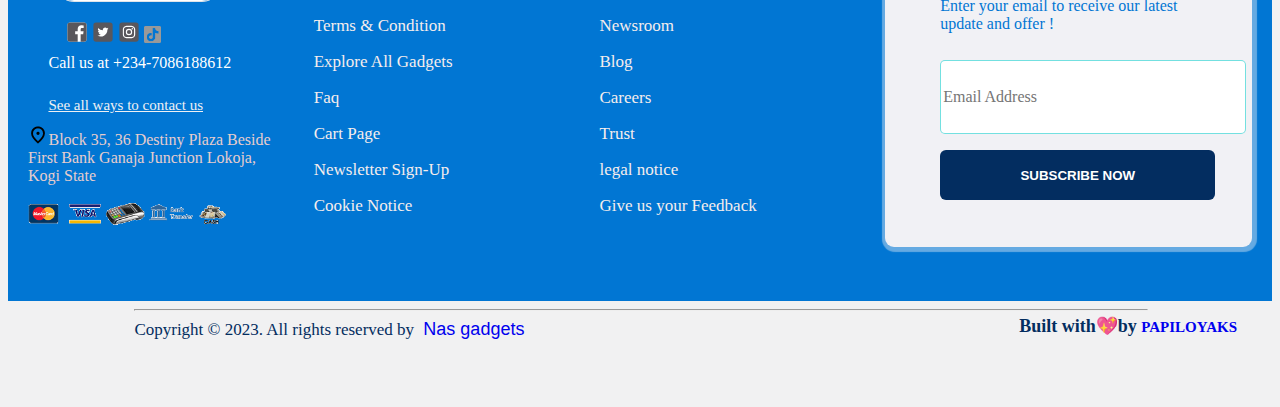
==== commit 37f1c682: "commit" ====
--- a/index.html
+++ b/index.html
@@ -6,6 +6,7 @@
     <meta name="viewport" content="width=device-width, initial-scale=1.0">
     <title>NAS GADGETS WORLD FOR ALL YOUR ACCESSORIES</title>
     <link rel="stylesheet" href="/style.css">
+    <link rel="stylesheet" href="/phone.css">
     <link rel="icon" href="./image/apple.png">
     <!-- <link rel="stylesheet" href="/bootstrap-5.3.0-alpha1-dist/css/bootstrap.css">
     <link rel="stylesheet" href="/bootstrap-5.3.0-alpha1-dist/js/bootstrap.js"> -->
@@ -13,13 +14,13 @@
     <script src="https://cdn.jsdelivr.net/npm/bootstrap@5.3.0-alpha3/dist/js/bootstrap.bundle.min.js" integrity="sha384-ENjdO4Dr2bkBIFxQpeoTz1HIcje39Wm4jDKdf19U8gI4ddQ3GYNS7NTKfAdVQSZe" crossorigin="anonymous"></script>
 </head>
 <body>
-      <div class="top">
-        <div class="firstTop">
+      <!-- <div class="top"> -->
+        <!-- <div class="firstTop">
             <a href=""><img id="img" src="./image/Capture33.PNG" width="60%" alt=""></a>
             <a id="top11" href="">HOME</a>
             <a id="top1" href="">HELP <img id="circle" src="./image/help-circle.png" width="20px" alt=""></a>
             <!-- <a id="top1" href="">FAQ</a> -->
-            <div id="dropp" class="dropdown ms-3">
+            <!-- <div id="dropp" class="dropdown ms-3">
               <button id="acct" class=" btn btn dropdown-toggle" type="button" data-bs-toggle="dropdown" aria-expanded="false">
                 <img src="./image/person.png" width="18%" alt=""> Account
               </button>
@@ -30,9 +31,50 @@
                 <li><a id="loged" class="dropdown-item ms-3" href="#">HELP CENTER</a></li>
                 <li><a id="live" class="dropdown-item ms-1" href="#"><img src="./image/chatbox (1).png" alt="">LIVE CHAT</a></li>
               </ul>
-            </div>
+            </div> -->
+
+            <nav class="navbar navbar-expand-lg bg-body-tertiary">
+              <div class="container-fluid">
+                <a href=""><img id="img" src="./image/Capture33.PNG" width="40%" alt=""></a>
+                <button class="navbar-toggler" type="button" data-bs-toggle="collapse" data-bs-target="#navbarSupportedContent" aria-controls="navbarSupportedContent" aria-expanded="false" aria-label="Toggle navigation">
+                  <span class="navbar-toggler-icon"></span>
+                </button>
+                <div class="collapse navbar-collapse" id="navbarSupportedContent">
+                  <ul class="navbar-nav me-auto mb-2 mb-lg-0">
+                    <li class="nav-item">
+                      <a class="nav-link active" aria-current="page" href="#">Home</a>
+                    </li>
+                    <li class="nav-item">
+                      <a class="nav-link" href="#">Faq</a>
+                    </li>
+                    <li class="nav-item dropdown">
+                      <a class="nav-link dropdown-toggle" href="#" role="button" data-bs-toggle="dropdown" aria-expanded="false">
+                        Signup
+                      </a>
+                      <ul id="menus" class="dropdown-menu shadow">
+                        <li><a id="loged" class="dropdown-item ms-3" href="./login.html">LOGIN</a></li>
+                        <li><a id="loged" class="dropdown-item ms-3" href="./signup.html">SIGN-UP</a></li>
+                        <li><a id="loged" class="dropdown-item ms-3" href="#">FAQ</a></li>
+                        <li><a id="loged" class="dropdown-item ms-3" href="#">HELP CENTER</a></li>
+                        <li><a id="live" class="dropdown-item ms-1" href="#"><img src="./image/chatbox (1).png" alt="">LIVE CHAT</a></li>
+                      </ul>
+                    </li>
+                    <li class="nav-item">
+                      <a class="nav-link disabled" aria-disabled="true"></a>
+                    </li>
+                  </ul>
+                  <form class="d-flex" role="search">
+                    <input class="form-control me-2" type="search" placeholder="Search" aria-label="Search">
+                    <button class="btn btn-outline-success" type="submit">Search</button>
+                  </form>
+                   </div>
+            </div>
+                </div> 
+              </div>
+              <!-- <span class="cartt"><a id="fill" href=""><img src="./image/cart.png" width="40px" alt=""></a></span> -->
+            </nav>
             <!-- <a id="top1" href="./login.html">Login<a class="reg" href="./signup.html">Register</a></a> -->
-            <a id="top2" href=""><img src="./image/call_FILL0_wght400_GRAD0_opsz48.png" width="20%" alt=""> Contact Us <br>
+            <!-- <a id="top2" href=""><img src="./image/call_FILL0_wght400_GRAD0_opsz48.png" width="20%" alt=""> Contact Us <br>
               +2347086188612</a>
               <div class="serh">
               <input id="input" type="text" placeholder="Search items"><span id=searchin><img src="./image/search_FILL0_wght400_GRAD0_opsz48.png" width="10%" alt=""></span>
@@ -40,7 +82,7 @@
             </div>
             <span class="cartt"><a id="fill" href=""><img src="./image/cart.png" width="40px" alt=""></a></span>
             </div>
-        </div>
+        </div> -->
     </div>
       <marquee class="marquee" behavior="" direction="left">N A S      -      G A D G E T S | LOKOJA PHONE STORE 
         <p class="swap text-center">🌐We Buy, Sell, Swap New/Used Devices & Gadgets <img src="./image/shopping_cart_FILL0_wght400_GRAD0_opsz48.png" width="2%" alt=""></p>
@@ -77,10 +119,12 @@
               iPhone 14 Pro Max</h3>
             <span class="appone">The ultimate iPhone.</span>
             <p id="form">From $999</p>
+            <div class="crt">
           <button id="watch" ><a class="wath" href="https://wa.me/c/2347041186144">Buy</a></button>
           <button id="watch1" onclick="saveTo('./image/pro-promax (1).jpg','$999','The ultimate iPhone.')" ><a class="wathh">Add Cart</a></button>
-          </div>
-          <div id="SE" class="col-lg col-md-5 col-sm-11">
+        </div>
+          </div>
+          <div id="SE" class="col-lg col-md-5 col-sm-11 sm-mt-5">
             <img id="promax" src="./image/pro-promax (8).jpg" alt="">
             <h3 class="busOne">New
               iPhone 14 & <br>
@@ -96,13 +140,13 @@
               iPhone 13</h3>
             <span class="apptwo">As amazing as ever.</span> 
             </span>
-            <p id="form3">From $599</p>
+            <p id="form3" >From $599</p>
             <button id="watch" ><a class="wath" href="https://wa.me/c/2347041186144">Buy</a></button>
             <button id="watch1" onclick="saveTo('./image/pro-promax (7).jpg','$599','As amazing as ever.')"  ><a class="wathh">Add Cart</a></button>
           </div>
           <div id="SES" class="col-lg col-md-5 col-sm-11">
-            <img id="promax" src="./image/compare_iphone_se__d5blqx1pgymq_large.jpg" alt="">
-            <h3 class="busTwo ms-5">iPhone SE <br> iPhone</h3>
+            <img id="promax" class="mt-4" src="./image/compare_iphone_se__d5blqx1pgymq_large.jpg" alt="">
+            <h3 class="bus">iPhone SE</h3>
             <span class="appthree ms-3">Serious power. Serious value.</span> 
             </span>
             <p id="form2">From $429</p>
@@ -176,10 +220,10 @@
       <div id="cardd" class="card text-bg-ligt mt-5 shadow rounded">
         <img id="hero" src="./image/hero wonder.jpg" class="card-img" alt="...">
         <!-- <img id="swap" src="./image/pro-promax (4).jpg" alt=""> -->
-        <div class="card-img-overlay">
+        <!-- <div  class="card-img-overlay">
           <h5 id="hIP" class="card-title">SWITCHING TO IPHONE</h5>
           <p id="para1" class="card-text">Switching iPhone is <br> super simple</p>
-        </div>
+        </div> -->
       </div>
       <h2 id="myHh" class="text-center">Which Apple Watch is right for you?</h2>
       <div id="os" class="card mb-3 shadow" style="max-width: 540px;">
--- a/style.css
+++ b/style.css
@@ -396,7 +396,7 @@
     font-weight: 600;
     font-size: 15px;
     background-color: rgb(21,115,71);
-    top: 13px;
+    top: 9px;
     left: 90px;
     border: 1px;
     width: 80px;
@@ -415,7 +415,7 @@
     font-weight: 600;
     font-size: 18px;
     background-color: rgb(21,115,71);
-    top: 15px;
+    top: 9px;
     left: 80px;
     border: 1px;
     width: 80px;
@@ -489,9 +489,18 @@
     font-weight: 700;
 }
 
+.bus{
+    padding-left: 10%;
+    font-size: 18px;
+    margin-top: 20px;
+    color:  rgb(3,45,96);
+    font-weight: 700;
+
+}
+
 
 .busTwo {
-    margin-left: 30%;
+    padding-left: 30%;
     font-size: 18px;
     margin-top: 20px;
     color:  rgb(3,45,96);
@@ -529,23 +538,20 @@
     color: rgb(1,118,214);
     font-size: 17px;
     font-weight: 600;
-    margin-left: 25%;
-    margin-top: 5%;
+    text-align: center;
 }
 #form2{
     color: rgb(1,118,214);
     font-size: 17px;
     font-weight: 600;
-    margin-left: 18%;
-    margin-top: 7%;
+    padding-left: 15%;
 }
 
 #form3{
     color: rgb(1,118,214);
     font-size: 17px;
     font-weight: 600;
-    margin-left: 40%;
-    margin-top: 5%;
+    text-align: center;
 }
 
 #row{
@@ -597,6 +603,7 @@
     margin-left: 33%;
     margin-top: 5%;
     border: 0px;
+    width: 450px;
 }
 #deal{
     font-size: 20px;
--- a/phone.css
+++ b/phone.css
@@ -0,0 +1,62 @@
+@media screen and (max-width: 700px) {
+
+    body{
+        overflow-x: hidden;
+    }
+    .crt{
+        margin-top: -15px;
+        
+    }
+    #form{
+        position: relative;
+        left: -15%;
+    }
+
+    #promax{
+        margin-top:  80px;
+    }
+
+    #SE{
+        margin-left: 30px;
+    }
+
+    .busTwo{
+        margin-left: -5%;
+        font-size: 18px;
+    }
+
+    #form3{
+        position: relative;
+        left: -15%;
+    }
+
+    #SES{
+        padding-left: 30%;
+    }
+
+    #myH{
+        padding-top: 40px;
+        font-size: 19px;
+    }
+
+    #para1{
+        color: rgb(238, 238, 46);
+    }
+
+    #os{
+        position: relative;
+        left: -30%
+    }
+
+    #os{
+        width: 400px;
+        height: auto;
+        
+        
+    }
+
+  
+
+    
+    
+}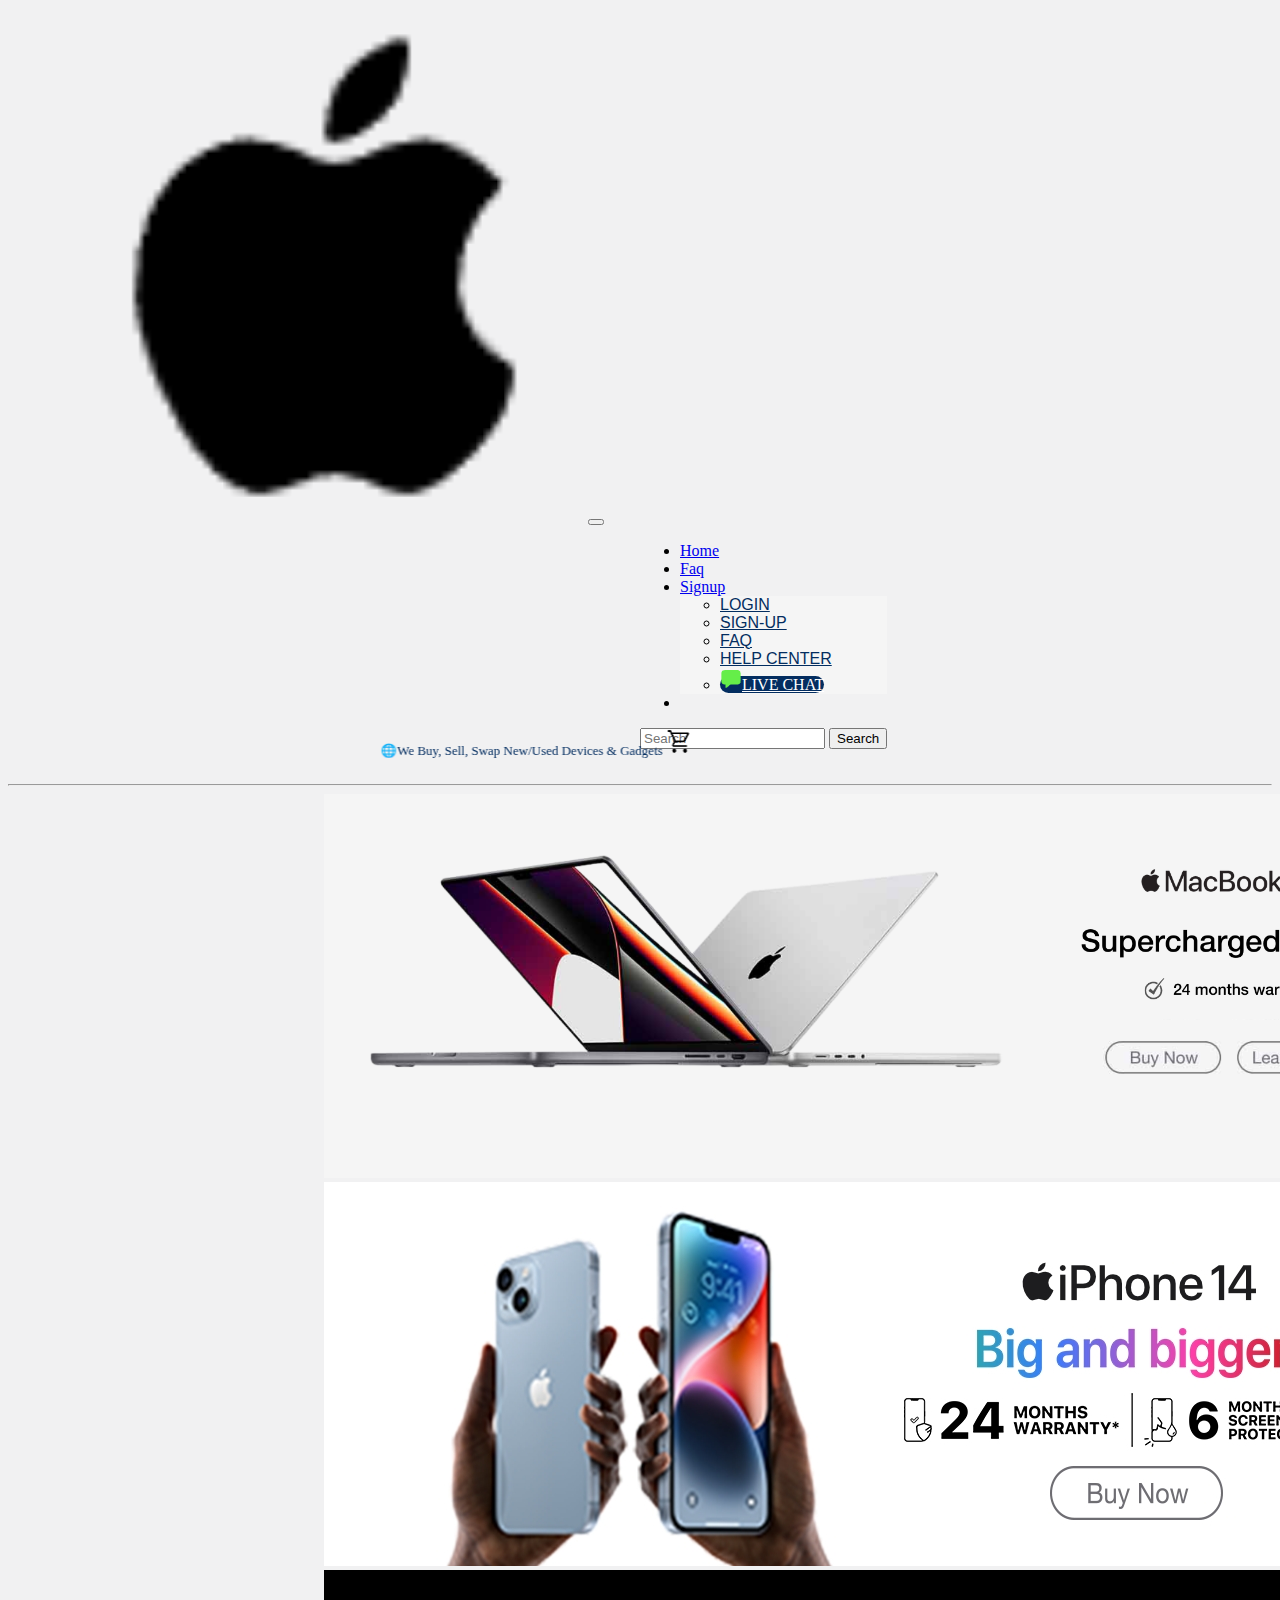
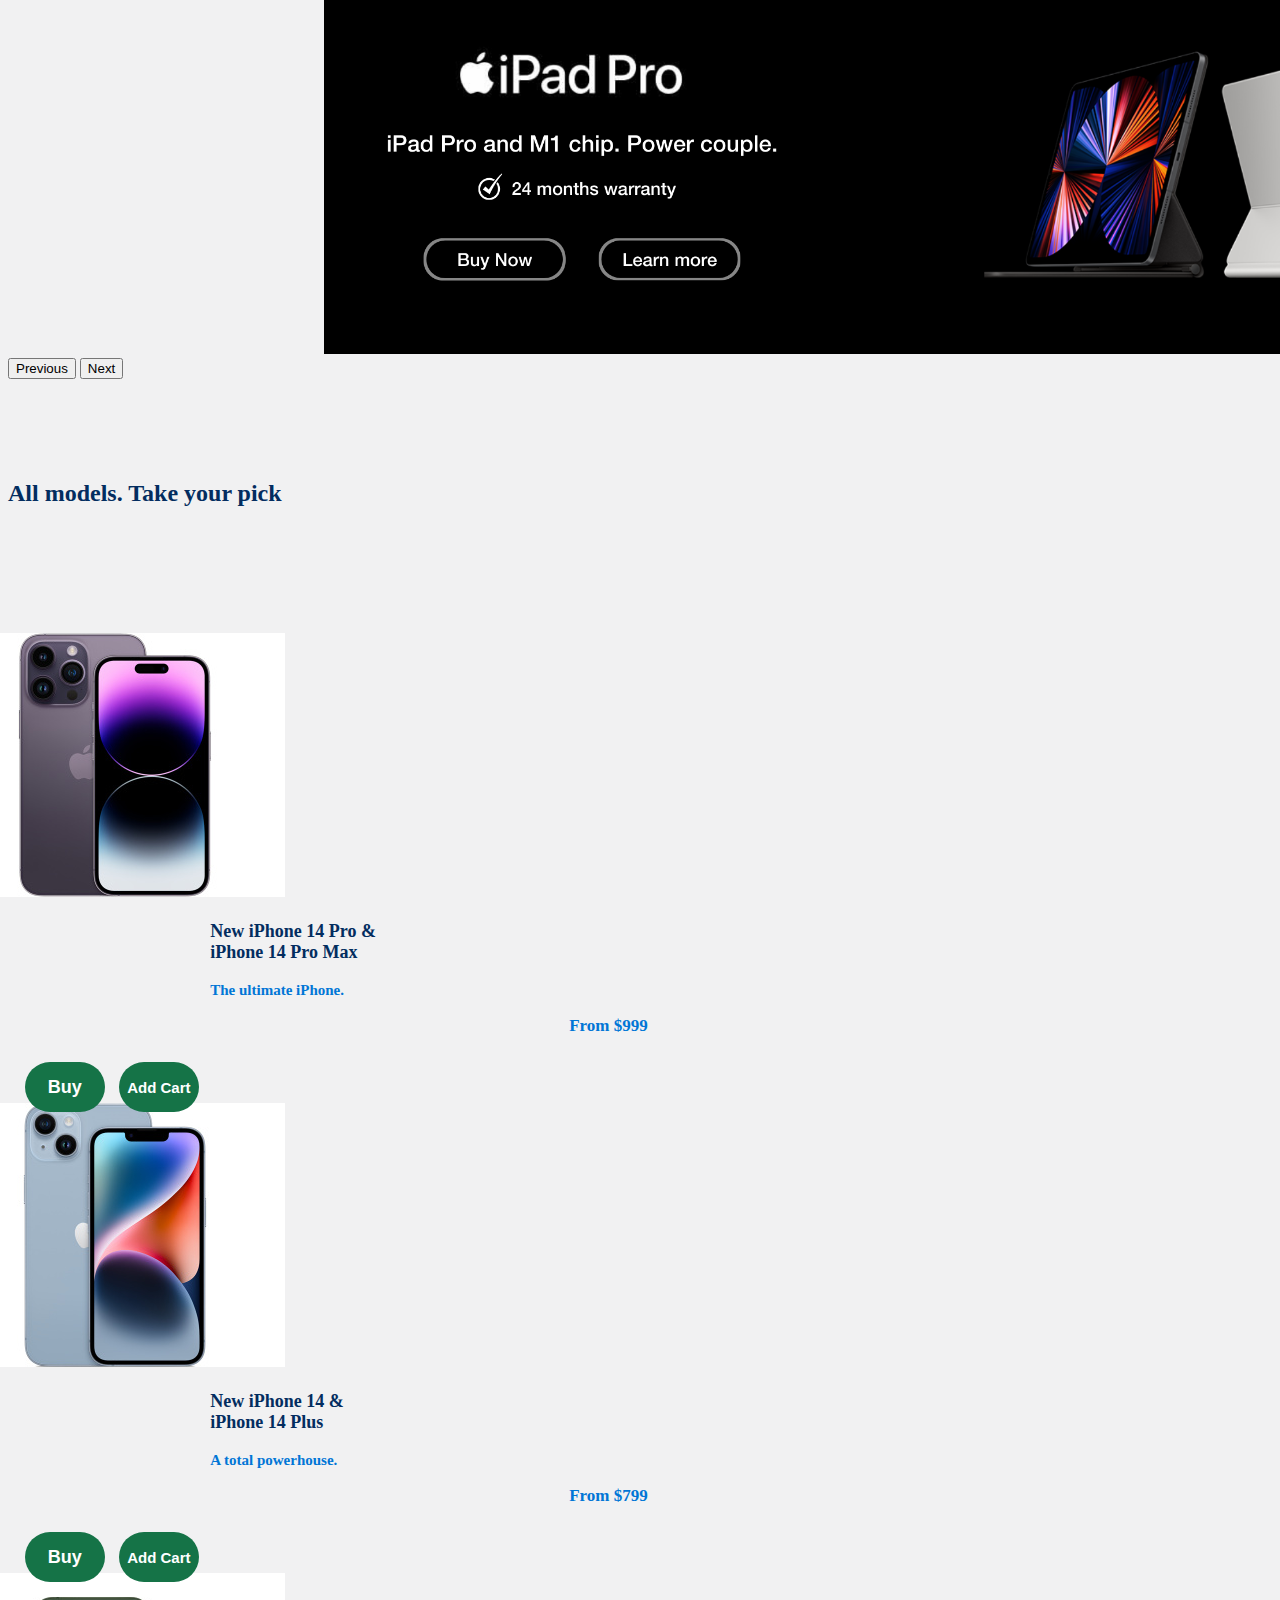
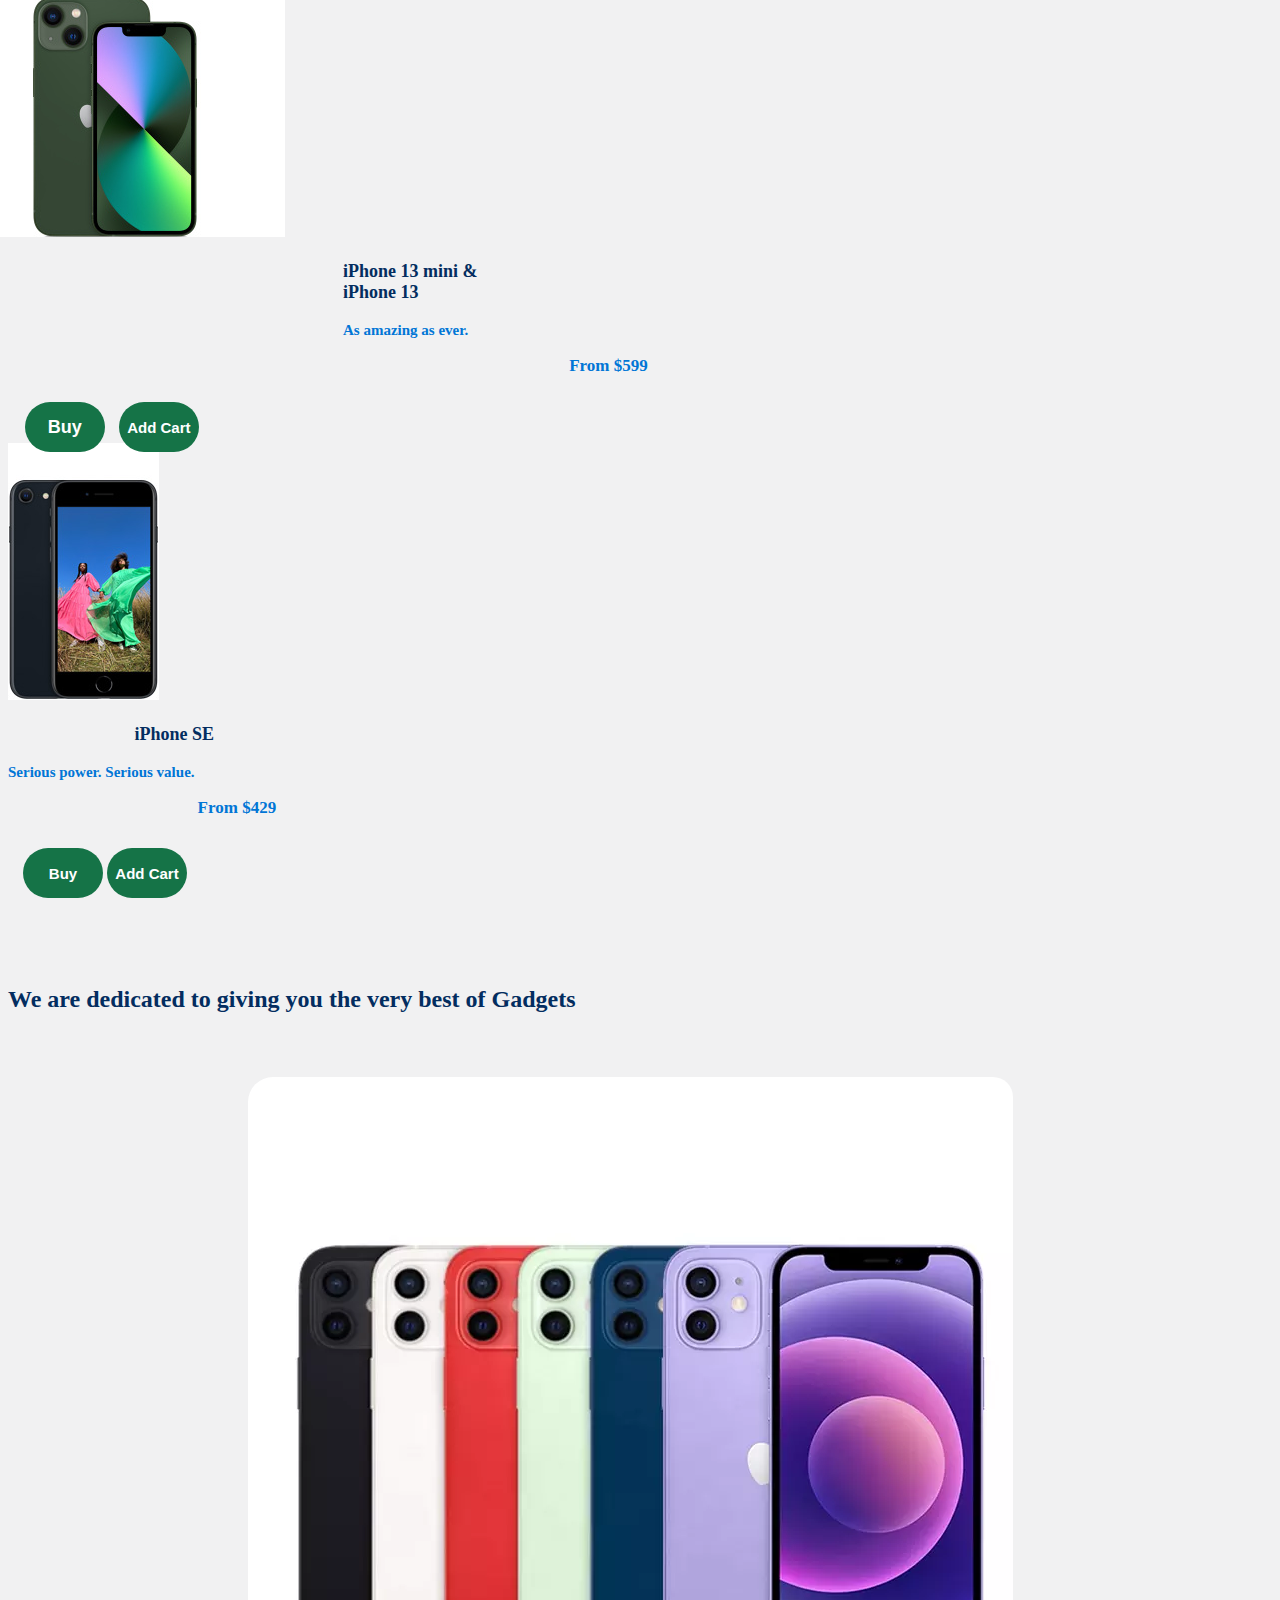
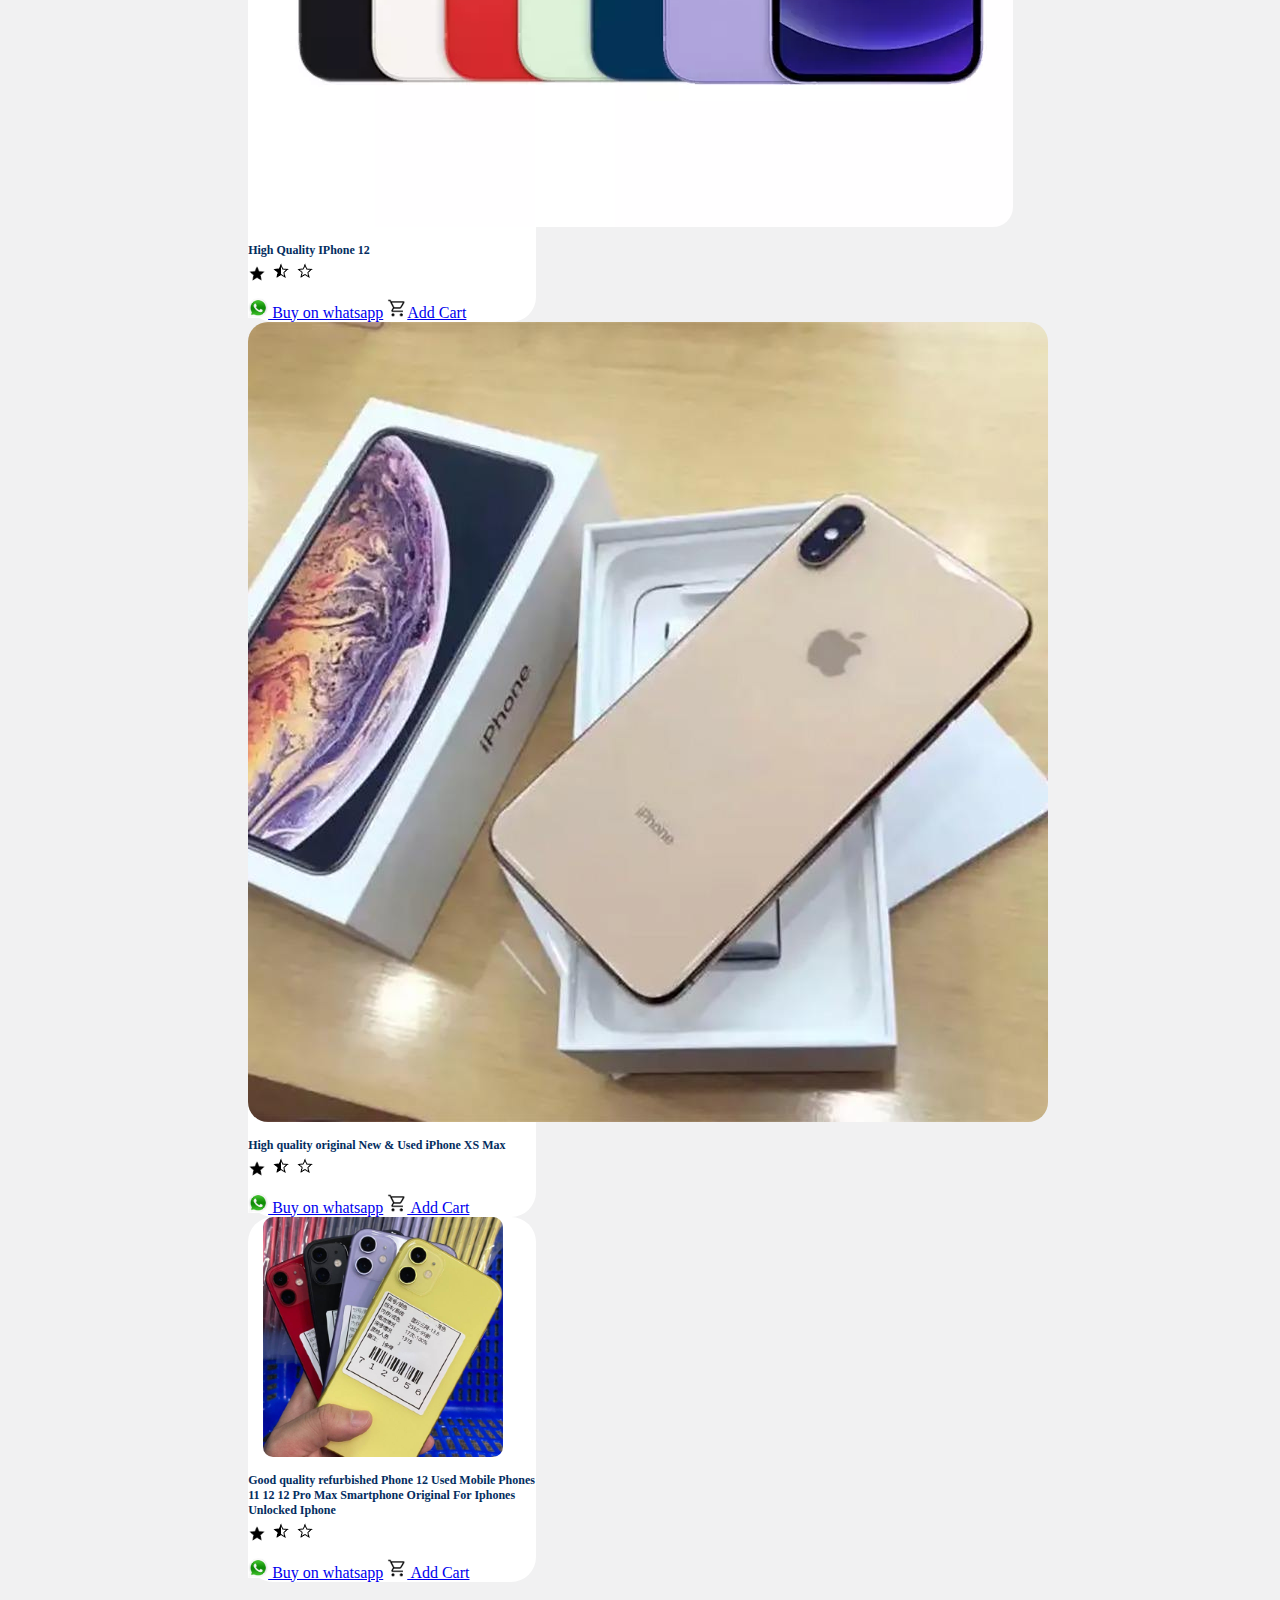
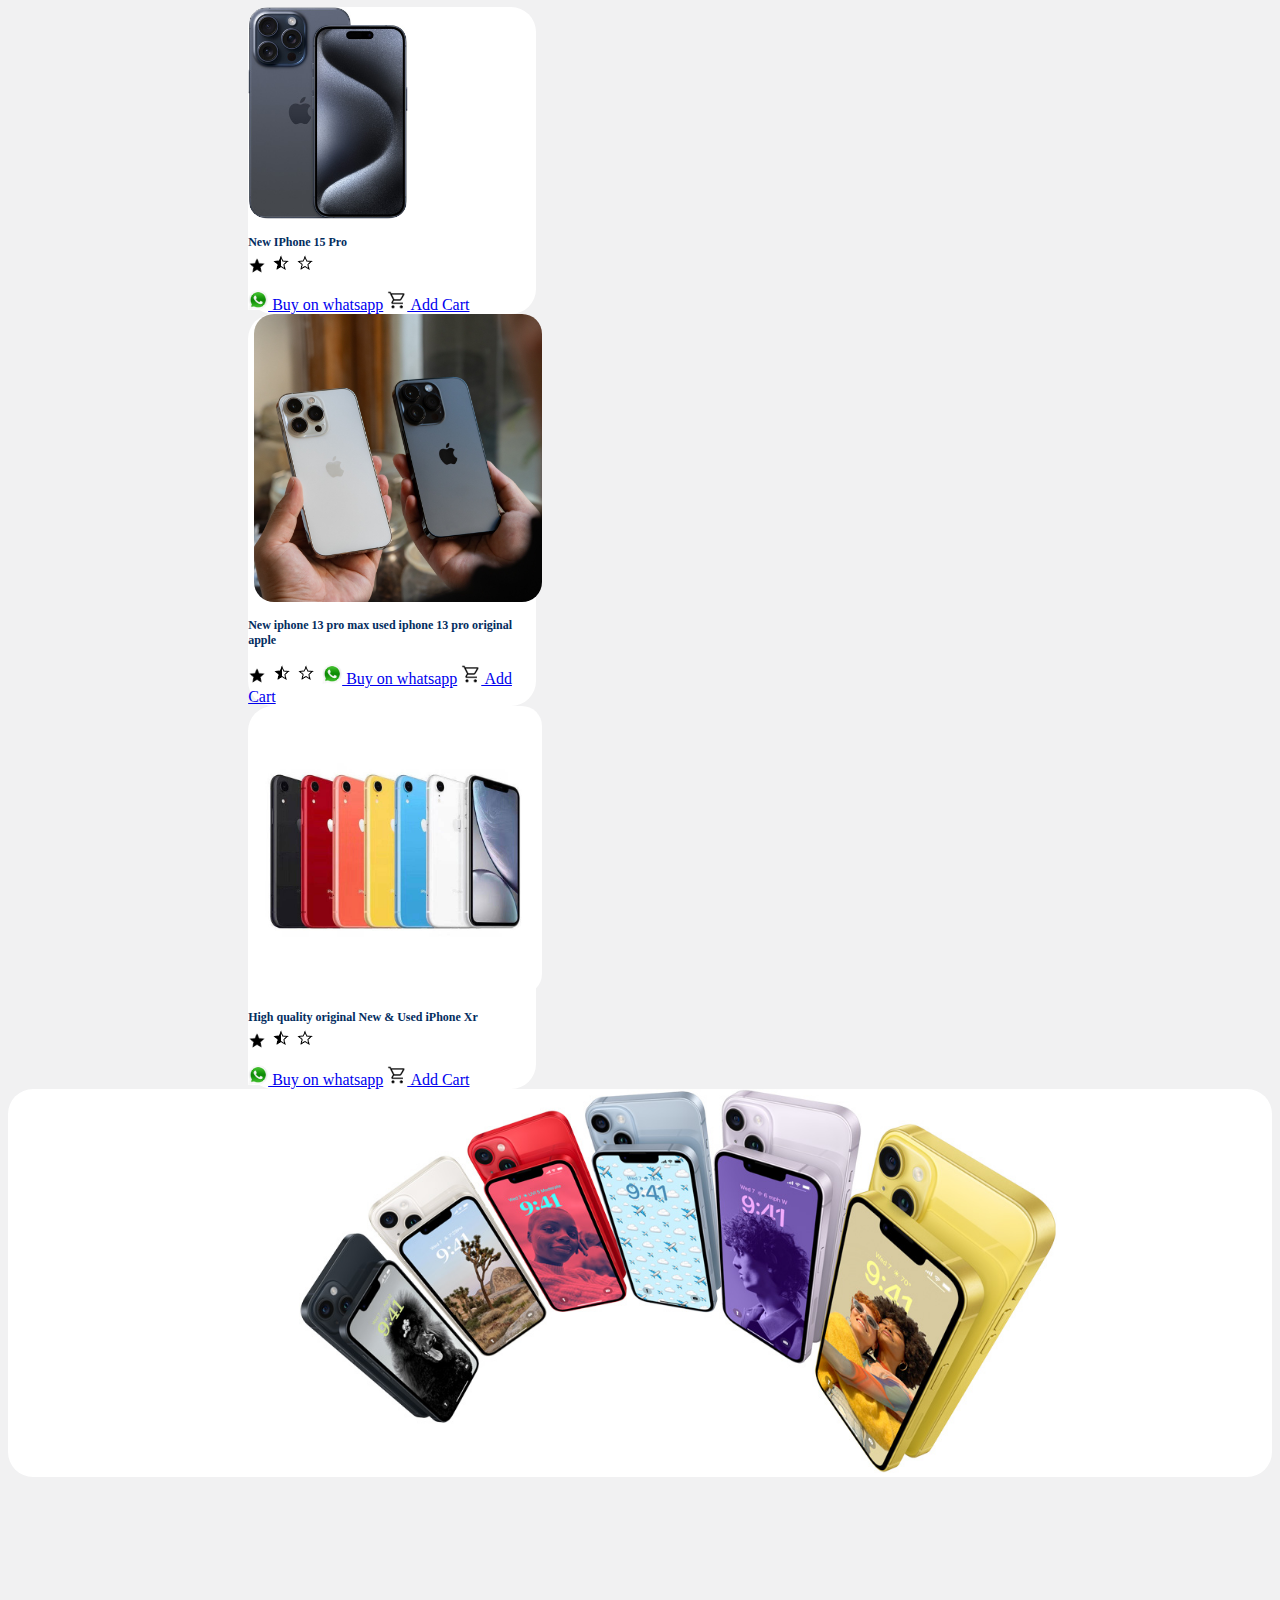
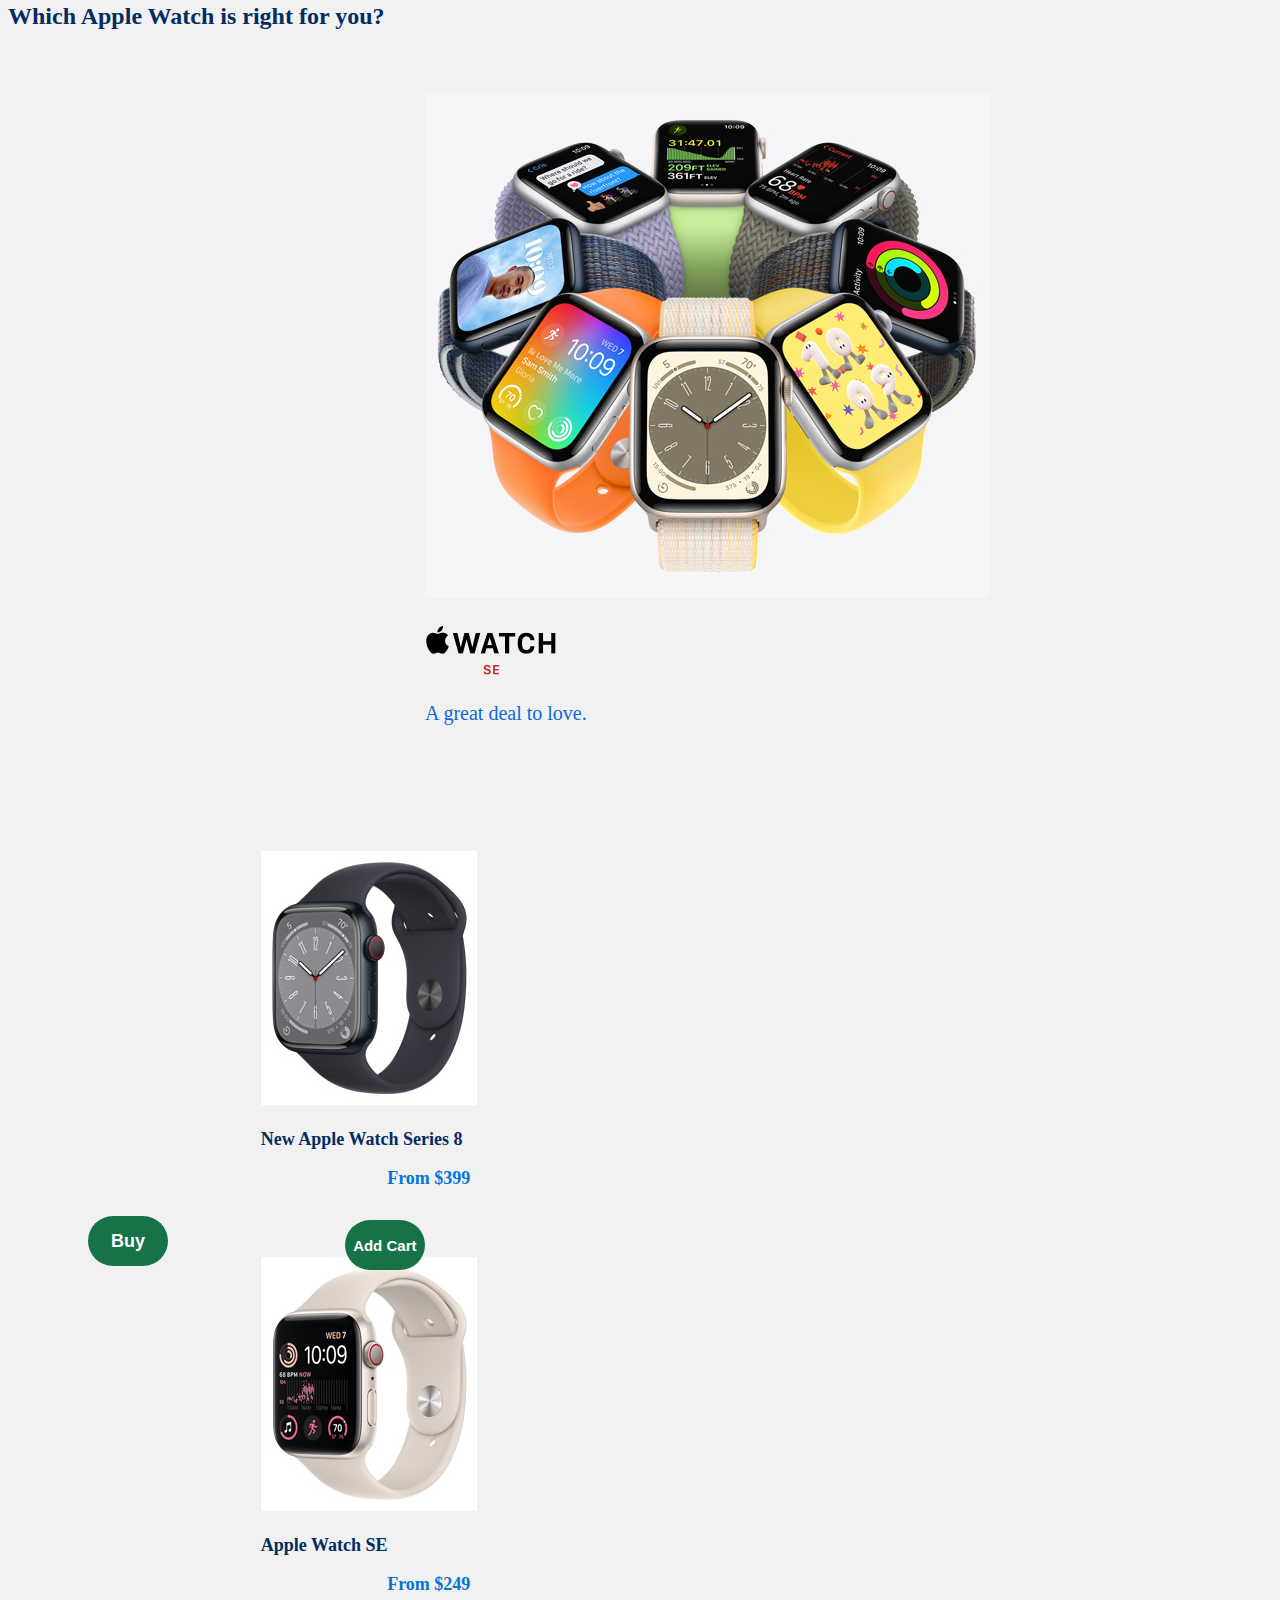
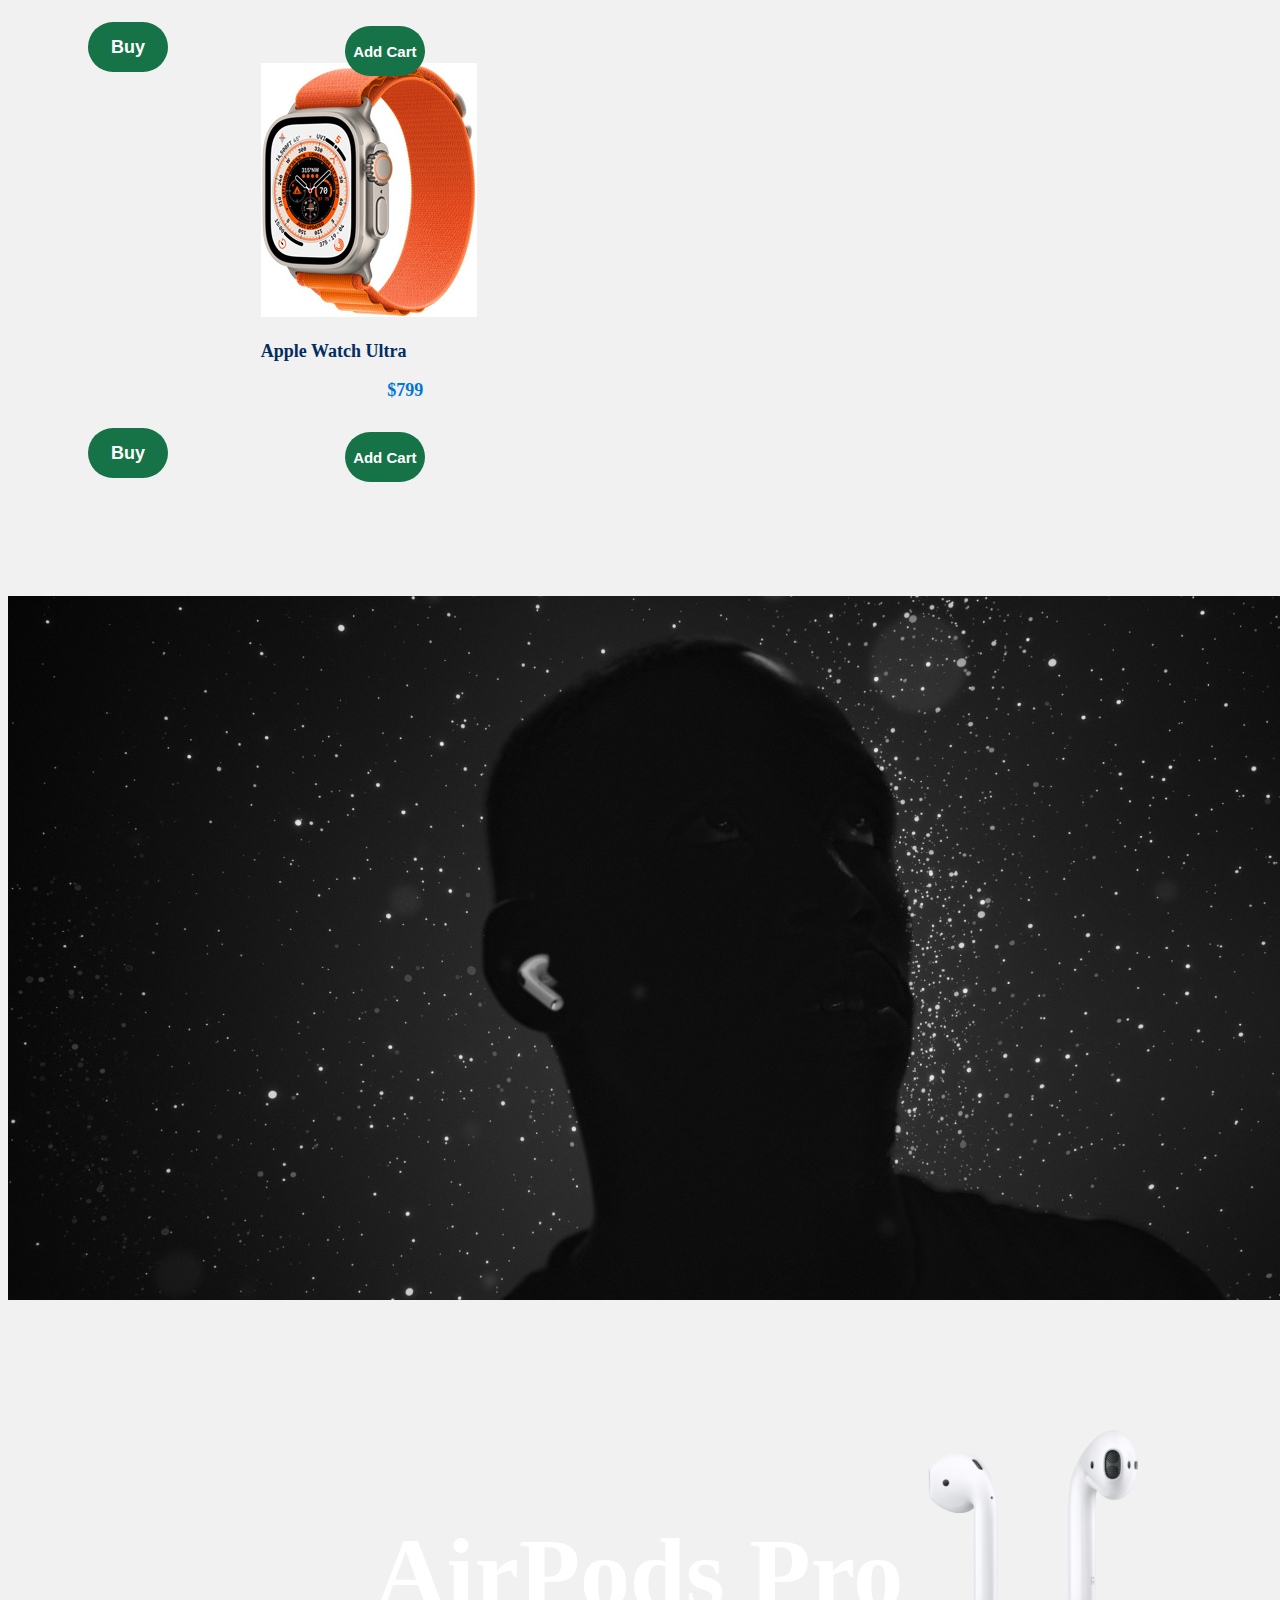
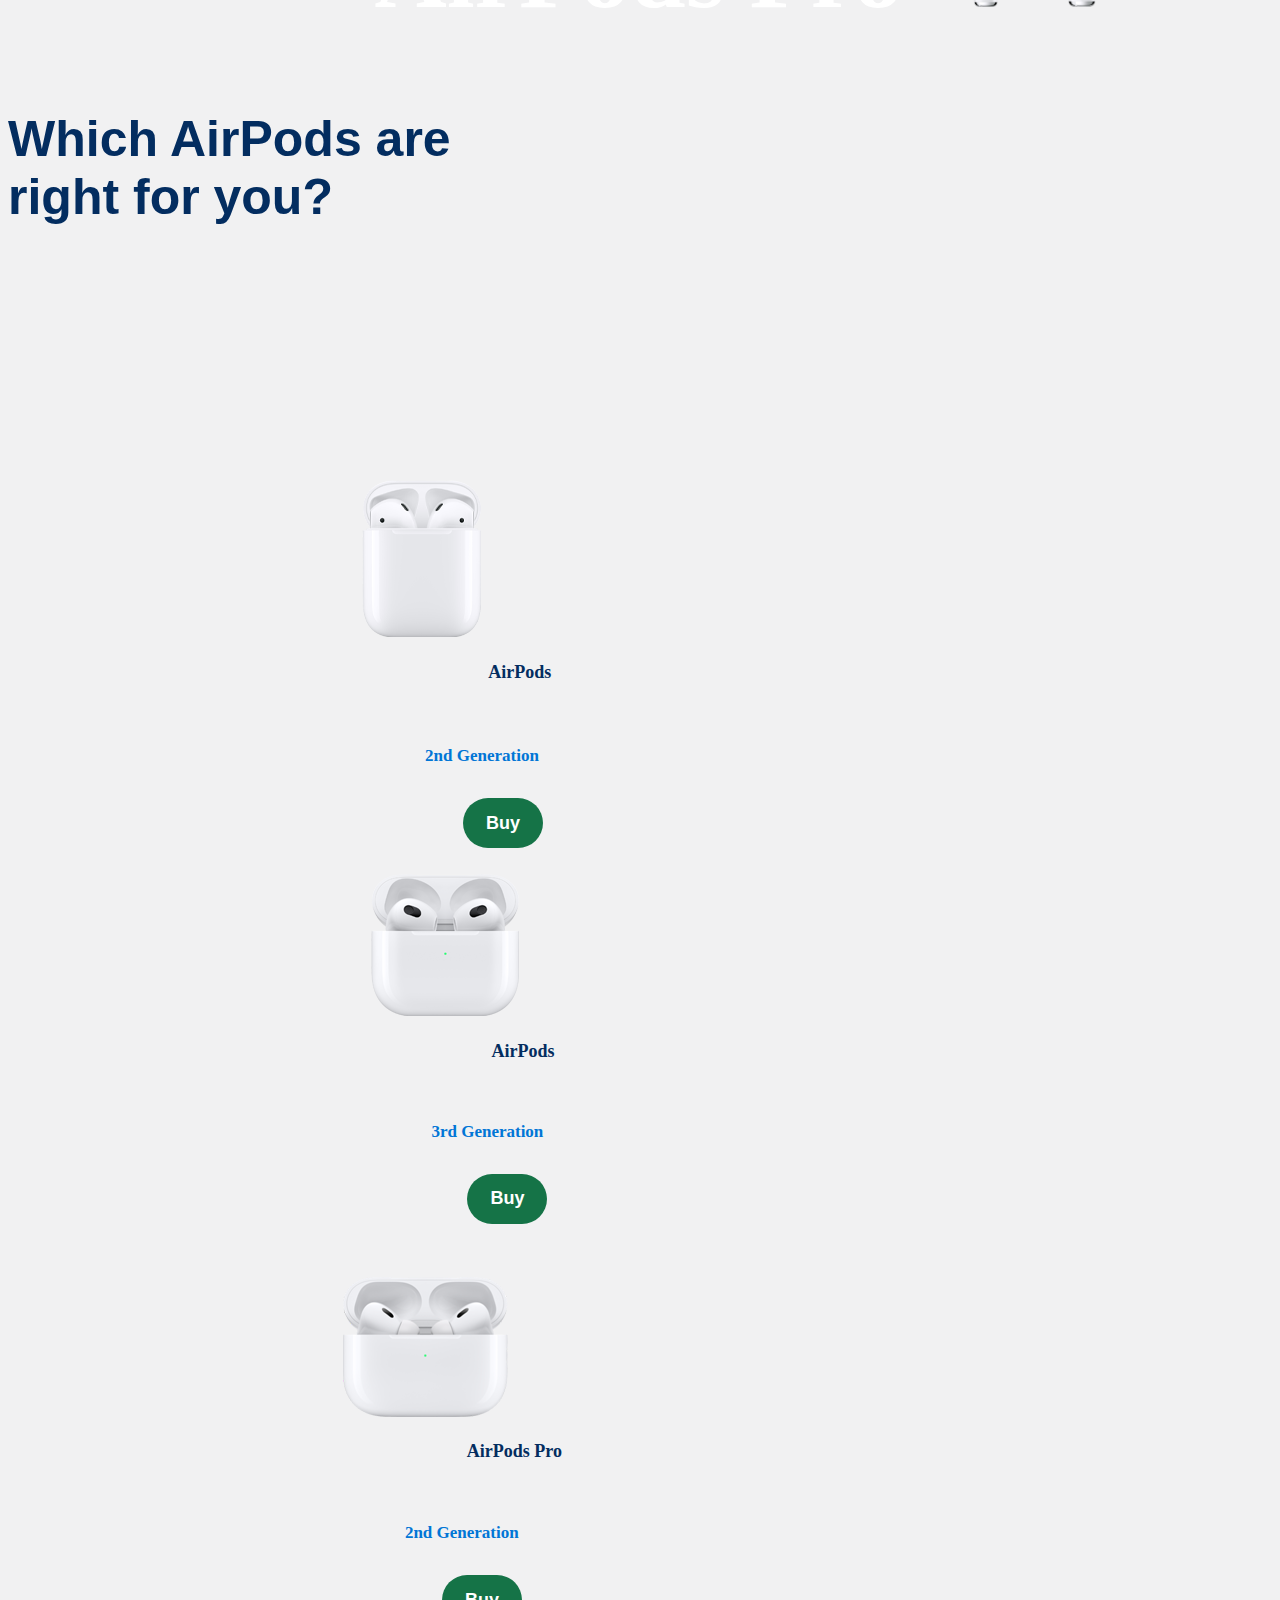
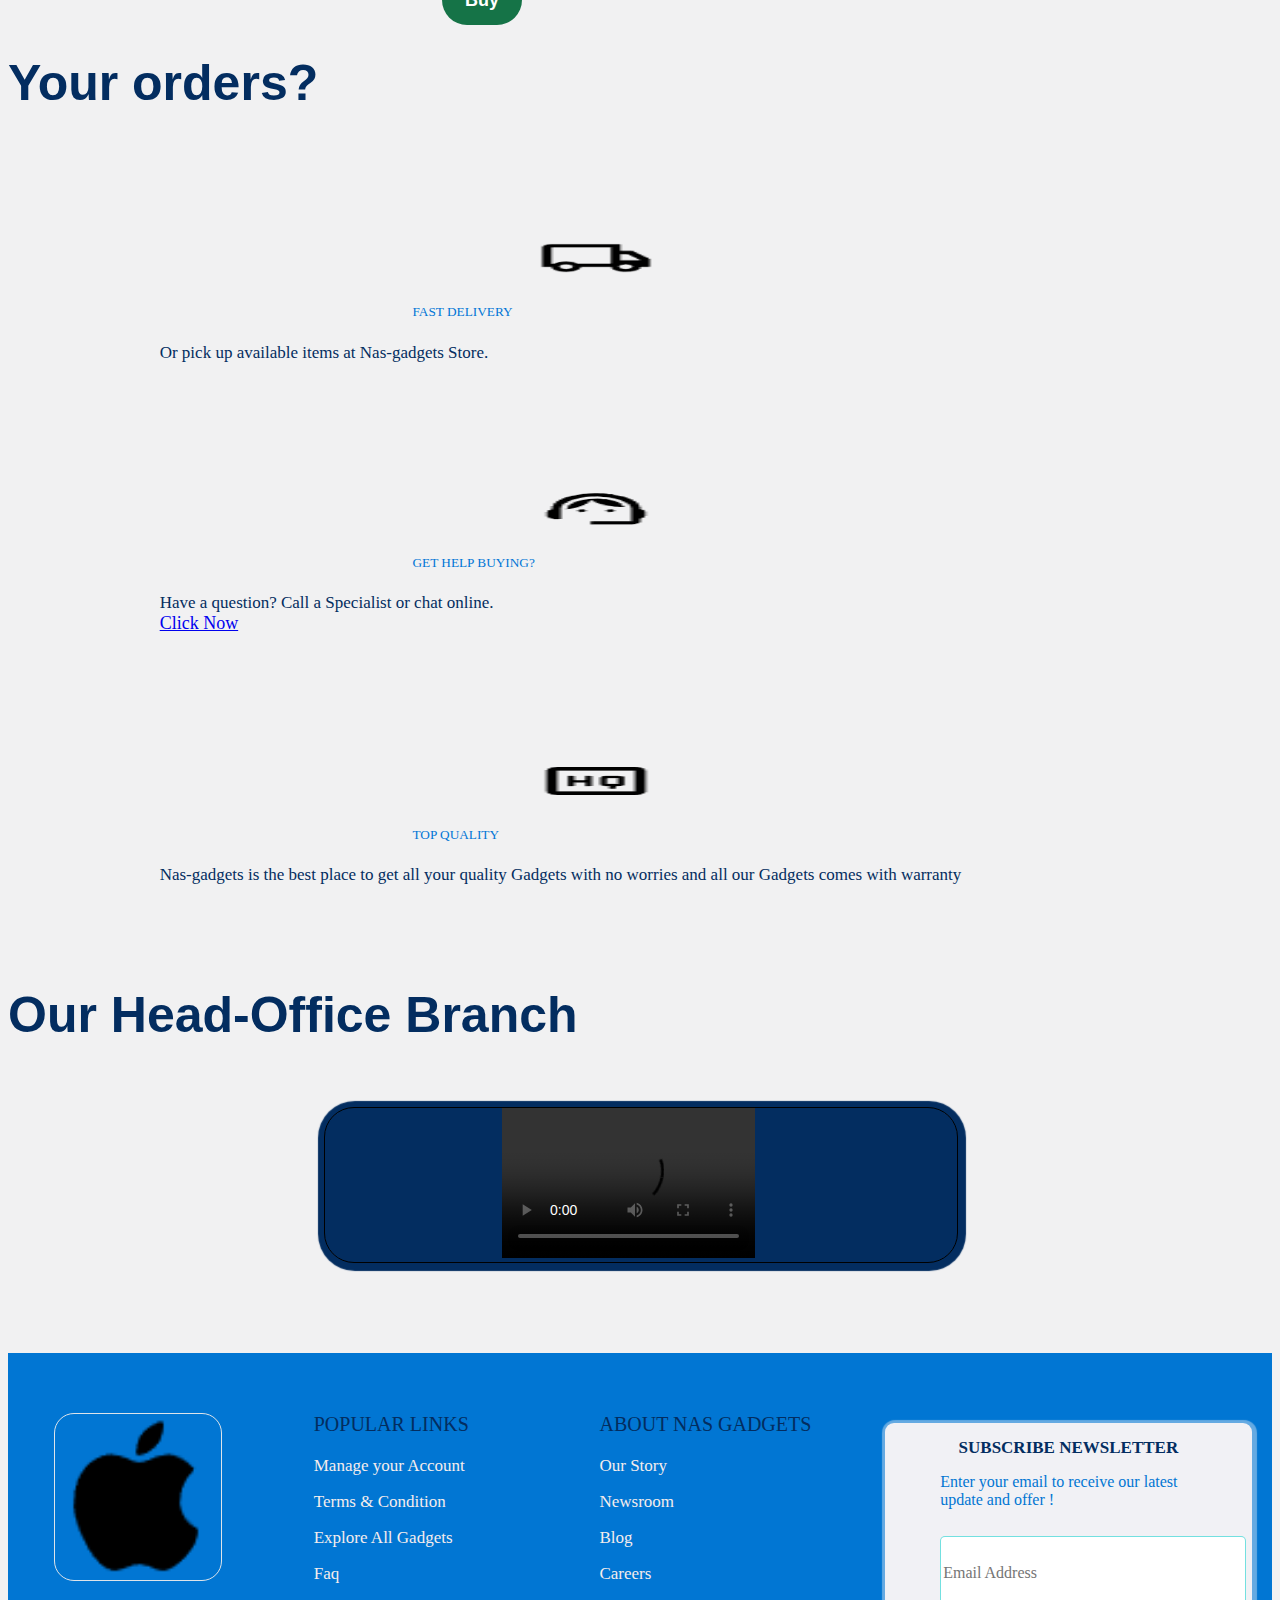
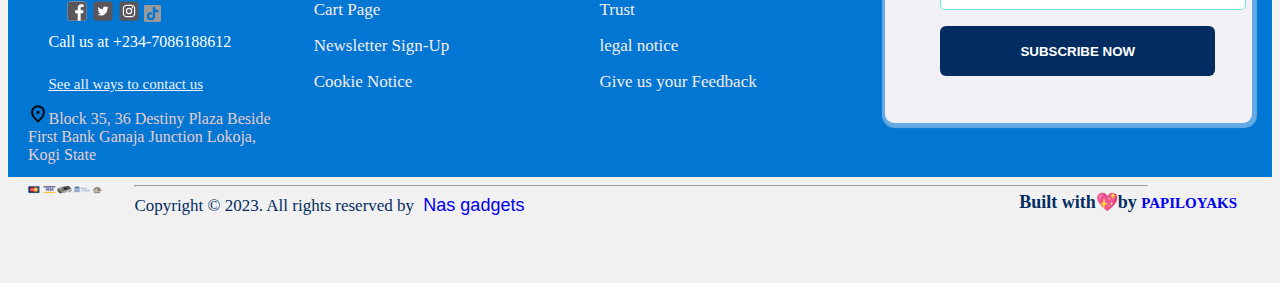
==== commit 1b274a2e: "commmit" ====
--- a/index.html
+++ b/index.html
@@ -12,7 +12,7 @@
     <link rel="stylesheet" href="/bootstrap-5.3.0-alpha1-dist/js/bootstrap.js"> -->
     <link href="https://cdn.jsdelivr.net/npm/bootstrap@5.3.0-alpha3/dist/css/bootstrap.min.css" rel="stylesheet" integrity="sha384-KK94CHFLLe+nY2dmCWGMq91rCGa5gtU4mk92HdvYe+M/SXH301p5ILy+dN9+nJOZ" crossorigin="anonymous">
     <script src="https://cdn.jsdelivr.net/npm/bootstrap@5.3.0-alpha3/dist/js/bootstrap.bundle.min.js" integrity="sha384-ENjdO4Dr2bkBIFxQpeoTz1HIcje39Wm4jDKdf19U8gI4ddQ3GYNS7NTKfAdVQSZe" crossorigin="anonymous"></script>
-</head>
+</head> 
 <body>
       <!-- <div class="top"> -->
         <!-- <div class="firstTop">
@@ -35,10 +35,11 @@
 
             <nav class="navbar navbar-expand-lg bg-body-tertiary">
               <div class="container-fluid">
-                <a href=""><img id="img" src="./image/Capture33.PNG" width="40%" alt=""></a>
+                <a href=""><img id="img" src="./image/apple.png" width="40%" alt=""></a>
                 <button class="navbar-toggler" type="button" data-bs-toggle="collapse" data-bs-target="#navbarSupportedContent" aria-controls="navbarSupportedContent" aria-expanded="false" aria-label="Toggle navigation">
                   <span class="navbar-toggler-icon"></span>
                 </button>
+                <div class="hml">
                 <div class="collapse navbar-collapse" id="navbarSupportedContent">
                   <ul class="navbar-nav me-auto mb-2 mb-lg-0">
                     <li class="nav-item">
@@ -67,6 +68,8 @@
                     <input class="form-control me-2" type="search" placeholder="Search" aria-label="Search">
                     <button class="btn btn-outline-success" type="submit">Search</button>
                   </form>
+                  <div>
+                  </div>
                    </div>
             </div>
                 </div> 
@@ -84,7 +87,7 @@
             </div>
         </div> -->
     </div>
-      <marquee class="marquee" behavior="" direction="left">N A S      -      G A D G E T S | LOKOJA PHONE STORE 
+      <marquee class="marquee" behavior="" direction="left"> 
         <p class="swap text-center">🌐We Buy, Sell, Swap New/Used Devices & Gadgets <img src="./image/shopping_cart_FILL0_wght400_GRAD0_opsz48.png" width="2%" alt=""></p>
       </marquee>
       <hr class="hr">
@@ -188,9 +191,9 @@
       <div class="container-fluid">
         <div id="row2" class="row">
           <div id="cardd" class="card mt-5" style="width: 18rem;">
-            <img id="pic11" src="./image/clean iphone14.PNG" height="50%" class="card-img-top" alt="...">
-            <div id="radio" class="card-body shadow">
-              <p id="para" class="card-text mt-3">New IPhone 14 Pro Max & iPhone 14 Phone Original <br> <img src="./image/star.png" width="18px" alt="">    
+            <img id="pic11" src="./image/iphone_15pro.jpg" height="40%" class="card-img-top" alt="...">
+            <div id="radio" class="card-body shadow">
+              <p id="para" class="card-text mt-3">New IPhone 15 Pro <br> <img src="./image/star.png" width="18px" alt="">    
                 <img src="./image/star_half_FILL0_wght200_GRAD0_opsz24.png" alt=""><img src="./image/star_FILL0_wght200_GRAD0_opsz24.png" alt=""></p>
               <a href="https://wa.me/c/2347041186144" class="btn btn-success"><img src="/image/whatsapp logo.jpg" width="20px" alt=""> Buy on whatsapp</a>
               <a href="#" class="btn btn-primary mt-2"><img src="/image/shopping_cart_FILL0_wght400_GRAD0_opsz48.png" width="20px" alt=""> Add Cart</a>
@@ -327,7 +330,7 @@
       </div>
         <div id="leefs">
           <div id="child">
-            <img id="img11" src="./image/Capture33.PNG" width="65%" alt="">
+            <img id="img11" src="./image/apple.png" width="65%" alt="">
             <div id="carry">
             <a href="https://www.facebook.com/ismail.naseer.372019"><img src="./image/facebook-day.svg" width="10%" alt=""></a>
             <a href=""><img src="./image/twitter-day.svg" width="10%" alt=""></a>
@@ -338,7 +341,7 @@
           </span>
           <p><a id="down2" href="">See all ways to contact us</a></p>
           <p id="locate"><a id="block" href="https://www.google.ng/maps/dir//Destiny+Garden+Plaza,+Ibb+Wy,+260101,+Lokoja,+Kogi/@7.7936598,6.7251213,29z/data=!4m8!4m7!1m0!1m5!1m1!1s0x104f5e40e0683b15:0x280c73b8d463c47c!2"><img src="./image/location.png" width="8%" alt="">Block 35, 36 Destiny Plaza Beside First Bank Ganaja Junction Lokoja, Kogi State</a></p>
-          <p><img class="mt-2" src="./image/payment-options.png" width="80%" alt=""></p>
+          <p><img class="mt-2" src="./image/payment-options.png" width="30%" alt=""></p>
           </div>
           
           <div id="child">
--- a/style.css
+++ b/style.css
@@ -22,8 +22,13 @@
 
 
 #img {
-    margin-left: 30px;
+    margin-left: 70px;
     margin-top: 8px;
+}
+
+.hml{
+    position: absolute;
+    left: 50%;
 }
 #circle{
     position: relative;
@@ -325,6 +330,7 @@
 }
 #pic11{
     border-radius: 20px;
+    width: 160px;
 }
 
 #pic11:hover{
